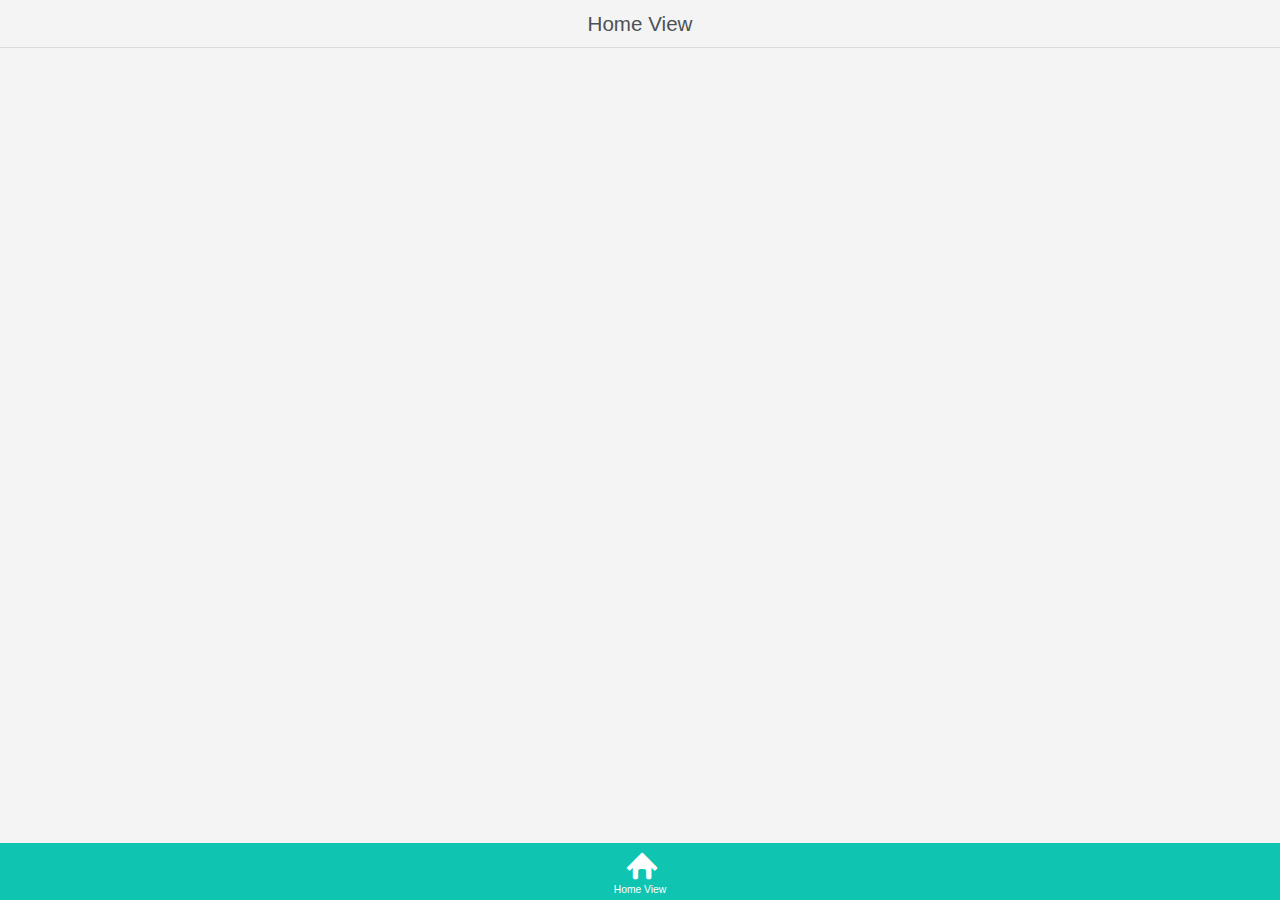
==== Valmar Tracker/index.html @ ebbf05de "App created." ====
<!DOCTYPE html>
<html>

<head>
    <title></title>
    <meta charset="utf-8">
    <link href="kendo/styles/kendo.mobile.all.min.css" rel="stylesheet">
    <link href="styles/main.css" rel="stylesheet">

    <script src="cordova.js"></script>
    <script src="kendo/js/jquery.min.js"></script>
    <script src="kendo/js/kendo.mobile.min.js"></script>
    <script src="app.js"></script>
</head>

<body id="kendoUiMobileApp">
    <script src="components/home/index.js"></script>
    <div data-role="layout" data-id="main">
        <header data-role="header">
            <div data-role="navbar">
                <span data-role="view-title"></span>
            </div>
        </header>

        <!-- application views will be rendered here -->

        <footer data-role="footer">
            <div data-role="tabstrip" id="navigation-container">
                <a href="components/home/view.html" data-icon="home">Home View</a>
            </div>
        </footer>
    </div>

    <div data-role="layout" data-id="main-nonav">
        <header data-role="header">
            <div data-role="navbar">
                <span data-role="view-title"></span>
            </div>
        </header>

        <!-- application views will be rendered here -->

        <footer data-role="footer">
        </footer>
    </div>
    <!-- START_CUSTOM_CODE_kendoUiMobileApp -->
    <!-- Add custom code here. For more information about custom code, see http://docs.telerik.com/platform/screenbuilder/troubleshooting/how-to-keep-custom-code-changes -->

    <!-- END_CUSTOM_CODE_kendoUiMobileApp -->
</body>

</html>
---- Valmar Tracker/kendo/styles/kendo.mobile.all.min.css ----
/*
* Kendo UI Core v2015.3.1023 (http://www.telerik.com/kendo-ui)
* Copyright 2015 Telerik AD. All rights reserved.
*
* The use of Kendo UI mobile widgets in Telerik AppBuilder is governed by the Telerik End User License Agreement for Telerik AppBuilder at
* http://www.telerik.com/license-agreement/appbuilder
*/
@-ms-viewport{width:device-width;user-zoom:fixed;max-zoom:1;min-zoom:1}@media(orientation:landscape){.km-tablet .km-on-ios.km-horizontal.km-web:not(.km-ios-chrome){position:fixed;bottom:0}}.km-root{font-size:.92em}.km-root.km-retina input,.km-root.km-retina select,.km-root.km-retina textarea{font-size:1em}.km-root a{color:inherit}.km-tablet{font-size:1em}.km-root *:focus{outline-width:0}.km-root,.km-pane,.km-pane-wrapper{width:100%;height:100%;-ms-touch-action:none;-ms-content-zooming:none;-ms-user-select:none;-webkit-user-select:none;-webkit-text-size-adjust:none;-ms-text-size-adjust:none;text-size-adjust:none;overflow-x:hidden}.km-pane-wrapper{position:absolute}.km-pane,.km-shim{font-family:sans-serif}.km-pane{overflow-x:hidden;position:relative}.km-vertical .km-collapsible-pane{position:absolute;z-index:2!important;-webkit-transition:-webkit-transform 350ms ease-out;transition:transform 350ms ease-out;-webkit-transform:translatex(-100%);-ms-transform:translatex(-100%);transform:translatex(-100%)}.km-vertical .km-expanded-splitview .km-collapsible-pane{-webkit-transform:translatex(0);-ms-transform:translatex(0);transform:translatex(0)}.km-expanded-pane-shim{position:absolute;left:0;top:0;width:100%;height:100%;display:none}.km-expanded-splitview .km-expanded-pane-shim{display:block;z-index:1}.km-root>*{margin:0;padding:0}.km-root *{-webkit-touch-callout:none;-webkit-tap-highlight-color:rgba(0,0,0,0)}.km-content{display:block}.km-view,.km-split-content{top:0;left:0;position:absolute;display:-webkit-box;display:-webkit-flex;display:-ms-flexbox;display:flex;height:100%;width:100%;-webkit-box-orient:vertical;-webkit-box-direction:normal;-webkit-flex-direction:column;-ms-flex-direction:column;flex-direction:column;-webkit-box-align:stretch;-webkit-align-items:stretch;-ms-flex-align:stretch;align-items:stretch;-webkit-align-content:stretch;-ms-flex-line-pack:stretch;align-content:stretch;vertical-align:top}.k-ff .km-view,.k-ff .km-pane{overflow:hidden}.k-ff18 .km-view,.k-ff18 .km-pane,.k-ff19 .km-view,.k-ff19 .km-pane,.k-ff20 .km-view,.k-ff20 .km-pane,.k-ff21 .km-view,.k-ff21 .km-pane{position:relative}.k-ff .km-view{display:-webkit-inline-box;display:-webkit-inline-flex;display:-ms-inline-flexbox;display:inline-flex}.km-content{min-height:1px;-webkit-box-flex:1;-webkit-flex:1;-ms-flex:1;flex:1;flex-align:stretch;width:auto;overflow:hidden;position:relative}.km-content p,.km-content h1,.km-content h2,.km-content h3,.km-content h4,.km-content h5,.km-content h6{margin-left:1rem;margin-right:1rem}.km-header,.km-footer{display:block;display:-moz-box;-webkit-box-orient:vertical;-webkit-box-direction:normal;-webkit-flex-direction:column;-ms-flex-direction:column;flex-direction:column;width:100%}.km-header{padding:0}.km-footer{background:#1a1a1a}[data-role="layout"]{display:none}[data-role="view"],[data-role="drawer"],kendo-mobile-view,kendo-mobile-split-view,kendo-mobile-drawer{visibility:hidden}.km-view{visibility:visible}.km-header,.km-footer{position:relative;z-index:1}@media all and (-webkit-min-device-pixel-ratio:10000),not all and (-webkit-min-device-pixel-ratio:0){.km-view{display:table}.km-header,.km-footer,.km-content{display:table-row}.km-header,.km-footer{height:1px}}.km-root .k-toolbar,.km-navbar,.km-button,.km-buttongroup,.km-tabstrip,.km-blackberry li.km-actionsheet-cancel>a{-webkit-appearance:none;-moz-appearance:none;appearance:none;-webkit-background-origin:border-box;background-origin:border-box;position:relative;display:inline-block;padding:.4em .7em;margin:.1rem;overflow:visible;text-decoration:none}.km-tabstrip,.km-root .k-toolbar,.km-navbar{display:block;padding:.8em;margin:0;width:100%;border-width:0;-webkit-box-sizing:border-box;box-sizing:border-box}.km-native-scroller{overflow:auto;-webkit-overflow-scrolling:touch;-ms-touch-action:pan-x pan-y;-ms-overflow-style:-ms-autohiding-scrollbar;-ms-scroll-snap-type:proximity}.km-default-content{padding:1em}.km-shim{left:0;bottom:0;position:fixed;width:100%;height:100%!important;background:rgba(0,0,0,0.6);z-index:10001;-webkit-box-sizing:border-box;box-sizing:border-box}.km-root .km-shim{position:absolute}.km-shim:before{content:"\a0";height:100%;width:0;display:inline-block;vertical-align:middle}.km-shim .k-animation-container{-webkit-box-shadow:none;box-shadow:none;border:0;width:auto}.km-loader{top:50%;left:50%;width:180px;height:130px;z-index:100000;padding:30px 30px;position:absolute;margin-top:-70px;margin-left:-90px;-webkit-box-sizing:border-box;box-sizing:border-box;background-color:rgba(0,0,0,0.5)}.km-loader h1{font-size:1rem;color:white;text-align:center;vertical-align:middle}.km-loader .km-loading,.km-load-more .km-icon,.km-scroller-refresh .km-icon{-webkit-animation:km-spin 1s infinite linear;animation:km-spin 1s infinite linear;display:block;margin:0 auto;width:35px;height:35px;font-size:35px}.km-loader .km-loading:after,.km-load-more .km-icon:after{color:#ccc}.km-loading-left,.km-loading-right{display:none}@-webkit-keyframes km-spin{from{-webkit-transform:rotate(0deg)}to{-webkit-transform:rotate(360deg)}}@-webkit-keyframes km-ios-spin{from{-webkit-transform:rotate(0deg)}to{-webkit-transform:rotate(360deg)}}@-webkit-keyframes km-ios-spin1{from{-webkit-transform:rotate(-135deg)}to{-webkit-transform:rotate(225deg)}}@keyframes km-ios-spin{from{-webkit-transform:rotate(0deg);transform:rotate(0deg)}to{-webkit-transform:rotate(360deg);transform:rotate(360deg)}}@keyframes km-ios-spin1{from{-webkit-transform:rotate(-135deg);transform:rotate(-135deg)}to{-webkit-transform:rotate(225deg);transform:rotate(225deg)}}.km-stretched-view{display:-webkit-box;display:-webkit-flex;display:-ms-flexbox;display:flex}.km-stretched-view>*{width:100%}.km-stretched-view>.km-pane-wrapper{position:static}.km-stretched-view>.km-pane-wrapper>.km-pane{position:static}.km-overlay{position:absolute;top:0;left:0;width:100%;height:100%;background:transparent;z-index:100000}.km-root.km-native-scrolling,.km-root.km-native-scrolling .km-view,.km-root.km-native-scrolling .km-splitview .km-pane{min-height:100%;height:auto;-webkit-transform:none;overflow-x:visible}.km-native-scrolling,.km-native-scrolling .km-pane,.km-native-scrolling .km-view{-ms-touch-action:auto}.km-native-scrolling .km-pane,.km-native-scrolling .km-view{display:block}.km-native-scrolling .km-content{-ms-flex:auto}.km-native-scrolling .km-blackberry .km-content{min-height:auto}.km-native-scrolling .km-splitview{position:absolute}.km-native-scrolling .km-header{position:fixed;top:0}.km-native-scrolling .km-android .km-header{top:auto;bottom:0}.km-native-scrolling .km-footer{position:fixed;bottom:0}.km-native-scrolling .km-android .km-footer{top:0;bottom:auto}.km-native-scrolling .km-badge{z-index:auto}.km-native-scrolling .km-splitview .km-header,.km-native-scrolling .km-splitview .km-footer,.km-native-scrolling .km-popup.km-pane .km-header,.km-native-scrolling .km-popup.km-pane .km-footer{position:absolute}.km-native-scrolling .km-modalview .km-header,.km-native-scrolling .km-modalview .km-footer{position:relative}.km-native-scrolling .km-content{width:100%}.km-native-scrolling .km-shim,.km-native-scrolling .km-popup-overlay{position:fixed;top:0;bottom:0;height:auto!important}.km-native-scrolling .km-drawer{position:fixed;top:0;height:100%!important;overflow:auto!important;-webkit-overflow-scrolling:touch}.km-native-scrolling>.km-pane>.km-loader{position:fixed}.km-native-scrolling .km-header,.km-native-scrolling .km-footer{z-index:2}.km-state-disabled{opacity:.5}.km-badge,.km-detail{text-decoration:none;display:inline-block;vertical-align:middle;overflow:hidden;text-align:center;position:absolute;z-index:1;height:2em;font-size:.6rem;text-shadow:none}.km-badge{top:-1em;right:-1em;line-height:2em;margin-left:.5em;min-width:.9em;padding:0 .55em;-webkit-background-clip:padding-box;background-clip:padding-box}.km-tabstrip .km-badge{top:-0.2em;right:auto;margin-left:-1em}.km-detail{position:absolute;float:right;right:.8rem;top:50%;margin-top:-0.7rem;width:1.3rem;height:1.3rem;font-size:1rem;-webkit-box-sizing:border-box;box-sizing:border-box}.km-widget .km-detaildisclose{font-size:.8em}.k-ff .km-detail{width:1rem;height:1rem}.km-detail .km-text{display:none}.km-widget .km-rowinsert:after,.km-widget .km-rowdelete:after,.km-widget .km-contactadd:after,.km-widget .km-detaildisclose:after,.km-widget .km-rowinsert:before,.km-widget .km-rowdelete:before,.km-widget .km-contactadd:before,.km-widget .km-detaildisclose:before,.km-detail .km-icon{left:.15em;top:.15em;line-height:1em;font-size:1em;position:absolute}.km-widget .km-detaildisclose:after{left:.1em;top:.25em;text-align:center;font-weight:bold}.km-button{cursor:pointer;outline:0;text-align:center}button.km-button{display:inline-block;font:inherit}.km-button:hover{text-decoration:none}.km-button::-moz-focus-inner{padding:0;border:0}.km-ios .km-state-disabled .km-button,.km-android .km-state-disabled .km-button,.km-blackberry .km-state-disabled .km-button,.km-meego .km-state-disabled .km-button{color:#aaa;text-shadow:none}.km-root .km-pane .k-button:focus,.km-root .km-pane .k-button:active,.km-root .km-pane .k-button:focus:active{-webkit-box-shadow:none;box-shadow:none}.km-buttongroup{padding:.4rem .7rem;-webkit-margin-collapse:separate;margin-collapse:separate;margin:.5em auto}.km-widget.km-buttongroup{padding:0;border-color:transparent;background:0;white-space:nowrap;display:table}.km-buttongroup>.km-button{display:table-cell}.km-widget.km-buttongroup .km-button{margin:0;border-width:1px 0 1px 1px;padding:.48em .9em .44em}.km-tablet .km-buttongroup .km-button{padding:.4em .8em .34em}.km-widget.km-navbar .km-buttongroup{font-size:.95rem;line-height:1em;margin:0 0 .2em;display:inline-block;height:1.5em;top:-2px}.k-toolbar .km-buttongroup{margin:0;display:inline-block}.km-tablet .km-navbar .km-buttongroup{top:-1px}.km-widget.km-navbar .km-buttongroup>.km-button{font-size:1em;min-width:4rem;text-align:center}.km-tablet .km-navbar .km-buttongroup>.km-button{min-width:6rem}.km-view .km-buttongroup .km-button:last-child{border-right-width:1px}.km-ios .km-buttongroup .km-button{font-size:1.2em;font-weight:bold}.km-collapsible{margin:1em 0}.km-collapsible.km-collapsibleinset{margin:1em}.km-collapsible+.km-collapsible{margin-top:-1em}.km-collapsible-header{position:relative;border-style:solid;border-width:1px 0;padding:.4em 20px}.km-collapsibleinset>.km-collapsible-header{border-width:1px}.km-collapsible+.km-collapsible>.km-collapsible-header{border-top-width:0}.km-collapsibleinset.km-collapsed>.km-collapsible-header{border-radius:.5em}.km-collapsibleinset.km-expanded>.km-collapsible-header{border-radius:.5em .5em 0 0}.km-collapsible-header .km-icon{display:inline-block;font-size:.8em;margin-right:.3em}.km-collapsible-header>h1,.km-collapsible-header>h2,.km-collapsible-header>h3,.km-collapsible-header>h4,.km-collapsible-header>h5,.km-collapsible-header>h6{margin:0}.km-collapsible-content{border-style:solid;border-width:1px 0;border-top:0;padding:.4em;overflow:hidden}.km-collapsible-header .km-arrow-s,.km-collapsible-header .km-arrow-n{position:absolute;top:.4em}.km-icon-left .km-arrow-s,.km-icon-left .km-arrow-n{left:.2em}.km-icon-right .km-arrow-s,.km-icon-right .km-arrow-n{left:auto;right:.2em}.km-icon-top .km-arrow-s,.km-icon-top .km-arrow-n{position:static;display:block;margin:0 auto;width:1em}.km-collapsibleinset>.km-collapsible-content{border-radius:0 0 .5em .5em;border-width:1px}.km-collapsed>.km-collapsible-content.km-animated{-webkit-transform:translateY(-0.8em);-ms-transform:translateY(-0.8em);transform:translateY(-0.8em);border-color:transparent;border-bottom:0;visibility:hidden}.km-animated{-webkit-transition:all .2s ease-in-out;transition:all .2s ease-in-out}.km-hide-title{display:none}.km-show-title:after{display:block;content:"\a0";height:0}.km-fill-title:after{height:auto}.km-footer .km-show-title:after{display:inline-block}.km-view-title,.km-dialog-title{position:relative;visibility:visible;text-align:center;font-size:1.4em;line-height:2.3em;margin-left:auto;margin-right:auto}.km-horizontal .km-view-title{line-height:2em}.km-root .k-toolbar,.km-navbar{padding:0;-webkit-box-flex:1;-webkit-flex:1;-ms-flex:1;flex:1;position:relative;overflow:hidden;display:block;border-width:0 0 1px 0;background-color:#fff}.k-ff.km-root .k-toolbar,.k-ff .km-navbar{overflow:visible}.km-navbar .km-button{margin-top:.5rem;margin-bottom:.5rem}.km-navbar .km-no-title{padding-top:.7rem;padding-bottom:.7rem}.km-horizontal .km-navbar .km-button{margin-top:.3rem;margin-bottom:.3rem}.km-horizontal .km-navbar .km-no-title{padding-top:.5rem;padding-bottom:.5rem}.km-tablet.km-root .km-no-title{padding-top:.55rem;padding-bottom:.55rem}.km-tablet .km-navbar .km-button{margin-top:.45rem;margin-bottom:.45rem}.km-root .km-pane .km-navbar .km-no-title{visibility:visible;line-height:0}.km-on-ios.km-black-translucent-status-bar.km-app .km-header .km-navbar{padding-top:1.4em;-webkit-background-clip:border-box;background-clip:border-box}.km-on-ios.km-ios5.km-cordova .km-header .km-navbar,.km-on-ios.km-ios6.km-cordova .km-header .km-navbar{padding-top:0}.km-leftitem,.km-rightitem{z-index:1;position:absolute;right:.5em}.km-popup .km-rightitem{right:0}.km-leftitem{left:.5em;right:auto}.km-popup .km-leftitem{left:0}.km-leftitem,.km-rightitem{height:100%}.km-on-ios.km-black-translucent-status-bar.km-app .km-leftitem,.km-on-ios.km-black-translucent-status-bar.km-app .km-rightitem{height:auto}.km-leftitem>*,.km-rightitem>*{display:inline-block;vertical-align:middle}.km-leftitem:before,.km-rightitem:before{content:"\a0";display:inline-block;height:100%;width:0;vertical-align:middle}.km-root .k-toolbar{position:relative;display:block;vertical-align:middle;text-align:right;line-height:2.2em;border-style:solid;-webkit-box-shadow:none;box-shadow:none;padding:.55em 3.4em .55em .5em}.km-root .km-widget.k-toolbar{-webkit-box-sizing:border-box;box-sizing:border-box}.km-root .k-toolbar span.km-icon{vertical-align:middle}.km-root .k-toolbar .k-button-icon{padding-left:.4em;padding-right:.4em}.km-root .k-toolbar .k-button-icon .km-icon{margin-left:0;margin-right:0}.km-root .k-toolbar-resizable{overflow:hidden;white-space:nowrap}.km-root .k-toolbar>*{display:inline-block;vertical-align:middle;text-align:left;line-height:inherit}.km-root .k-toolbar .km-button{line-height:inherit}.km-root div.k-toolbar>.k-align-left{float:left;line-height:inherit}.km-root div.k-toolbar>.k-align-right{float:none}.km-root .k-toolbar>.km-button,.km-root .k-toolbar .km-buttongroup,.km-root .k-toolbar .k-split-button,.km-root .k-toolbar .k-widget,.km-root .k-toolbar .km-widget,.km-root .k-toolbar .k-textbox,.km-root .k-toolbar label,.km-root .k-toolbar .k-separator{margin:0 .4em}.km-root .k-toolbar .k-button-icontext .km-icon{margin-left:-0.15em}.km-root .k-toolbar .k-split-button{padding-left:0}.km-root .k-toolbar .k-split-button .km-button,.km-root .k-toolbar .km-buttongroup .km-group-start{margin:0}.km-root .k-toolbar .k-split-button>.km-button{padding-left:1em;padding-right:.6em}.km-root .k-toolbar .k-split-button .k-split-button-arrow{margin:0 0 0 -1px;padding-left:.2em;padding-right:.2em}.km-root .km-pane .k-toolbar .k-overflow-anchor{border-width:0;width:1.5em;height:100%;margin:0;font-size:2.2em;border-radius:0;position:absolute;top:0;right:0;padding:0}.km-root .k-overflow-anchor span.km-icon{position:absolute;top:50%;left:50%;margin:-0.5em 0 0 -0.5em}.km-root .k-overflow-anchor .km-icon:after,.km-root .k-overflow-anchor .km-icon:before{margin-left:0}.km-root .k-overflow-container .k-item{float:none;border:0}.km-root .k-overflow-container .k-overflow-button,.km-root .k-split-container .km-button{text-align:left;display:block;white-space:nowrap;margin:0 0 1px}.km-root .k-overflow-container li:last-child .k-overflow-button,.km-root .k-split-container li:last-child .km-button{margin:0}.km-root .k-overflow-container .km-buttongroup{padding:0}.km-root .k-overflow-container .km-buttongroup>li{display:block}.km-root .k-overflow-container .k-overflow-group{border-width:1px 0;border-style:solid;border-radius:0;padding:1px 0 0;margin:0 0 1px}.km-root .k-overflow-container .km-state-disabled{opacity:1}.km-root .k-overflow-container .k-overflow-hidden{display:none}.km-root .k-overflow-container .k-toolbar-first-visible,.km-root .k-overflow-container .k-overflow-group+.k-overflow-group{border-top:0;margin-top:0;padding-top:0}.km-root .k-overflow-container .k-toolbar-last-visible{border-bottom:0;margin-bottom:0}.km-root .k-overflow-wrapper .km-actionsheet-wrapper .km-actionsheet{overflow:hidden;overflow-y:auto}.km-tabstrip{padding:.4rem .7rem}.km-horizontal .km-tabstrip{padding:.2rem .7rem}.km-tabstrip{flex-align:start;-webkit-box-orient:horizontal;-webkit-box-direction:normal;-webkit-flex-direction:row;-ms-flex-direction:row;flex-direction:row;-moz-box-pack:start;padding:0;text-align:center;word-spacing:-1em}.km-tabstrip .km-button{word-spacing:normal;-webkit-box-shadow:none;box-shadow:none;vertical-align:bottom}@media screen and (-webkit-min-device-pixel-ratio:0){.km-tabstrip{word-spacing:normal;width:100%}}.km-tabstrip .km-button{font-family:Arial,Helvetica,sans-serif;color:#a8a8a8;padding:.4em .8em;border-width:0;border-color:transparent;background:0;margin:0;text-align:center}.km-tabstrip .km-button:first-child{border-left:0}.km-tabstrip .km-button:last-child{border-right:0}.km-switch input[type=checkbox]{display:none}.km-switch,.km-checkbox{text-align:left;font-size:1rem;display:inline-block;width:6.4rem;height:2rem;line-height:2rem;position:relative;overflow:hidden}.km-switch-wrapper,.km-slider-wrapper{display:block;height:100%;width:100%;overflow:hidden}.km-switch-background,.km-slider-background{display:block;margin:0 1px 1px -5em;height:100%;width:200%}.km-switch-container{top:0;left:0;position:absolute;display:block;height:100%;width:100%;overflow:hidden;background:transparent;-webkit-box-sizing:border-box;box-sizing:border-box}.km-checkbox{width:1.8rem;height:1.8rem}.km-checkbox-checked:after{content:"\a0";display:block;width:100%;height:100%}.km-switch-handle{top:0;left:0;width:2.72em;height:100%;display:inline-block;margin:-1px 0 0 -1px;background-color:#000}.km-switch-label-on,.km-switch-label-off{display:block;width:130%;font-size:1em;line-height:2em;text-align:center;position:absolute;text-transform:uppercase}.km-switch-label-off{left:104%}.km-switch-label-on{left:-134%;text-shadow:0 -1px 0 rgba(0,0,0,0.3)}.km-list .km-switch{position:absolute;top:50%;right:.8rem;margin-top:-1rem}.km-listview-link:after{width:.5rem;height:.5rem;content:"\a0";display:inline-block;vertical-align:middle;margin-left:-0.2rem;border-style:solid;border-width:.24rem .24rem 0 0;-webkit-transform:rotate(45deg);-ms-transform:rotate(45deg);transform:rotate(45deg)}.km-listview-wrapper>ul:not(.km-listview){margin:0 auto}.km-list,.km-listview{padding:0;margin:0;list-style-type:none}.km-listinset,.km-listgroupinset{margin:1em}.k-ff .km-listinset:after,.k-ff .km-listgroupinset:after{display:block;height:0;content:"\a0"}.km-listinset,.km-listgroupinset .km-list{overflow:hidden}.km-listview .km-switch{margin-top:-0.95rem;position:absolute;right:.8rem;top:50%}.km-listview .km-list{text-indent:0}.km-list>li,.km-widget .km-listview-link,.km-widget .km-listview-label{margin:0;display:block;position:relative;list-style-type:none;vertical-align:middle;-webkit-box-sizing:border-box;box-sizing:border-box;padding:.5em .7em}.km-list>li{line-height:1.6em;overflow:hidden}.km-virtual-list{position:relative;width:100%;-webkit-transform:translateZ(0)}.km-virtual-list>li{width:100%;position:absolute;top:0;-webkit-transform:translateZ(0)}.km-widget.km-list .km-load-more,.km-widget .km-list .km-load-more{border-bottom:0}.km-list>li>*{line-height:normal}.km-group-title{display:block;font-weight:bold;padding:.2em 0;text-indent:.8em}.km-listgroupinset .km-group-title{margin-top:.65em;line-height:2em}.km-list:not(.km-virtual-list)>li:first-child{border-top-width:0}.km-list:not(.km-virtual-list)>li:last-child{border-bottom-width:0}.km-widget .km-listview-link,.km-widget .km-listview-label{line-height:inherit;text-decoration:none;margin:-0.5em -0.7em}.km-listview-link:after,.km-listview-label:after{border-color:#777;content:"\a0";display:block;position:absolute;right:1rem;top:50%;margin-top:-0.32rem}.km-filter-form{width:100%;padding:.5em 0;border:1px solid transparent;border-width:1px 0;-webkit-transform:translatez(0);-ms-transform:translatez(0);transform:translatez(0)}.km-filter-wrap{position:relative;margin:0 .7em;padding:.2em .4em;border:1px solid transparent}.km-widget .km-filter-wrap:before{display:inline-block;vertical-align:middle;content:"\e0e9";font-size:1.6em;width:1em;height:1em;margin-right:-1em;color:inherit}.km-tablet .km-filter-wrap{max-width:24em;margin:0 auto}.km-filter-wrap>input[type="search"]::-webkit-search-cancel-button{display:none}.km-filter-wrap input{width:100%;-webkit-box-sizing:border-box;box-sizing:border-box;border:0;background:transparent;-moz-appearance:none;-webkit-appearance:none;vertical-align:middle;padding:0 1.4em}.km-filter-reset{display:inline-block;margin-left:-1.6em;vertical-align:middle;text-align:center;z-index:1;text-decoration:none;height:100%}.km-filter-reset .km-clear{font-size:1.6em;width:1em;height:1em;display:block}.km-filter-reset>.km-text{position:absolute;top:-3333px;left:-3333px}.km-load-more{display:block;padding:.3em 0 1.2em;height:3.2em;text-align:center}.km-scroller-pull{width:100%;display:block;position:absolute;line-height:3em;font-size:1.4em;text-align:center;-webkit-transform:translate3d(0,-3em,0);transform:translate3d(0,-3em,0)}.km-scroller-pull .km-template{display:inline-block;min-width:200px;text-align:left}.km-load-more .km-icon,.km-widget .km-scroller-pull .km-icon{display:inline-block;height:2rem;margin-right:1rem;vertical-align:middle;width:2rem;font-size:2rem;-webkit-transform:rotate(0deg);-ms-transform:rotate(0deg);transform:rotate(0deg);-webkit-transition:-webkit-transform 300ms linear;transition:transform 300ms linear}.km-widget .km-scroller-release .km-icon{-webkit-transform:rotate(180deg);-ms-transform:rotate(180deg);transform:rotate(180deg)}.km-widget .km-scroller-refresh .km-icon{-webkit-transition:none;transition:none}.km-touch-scrollbar{position:absolute;visibility:hidden;z-index:200000;height:.4em;width:.4em;background-color:#333;opacity:0;-webkit-transform-origin:0 0;-ms-transform-origin:0 0;transform-origin:0 0;-webkit-transition:opacity .3s linear;transition:opacity .3s linear}.km-vertical-scrollbar{height:100%;right:2px;top:0}.km-horizontal-scrollbar{width:100%;left:0;bottom:2px}.km-scrollview,.km-scroll-container{-webkit-user-select:none;-ms-user-select:none;user-select:none;-moz-user-select:-moz-none;-webkit-margin-collapse:separate;margin-collapse:separate}.km-scroll-wrapper{position:relative}.km-scroll-header{position:absolute;z-index:1001;width:100%;top:0;left:0}.km-scrollview{white-space:nowrap;overflow:hidden;position:relative;width:100%}.km-scrollview>div>*{-webkit-transform:translatez(0)}.km-scrollview>div>[data-role=page]{vertical-align:top;display:inline-block;min-height:1px}.km-scrollview .km-virtual-page{min-height:1px;position:absolute;top:0;left:0;display:inline-block}.k-ff18 .km-scrollview>div,.k-ff19 .km-scrollview>div,.k-ff20 .km-scrollview>div,.k-ff21 .km-scrollview>div{width:0}.km-pages{text-align:center;margin:0;padding:.6em 0 0;height:1.5em}.km-pages li{display:inline-block;width:.5em;height:.55em;margin:0 .3em}.km-root .km-popup .k-item,.km-widget.km-actionsheet>li{list-style-type:none;padding:inherit 1em;border-bottom:1px solid #555;-webkit-box-sizing:border-box;box-sizing:border-box}.km-widget.km-actionsheet>li{line-height:2em;border-bottom:0}.km-widget.km-actionsheet>li>a{line-height:1.5em;text-align:left;background:transparent}.km-root .km-popup .k-list,.km-widget.km-actionsheet{padding:0;margin:0}.km-root .km-popup .k-item:last-child,.km-widget.km-actionsheet>li:last-child{border:0}.km-widget.km-actionsheet-wrapper{width:100%;-webkit-box-shadow:none;box-shadow:none;border:0}.km-actionsheet-root.km-shim .k-animation-container{width:100%!important;height:100%!important}.km-tablet .km-pane div.km-actionsheet-phone{background:transparent}.km-tablet .km-actionsheet-phone li.km-actionsheet-title,.km-tablet div.km-actionsheet-phone li.km-actionsheet-cancel{display:block}.km-popover-root .km-popup-wrapper{position:relative!important}.km-popup-wrapper,.km-modalview-wrapper{z-index:10001;position:relative;background:0;border:0;-webkit-box-shadow:none;box-shadow:none}.km-popup-overlay{position:absolute;top:0;left:0;width:100%;height:100%;z-index:10002}.km-popup-arrow,.km-popup-arrow:after,.km-popup-arrow:before{position:absolute;width:15px;height:15px;top:0;left:0;z-index:2}.km-left .km-popup-arrow,.km-right .km-popup-arrow{margin-top:-8px}.km-up .km-popup-arrow,.km-down .km-popup-arrow{margin-left:-8px}.km-popup-arrow:after,.km-popup-arrow:before{display:block;content:"\a0";width:0;height:0}.km-up .km-popup-arrow{top:auto;bottom:0}.km-left .km-popup-arrow{left:auto;right:0}.km-popup.km-pane{-webkit-box-sizing:border-box;box-sizing:border-box;width:100%;height:100%;min-height:100px;background:transparent}.km-popover-root .km-view{position:relative}.km-popover-root .km-content{-ms-flex:auto}div.km-splitview>.km-content,kendo-mobile-split-view.km-splitview>.km-content{-webkit-box-orient:horizontal;-webkit-box-direction:normal;-webkit-flex-direction:row;-ms-flex-direction:row;flex-direction:row}div.km-split-vertical>.km-content,kendo-mobile-split-view.km-split-vertical>.km-content{-webkit-box-orient:vertical;-webkit-box-direction:normal;-webkit-flex-direction:column;-ms-flex-direction:column;flex-direction:column}div.km-split-content>.km-pane{-webkit-box-flex:2;-webkit-flex:2;-ms-flex:2;flex:2;width:auto;height:auto}div.km-split-content>.km-pane:first-child{-webkit-box-flex:1;-webkit-flex:1;-ms-flex:1;flex:1}div.km-split-horizontal>.km-content>.km-pane{top:0;bottom:0}.km-split-vertical>.km-content>.km-pane>.km-view{display:-webkit-box}.km-modalview-root{text-align:center}.km-modalview-root>.k-animation-container{text-align:left;position:relative!important;top:auto!important;left:auto!important;display:inline-block!important;vertical-align:middle}.km-modalview,.km-modalview-wrapper:before{overflow:hidden;position:relative;display:-webkit-inline-box;display:-webkit-inline-flex;display:-ms-inline-flexbox;display:inline-flex;width:100%;height:100%;vertical-align:middle;max-height:100%}.km-modalview .km-content{box-flex:1}.km-auto-height .km-content{-ms-flex:auto}.km-native-scrolling .km-view.km-modalview{display:-webkit-inline-flex;display:-webkit-inline-box;display:-ms-inline-flexbox;display:inline-flex}.km-modalview-root:before,.km-modalview-wrapper:before{vertical-align:middle;height:100%;margin-left:-1px;content:"\a0";width:0;display:inline-block}.km-drawer,[data-role=drawer]{top:0;left:auto;width:250px}.km-drawer .km-header,.km-drawer .km-footer{z-index:0}.km-left-drawer{left:0}.km-right-drawer{right:0}.km-item label:before,.km-item label.km-item-checked:after{position:absolute;content:" ";display:block;top:50%;left:.6em;width:36px;height:36px;margin-top:-18px}.km-widget .k-slider{line-height:.6em;position:relative;display:inline-block;vertical-align:middle;text-align:center}.km-widget .k-slider-horizontal{width:50%;height:.6em;line-height:.6em}.km-list .k-slider{position:absolute;right:0;margin-top:-0.5em;top:50%}.km-root .k-slider-track{left:1em!important;right:1em;height:100%;display:block;position:absolute;border:.5em solid transparent;border-width:.5em 0}.km-widget .k-slider-horizontal .k-slider-track{width:auto!important}.km-widget .k-slider .k-slider-track{-webkit-background-clip:padding-box;background-clip:padding-box}.km-widget .k-slider-track,.km-widget .k-slider-selection{margin-top:0;border-radius:5px;-webkit-box-shadow:inset 0 0 1px rgba(0,0,0,0.3);box-shadow:inset 0 0 1px rgba(0,0,0,0.3)}.km-widget .k-slider-horizontal .k-slider-selection{top:0;height:100%}.km-widget .k-slider-items{margin:0}.km-widget .k-slider .k-draghandle{text-indent:-3333px;left:0;width:1.2em;height:1.2em;display:block;position:absolute}.km-widget .k-slider-tooltip{display:none}.km-dialog{position:absolute;min-width:19em;max-width:25em;overflow:hidden}.km-dialog-title{position:static;float:none;height:2.6em;margin-top:-2.6em;font-size:1.22em;line-height:3em}.km-dialog:before{content:"\a0";display:block;overflow:visible;width:100%;height:3em;opacity:.2}.km-dialog-content{font-weight:normal;min-height:2em;text-align:center}.km-dialog .km-button{display:block;margin:.4em;font-size:1.3em;text-align:center;padding:.44em;-webkit-user-select:none;-moz-user-select:none;-ms-user-select:none;user-select:none}.km-list input[type=text]:not(.k-input),.km-list input[type=password],.km-list input[type=search],.km-list input[type=number],.km-list input[type=tel],.km-list input[type=url],.km-list input[type=email],.km-list input[type=file],.km-list input[type=month],.km-list input[type=color],.km-list input[type=week],.km-list input[type=date],.km-list input[type=time],.km-list input[type=datetime],.km-list input[type=datetime-local],.km-list select:not([multiple]),.km-list .k-dropdown,.km-list textarea{width:50%;-webkit-box-sizing:border-box;box-sizing:border-box;font-size:1.2em;position:absolute;top:50%;line-height:normal;z-index:1;right:0;margin-top:-1em}.km-widget .k-slider .k-tick,.km-widget .k-slider .k-label,.km-widget .k-slider .k-button{display:none}.km-list textarea{position:relative;width:-webkit-calc(50%+.7em);width:calc(50%+.7em);margin-right:-0.7em}.km-list input,.km-list select,.km-list textarea,.km-list input[type=checkbox],.km-list input[type=radio]{appearance:none;-moz-appearance:none;-webkit-appearance:none}.km-list input[type=checkbox],.km-list input[type=radio]{position:absolute;top:50%;right:.7em;margin-top:-0.5em;background:0}.km-widget input,.km-widget textarea{-webkit-user-select:text;-moz-user-select:text;-ms-user-select:text;user-select:text}.km-widget input[readonly],.km-widget input[type=image],.km-widget select:not([multiple]){-webkit-user-select:none;-moz-user-select:none;-ms-user-select:none;user-select:none}.km-list textarea{top:0}.km-list .k-dropdown{line-height:1.4em}.km-list .k-dropdown,.km-list .k-dropdown .k-input{background-color:transparent}.km-list .k-dropdown-wrap{display:inline-block}.km-list .km-listview-label:after,.km-list input ~ .km-listview-link:after,.km-list textarea ~ .km-listview-link:after,.km-list select ~ .km-listview-link:after,.km-list .k-dropdown ~ .km-listview-link:after{display:none}.km-list .k-dropdown select,.km-list .k-dropdown .k-select{display:none}.km-widget .km-list textarea{position:relative;float:right;margin-top:0;font-family:inherit}.km-listview-label input[type=radio],.km-listview-label input[type=checkbox]{border:0;font-size:inherit;width:1em;height:.9em}.k-fx-end .k-fx-next,.k-fx-end .k-fx-current{-webkit-transition:all 350ms ease-out;transition:all 350ms ease-out}.k-fx{position:relative}.k-fx .k-fx-current{z-index:0}.k-fx .k-fx-next{z-index:1}.k-fx-hidden,.k-fx-hidden *{visibility:hidden!important}.k-fx-reverse .k-fx-current{z-index:1}.k-fx-reverse .k-fx-next{z-index:0}.k-fx-zoom.k-fx-start .k-fx-next{-webkit-transform:scale(0)!important;-ms-transform:scale(0)!important;transform:scale(0)!important}.k-fx-zoom.k-fx-end .k-fx-next{-webkit-transform:scale(1)!important;-ms-transform:scale(1)!important;transform:scale(1)!important}.k-fx-zoom.k-fx-reverse.k-fx-start .k-fx-next,.k-fx-zoom.k-fx-reverse.k-fx-end .k-fx-next{-webkit-transform:scale(1)!important;-ms-transform:scale(1)!important;transform:scale(1)!important}.k-fx-zoom.k-fx-reverse.k-fx-start .k-fx-current{-webkit-transform:scale(1)!important;-ms-transform:scale(1)!important;transform:scale(1)!important}.k-fx-zoom.k-fx-reverse.k-fx-end .k-fx-current{-webkit-transform:scale(0)!important;-ms-transform:scale(0)!important;transform:scale(0)!important}.k-fx-fade.k-fx-start .k-fx-next{will-change:opacity;opacity:0}.k-fx-fade.k-fx-end .k-fx-next{opacity:1}.k-fx-fade.k-fx-reverse.k-fx-start .k-fx-current{will-change:opacity;opacity:1}.k-fx-fade.k-fx-reverse.k-fx-end .k-fx-current{opacity:0}.k-fx-slide.k-fx-end .k-fx-next .km-content,.k-fx-slide.k-fx-end .k-fx-next .km-header,.k-fx-slide.k-fx-end .k-fx-next .km-footer,.k-fx-slide.k-fx-end .k-fx-current .km-content,.k-fx-slide.k-fx-end .k-fx-current .km-header,.k-fx-slide.k-fx-end .k-fx-current .km-footer{-webkit-transition:all 350ms ease-out;transition:all 350ms ease-out}.k-fx-slide.k-fx-start .k-fx-next .km-content{will-change:transform;-webkit-transform:translatex(100%);-ms-transform:translatex(100%);transform:translatex(100%)}.k-fx-slide.k-fx-start .k-fx-next .km-header,.k-fx-slide.k-fx-start .k-fx-next .km-footer{will-change:opacity;opacity:0}.k-fx-slide.k-fx-end .k-fx-current .km-content{-webkit-transform:translatex(-100%);-ms-transform:translatex(-100%);transform:translatex(-100%)}.k-fx-slide.k-fx-end .k-fx-next .km-header,.k-fx-slide.k-fx-end .k-fx-next .km-footer{opacity:1}.k-fx-slide.k-fx-reverse.k-fx-start .k-fx-current .km-content{will-change:transform;-webkit-transform:translatex(0);-ms-transform:translatex(0);transform:translatex(0)}.k-fx-slide.k-fx-reverse.k-fx-end .k-fx-current .km-content{-webkit-transform:translatex(100%);-ms-transform:translatex(100%);transform:translatex(100%)}.k-fx-slide.k-fx-reverse.k-fx-start .k-fx-next .km-content{-webkit-transform:translatex(-100%);-ms-transform:translatex(-100%);transform:translatex(-100%)}.k-fx-slide.k-fx-reverse.k-fx-end .k-fx-next .km-content{-webkit-transform:translatex(0);-ms-transform:translatex(0);transform:translatex(0)}.k-fx-slide.k-fx-reverse.k-fx-start .k-fx-current .km-header,.k-fx-slide.k-fx-reverse.k-fx-start .k-fx-current .km-footer{will-change:opacity;opacity:1}.k-fx-slide.k-fx-reverse.k-fx-start .k-fx-next .km-header,.k-fx-slide.k-fx-reverse.k-fx-start .k-fx-next .km-footer{opacity:1}.k-fx-slide.k-fx-reverse.k-fx-end .k-fx-current .km-header,.k-fx-slide.k-fx-reverse.k-fx-end .k-fx-current .km-footer{opacity:0}.k-fx-slide.k-fx-reverse.k-fx-end .k-fx-next .km-header,.k-fx-slide.k-fx-reverse.k-fx-end .k-fx-next .km-footer{opacity:1}.k-fx-slide.k-fx-right.k-fx-start .k-fx-next .km-content{-webkit-transform:translatex(-100%);-ms-transform:translatex(-100%);transform:translatex(-100%)}.k-fx-slide.k-fx-right.k-fx-end .k-fx-current .km-content{-webkit-transform:translatex(100%);-ms-transform:translatex(100%);transform:translatex(100%)}.k-fx-slide.k-fx-right.k-fx-reverse.k-fx-start .k-fx-current .km-content{-webkit-transform:translatex(0);-ms-transform:translatex(0);transform:translatex(0)}.k-fx-slide.k-fx-right.k-fx-reverse.k-fx-end .k-fx-current .km-content{-webkit-transform:translatex(-100%);-ms-transform:translatex(-100%);transform:translatex(-100%)}.k-fx-slide.k-fx-right.k-fx-reverse.k-fx-start .k-fx-next .km-content{-webkit-transform:translatex(100%);-ms-transform:translatex(100%);transform:translatex(100%)}.k-fx-slide.k-fx-right.k-fx-reverse.k-fx-end .k-fx-next .km-content{-webkit-transform:translatex(0%);-ms-transform:translatex(0%);transform:translatex(0%)}.k-fx-tile.k-fx-start .k-fx-next{will-change:transform;-webkit-transform:translatex(100%);-ms-transform:translatex(100%);transform:translatex(100%)}.k-fx-tile.k-fx-end .k-fx-current{-webkit-transform:translatex(-100%);-ms-transform:translatex(-100%);transform:translatex(-100%)}.k-fx-tile.k-fx-reverse.k-fx-start .k-fx-current{will-change:transform;-webkit-transform:translatex(0);-ms-transform:translatex(0);transform:translatex(0)}.k-fx-tile.k-fx-reverse.k-fx-end .k-fx-current{-webkit-transform:translatex(100%);-ms-transform:translatex(100%);transform:translatex(100%)}.k-fx-tile.k-fx-reverse.k-fx-start .k-fx-next{-webkit-transform:translatex(-100%);-ms-transform:translatex(-100%);transform:translatex(-100%)}.k-fx-tile.k-fx-reverse.k-fx-end .k-fx-next{-webkit-transform:translatex(0);-ms-transform:translatex(0);transform:translatex(0)}.k-fx-tile.k-fx-right.k-fx-start .k-fx-next{-webkit-transform:translatex(-100%);-ms-transform:translatex(-100%);transform:translatex(-100%)}.k-fx-tile.k-fx-right.k-fx-end .k-fx-current{-webkit-transform:translatex(100%);-ms-transform:translatex(100%);transform:translatex(100%)}.k-fx-tile.k-fx-right.k-fx-reverse.k-fx-start .k-fx-current{-webkit-transform:translatex(0);-ms-transform:translatex(0);transform:translatex(0)}.k-fx-tile.k-fx-right.k-fx-reverse.k-fx-end .k-fx-current{-webkit-transform:translatex(-100%);-ms-transform:translatex(-100%);transform:translatex(-100%)}.k-fx-tile.k-fx-right.k-fx-reverse.k-fx-start .k-fx-next{-webkit-transform:translatex(100%);-ms-transform:translatex(100%);transform:translatex(100%)}.k-fx-tile.k-fx-right.k-fx-reverse.k-fx-end .k-fx-next{-webkit-transform:translatex(0%);-ms-transform:translatex(0%);transform:translatex(0%)}.k-fx-tile.k-fx-start .k-fx-next{will-change:transform;-webkit-transform:translatex(100%);-ms-transform:translatex(100%);transform:translatex(100%)}.k-fx-tile.k-fx-end .k-fx-current{-webkit-transform:translatex(-100%);-ms-transform:translatex(-100%);transform:translatex(-100%)}.k-fx-tile.k-fx-reverse.k-fx-start .k-fx-current{will-change:transform;-webkit-transform:translatex(0);-ms-transform:translatex(0);transform:translatex(0)}.k-fx-tile.k-fx-reverse.k-fx-end .k-fx-current{-webkit-transform:translatex(100%);-ms-transform:translatex(100%);transform:translatex(100%)}.k-fx-tile.k-fx-reverse.k-fx-start .k-fx-next{-webkit-transform:translatex(-100%);-ms-transform:translatex(-100%);transform:translatex(-100%)}.k-fx-tile.k-fx-reverse.k-fx-end .k-fx-next{-webkit-transform:translatex(0);-ms-transform:translatex(0);transform:translatex(0)}.k-fx-tile.k-fx-right.k-fx-start .k-fx-next{-webkit-transform:translatex(-100%);-ms-transform:translatex(-100%);transform:translatex(-100%)}.k-fx-tile.k-fx-right.k-fx-end .k-fx-current{-webkit-transform:translatex(100%);-ms-transform:translatex(100%);transform:translatex(100%)}.k-fx-tile.k-fx-right.k-fx-reverse.k-fx-start .k-fx-current{-webkit-transform:translatex(0);-ms-transform:translatex(0);transform:translatex(0)}.k-fx-tile.k-fx-right.k-fx-reverse.k-fx-end .k-fx-current{-webkit-transform:translatex(-100%);-ms-transform:translatex(-100%);transform:translatex(-100%)}.k-fx-tile.k-fx-right.k-fx-reverse.k-fx-start .k-fx-next{-webkit-transform:translatex(100%);-ms-transform:translatex(100%);transform:translatex(100%)}.k-fx-tile.k-fx-right.k-fx-reverse.k-fx-end .k-fx-next{-webkit-transform:translatex(0%);-ms-transform:translatex(0%);transform:translatex(0%)}.k-fx.k-fx-overlay.k-fx-start .k-fx-next,.k-fx.k-fx-overlay.k-fx-left.k-fx-start .k-fx-next{will-change:transform;-webkit-transform:translatex(100%);-ms-transform:translatex(100%);transform:translatex(100%)}.k-fx.k-fx-overlay.k-fx-right.k-fx-start .k-fx-next{-webkit-transform:translatex(-100%);-ms-transform:translatex(-100%);transform:translatex(-100%)}.k-fx.k-fx-overlay.k-fx-up.k-fx-start .k-fx-next{-webkit-transform:translatey(100%);-ms-transform:translatey(100%);transform:translatey(100%)}.k-fx.k-fx-overlay.k-fx-down.k-fx-start .k-fx-next{-webkit-transform:translatey(-100%);-ms-transform:translatey(-100%);transform:translatey(-100%)}.k-fx.k-fx-overlay.k-fx-reverse.k-fx-start .k-fx-next{-webkit-transform:none;-ms-transform:none;transform:none}.k-fx.k-fx-overlay.k-fx-reverse.k-fx-start .k-fx-current{will-change:transform;-webkit-transform:none;-ms-transform:none;transform:none}.k-fx.k-fx-overlay.k-fx-reverse.k-fx-end .k-fx-current,.k-fx.k-fx-overlay.k-fx-reverse.k-fx-left.k-fx-end .k-fx-current{-webkit-transform:translatex(100%);-ms-transform:translatex(100%);transform:translatex(100%)}.k-fx.k-fx-overlay.k-fx-reverse.k-fx-right.k-fx-end .k-fx-current{-webkit-transform:translatex(-100%);-ms-transform:translatex(-100%);transform:translatex(-100%)}.k-fx.k-fx-overlay.k-fx-reverse.k-fx-up.k-fx-end .k-fx-current{-webkit-transform:translatey(100%);-ms-transform:translatey(100%);transform:translatey(100%)}.k-fx.k-fx-overlay.k-fx-reverse.k-fx-down.k-fx-end .k-fx-current{-webkit-transform:translatey(-100%);-ms-transform:translatey(-100%);transform:translatey(-100%)}.km-on-wp .km-view,.km-on-wp .km-header,.km-on-wp .km-footer,.km-on-wp .km-slider,.km-on-wp .km-switch,.km-on-wp .km-filter-reset,.km-on-wp .km-shim .k-animation-container,.km-on-wp .km-scroll-container{-webkit-transform:translateZ(0);transform:translateZ(0)}.km-ios,.km-blackberry,.km-on-ios .km-view,.km-on-ios .km-header,.km-on-ios .km-footer,.km-on-ios .km-slider,.km-on-ios .km-switch,.km-on-ios .km-group-title,.km-on-ios .km-filter-reset,.km-on-ios .km-shim .k-animation-container,.km-on-ios .km-scroll-container,.km-on-blackberry .km-view,.km-on-blackberry .km-content,.km-on-blackberry .km-header,.km-on-blackberry .km-footer,.km-on-blackberry .km-icon,.km-on-blackberry .km-switch,.km-on-blackberry .km-popup .k-item,.km-on-blackberry .km-actionsheet-wrapper,.km-on-android.km-4 .k-slider{-webkit-transform:translatez(0)}.km-on-android.km-4 .km-switch,.km-on-android.km-4 .km-listview-wrapper,.km-on-android.km-4 .km-content,.km-on-android.km-4 .km-switch-handle,.km-android.km-4.km-on-android .km-switch-wrapper,.km-on-android.km-4 .km-scroll-container,.km-on-meego .km-content,.km-on-meego .km-switch,.km-on-meego .km-icon,.km-on-meego .km-header,.km-on-meego .km-footer,.km-on-meego .km-content,.km-on-meego .km-switch-handle,.km-on-meego .km-switch-wrapper{-webkit-transform:translatez(0);-webkit-backface-visibility:hidden}.km-android4.km-ios-chrome .km-listview-wrapper{-webkit-transform:none}.km-native-scrolling .km-header,.km-native-scrolling .km-footer,.km-native-scrolling .km-shim,.km-native-scrolling .km-popup-overlay,.km-native-scrolling .km-drawer,.km-native-scrolling>.km-pane>.km-loader,.km-on-android.km-4 .km-scroller-pull .km-icon{-webkit-backface-visibility:hidden}.km-on-android.km-4 input{-webkit-user-modify:read-write-plaintext-only}.km-wp .km-view .km-absolute,.km-meego .km-view .km-absolute{position:absolute}.km-detail .km-icon,.km-button .km-icon,.km-list .km-icon,.km-ios .km-button .km-icon{width:1em;height:1em;font-size:1em;margin-left:-0.3em;margin-right:.3em;vertical-align:baseline;display:inline-block;-webkit-background-size:auto 100%;background-size:auto 100%}html .km-widget .km-view .km-notext{margin-left:0;margin-right:0}.km-buttongroup .km-button .km-icon{width:1em;height:1em;font-size:1em;margin:.05em .16em 0 0}.km-tabstrip .km-button .km-icon{width:2.5rem;height:2.5rem;font-size:2.5rem}.km-tabstrip .km-image,.km-tabstrip .km-button .km-icon{margin:0 auto .1em;display:inline-block}.km-tabstrip .km-text{display:block}.km-phone .km-tabstrip .km-icon{height:2.2rem;width:2.2rem;font-size:2.2rem}.km-phone .km-horizontal .km-tabstrip .km-icon{height:2rem;width:2rem;font-size:2rem}@font-face{font-family:"Kendo UI";src:url("images/kendoui.woff?v=1.1") format("woff"),url("images/kendoui.ttf?v=1.1") format("truetype"),url("images/kendoui.svg#kendoui") format("svg")}body:before{font-family:"Kendo UI";content:"\a0";font-size:0;width:0;height:0;position:absolute;z-index:-1}.km-root .km-pane .km-view .km-icon{-webkit-background-clip:text;-webkit-background-size:0;background-size:0}.km-icon{position:relative}.km-icon:after,.km-icon:before,.km-contactadd:after,.km-contactadd:before,.km-rowdelete:after,.km-rowdelete:before,.km-rowinsert:after,.km-rowinsert:before,.km-detaildisclose:after,.km-detaildisclose:before,.km-loading:after,.km-filter-wrap:before{position:relative;content:"\a0";display:block;width:100%;height:100%;text-align:left;vertical-align:middle;-webkit-background-size:auto auto;background-size:auto;font:1em/1em "Kendo UI"}.km-icon:before,.km-contactadd:before,.km-rowdelete:before,.km-rowinsert:before,.km-detaildisclose:before{position:absolute;margin-top:1px;color:rgba(0,0,0,0.7);display:none}.km-state-active .km-icon:before,.km-state-active .km-contactadd:before,.km-state-active .km-rowdelete:before,.km-state-active .km-rowinsert:before,.km-state-active .km-detaildisclose:before{display:block}.km-ios7 .km-detaildisclose:after{font-family:serif}.km-ios7 .km-icon:before,.km-ios7 .km-contactadd:before,.km-ios7 .km-rowdelete:before,.km-ios7 .km-rowinsert:before,.km-ios7 .km-detaildisclose:before{display:none}.k-webkit .km-ios:not(.km-android):not(.km-blackberry6):not(.km-blackberry7) .km-icon:after,.k-webkit .km-blackberry:not(.km-android):not(.km-blackberry6):not(.km-blackberry7) .km-icon:after,.k-safari .km-ios:not(.km-android):not(.km-blackberry6):not(.km-blackberry7) .km-icon:after,.k-safari .km-blackberry:not(.km-android):not(.km-blackberry6):not(.km-blackberry7) .km-icon:after{background-image:inherit;background-repeat:inherit;background-position:inherit;background-color:currentcolor;-webkit-background-clip:text;-webkit-text-fill-color:transparent}.km-root .km-pane.km-on-blackberry.km-blackberry6 .km-view .km-icon:after,.km-root .km-pane.km-on-blackberry.km-blackberry7 .km-view .km-icon:after,.km-root .km-pane.km-pane.km-on-android .km-view .km-icon:after,.km-root .km-pane.km-pane.km-on-meego .km-view .km-icon:after{background:0;-webkit-text-fill-color:inherit}.km-contactadd:after,.km-contactadd:before,.km-rowinsert:after,.km-rowinsert:before{content:"\E039"}.km-rowdelete:after,.km-rowdelete:before{content:"\E03a"}.km-detaildisclose:after,.km-detaildisclose:before{content:"\E0E2"}.km-action:after,.km-action:before{content:"\e0ca"}.km-add:after,.km-add:before{content:"\e0cb"}.km-arrow-n:after,.km-arrow-n:before{content:"\e001"}.km-arrow-s:after,.km-arrow-s:before{content:"\e002"}.km-battery:after,.km-battery:before{content:"\e0ce"}.km-bookmarks:after,.km-bookmarks:before{content:"\e0cf"}.km-camera:after,.km-camera:before{content:"\e0d0"}.km-cart:after,.km-cart:before{content:"\e0d1"}.km-edit:after,.km-compose:after,.km-edit:before,.km-compose:before{content:"\e0d5"}.km-contacts:after,.km-contacts:before{content:"\e0e4"}.km-trash:after,.km-delete:after,.km-trash:before,.km-delete:before{content:"\e0ec"}.km-details:after,.km-details:before{content:"\e0e2"}.km-download:after,.km-downloads:after,.km-download:before,.km-downloads:before{content:"\e0d4"}.km-fastforward:after,.km-fastforward:before{content:"\e0d9"}.km-toprated:after,.km-favorites:after,.km-toprated:before,.km-favorites:before{content:"\e0d7"}.km-featured:after,.km-featured:before{content:"\e0d8"}.km-globe:after,.km-globe:before{content:"\e0dc"}.km-history:after,.km-history:before{content:"\e0e7"}.km-home:after,.km-home:before{content:"\e0dd"}.km-info:after,.km-about:after,.km-info:before,.km-about:before{content:"\e0de"}.km-minus:after,.km-minus:before{content:"\e033"}.km-more:after,.km-more:before{content:"\e0e0"}.km-mostrecent:after,.km-mostrecent:before{content:"\e0cc"}.km-mostviewed:after,.km-mostviewed:before{content:"\e0d6"}.km-organize:after,.km-organize:before{content:"\e0eb"}.km-pause:after,.km-pause:before{content:"\e0e3"}.km-play:after,.km-play:before{content:"\e0e5"}.km-plus:after,.km-plus:before{content:"\e032"}.km-recents:after,.km-recents:before{content:"\e0d2"}.km-refresh:after,.km-refresh:before{content:"\e0e6"}.km-reply:after,.km-reply:before{content:"\e0ed"}.km-rewind:after,.km-rewind:before{content:"\e0e8"}.km-search:after,.km-search:before{content:"\e0e9"}.km-settings:after,.km-settings:before{content:"\e0da"}.km-share:after,.km-share:before{content:"\e0df"}.km-sounds:after,.km-volume:after,.km-sounds:before,.km-volume:before{content:"\e0ef"}.km-stop:after,.km-stop:before{content:"\e0ea"}.km-wifi:after,.km-wifi:before{content:"\e0f0"}.km-drawer-icon:after,.km-drawer-icon:before,.km-hamburger:before,.km-hamburger:after{content:"\e105"}.km-root .km-pane .km-icon.km-check{-webkit-background-clip:initial}.km-root .km-pane .km-check:checked:after,.km-widget .km-check:checked:after{content:"\e227"}.km-android .km-more:after,.km-android .km-more:before{content:"\e0e1"}.km-meego .km-more:after,.km-meego .km-more:before{content:"\e0f1"}.km-wp .km-loading:after,.km-wp .km-load-more .km-icon:after,.km-wp .km-scroller-refresh .km-icon:after{content:"\e0f6"}.km-meego .km-loading:after,.km-meego .km-load-more .km-icon:after,.km-meego .km-scroller-refresh .km-icon:after{content:"\e0f6"}.km-root .km-android .km-loading:after,.km-android .km-load-more .km-icon:after,.km-root .km-android .km-scroller-refresh .km-icon:after{content:"\e0f6"}.km-scroller-pull .km-icon:after{content:"\e0f2"}.km-icon.km-phone:after,.km-ios7 .km-state-active .km-phone:after{content:"\e326"}.km-ios7 .km-detaildisclose:after{content:"i"}.km-ios7 .km-action:after{content:"\e1ff"}.km-ios7 .km-add:after{content:"\e200"}.km-ios7 .km-mostrecent:after{content:"\e201"}.km-ios7 .km-battery:after{content:"\e203"}.km-ios7 .km-bookmarks:after{content:"\e204"}.km-ios7 .km-camera:after{content:"\e205"}.km-ios7 .km-cart:after{content:"\e206"}.km-ios7 .km-recents:after{content:"\e207"}.km-ios7 .km-download:after,.km-ios7 .km-downloads:after{content:"\e209"}.km-ios7 .km-edit:after{content:"\e20a"}.km-ios7 .km-mostviewed:after{content:"\e20b"}.km-ios7 .km-toprated:after,.km-ios7 .km-favorites:after{content:"\e20c"}.km-ios7 .km-featured:after{content:"\e20d"}.km-ios7 .km-fastforward:after{content:"\e20e"}.km-ios7 .km-settings:after{content:"\e20f"}.km-ios7 .km-globe:after{content:"\e211"}.km-ios7 .km-home:after{content:"\e212"}.km-ios7 .km-info:after,.km-ios7 .km-about:after{content:"\e213"}.km-ios7 .km-share:after{content:"\e214"}.km-ios7 .km-more:after{content:"\e215"}.km-ios7 .km-details:after{content:"\e217"}.km-ios7 .km-pause:after{content:"\e218"}.km-ios7 .km-contacts:after{content:"\e219"}.km-ios7 .km-play:after{content:"\e21a"}.km-ios7 .km-refresh:after{content:"\e21b"}.km-ios7 .km-history:after{content:"\e21c"}.km-ios7 .km-rewind:after{content:"\e21d"}.km-ios7 .km-search:after{content:"\e21e"}.km-ios7 .km-stop:after{content:"\e21f"}.km-ios7 .km-organize:after{content:"\e220"}.km-ios7 .km-trash:after,.km-ios7 .km-delete:after{content:"\e221"}.km-ios7 .km-reply:after{content:"\e222"}.km-ios7 .km-forward:after{content:"\e223"}.km-ios7 .km-sounds:after,.km-ios7 .km-volume:after{content:"\e224"}.km-ios7 .km-wifi:after{content:"\e225"}.km-ios7 .km-phone:after{content:"\e226"}.km-ios7 .km-state-active .km-action:after{content:"\e2ff"}.km-ios7 .km-state-active .km-add:after{content:"\e300"}.km-ios7 .km-state-active .km-mostrecent:after{content:"\e301"}.km-ios7 .km-state-active .km-battery:after{content:"\e303"}.km-ios7 .km-state-active .km-bookmarks:after{content:"\e304"}.km-ios7 .km-state-active .km-camera:after{content:"\e305"}.km-ios7 .km-state-active .km-cart:after{content:"\e306"}.km-ios7 .km-state-active .km-recents:after{content:"\e307"}.km-ios7 .km-state-active .km-download:after,.km-ios7 .km-state-active .km-downloads:after{content:"\e309"}.km-ios7 .km-state-active .km-edit:after{content:"\e30a"}.km-ios7 .km-state-active .km-mostviewed:after{content:"\e30b"}.km-ios7 .km-state-active .km-toprated:after,.km-ios7 .km-state-active .km-favorites:after{content:"\e30c"}.km-ios7 .km-state-active .km-featured:after{content:"\e30d"}.km-ios7 .km-state-active .km-fastforward:after{content:"\e30e"}.km-ios7 .km-state-active .km-settings:after{content:"\e30f"}.km-ios7 .km-state-active .km-globe:after{content:"\e311"}.km-ios7 .km-state-active .km-home:after{content:"\e312"}.km-ios7 .km-state-active .km-info:after,.km-ios7 .km-state-active .km-about:after{content:"\e313"}.km-ios7 .km-state-active .km-share:after{content:"\e314"}.km-ios7 .km-state-active .km-more:after{content:"\e315"}.km-ios7 .km-state-active .km-details:after{content:"\e317"}.km-ios7 .km-state-active .km-pause:after{content:"\e318"}.km-ios7 .km-state-active .km-contacts:after{content:"\e319"}.km-ios7 .km-state-active .km-play:after{content:"\e31a"}.km-ios7 .km-state-active .km-refresh:after{content:"\e31b"}.km-ios7 .km-state-active .km-history:after{content:"\e31c"}.km-ios7 .km-state-active .km-rewind:after{content:"\e31d"}.km-ios7 .km-state-active .km-search:after{content:"\e31e"}.km-ios7 .km-state-active .km-stop:after{content:"\e31f"}.km-ios7 .km-state-active .km-organize:after{content:"\e320"}.km-ios7 .km-state-active .km-trash:after,.km-ios7 .km-state-active .km-delete:after{content:"\e321"}.km-ios7 .km-state-active .km-reply:after{content:"\e322"}.km-ios7 .km-state-active .km-forward:after{content:"\e323"}.km-ios7 .km-state-active .km-sounds:after,.km-ios7 .km-state-active .km-volume:after{content:"\e324"}.km-ios7 .km-state-active .km-wifi:after{content:"\e325"}.km-arrowdown:after,.km-arrowdown:before{content:"\e002"}.km-wp .km-scroller-pull .km-icon:after{content:"\E0D4"}.km-on-wp.km-app .km-icon:after,.km-on-wp.km-app .km-filter-wrap:before,.km-on-wp.km-app .km-state-active .km-icon:after{color:transparent;background-image:url("images/wp8_icons.png");-webkit-background-size:auto 100%;background-size:auto 100%;height:1em;margin-top:0;vertical-align:middle}.km-wp-light.km-app .km-icon:after,.km-wp-light.km-app .km-filter-wrap:before{background-image:url("images/wp8_inverseicons.png")}.km-on-wp.km-app .km-icon{line-height:1em}.km-on-wp.km-app .km-icon:before{display:none}.km-on-wp.km-app .km-action:after{background-position-x:20%}.km-on-wp.km-app .km-add:after,.km-on-wp.km-app .km-filter-reset .km-clear:after{background-position-x:22%}.km-on-wp.km-app .km-battery:after{background-position-x:24%}.km-on-wp.km-app .km-bookmarks:after{background-position-x:26%}.km-on-wp.km-app .km-camera:after{background-position-x:28%}.km-on-wp.km-app .km-cart:after{background-position-x:30%}.km-on-wp.km-app .km-edit:after,.km-on-wp.km-app .km-compose:after{background-position-x:32%}.km-on-wp.km-app .km-contacts:after{background-position-x:34%}.km-on-wp.km-app .km-trash:after,.km-on-wp.km-app .km-delete:after{background-position-x:36%}.km-on-wp.km-app .km-details:after{background-position-x:38%}.km-on-wp.km-app .km-download:after,.km-on-wp.km-app .km-downloads:after{background-position-x:40%}.km-on-wp.km-app .km-fastforward:after{background-position-x:42%}.km-on-wp.km-app .km-toprated:after,.km-on-wp.km-app .km-favorites:after{background-position-x:44%}.km-on-wp.km-app .km-featured:after{background-position-x:46%}.km-on-wp.km-app .km-globe:after{background-position-x:48%}.km-on-wp.km-app .km-history:after{background-position-x:50%}.km-on-wp.km-app .km-home:after{background-position-x:52%}.km-on-wp.km-app .km-info:after,.km-on-wp.km-app .km-about:after{background-position-x:54%}.km-on-wp.km-app .km-more:after{background-position-x:56%}.km-on-wp.km-app .km-mostrecent:after{background-position-x:58%}.km-on-wp.km-app .km-mostviewed:after{background-position-x:60%}.km-on-wp.km-app .km-organize:after{background-position-x:62%}.km-on-wp.km-app .km-pause:after{background-position-x:64%}.km-on-wp.km-app .km-play:after{background-position-x:66%}.km-on-wp.km-app .km-recents:after{background-position-x:68%}.km-on-wp.km-app .km-refresh:after{background-position-x:70%}.km-on-wp.km-app .km-reply:after{background-position-x:72%}.km-on-wp.km-app .km-rewind:after{background-position-x:74%}.km-on-wp.km-app .km-search:after,.km-on-wp.km-app .km-filter-wrap:before{background-position-x:76%}.km-on-wp.km-app .km-settings:after{background-position-x:78%}.km-on-wp.km-app .km-share:after{background-position-x:80%}.km-on-wp.km-app .km-sounds:after,.km-on-wp.km-app .km-volume:after{background-position-x:82%}.km-on-wp.km-app .km-stop:after{background-position-x:84%}.km-on-wp.km-app .km-wifi:after{background-position-x:86%}.km-on-wp.km-app.km-android .km-more:after{background-position-x:88%}.km-on-wp.km-app.km-meego .km-more:after{background-position-x:90%}.km-on-wp.km-app.km-meego .km-loading:after,.km-on-wp.km-app.km-meego .km-load-more .km-icon:after,.km-on-wp.km-app.km-meego .km-scroller-refresh .km-icon:after{background-position-x:94%}.km-on-wp.km-app .km-scroller-pull .km-icon:after{background-position-x:100%}.km-on-wp.km-app .km-filter-wrap:before{display:inline-block;content:"\a0"}.km-on-wp.km-app .km-filter-reset .km-clear:after{-webkit-transform:rotate(45deg);-ms-transform:rotate(45deg);transform:rotate(45deg)}@media only screen and (height:320px) and (orientation:landscape){.km-ios6{height:100%!important}}.km-ios:after{content:url("images/back.png");display:none}.km-ios{font:bold .9em HelveticaNeue,sans-serif}.km-ios .km-view{overflow:hidden}.km-ios .km-toolbar,.km-ios .km-navbar,.km-ios .km-button,.km-ios .km-tabstrip,.km-ios .km-popup .k-item,.km-ios .km-actionsheet>li>a{overflow:visible;text-decoration:none;border-width:1px;border-style:solid;-webkit-tap-highlight-color:rgba(0,0,0,0);border-radius:5px}.k-ff .km-ios .km-detail .km-icon{top:5%;left:7%}.km-ios .km-button .km-icon:before,.km-ios .km-button .km-contactadd:before,.km-ios .km-button .km-rowdelete:before,.km-ios .km-button .km-rowinsert:before,.km-ios .km-button .km-detaildisclose:before{display:block;margin-top:-1px}.km-ios .km-button .km-icon,.km-ios .km-button.km-state-active .km-icon{text-shadow:none}.km-ios .km-buttongroup .km-icon{margin-top:.1em}.k-webkit .km-ios .km-icon:after,.k-safari .km-ios .km-icon:after{background-color:currentcolor}.km-ios .km-tabstrip .km-icon:before{display:block;margin-top:1px}.km-ios .km-tabstrip .km-state-active .km-icon:before{margin-top:2px}.km-ios .km-navbar,.km-ios .km-toolbar,.km-ios .km-tabstrip{border:0;border-radius:0}.km-ios.km-pane>.km-loader,.km-ios .km-pane>.km-loader{width:100%;height:100%;top:0;left:0;margin:0;text-align:center;-webkit-box-sizing:border-box;box-sizing:border-box}.km-ios .km-loader:before{content:"\a0";display:inline-block;height:100%;width:0;vertical-align:middle}.km-ios .km-load-more,.km-ios .km-scroller-pull{font-size:1em}.km-ios .km-scroller-pull{opacity:.5}.km-ios .km-list>.km-load-more{border-top:0}.km-ios .km-loader h1,.km-ios .km-scroller-refresh .km-template{display:inline-block;vertical-align:middle;margin-left:2em}.km-ios .km-scroller-pull .km-template{min-width:0}.km-ios .km-loading,.km-ios .km-loader .km-loading-left,.km-root .km-ios .km-load-more.km-scroller-refresh .km-icon,.km-root .km-ios .km-scroller-pull.km-scroller-refresh .km-icon,.km-ios .km-scroller-refresh .km-loading-left{display:inline-block;top:auto;left:auto;width:8px;height:2px;font-size:1em;margin:0;border:0;border-radius:5px;vertical-align:middle;-webkit-transform-origin:150% 50%;-ms-transform-origin:150% 50%;transform-origin:150% 50%;background:currentcolor;-webkit-animation:km-ios-spin 1.5s infinite steps(8);animation:km-ios-spin 1.5s infinite steps(8);-webkit-box-shadow:16px 0 rgba(0,0,0,0.6);box-shadow:16px 0 rgba(0,0,0,0.6)}.km-ios .km-loading,.km-ios .km-loader .km-loading-left{margin:2px 0 0}.km-ios .km-loading:before,.km-ios .km-loading:after,.km-ios .km-load-more.km-scroller-refresh .km-icon:after,.km-ios .km-load-more.km-scroller-refresh .km-icon:before,.km-ios .km-scroller-pull.km-scroller-refresh .km-icon:after,.km-ios .km-scroller-pull.km-scroller-refresh .km-icon:before{color:inherit;content:"\a0";display:block;position:absolute;left:0;top:0;margin-left:0;margin-top:0;-webkit-transform-origin:inherit;-ms-transform-origin:inherit;transform-origin:inherit;-webkit-transform:rotate(-45deg);-ms-transform:rotate(-45deg);transform:rotate(-45deg);width:inherit;height:inherit;border-radius:inherit;background:inherit;-webkit-background-clip:border-box;-webkit-text-fill-color:inherit;-webkit-box-shadow:16px 0 rgba(0,0,0,0.5);box-shadow:16px 0 rgba(0,0,0,0.5)}.km-ios .km-loading:after,.km-ios .km-load-more.km-scroller-refresh .km-icon:after,.km-ios .km-scroller-pull.km-scroller-refresh .km-icon:after{-webkit-transform:rotate(-90deg);-ms-transform:rotate(-90deg);transform:rotate(-90deg);-webkit-box-shadow:16px 0 rgba(0,0,0,0.4);box-shadow:16px 0 rgba(0,0,0,0.4)}.km-ios .km-loader .km-loading-left,.km-ios .km-scroller-refresh .km-loading-left{margin-left:-8px;-webkit-box-shadow:16px 0 rgba(0,0,0,0.3);box-shadow:16px 0 rgba(0,0,0,0.3);-webkit-animation:km-ios-spin1 1.5s infinite steps(8);animation:km-ios-spin1 1.5s infinite steps(8)}.km-ios .km-loading-left:after,.km-ios .km-loading-left:before,.km-ios .km-loading-right{display:none}.km-ios .km-loading,.km-ios .km-loading:after,.km-ios .km-loading:before{color:black}.km-ios .km-loading:before{color:rgba(0,0,0,0.9)}.km-ios .km-loading:after{color:rgba(0,0,0,0.8)}.km-ios .km-loading-left{color:rgba(0,0,0,0.7)}.km-ios .km-popup .k-popup{font-size:.8em}.km-ios .km-popup .k-item,.km-ios .km-actionsheet>li>a{overflow:hidden;border-width:3px;border-radius:.6em;-webkit-box-sizing:border-box;box-sizing:border-box;-webkit-background-clip:padding-box;background-clip:padding-box;font-size:1.5em;padding:.35em 0 .35em .6em;text-shadow:none}.km-root .km-ios .km-popup .k-item{border-width:3px;border-style:solid}.km-ios .km-popup .k-item,.km-ios .km-actionsheet>li{margin:.5em 0}.km-ios .km-popup .k-item:first-child,.km-ios .km-actionsheet>li:first-child{margin:1em 0 .5em}.km-ios .km-popup .k-item:last-child{margin:.5em 0 1em}.km-ios .km-popup .k-state-hover,.km-ios .km-popup .k-state-focused,.km-ios .km-popup .k-state-selected,.km-ios .km-actionsheet>li>a:active,.km-ios .km-actionsheet>li>a:hover,.km-ios li.km-actionsheet-cancel>a{-webkit-background-clip:padding-box;background-clip:padding-box}.km-ios .km-popup{left:0!important;top:0!important;width:100%!important;height:100%!important;-webkit-box-sizing:border-box;box-sizing:border-box}.km-ios .km-popup .k-list-container{width:100%!important}.km-ios .km-actionsheet,.km-phone .km-ios .km-popup .k-list-container{max-height:80%}.km-ios .km-actionsheet-wrapper,.km-ios .km-popup .k-list-container{bottom:0;border:0;border-radius:0;-webkit-box-sizing:border-box;box-sizing:border-box;padding:1em 1.5em}.km-phone .km-ios .km-actionsheet-wrapper,.km-phone .km-ios .km-popup .k-list-container{border-top:0}.km-ios .km-popup-wrapper,.km-ios .km-modalview-wrapper{padding:15px}.km-ios .km-popup.km-pane{border:5px solid transparent}.km-ios .km-popup.km-pane,.km-tablet .km-ios .km-actionsheet-wrapper{border-radius:5px}.km-ios .km-modalview,.km-ios .km-popup.km-pane .km-view{overflow:visible;border-radius:0}html .km-ios .km-modalview .km-navbar,html .km-ios .km-modalview .km-toolbar,html .km-ios .km-popup.km-pane .km-navbar,html .km-ios .km-popup.km-pane .km-toolbar,html .km-ios .km-popup.km-pane .km-tabstrip{background:0;-webkit-box-shadow:none;box-shadow:none}.km-ios .km-modalview .km-header,.km-ios .km-popup.km-pane .km-header{padding:0 5px;margin:-5px -5px 2px;border-radius:5px 5px 0 0;-webkit-margin-collapse:separate}.km-ios .km-listview-label input[type=radio]:checked,.km-ios .km-listview-label input[type=checkbox]:checked{font-size:1.2em}.km-tablet .km-ios .km-tabstrip{padding:.2rem 0 .2rem}.km-tablet .km-ios.km-horizontal .km-tabstrip{padding:.2rem 0 0}.km-tablet .km-pane.km-ios .km-tabstrip{padding:0}.km-tablet .km-ios .km-tabstrip .km-icon{margin:.3rem auto}.km-tablet .km-ios.km-horizontal .km-tabstrip .km-icon{margin:.1rem auto}.km-tablet .km-ios .km-tabstrip .km-button{padding:.1rem .3rem;margin:0;min-width:8em}.km-tablet .km-ios.km-horizontal .km-tabstrip .km-button{padding:0 .2rem}.km-tablet .km-ios .km-view-title,.km-tablet .km-ios .km-modalview .km-view-title{line-height:2.2em}.km-tablet .km-ios .km-actionsheet-title,.km-tablet .km-ios li.km-actionsheet-cancel{display:none}.km-tablet .km-ios .km-actionsheet-wrapper,.km-tablet .km-ios .km-popup .k-list-container{padding:.6em 1em}.km-ios,.km-ios .km-listview-wrapper .km-filter-wrap{background:#fff}.km-ios .k-toolbar,.km-ios .km-navbar,.km-ios .km-button,.km-ios .km-tabstrip,.km-ios .km-popup .k-item,.km-ios .km-actionsheet>li>a{background-image:-webkit-gradient(linear,left top,left bottom,from(rgba(255,255,255,0.5)),color-stop(6%,rgba(255,255,255,0.45)),color-stop(50%,rgba(255,255,255,0.2)),color-stop(50%,rgba(255,255,255,0.15)),to(rgba(100,100,100,0)));background-image:-webkit-linear-gradient(top,rgba(255,255,255,0.5),rgba(255,255,255,0.45) 6%,rgba(255,255,255,0.2) 50%,rgba(255,255,255,0.15) 50%,rgba(100,100,100,0));background-image:linear-gradient(to bottom,rgba(255,255,255,0.5),rgba(255,255,255,0.45) 6%,rgba(255,255,255,0.2) 50%,rgba(255,255,255,0.15) 50%,rgba(100,100,100,0));border-color:#2f3740 #394d68 #375073;background-color:#7185a2}.km-ios .km-view-title,.km-ios .km-dialog-title{-webkit-box-shadow:inset 0 -1px 0 rgba(0,0,0,0.3);box-shadow:inset 0 -1px 0 rgba(0,0,0,0.3)}.km-ios .k-toolbar,.km-ios .km-navbar,.km-ios .km-button,.km-ios .km-tabstrip,.km-ios .km-view-title,.km-ios .km-dialog-title,.km-ios .km-popup .k-item,.km-ios .km-actionsheet>li>a,.km-ios .k-split-container>li>.km-button,.km-ios .k-overflow-container>li>.km-button{color:#fff;text-shadow:0 -1px rgba(0,0,0,0.3)}.km-ios .km-button{border-bottom-color:rgba(255,255,255,0.5);background:transparent,#496b9a;background-image:-webkit-gradient(linear,left top,left bottom,from(rgba(255,255,255,0.35)),color-stop(50%,rgba(255,255,255,0.1)),color-stop(50%,rgba(255,255,255,0)),to(rgba(255,255,255,0)));background-image:-webkit-linear-gradient(top,rgba(255,255,255,0.35),rgba(255,255,255,0.1) 50%,rgba(255,255,255,0) 50%,rgba(255,255,255,0));background-image:linear-gradient(to bottom,rgba(255,255,255,0.35),rgba(255,255,255,0.1) 50%,rgba(255,255,255,0) 50%,rgba(255,255,255,0))}.km-ios .km-button,.km-ios .k-toolbar .km-buttongroup{-webkit-box-shadow:inset 0 0 0 1px rgba(0,0,0,.3),inset 0 1px 3px rgba(0,0,0,.5);box-shadow:inset 0 0 0 1px rgba(0,0,0,.3),inset 0 1px 3px rgba(0,0,0,.5)}.km-ios .km-button:active,.km-ios .km-button.km-state-active{background-color:#264e8c;-webkit-box-shadow:inset 0 0 0 1px rgba(0,0,0,.3),inset 0 1px 3px rgba(0,0,0,.5),inset 0 0 0 1000px rgba(0,0,0,.2);box-shadow:inset 0 0 0 1px rgba(0,0,0,.3),inset 0 1px 3px rgba(0,0,0,.5),inset 0 0 0 1000px rgba(0,0,0,.2)}.km-ios .km-icon,.km-ios .km-detail .km-icon,.km-ios li.km-state-active .km-icon,.km-ios li.km-state-active,.km-ios .km-switch-label-on{color:#fff}.km-ios .km-checkbox,.km-ios .km-switch-wrapper{background-color:#f0f0f0}.km-ios .km-switch-background,.km-ios .k-slider-selection{background-color:#007ee9;background-image:-webkit-gradient(linear,left top,left bottom,from(#dbdbdb),color-stop(50%,#eee));background-image:-webkit-linear-gradient(top,#dbdbdb,#eee 50%);background-image:linear-gradient(to bottom,#dbdbdb,#eee 50%)}.km-ios .km-switch-background:after{background-image:-webkit-gradient(linear,left top,left bottom,color-stop(0,rgba(255,255,255,0.14)),to(rgba(255,255,255,0.4)));background-image:-webkit-linear-gradient(top,rgba(255,255,255,0.14) 0,rgba(255,255,255,0.4));background-image:linear-gradient(to bottom,rgba(255,255,255,0.14) 0,rgba(255,255,255,0.4))}.km-ios .km-switch-container{-webkit-box-shadow:inset 0 2px 2px 0 rgba(0,0,0,.3),inset 0 -1px 1px 0 rgba(0,0,0,.2);box-shadow:inset 0 2px 2px 0 rgba(0,0,0,.3),inset 0 -1px 1px 0 rgba(0,0,0,.2);background-image:-webkit-gradient(linear,left top,left bottom,from(rgba(0,0,0,0)),color-stop(95%,rgba(0,0,0,0)),to(rgba(0,0,0,0.2)));background-image:-webkit-linear-gradient(top,rgba(0,0,0,0),rgba(0,0,0,0) 95%,rgba(0,0,0,0.2));background-image:linear-gradient(to bottom,rgba(0,0,0,0),rgba(0,0,0,0) 95%,rgba(0,0,0,0.2))}.km-ios .km-checkbox{border-color:#e5e5e5}.km-ios .km-checkbox-checked{border-color:#fff;background-color:#b00;background-image:-webkit-gradient(linear,left top,left bottom,from(#f1969b),color-stop(50%,rgba(230,70,78,0.5)),color-stop(50%,rgba(222,11,21,0.5)),to(rgba(183,0,0,0)));background-image:-webkit-linear-gradient(top,#f1969b,rgba(230,70,78,0.5) 50%,rgba(222,11,21,0.5) 50%,rgba(183,0,0,0));background-image:linear-gradient(to bottom,#f1969b,rgba(230,70,78,0.5) 50%,rgba(222,11,21,0.5) 50%,rgba(183,0,0,0));-webkit-box-shadow:0 2px 3px #333;box-shadow:0 2px 3px #333}.km-ios .km-switch-handle{border-color:rgba(102,102,102,0.8);-webkit-box-shadow:inset 0 0 0 1px #fff;box-shadow:inset 0 0 0 1px #fff;background-image:-webkit-gradient(linear,left top,left bottom,from(#fff),color-stop(5%,#d7d7d7),to(#fff));background-image:-webkit-linear-gradient(top,#fff,#d7d7d7 5%,#fff);background-image:linear-gradient(to bottom,#fff,#d7d7d7 5%,#fff)}.km-ios .km-switch-label-off{color:#7f7f7f}.km-ios .km-switch-container,.km-ios .km-switch-wrapper{border-color:#f0f0f0}.km-ios .km-badge,.km-ios .km-detail{background-image:-webkit-gradient(linear,left top,left bottom,from(rgba(255,255,255,0.5)),color-stop(50%,rgba(255,255,255,0.2)),color-stop(50%,rgba(255,255,255,0.1)),to(rgba(255,255,255,0)));background-image:-webkit-linear-gradient(top,rgba(255,255,255,0.5),rgba(255,255,255,0.2) 50%,rgba(255,255,255,0.1) 50%,rgba(255,255,255,0));background-image:linear-gradient(to bottom,rgba(255,255,255,0.5),rgba(255,255,255,0.2) 50%,rgba(255,255,255,0.1) 50%,rgba(255,255,255,0));color:#FFF;background-color:#bc0404}.km-ios .km-detail{background-color:#1f6dd8}.km-ios .km-detail:active,.km-ios .km-detail.km-state-active{-webkit-box-shadow:inset 0 0 0 .16rem #fff,0 1px 3px rgba(0,0,0,.5),inset 0 0 0 1000px rgba(0,0,0,.2);box-shadow:inset 0 0 0 .16rem #fff,0 1px 3px rgba(0,0,0,.5),inset 0 0 0 1000px rgba(0,0,0,.2)}.km-ios .km-filter-form{color:#b1b3b8;background-image:-webkit-gradient(linear,left top,left bottom,from(rgba(255,255,255,0.6)),to(rgba(255,255,255,0.3)));background-image:-webkit-linear-gradient(top,rgba(255,255,255,0.6),rgba(255,255,255,0.3));background-image:linear-gradient(to bottom,rgba(255,255,255,0.6),rgba(255,255,255,0.3))}.km-ios .km-filter-wrap:before,.km-ios .km-filter-reset .km-clear{color:#adadad}.km-ios .km-list li>.km-icon,.km-ios .km-listview-link>.km-icon{color:#000}.km-ios .km-button .km-icon:before,.km-ios .km-button .km-contactadd:before,.km-ios .km-button .km-rowdelete:before,.km-ios .km-button .km-rowinsert:before,.km-ios .km-button .km-detaildisclose:before{color:rgba(0,0,0,0.3)}.km-ios .km-rowinsert{background-color:#24870d}.km-ios .km-rowdelete{background-color:#b01b1a}.km-ios .km-buttongroup .km-button,.km-tablet .km-ios .km-buttongroup .km-button{border-color:rgba(0,0,0,0.3);-webkit-box-shadow:0 1px 0 0 rgba(255,255,255,0.4);box-shadow:0 1px 0 0 rgba(255,255,255,0.4)}.km-ios .km-header>.km-buttongroup .km-button:not(.km-state-active),.km-ios .km-footer>.km-buttongroup .km-button:not(.km-state-active),.km-ios .km-content .km-buttongroup .km-button:not(.km-state-active){color:#929292;text-shadow:0 1px rgba(255,255,255,0.8)}.km-ios .km-header>.km-buttongroup .km-button,.km-ios .km-footer>.km-buttongroup .km-button,.km-ios .km-content .km-buttongroup .km-button{background-color:#fff;background-image:-webkit-gradient(linear,left top,left bottom,from(rgba(0,0,0,0)),color-stop(50%,rgba(0,0,0,0.12)),to(rgba(0,0,0,0.25)));background-image:-webkit-linear-gradient(top,rgba(0,0,0,0),rgba(0,0,0,0.12) 50%,rgba(0,0,0,0.25));background-image:linear-gradient(to bottom,rgba(0,0,0,0),rgba(0,0,0,0.12) 50%,rgba(0,0,0,0.25))}.km-root .km-ios .km-buttongroup .km-state-active{-webkit-box-shadow:0 1px 0 0 rgba(255,255,255,.4),inset 0 0 0 1000px rgba(0,0,0,.2);box-shadow:0 1px 0 0 rgba(255,255,255,.4),inset 0 0 0 1000px rgba(0,0,0,.2)}.km-ios .km-header>.km-buttongroup .km-state-active,.km-ios .km-footer>.km-buttongroup .km-state-active,.km-ios .km-content .km-buttongroup .km-state-active{color:#fff;border-color:rgba(0,0,0,0.4);background-color:#3d7eeb;background-image:-webkit-gradient(linear,left top,left bottom,from(rgba(0,0,0,0.3)),color-stop(50%,rgba(0,0,0,0)),color-stop(50%,rgba(255,255,255,0.05)),to(rgba(255,255,255,0.25)));background-image:-webkit-linear-gradient(top,rgba(0,0,0,0.3),rgba(0,0,0,0) 50%,rgba(255,255,255,0.05) 50%,rgba(255,255,255,0.25));background-image:linear-gradient(to bottom,rgba(0,0,0,0.3),rgba(0,0,0,0) 50%,rgba(255,255,255,0.05) 50%,rgba(255,255,255,0.25));-webkit-box-shadow:inset -1px 0 2px rgba(0,0,0,0.3);box-shadow:inset -1px 0 2px rgba(0,0,0,0.3)}.km-ios .km-navbar,.km-ios .k-toolbar{background-image:-webkit-gradient(linear,left top,left bottom,from(rgba(255,255,255,0.65)),to(rgba(255,255,255,0)));background-image:-webkit-linear-gradient(top,rgba(255,255,255,0.65),rgba(255,255,255,0));background-image:linear-gradient(to bottom,rgba(255,255,255,0.65),rgba(255,255,255,0));background-color:#506d93;-webkit-box-shadow:inset 0 1px 0 rgba(255,255,255,0.3);box-shadow:inset 0 1px 0 rgba(255,255,255,0.3)}.km-ios .km-view-title{-webkit-box-shadow:rgba(0,0,0,.3) 0 -1px 0 inset,rgba(0,0,0,.3) 0 1px 3px;box-shadow:rgba(0,0,0,.3) 0 -1px 0 inset,rgba(0,0,0,.3) 0 1px 3px}.km-ios .km-tabstrip{border-top-color:rgba(255,255,255,0.2);background-image:-webkit-gradient(linear,left top,left bottom,from(rgba(46,46,46,0.8)),color-stop(50%,rgba(21,21,21,0.5)),color-stop(50%,rgba(0,0,0,0.8)),to(rgba(0,0,0,0.8)));background-image:-webkit-linear-gradient(top,rgba(46,46,46,0.8),rgba(21,21,21,0.5) 50%,rgba(0,0,0,0.8) 50%,rgba(0,0,0,0.8));background-image:linear-gradient(to bottom,rgba(46,46,46,0.8),rgba(21,21,21,0.5) 50%,rgba(0,0,0,0.8) 50%,rgba(0,0,0,0.8));-webkit-box-shadow:0 -1px 0 0 #000;box-shadow:0 -1px 0 0 #000;background-color:#1a1a1a;text-shadow:0 1px 1px #000;background-image:-webkit-gradient(linear,left top,left bottom,from(rgba(255,255,255,0.18)),to(rgba(255,255,255,0)));background-image:-webkit-linear-gradient(top,rgba(255,255,255,0.18),rgba(255,255,255,0));background-image:linear-gradient(to bottom,rgba(255,255,255,0.18),rgba(255,255,255,0))}html .km-ios .km-tabstrip .km-button{color:#d1d1d1;-webkit-box-shadow:1px 0 0 rgba(255,255,255,.2),2px 0 0 rgba(0,0,0,.5);box-shadow:1px 0 0 rgba(255,255,255,.2),2px 0 0 rgba(0,0,0,.5)}html .km-ios .km-tabstrip .km-button:active,html .km-ios .km-tabstrip .km-state-active,html .km-ios .km-tabstrip .km-state-active:last-child,html .km-ios .km-tabstrip .km-button:active:last-child{color:#FFF;background-color:#1a1a1a;-webkit-box-shadow:0 0 2px rgba(255,255,255,.4);box-shadow:0 0 2px rgba(255,255,255,.4);background-image:-webkit-gradient(linear,left top,left bottom,from(rgba(255,255,255,0)),color-stop(rgba(255,255,255,0.18)),color-stop(right,to),color-stop(rgba(0,0,0,0.6)),color-stop(3%,rgba(0,0,0,0)),color-stop(97%,rgba(0,0,0,0)),to(rgba(0,0,0,0.6)));background-image:-webkit-linear-gradient(top,rgba(255,255,255,0),rgba(255,255,255,0.18),to right,rgba(0,0,0,0.6),rgba(0,0,0,0) 3%,rgba(0,0,0,0) 97%,rgba(0,0,0,0.6));background-image:linear-gradient(to bottom,rgba(255,255,255,0),rgba(255,255,255,0.18),to right,rgba(0,0,0,0.6),rgba(0,0,0,0) 3%,rgba(0,0,0,0) 97%,rgba(0,0,0,0.6))}.km-ios .km-listinset>li:first-child,.km-ios .km-listgroupinset .km-list>li:first-child{border-color:#b1b3b8;-webkit-box-shadow:0 1px 0 0 rgba(255,255,255,.4),inset 0 1px 0 0 rgba(200,200,200,.4),inset 0 -1px 0 rgba(0,0,0,.2);box-shadow:0 1px 0 0 rgba(255,255,255,.4),inset 0 1px 0 0 rgba(200,200,200,.4),inset 0 -1px 0 rgba(0,0,0,.2)}.km-ios .km-list>li{border-top-color:rgba(255,255,255,0.1);border-bottom-color:rgba(0,0,0,0.1)}.km-ios .km-listinset>li,.km-ios .km-listgroupinset .km-list>li{border-color:#b1b3b8;-webkit-box-shadow:inset 0 -1px 0 rgba(0,0,0,.2),inset 0 1px 0 rgba(255,255,255,.4);box-shadow:inset 0 -1px 0 rgba(0,0,0,.2),inset 0 1px 0 rgba(255,255,255,.4)}.km-ios .km-listinset>li:last-child,.km-ios .km-listgroupinset .km-list>li:last-child{border-color:#b1b3b8;-webkit-box-shadow:0 1px 0 0 rgba(255,255,255,.4),inset 0 1px 0 rgba(255,255,255,.4);box-shadow:0 1px 0 0 rgba(255,255,255,.4),inset 0 1px 0 rgba(255,255,255,.4)}.km-ios li.km-state-active .km-listview-link,.km-ios li.km-state-active .km-listview-label{color:#fff;background:#0260e8;background-image:-webkit-gradient(linear,left top,left bottom,from(rgba(255,255,255,0.28)),color-stop(50%,rgba(255,255,255,0.1)),to(rgba(255,255,255,0)));background-image:-webkit-linear-gradient(top,rgba(255,255,255,0.28),rgba(255,255,255,0.1) 50%,rgba(255,255,255,0));background-image:linear-gradient(to bottom,rgba(255,255,255,0.28),rgba(255,255,255,0.1) 50%,rgba(255,255,255,0))}.km-ios .km-listview-link:after{color:#7b7b7b}.km-ios .km-state-active .km-listview-link:after{color:#fff}.km-ios .km-group-title{color:#FFF;text-shadow:0 1px 1px rgba(100,100,100,0.8);border-top-color:rgba(255,255,255,0.2);border-bottom-color:rgba(0,0,0,0);background-color:#94a3ae;background-image:-webkit-gradient(linear,left top,left bottom,from(rgba(255,255,255,0)),to(rgba(255,255,255,0.3)));background-image:-webkit-linear-gradient(top,rgba(255,255,255,0),rgba(255,255,255,0.3));background-image:linear-gradient(to bottom,rgba(255,255,255,0),rgba(255,255,255,0.3));-webkit-box-shadow:0 -1px 0 #86929a;box-shadow:0 -1px 0 #86929a}.km-ios .km-listgroupinset .km-group-title{color:#4c566c;text-shadow:0 1px 1px rgba(255,255,255,0.8)}.km-ios .km-list>li{background:#f0f0f0}.km-ios,.km-ios .km-content{background:#f0f0f0;color:#000}.km-ios .km-insetcontent{background:#c4ccd5 url("[data-uri]")}.km-ios .km-button .km-icon,.km-ios .k-toolbar .km-button .km-icon,.km-ios .km-button.km-state-active .km-icon{background-image:-webkit-gradient(linear,left top,left bottom,from(rgba(255,255,255,0.7)),to(rgba(255,255,255,0.9)));background-image:-webkit-linear-gradient(top,rgba(255,255,255,0.7),rgba(255,255,255,0.9));background-image:linear-gradient(to bottom,rgba(255,255,255,0.7),rgba(255,255,255,0.9))}.km-ios .km-buttongroup .km-icon{background-image:-webkit-gradient(linear,left top,left bottom,from(rgba(0,0,0,0.5)),to(rgba(0,0,0,0.3)));background-image:-webkit-linear-gradient(top,rgba(0,0,0,0.5),rgba(0,0,0,0.3));background-image:linear-gradient(to bottom,rgba(0,0,0,0.5),rgba(0,0,0,0.3))}.km-ios .km-tabstrip .km-icon{background-image:-webkit-gradient(linear,left top,left bottom,from(rgba(255,255,255,0.4)),to(rgba(255,255,255,0)));background-image:-webkit-linear-gradient(top,rgba(255,255,255,0.4),rgba(255,255,255,0));background-image:linear-gradient(to bottom,rgba(255,255,255,0.4),rgba(255,255,255,0));color:#666}.km-ios .km-tabstrip .km-state-active .km-icon{background-image:-webkit-gradient(linear,left top,left bottom,color-stop(0,rgba(255,255,255,0.6)),color-stop(50%,rgba(255,255,255,0)),to(rgba(255,255,255,0.3)));background-image:-webkit-linear-gradient(top,rgba(255,255,255,0.6) 0,rgba(255,255,255,0) 50%,rgba(255,255,255,0.3) 100%);background-image:linear-gradient(to bottom,rgba(255,255,255,0.6) 0,rgba(255,255,255,0) 50%,rgba(255,255,255,0.3) 100%);color:#00b0ff}.km-root .km-ios .km-load-more,.km-ios .km-scroller-pull{color:#656565;text-shadow:0 1px 1px rgba(255,255,255,0.5)}.km-ios .km-load-more .km-icon,.km-ios .km-scroller-pull .km-icon{color:#656565;text-shadow:0 1px 1px rgba(255,255,255,0.5)}.k-webkit .km-ios .km-load-more .km-icon:after,.k-safari .km-ios .km-load-more .km-icon:after,.k-webkit .km-ios .km-scroller-pull .km-icon:after,.k-safari .km-ios .km-scroller-pull .km-icon:after{background:rgba(255,255,255,0.5);text-shadow:0 1px 1px #656565}.km-ios .km-pages li{background:rgba(0,0,0,0.1);border-color:rgba(0,0,0,0.3);border-radius:1em;-webkit-box-shadow:0 1px 1px rgba(255,255,255,0.5);box-shadow:0 1px 1px rgba(255,255,255,0.5)}.km-ios .km-pages .km-current-page{background:rgba(0,0,0,0.3)}.km-ios .k-slider .k-draghandle,.km-ios .k-slider .k-draghandle:hover{background-color:#fff;background-image:-webkit-gradient(linear,left top,left bottom,from(#ccc),to(#fff));background-image:-webkit-linear-gradient(top,#ccc,#fff);background-image:linear-gradient(to bottom,#ccc,#fff);-webkit-box-shadow:inset 0 0 0 1px #f9f9f9,1px 1px 3px rgba(0,0,0,.3);box-shadow:inset 0 0 0 1px #f9f9f9,1px 1px 3px rgba(0,0,0,.3)}.km-ios .k-slider-selection{background-image:-webkit-gradient(linear,left top,left bottom,from(rgba(0,0,0,0.5)),color-stop(15%,rgba(0,0,0,0)),color-stop(90%,rgba(0,0,0,0)),color-stop(rgba(0,0,0,0.4)),color-stop(bottom,to),color-stop(#2a5db2),to(#6da9f7));background-image:-webkit-linear-gradient(top,rgba(0,0,0,0.5),rgba(0,0,0,0) 15%,rgba(0,0,0,0) 90%,rgba(0,0,0,0.4),to bottom,#2a5db2,#6da9f7);background-image:linear-gradient(to bottom,rgba(0,0,0,0.5),rgba(0,0,0,0) 15%,rgba(0,0,0,0) 90%,rgba(0,0,0,0.4),to bottom,#2a5db2,#6da9f7)}.km-ios .k-slider-track{background-image:-webkit-gradient(linear,left top,left bottom,from(rgba(0,0,0,0.3)),color-stop(30%,rgba(0,0,0,0)),color-stop(90%,rgba(0,0,0,0)),color-stop(rgba(0,0,0,0.4)),color-stop(bottom,to),color-stop(#dbdbdb),to(#fff));background-image:-webkit-linear-gradient(top,rgba(0,0,0,0.3),rgba(0,0,0,0) 30%,rgba(0,0,0,0) 90%,rgba(0,0,0,0.4),to bottom,#dbdbdb,#fff);background-image:linear-gradient(to bottom,rgba(0,0,0,0.3),rgba(0,0,0,0) 30%,rgba(0,0,0,0) 90%,rgba(0,0,0,0.4),to bottom,#dbdbdb,#fff)}.km-ios .km-dialog{background:rgba(10,25,65,0.8);border-color:rgba(255,255,255,0.8);-webkit-box-shadow:3px 3px 5px #111;box-shadow:3px 3px 5px #111}.km-ios .km-dialog-title{background-image:-webkit-gradient(linear,left top,left bottom,from(rgba(255,255,255,0.3)),color-stop(60%,rgba(255,255,255,0)));background-image:-webkit-linear-gradient(top,rgba(255,255,255,0.3),rgba(255,255,255,0) 60%);background-image:linear-gradient(to bottom,rgba(255,255,255,0.3),rgba(255,255,255,0) 60%);text-shadow:0 -1px #333}.km-ios .km-dialog:before{background:url('data:image/svg+xml;utf8,<svg xmlns=%22http://www.w3.org/2000/svg%22><defs><clipPath id=%22clip%22><rect x=%220%22 y=%220%22 width=%22100%%22 height=%22100%%22 rx=%2210%22 ry=%2210%22/></clipPath></defs><ellipse fill=%22white%22 cx=%2250%%22 cy=%220%22 rx=%2280%%22 ry=%2260%%22 clip-path=%22url(%23clip)%22/></svg>')}.km-ios .km-dialog-content{color:#fff;text-shadow:0 -1px #333}.km-ios .km-loader{background-color:rgba(0,0,0,0.1)}.km-ios .km-loader h1,.km-ios .km-scroller-refresh .km-template{color:#222;text-shadow:0 1px 0 rgba(255,255,255,0.8)}.km-ios .km-scroller-pull .km-template{color:#656565}.km-ios .km-list input[type=password],.km-ios .km-list input[type=search],.km-ios .km-list input[type=number],.km-ios .km-list input[type=tel],.km-ios .km-list input[type=url],.km-ios .km-list input[type=email],.km-ios .km-list input[type=month],.km-ios .km-list input[type=color],.km-ios .km-list input[type=week],.km-ios .km-list input[type=date],.km-ios .km-list input[type=time],.km-ios .km-list input[type=datetime],.km-ios .km-list input[type=datetime-local],.km-ios .km-list input[type=text]:not(.k-input),.km-ios .km-list select:not([multiple]),.km-ios .km-list .k-dropdown-wrap,.km-ios .km-list textarea{color:#385487}.km-ios .km-list .k-dropdown-wrap .k-input{color:#385487}.km-ios .km-list select:not([multiple]) option{color:#333}.km-ios .km-content .km-list .km-state-active input[type=password],.km-ios .km-content .km-list .km-state-active input[type=search],.km-ios .km-content .km-list .km-state-active input[type=number],.km-ios .km-content .km-list .km-state-active input[type=tel],.km-ios .km-content .km-list .km-state-active input[type=url],.km-ios .km-content .km-list .km-state-active input[type=email],.km-ios .km-content .km-list .km-state-active input[type=month],.km-ios .km-content .km-list .km-state-active input[type=color],.km-ios .km-content .km-list .km-state-active input[type=week],.km-ios .km-content .km-list .km-state-active input[type=date],.km-ios .km-content .km-list .km-state-active input[type=time],.km-ios .km-content .km-list .km-state-active input[type=datetime],.km-ios .km-content .km-list .km-state-active input[type=datetime-local],.km-ios .km-content .km-list .km-state-active input[type=text]:not(.k-input),.km-ios .km-content .km-list .km-state-active select:not([multiple]),.km-ios .km-content .km-list .km-state-active textarea{color:#fff}.km-ios .km-actionsheet>li>a{color:#000}.km-ios .km-popup .k-item,.km-ios .km-actionsheet>li>a,.km-ios .k-split-container.km-actionsheet>li>.km-button,.km-ios .k-overflow-container.km-actionsheet>li>.km-button{color:#000;-webkit-box-shadow:inset 0 1px 1px rgba(255,255,255,.5),0 1px 1px rgba(255,255,255,.3);box-shadow:inset 0 1px 1px rgba(255,255,255,.5),0 1px 1px rgba(255,255,255,.3);border-color:rgba(40,40,40,0.9);background:#fff;background-image:-webkit-gradient(linear,left top,left bottom,from(rgba(0,0,0,0)),color-stop(50%,rgba(0,0,0,0.2)),color-stop(85%,rgba(0,0,0,0.25)),to(rgba(0,0,0,0.15)));background-image:-webkit-linear-gradient(top,rgba(0,0,0,0),rgba(0,0,0,0.2) 50%,rgba(0,0,0,0.25) 85%,rgba(0,0,0,0.15));background-image:linear-gradient(to bottom,rgba(0,0,0,0),rgba(0,0,0,0.2) 50%,rgba(0,0,0,0.25) 85%,rgba(0,0,0,0.15))}.km-root .km-ios .km-popup .k-item{border-color:rgba(0,0,0,0.8)}.km-ios .km-actionsheet>li>a:active,.km-ios .km-actionsheet-wrapper .km-actionsheet>li>.km-state-active,.km-ios .km-actionsheet>li>a:hover,.km-ios li.km-actionsheet-cancel>a{color:#fff}.km-ios .km-popup .k-state-hover,.km-ios .km-popup .k-state-focused,.km-ios .km-popup .k-state-selected,.km-ios .km-actionsheet>li>a:active,.km-ios .km-actionsheet-wrapper .km-actionsheet>li>.km-state-active,.km-ios .km-actionsheet>li>a:hover,.km-ios li.km-actionsheet-cancel>a{color:#fff;background:#1537c6;background-image:-webkit-gradient(linear,left top,left bottom,from(rgba(255,255,255,0.45)),color-stop(60%,rgba(255,255,255,0.1)),color-stop(80%,rgba(255,255,255,0)),to(rgba(255,255,255,0.15)));background-image:-webkit-linear-gradient(top,rgba(255,255,255,0.45),rgba(255,255,255,0.1) 60%,rgba(255,255,255,0) 80%,rgba(255,255,255,0.15));background-image:linear-gradient(to bottom,rgba(255,255,255,0.45),rgba(255,255,255,0.1) 60%,rgba(255,255,255,0) 80%,rgba(255,255,255,0.15));text-shadow:0 1px rgba(0,0,0,0.3)}.km-ios li.km-actionsheet-cancel>a{background-color:#2b3038;background-image:-webkit-gradient(linear,left top,left bottom,from(rgba(255,255,255,0.3)),color-stop(60%,rgba(255,255,255,0)),color-stop(85%,rgba(255,255,255,0)),to(rgba(255,255,255,0.08)));background-image:-webkit-linear-gradient(top,rgba(255,255,255,0.3),rgba(255,255,255,0) 60%,rgba(255,255,255,0) 85%,rgba(255,255,255,0.08));background-image:linear-gradient(to bottom,rgba(255,255,255,0.3),rgba(255,255,255,0) 60%,rgba(255,255,255,0) 85%,rgba(255,255,255,0.08))}.km-ios .km-popup{background:rgba(0,0,0,0.6)}.km-ios .km-actionsheet-wrapper,.km-ios .k-split-wrapper .km-actionsheet-wrapper,.km-ios .k-overflow-wrapper .km-actionsheet-wrapper,.km-ios .km-popup .k-list-container{color:#fff;border-top:1px solid rgba(255,255,255,0.5);background:rgba(23,37,64,0.6);background-image:-webkit-gradient(linear,left top,left bottom,from(rgba(255,255,255,0.5)),color-stop(10%,rgba(255,255,255,0.2)),to(rgba(255,255,255,0)));background-image:-webkit-linear-gradient(top,rgba(255,255,255,0.5),rgba(255,255,255,0.2) 10%,rgba(255,255,255,0));background-image:linear-gradient(to bottom,rgba(255,255,255,0.5),rgba(255,255,255,0.2) 10%,rgba(255,255,255,0))}.km-phone .km-ios .km-actionsheet-wrapper,.km-phone .km-ios .km-popup .k-list-container{-webkit-box-shadow:0 -1px 2px rgba(0,0,0,.3),inset 0 1px 0 rgba(255,255,255,.5);box-shadow:0 -1px 2px rgba(0,0,0,.3),inset 0 1px 0 rgba(255,255,255,.5)}.km-root .km-ios .k-split-container.km-actionsheet,.km-root .km-ios .k-overflow-container.km-actionsheet{-webkit-box-shadow:none;box-shadow:none}.km-ios .km-shim{background:rgba(23,23,46,0.5)}.km-ios .km-listview-label input[type=radio]:checked,.km-ios .km-listview-label input[type=checkbox]:checked{font-size:1.2em;color:#3e4e65}.km-ios .km-state-active input[type=radio]:checked,.km-ios .km-state-active input[type=checkbox]:checked{color:#fff}.km-tablet .km-ios .km-view-title,.km-tablet .km-ios .km-modalview .km-view-title{color:#848b92;text-shadow:0 1px rgba(255,255,255,0.8)}.km-tablet .km-ios .k-toolbar .km-buttongroup .km-button,.km-tablet .km-ios *:not(.km-tabstrip):not(.km-buttongroup)>.km-button{background-color:#6a727d}.km-ios .k-toolbar .km-buttongroup .km-button,.km-ios *:not(.km-tabstrip):not(.km-buttongroup)>.km-button,.km-tablet .km-ios *:not(.km-tabstrip):not(.km-buttongroup)>.km-button{background-image:-webkit-gradient(linear,left top,left bottom,from(rgba(255,255,255,0.5)),to(rgba(255,255,255,0)));background-image:-webkit-linear-gradient(top,rgba(255,255,255,0.5),rgba(255,255,255,0));background-image:linear-gradient(to bottom,rgba(255,255,255,0.5),rgba(255,255,255,0))}.km-ios .k-toolbar .km-buttongroup .km-button,.km-ios *:not(.km-tabstrip):not(.km-buttongroup)>.km-button{background-color:#44648f}.km-tablet .km-ios .km-navbar,.km-tablet .km-ios .k-toolbar,.km-tablet .km-ios .km-modalview .km-header{background:#a8acb9;background-image:-webkit-gradient(linear,left top,left bottom,from(rgba(255,255,255,0.9)),to(rgba(255,255,255,0)));background-image:-webkit-linear-gradient(top,rgba(255,255,255,0.9),rgba(255,255,255,0));background-image:linear-gradient(to bottom,rgba(255,255,255,0.9),rgba(255,255,255,0))}.km-tablet .km-ios .km-content{background:#d7d9df none}.km-ios .km-splitview{background:#000}.km-ios .km-splitview>.km-split-content>.km-pane{border-right-color:#000;background:#fff}.km-ios .km-splitview>.km-collapsible-pane{-webkit-box-shadow:3px 3px 5px rgba(0,0,0,0.3);box-shadow:3px 3px 5px rgba(0,0,0,0.3)}.km-ios .km-split-vertical>.km-split-content>.km-pane{border-bottom-color:#000}.km-ios .km-popup.km-pane,.km-ios .k-split-wrapper .km-actionsheet-wrapper,.km-ios .k-overflow-wrapper .km-actionsheet-wrapper,.km-tablet .km-ios .km-actionsheet-wrapper{-webkit-box-shadow:0 0 15px rgba(0,0,0,.5),0 0 2px rgba(0,0,0,.5);box-shadow:0 0 15px rgba(0,0,0,.5),0 0 2px rgba(0,0,0,.5)}.km-ios .km-modalview .km-header,.km-ios .km-popup.km-pane .km-header{background-image:-webkit-gradient(linear,left top,left bottom,from(rgba(255,255,255,0.35)),color-stop(50%,rgba(255,255,255,0.1)),color-stop(50%,rgba(255,255,255,0)),to(rgba(255,255,255,0)));background-image:-webkit-linear-gradient(top,rgba(255,255,255,0.35),rgba(255,255,255,0.1) 50%,rgba(255,255,255,0) 50%,rgba(255,255,255,0));background-image:linear-gradient(to bottom,rgba(255,255,255,0.35),rgba(255,255,255,0.1) 50%,rgba(255,255,255,0) 50%,rgba(255,255,255,0))}.km-ios .km-popup.km-pane,.km-ios .k-split-wrapper .km-actionsheet-wrapper,.km-ios .k-overflow-wrapper .km-actionsheet-wrapper,.km-tablet .km-ios .km-actionsheet-wrapper,.km-ios .km-popup.km-pane .km-navbar .km-button{background-color:rgba(10,18,38,0.9)}.km-ios .km-popup-arrow:after,.km-ios .km-popup-arrow:before{border-color:rgba(0,0,0,0.5) transparent}.km-ios .km-popup-arrow:after{border-color:rgba(24,31,49,0.9) transparent}.km-ios .km-left .km-popup-arrow:after,.km-ios .km-right .km-popup-arrow:after{border-color:transparent rgba(24,31,49,0.9)}.km-ios .km-down .km-popup-arrow:after{border-color:rgba(106,111,124,0.9) transparent}.km-ios .km-modalview{background-color:#7185a2;-webkit-box-shadow:0 0 15px rgba(0,0,0,.5),0 0 2px rgba(0,0,0,.5);box-shadow:0 0 15px rgba(0,0,0,.5),0 0 2px rgba(0,0,0,.5)}.km-ios .km-collapsible-header,.km-ios .km-collapsible-content{border-color:transparent;-webkit-box-shadow:0 1px 0 0 rgba(255,255,255,.4),inset 0 1px 0 0 rgba(200,200,200,.4),inset 0 -1px 0 rgba(0,0,0,.2);box-shadow:0 1px 0 0 rgba(255,255,255,.4),inset 0 1px 0 0 rgba(200,200,200,.4),inset 0 -1px 0 rgba(0,0,0,.2);background:#f7f7f7}.km-ios .km-collapsible-header .km-icon{color:#7f7f7f}.km-ios .km-button{text-align:center;padding:.4em .8em;border-width:0;border-bottom-width:1px;border-bottom-style:solid}.k-webkit .km-ios .km-back,.k-safari .km-ios .km-back{overflow:hidden;margin-left:-1em;padding-left:2.1em;-webkit-mask-image:url("images/back.png");-webkit-mask-size:auto 100%;-webkit-mask-repeat:no-repeat;-webkit-mask-position-x:1em}.km-ios .km-back:after{content:"\a0";display:none;position:absolute;left:1em;top:0;bottom:0;width:12px;background:url("[data-uri]");-webkit-background-size:auto 100%;background-size:auto 100%;background-repeat:no-repeat}.k-webkit .km-ios .km-back:after,.k-safari .km-ios .km-back:after{display:block}.k-webkit .km-ios.km-on-android .km-back,.k-safari .km-ios.km-on-android .km-back{-webkit-mask-image:none;padding-left:.8em;margin-left:0}.k-webkit .km-ios.km-on-android .km-back:after,.k-safari .km-ios.km-on-android .km-back:after{display:none}.k-ff .km-ios .km-back{overflow:hidden;margin-left:0;padding-left:1.4em;-webkit-background-size:auto 100%;background-size:auto 100%;-webkit-clip-path:url('data:image/svg+xml;utf-8,<svg xmlns=%22http:%2F%2Fwww.w3.org%2F2000%2Fsvg%22 viewBox=%220 0 1 1%22><clipPath id=%22backbutton%22 clipPathUnits=%22objectBoundingBox%22><path fill=%22black%22 d=%22M8.7,1c0,0-8,0-8,0C0,1,0.2,1,0,0.5 C0.2-0,0,0,0.5,0H9V1z%22%2F><%2FclipPath><%2Fsvg>#backbutton');clip-path:url('data:image/svg+xml;utf-8,<svg xmlns=%22http:%2F%2Fwww.w3.org%2F2000%2Fsvg%22 viewBox=%220 0 1 1%22><clipPath id=%22backbutton%22 clipPathUnits=%22objectBoundingBox%22><path fill=%22black%22 d=%22M8.7,1c0,0-8,0-8,0C0,1,0.2,1,0,0.5 C0.2-0,0,0,0.5,0H9V1z%22%2F><%2FclipPath><%2Fsvg>#backbutton')}.k-ff .km-ios .km-back:after{display:block;left:0}.km-ios .km-badge{border-radius:3em;-webkit-box-shadow:inset 0 0 0 .16rem #fff,0 1px 3px rgba(0,0,0,.5);box-shadow:inset 0 0 0 .16rem #fff,0 1px 3px rgba(0,0,0,.5)}.km-ios .km-detail{border-radius:3em;-webkit-box-shadow:inset 0 0 0 .16rem #fff,0 1px 3px rgba(0,0,0,.5);box-shadow:inset 0 0 0 .16rem #fff,0 1px 3px rgba(0,0,0,.5);border:0}.km-ios .km-buttongroup{border:0;background:0;padding:0 1px 1px 0}.km-ios .km-buttongroup .km-button,.km-tablet .km-ios .km-buttongroup .km-button{border-radius:0;border-width:1px;border-right-width:0}.km-ios .km-navbar .km-buttongroup .km-button:not(.km-state-active){background-color:transparent}.km-ios .km-view .km-buttongroup .km-button:first-child{border-radius:5pt 0 0 5pt}.km-ios .km-view .km-buttongroup .km-button:last-child{border-radius:0 5pt 5pt 0}.km-ios .k-toolbar .km-buttongroup{border-radius:6pt}.km-ios .km-buttongroup .km-button:last-child{border-right-width:1px}.km-ios .km-buttongroup .km-state-active{text-shadow:none;border-width:1px 0 1px 1px}.km-ios .km-buttongroup .km-state-active:last-child{margin-left:-1px}.km-ios .km-view-title,.km-ios .km-dialog-title{position:relative;visibility:visible;text-align:center;font-size:1.4em;line-height:2.3em;font-weight:bold;margin-left:auto;margin-right:auto}.km-ios.km-horizontal .km-view-title{line-height:2em}.km-ios .km-navbar,.km-ios .km-toolbar{overflow:visible}.km-ios .k-toolbar>.km-button,.km-ios .k-toolbar .k-split-button>.km-button,.km-ios .k-toolbar .km-buttongroup,.km-ios .k-toolbar .k-split-button{padding-top:0;padding-bottom:1px;font-size:1em}.km-ios .k-toolbar .km-buttongroup .km-button{padding:0 .8em}.km-ios .k-toolbar .k-button-icon .km-icon,.km-ios .k-toolbar .k-button-icontext .km-icon,.km-ios .k-split-button .km-arrowdown{width:1em;height:1em;font-size:1.2em;margin-top:-8px;margin-bottom:-5px;vertical-align:middle}.km-ios .k-split-button .km-arrowdown{margin-left:2px;margin-right:1px}.km-ios .k-split-button .km-button:first-child{border-top-right-radius:0;border-bottom-right-radius:0}.km-ios .k-split-button-arrow{border-top-left-radius:0;border-bottom-left-radius:0}.km-ios .km-actionsheet.k-split-container>li>.km-button,.km-ios .km-actionsheet.k-overflow-container>li>.km-button{min-width:10em;text-align:center;font-size:1.1em;border-radius:5px;margin:.4em 0;padding:.35em .6em;text-shadow:none}.km-ios .km-actionsheet.k-split-container>li>.km-button{min-width:5em}.km-ios .k-split-wrapper .km-popup-wrapper,.km-ios .k-overflow-wrapper .km-popup-wrapper{padding:7px}.km-ios .k-split-wrapper .km-actionsheet-wrapper,.km-ios .k-overflow-wrapper .km-actionsheet-wrapper{border-radius:7px;padding:.4em 1em .7em}html .km-ios .k-split-container.km-actionsheet>li,html .km-ios .k-overflow-container.km-actionsheet>li{margin-top:0;margin-bottom:0}.km-ios .k-split-container.km-actionsheet,.km-ios .k-overflow-container.km-actionsheet{border-top:0;background:0;padding:0}.km-ios .km-tabstrip{padding:.1em 0;border-top-width:1px;border-top-style:solid}.km-phone .km-ios .km-tabstrip{display:table;border-collapse:separate;border-spacing:3px 0}.km-phone .km-ios .km-tabstrip .km-button{display:table-cell}.km-root .km-ios .km-tabstrip{border-spacing:0;padding:0}.km-ios .km-tabstrip .km-button{-webkit-box-shadow:none;box-shadow:none;background:transparent;border:0;font-size:.7em;min-width:6em;text-shadow:inherit;margin:0;padding:.1em .3em .4em;border-radius:0}.km-ios .km-tabstrip .km-button:last-child{-webkit-box-shadow:none;box-shadow:none}.km-ios .km-switch{width:5rem;height:1.8rem;line-height:1.65rem;overflow:hidden;font-family:HelveticaNeue,Arial,sans-serif}.km-ios .km-switch-wrapper{overflow:hidden}.km-ios .km-switch-background,.km-ios .k-slider-selection{background-position:4.25em 0;background-repeat:no-repeat}.km-ios .km-switch-background,.km-ios .k-slider-horizontal .k-slider-selection{margin-left:-3.4rem}.km-ios .km-switch-background:after{content:"\a0";display:inline-block;margin:0 0 0 .3rem;width:78%;height:50%;line-height:100%;vertical-align:bottom}.km-ios .km-switch-container{padding:1px 0 1px 1px;border-width:0}.km-ios .km-checkbox{border-width:3px;border-style:solid;border-radius:15px;-webkit-transition:all 100ms ease-out;transition:all 100ms ease-out}.km-ios .km-switch-handle{width:1.6em;margin:-1px 3px 0 -1px;border-width:1px;border-style:solid}.km-ios .km-switch-label-off{left:1.5em}.km-ios .km-switch-label-on{left:-3em}.km-ios .km-switch-label-on,.km-ios .km-switch-label-off{width:195%;font-size:1em;line-height:1.5em;vertical-align:middle}.km-ios .km-switch-handle,.km-ios .km-switch-wrapper,.km-ios .km-switch-container,.km-ios .km-switch-background{border-radius:1.3em}.km-ios .km-switch-container,.km-ios .km-switch-wrapper{border-radius:1.5em;-webkit-box-sizing:border-box;box-sizing:border-box;border-width:1px;border-style:solid;-webkit-background-clip:content-box;background-clip:content-box}.km-ios .km-switch-background:after{border-radius:1em 1em .5em .5em}.km-ios li.km-state-active{border-width:0}.km-ios .km-listview .km-switch{margin-top:-0.85rem}.km-ios .km-filter-form{border-color:currentcolor;background-color:currentcolor}.km-ios .km-filter-wrap{color:inherit;border-radius:2em;-webkit-box-shadow:inset 0 1px 3px #b1b3b8;box-shadow:inset 0 1px 3px #b1b3b8;-webkit-box-shadow:inset 0 1px 3px currentcolor;box-shadow:inset 0 1px 3px currentcolor;border-color:currentcolor;background:transparent}.km-ios .km-filter-wrap .km-clear:after{content:"\e031"}.km-ios .km-list{overflow:visible}.km-ios .km-listinset>li:first-child,.km-ios .km-listgroupinset .km-list>li:first-child{border-width:1px 1px 0;border-style:solid;border-radius:7px 7px 0 0}.km-ios .km-list>li{border-top-width:1px;border-bottom-width:1px}.km-ios .km-listinset>li,.km-ios .km-listgroupinset .km-list>li{border-style:solid;border-width:0 1px}.km-ios .km-listinset>li:last-child,.km-ios .km-listgroupinset .km-list>li:last-child{border-width:0 1px 1px 1px;border-style:solid;border-radius:0 0 7px 7px}.km-ios .km-listinset>li:first-child:last-child,.km-ios .km-listgroupinset .km-list>li:first-child:last-child{border-width:1px;border-radius:7px}.km-ios .km-state-active .km-listview-link:after{border-color:inherit}.km-on-ios.km-ios .km-listview-link:after{width:.66rem;height:.64rem;border-width:0;-webkit-box-shadow:inset -0.2rem .2rem 0;box-shadow:inset -0.2rem .2rem 0}.km-ios .km-listinset>li:first-child,.km-ios .km-listgroupinset .km-list>li:first-child,.km-ios .km-listinset li:first-child>.km-listview-link,.km-ios .km-listgroupinset li:first-child>.km-listview-link,.km-ios .km-listinset li:first-child>.km-listview-label,.km-ios .km-listgroupinset li:first-child>.km-listview-label{border-radius:6px 6px 0 0}.km-ios .km-listinset li:last-child>.km-listview-link,.km-ios .km-listgroupinset li:last-child>.km-listview-link,.km-ios .km-listinset li:last-child>.km-listview-label,.km-ios .km-listgroupinset li:last-child>.km-listview-label{border-radius:0 0 6px 6px}.km-ios .km-listinset li:first-child:last-child>.km-listview-link,.km-ios .km-listgroupinset li:first-child:last-child>.km-listview-link,.km-ios .km-listinset li:first-child:last-child>.km-listview-label,.km-ios .km-listgroupinset li:first-child:last-child>.km-listview-label{border-radius:6px}.km-ios .km-group-title{border-top-width:1px;border-top-style:solid;border-bottom-width:1px;border-bottom-style:solid;position:relative}.km-ios .km-listgroupinset .km-group-title{font-size:1.2em;padding:0;background:0;border:0;-webkit-box-shadow:none;box-shadow:none}.km-ios .km-list>li{display:block;vertical-align:middle;line-height:1.6em;font-size:1.2em;font-weight:bold;overflow:hidden}.km-ios .km-insetcontent .km-content{background:0}.km-root .km-ios .km-load-more,.km-ios .km-scroller-pull{font-size:1em;background:0}.km-ios .km-load-more .km-icon,.km-ios .km-scroller-pull .km-icon{width:2rem;height:2rem;font-size:2rem}.km-ios .km-pages li{border-width:1px;border-style:solid;border-radius:1em}.km-ios .k-slider .k-draghandle,.km-ios .k-slider .k-draghandle:hover{border:0;border-radius:5em}.km-ios .k-slider-vertical .k-draghandle{margin-left:-0.3em}.km-ios .k-slider-selection{background:0 0 no-repeat}.km-ios .k-slider-horizontal .k-draghandle{top:-0.4em}.km-ios .k-slider-track{margin:-0.5em .5em 0 0;-webkit-box-sizing:content-box;box-sizing:content-box}.km-ios .k-slider-horizontal .k-slider-selection{margin-left:0}.km-ios .km-dialog{border-width:2px;border-style:solid}.km-ios .km-dialog .km-button{display:block;margin:.4em;font-size:1.3em;text-align:center;padding:.44em;-webkit-user-select:none;-moz-user-select:none;-ms-user-select:none;user-select:none;border-radius:4px}.km-ios .km-list input[type=password],.km-ios .km-list input[type=search],.km-ios .km-list input[type=number],.km-ios .km-list input[type=tel],.km-ios .km-list input[type=url],.km-ios .km-list input[type=email],.km-ios .km-list input[type=month],.km-ios .km-list input[type=color],.km-ios .km-list input[type=week],.km-ios .km-list input[type=date],.km-ios .km-list input[type=time],.km-ios .km-list input[type=datetime],.km-ios .km-list input[type=datetime-local],.km-ios .km-list input[type=text]:not(.k-input),.km-ios .km-list select:not([multiple]),.km-ios .km-list .k-dropdown-wrap,.km-ios .km-list textarea{-webkit-appearance:none;-moz-appearance:none;appearance:none;font-size:1.1rem;min-width:6em;border:0;padding:.4em;outline:0;background:transparent}.km-ios .km-list .k-dropdown-wrap{padding:.2em .8em}.km-ios .km-list .k-dropdown{margin-top:-1.05em;font-weight:normal}.km-ios .km-list input[type=color],.km-ios .km-list input[type=week],.km-ios .km-list input[type=date],.km-ios .km-list input[type=time],.km-ios .km-list input[type=month],.km-ios .km-list input[type=datetime],.km-ios .km-list input[type=datetime-local],.km-ios .km-list .k-dropdown{text-align:right}.km-ios .km-list .k-dropdown .k-dropdown-wrap{display:block;border-radius:0;background:transparent;-webkit-box-shadow:none;box-shadow:none}.km-ios .km-actionsheet>li>a{text-align:center}.km-ios .km-actionsheet>.km-actionsheet-cancel{margin:1.5em 0 1em}.km-ios .km-actionsheet-wrapper,.km-ios .km-actionsheet-root>.k-animation-container{-webkit-box-sizing:border-box;box-sizing:border-box}.km-ios .km-actionsheet>li>a{display:block}.km-ios .km-shim.km-actionsheet-root>.k-animation-container{left:0!important;width:100%;top:auto!important;bottom:0!important}.km-ios .km-shim li.km-actionsheet-title{visibility:hidden;height:0;margin:.5em 0 0}.km-ios .km-popup-arrow:after{border-style:solid;border-width:0 15px 15px}.km-ios .km-down .km-popup-arrow:before{margin-top:-1px}.km-ios .km-up .km-popup-arrow:after{border-width:15px 15px 0 15px}.km-ios .km-left .km-popup-arrow:after{border-width:15px 0 15px 15px}.km-ios .km-right .km-popup-arrow:after{border-width:15px 15px 15px 0}.km-ios .km-modalview{-webkit-box-sizing:border-box;box-sizing:border-box}.km-root .km-ios .km-modalview{border-radius:5px}.km-ios .km-modalview .km-header{padding:0;margin:-1px 0 0}.km-ios .km-modalview>:first-child{border:0}.km-ios .km-splitview>.km-split-content>.km-pane{border-radius:5px}.km-ios .km-split-vertical>.km-split-content>.km-pane{border-right:0}.km-ios .km-splitview>.km-split-content>.km-pane{border-right-width:1px;border-right-style:solid}.km-ios .km-split-vertical>.km-split-content>.km-pane{border-bottom-width:1px;border-bottom-style:solid}.km-ios .km-splitview .km-navbar,.km-ios .km-splitview .km-toolbar,.km-ios .km-modalview>:first-child,.km-ios .km-splitview .km-view>:first-child{border-radius:5px 5px 0 0}.km-ios .km-splitview .km-tabstrip,.km-ios .km-modalview>:last-child,.km-ios .km-splitview .km-view>:last-child{border-radius:0 0 5px 5px}.km-ios .km-modalview>:first-child:last-child,.km-ios .km-pane>.km-view>:first-child:last-child{border-radius:5px}.km-ios .km-splitview .km-pane:last-child{border:0}.km-ios7{font:normal 1em "HelveticaNeue Ultra Light","Roboto Light","Slate Light","Segoe WP",NokiaPureTextLight,sans-serif}.km-root .km-ios7.km-pane,.km-root .km-ios7 .km-view,.km-root .km-ios7 .km-slider,.km-root .km-ios7 .km-switch,.km-root .km-ios7 .km-group-title,.km-root .km-ios7 .km-filter-reset,.km-root .km-ios7 .km-shim .k-animation-container{-webkit-transform:none}.km-ios7 .km-navbar,.km-ios7 .k-toolbar,.km-ios7 .km-tabstrip{-webkit-background-clip:border-box;background-clip:border-box}.km-ios7 .km-view:not([data-use-native-scrolling]),.km-ios7 .km-splitview{overflow:hidden}.km-ios7 .km-view:not([data-use-native-scrolling]) .km-content{overflow:visible!important}.km-ios7,.km-ios7 *{-webkit-box-sizing:border-box;box-sizing:border-box;-webkit-background-clip:content-box;background-clip:content-box}.km-ios7 [class^=k-],.km-ios7 [class^=k-] *{-webkit-box-sizing:content-box;box-sizing:content-box;-webkit-background-clip:border-box;background-clip:border-box}.km-ios7.km-on-android *{-webkit-background-clip:border-box;background-clip:border-box}.km-ios7 .km-navbar,.km-ios7 .k-toolbar,.km-ios7 .km-tabstrip{border-style:solid;border-width:0 0 1px}.km-ios7 .km-footer .km-navbar,.km-ios7 .km-footer .k-toolbar,.km-ios7 .km-tabstrip{border-width:1px 0 0}.km-ios7 .km-navbar,.km-ios7 .k-toolbar,.km-ios7 .km-tabstrip,.km-ios7 .km-tabstrip .km-button{border-radius:0}.km-ios7 .km-actionsheet,.km-ios7 .km-popup .k-popup{background:transparent;padding:0 .5em}.km-ios7 .km-popup .k-popup{font-size:1em}.km-ios7 .km-popup .k-item,.km-ios7 .km-actionsheet>li>a{font-size:1.3em;font-weight:normal;text-align:center;text-decoration:none;padding:.3em 0;border:0;border-radius:0;border-bottom-width:1px;border-bottom-style:solid;-webkit-box-sizing:border-box;box-sizing:border-box}.km-ios7 .km-popup{left:0!important;top:0!important;width:100%!important;height:100%!important;-webkit-box-sizing:border-box;box-sizing:border-box}.km-ios7 .km-popup .k-list-container{width:100%!important;height:auto!important}.km-ios7 .km-actionsheet,.km-ios7 .km-popup .k-list-container{max-height:80%}.km-ios7 .km-actionsheet-wrapper,.km-ios7 .km-popup .k-list-container{background:transparent;bottom:0;border:0;border-radius:0;-webkit-box-sizing:border-box;box-sizing:border-box}.km-ios7 .km-popup .k-item:last-child,.km-ios7 .km-actionsheet>li:last-child>a{border:0}.km-ios7 .km-shim .k-animation-container{left:0;top:auto;bottom:0}.km-ios7 .km-popup .k-item:first-child,.km-ios7 .km-actionsheet>li:nth-child(2)>a{border-top-left-radius:3px;border-top-right-radius:3px}.km-ios7 .km-popup .k-item:last-child,.km-ios7 .km-actionsheet>li:nth-last-child(2)>a{border-bottom-left-radius:3px;border-bottom-right-radius:3px}.km-ios7 .km-popup .k-item:last-child{margin:0 0 .5em}.km-ios7 .km-popup-wrapper{padding:15px}.km-ios7 .km-actionsheet-wrapper.km-popup{padding:2px 0}.km-ios7.km-pane>.km-loader,.km-ios7 .km-pane>.km-loader{width:100%;height:100%;top:0;left:0;margin:0;text-align:center;-webkit-box-sizing:border-box;box-sizing:border-box}.km-ios7 .km-loader:before{content:"\a0";display:inline-block;height:100%;width:0;vertical-align:middle}.km-ios7 .km-load-more,.km-ios7 .km-scroller-pull{font-size:1em}.km-ios7 .km-scroller-pull{opacity:.5}.km-ios7 .km-list>.km-load-more{border-top:0}.km-ios7 .km-loader h1,.km-ios7 .km-scroller-refresh .km-template{display:inline-block;vertical-align:middle;margin-left:2em}.km-ios7 .km-scroller-pull .km-template{min-width:0}.km-ios7 .km-loading,.km-ios7 .km-loader .km-loading-left,.km-root .km-ios7 .km-load-more.km-scroller-refresh .km-icon,.km-root .km-ios7 .km-scroller-pull.km-scroller-refresh .km-icon,.km-ios7 .km-scroller-refresh .km-loading-left{display:inline-block;top:auto;left:auto;width:8px;height:2px;font-size:1em;margin:0;border:0;border-radius:5px;vertical-align:middle;-webkit-transform-origin:150% 50%;-ms-transform-origin:150% 50%;transform-origin:150% 50%;background:currentcolor;-webkit-animation:km-ios-spin 1.5s infinite steps(8);animation:km-ios-spin 1.5s infinite steps(8);-webkit-box-shadow:16px 0 rgba(0,0,0,0.6);box-shadow:16px 0 rgba(0,0,0,0.6)}.km-ios7 .km-loading,.km-ios7 .km-loader .km-loading-left{margin:2px 0 0}.km-ios7 .km-loading:before,.km-ios7 .km-loading:after,.km-ios7 .km-load-more.km-scroller-refresh .km-icon:after,.km-ios7 .km-load-more.km-scroller-refresh .km-icon:before,.km-ios7 .km-scroller-pull.km-scroller-refresh .km-icon:after,.km-ios7 .km-scroller-pull.km-scroller-refresh .km-icon:before{color:inherit;content:"\a0";display:block;position:absolute;left:0;top:0;margin-left:0;margin-top:0;-webkit-transform-origin:inherit;-ms-transform-origin:inherit;transform-origin:inherit;-webkit-transform:rotate(-45deg);-ms-transform:rotate(-45deg);transform:rotate(-45deg);width:inherit;height:inherit;border-radius:inherit;background:inherit;-webkit-background-clip:border-box;-webkit-text-fill-color:inherit;-webkit-box-shadow:16px 0 rgba(0,0,0,0.5);box-shadow:16px 0 rgba(0,0,0,0.5)}.km-ios7 .km-loading:after,.km-ios7 .km-load-more.km-scroller-refresh .km-icon:after,.km-ios7 .km-scroller-pull.km-scroller-refresh .km-icon:after{-webkit-transform:rotate(-90deg);-ms-transform:rotate(-90deg);transform:rotate(-90deg);-webkit-box-shadow:16px 0 rgba(0,0,0,0.4);box-shadow:16px 0 rgba(0,0,0,0.4)}.km-ios7 .km-loader .km-loading-left,.km-ios7 .km-scroller-refresh .km-loading-left{margin-left:-8px;-webkit-box-shadow:16px 0 rgba(0,0,0,0.3);box-shadow:16px 0 rgba(0,0,0,0.3);-webkit-animation:km-ios-spin1 1.5s infinite steps(8);animation:km-ios-spin1 1.5s infinite steps(8)}.km-ios7 .km-loading-left:after,.km-ios7 .km-loading-left:before,.km-ios7 .km-loading-right{display:none}.km-ios7 .km-loading,.km-ios7 .km-loading:after,.km-ios7 .km-loading:before{color:black}.km-ios7 .km-loading:before{color:rgba(0,0,0,0.9)}.km-ios7 .km-loading:after{color:rgba(0,0,0,0.8)}.km-ios7 .km-loading-left{color:rgba(0,0,0,0.7)}.km-ios7 .km-navbar,.km-ios7 .k-toolbar,.km-ios7 .km-tabstrip{background-color:rgba(244,244,244,0.95)}.km-ios7,.km-ios7.km-pane .km-content{color:#000;background-color:#fff}.km-ios7 .km-splitview>.km-split-content>.km-pane:first-child{border-right-color:rgba(180,180,180,0.5)}.km-ios7 .km-navbar,.km-ios7 .k-toolbar,.km-ios7 .km-tabstrip{border-color:rgba(180,180,180,0.5)}.km-ios7 .km-view-title{color:#000}.km-ios7 .km-button{background:rgba(0,0,0,0)}.km-ios7 .km-state-active[style*=background]{-webkit-box-shadow:inset 0 0 0 1000px rgba(0,0,0,0.2);box-shadow:inset 0 0 0 1000px rgba(0,0,0,0.2)}.km-ios7 .km-back:before{-webkit-box-shadow:inset .25rem -0.25rem 0 #007aff;box-shadow:inset .25rem -0.25rem 0 #007aff}.km-ios7 .km-detail{color:#007aff;background-color:#fff}.km-ios7 .km-detail:active,.km-ios7 .km-state-active .km-detail{-webkit-box-shadow:inset 0 0 0 1000px rgba(0,0,0,0);box-shadow:inset 0 0 0 1000px rgba(0,0,0,0)}.km-ios7 .km-detail.km-rowinsert{color:green}.km-ios7 .km-detail.km-rowdelete{color:red}.km-ios7 .km-switch-wrapper{background-color:#bababa}.km-ios7 .km-switch-background,.km-ios7 .k-slider-selection{background-image:-webkit-gradient(linear,left top,left bottom,from(#fff),to(#fff));background-image:-webkit-linear-gradient(top,#fff,#fff);background-image:linear-gradient(to bottom,#fff,#fff)}.km-ios7 .km-switch-handle{background:#fff;-webkit-box-shadow:0 3px 8px rgba(0,0,0,0.4),0 0 0 1px currentcolor;box-shadow:0 3px 8px rgba(0,0,0,0.4),0 0 0 1px currentcolor}.km-ios7 .km-switch-off .km-switch-handle{-webkit-box-shadow:0 3px 8px rgba(0,0,0,0.4),0 0 0 1px #fff;box-shadow:0 3px 8px rgba(0,0,0,0.4),0 0 0 1px #fff}.km-ios7 .km-switch-container,.km-ios7 .km-switch-wrapper{border-color:#efeff4}.km-ios7 .k-slider .k-draghandle,.km-ios7 .k-slider .k-draghandle:hover{-webkit-box-shadow:0 5px 5px #d9d9d9,inset 0 0 0 1px rgba(180,180,180,0.5);box-shadow:0 5px 5px #d9d9d9,inset 0 0 0 1px rgba(180,180,180,0.5)}.km-ios7 .k-slider-track{background-color:#bababa}.km-ios7 .km-list>li{color:#000;border-top-color:rgba(180,180,180,0.5);-webkit-border-image:-webkit-gradient(linear,left top,right top,color-stop(1em,transparent),color-stop(1em,rgba(180,180,180,0.5)),to(rgba(180,180,180,0.5))) 1 stretch;-webkit-border-image:-webkit-linear-gradient(left,transparent 1em,rgba(180,180,180,0.5) 1em,rgba(180,180,180,0.5) 100%) 1 stretch;border-image:-webkit-gradient(linear,left top,right top,color-stop(1em,transparent),color-stop(1em,rgba(180,180,180,0.5)),to(rgba(180,180,180,0.5))) 1 stretch;border-image:linear-gradient(to right,transparent 1em,rgba(180,180,180,0.5) 1em,rgba(180,180,180,0.5) 100%) 1 stretch}.km-ios7 .km-list>li:last-child{-webkit-box-shadow:inset 0 -1px 0 rgba(180,180,180,0.5);box-shadow:inset 0 -1px 0 rgba(180,180,180,0.5)}.km-ios7 .km-list>li.km-state-active,.km-ios7 .km-list>li.km-state-active+li{-webkit-border-image:none;border-image:none}.km-ios7 .km-listview-link:after{color:#999ea9;-webkit-box-shadow:inset -0.2rem .2rem 0 #999ea9;box-shadow:inset -0.2rem .2rem 0 #999ea9}.km-ios7 .km-group-title{color:rgba(104,104,104,0.5);border-bottom-color:rgba(180,180,180,0.5);background:#efeff4}.km-ios7 .km-listgroup .km-group-title,.km-ios7 .km-listgroupinset .km-group-title{border-top-color:#efeff4}.km-ios7 .km-filter-form{color:#efeff4;background-image:-webkit-gradient(linear,left top,left bottom,from(rgba(255,255,255,0.6)),to(rgba(255,255,255,0.3)));background-image:-webkit-linear-gradient(top,rgba(255,255,255,0.6),rgba(255,255,255,0.3));background-image:linear-gradient(to bottom,rgba(255,255,255,0.6),rgba(255,255,255,0.3))}.km-ios7 .km-filter-wrap>input{text-shadow:0 0 0 rgba(0,0,0,0.4)}.km-ios7 .km-filter-wrap:before,.km-ios7 .km-filter-reset .km-clear{color:rgba(0,0,0,0.4)}.km-ios7 .km-touch-scrollbar{background-color:#919191}.km-ios7 .km-shim,.km-ios7 .km-popup-overlay{background:rgba(0,0,0,0.4)}.km-ios7 .km-popup .k-item,.km-ios7 .km-actionsheet>li>a,.km-ios7 .k-overflow-container a.km-state-disabled,.km-ios7 .k-overflow-container .km-state-disabled:active{background:#f7f7f8;border-bottom-color:rgba(180,180,180,0.5)}.km-ios7 .km-popup{background:rgba(0,0,0,0.4)}.km-ios7 .km-popup.km-pane,.km-tablet .km-ios7 .km-actionsheet-wrapper{background-color:#f7f7f8}.km-ios7 .km-popup.km-pane{-webkit-box-shadow:0 0 0 1px rgba(180,180,180,0.5);box-shadow:0 0 0 1px rgba(180,180,180,0.5)}.km-ios7 .k-split-wrapper .km-popup,.km-ios7 .k-overflow-wrapper .km-popup{-webkit-box-shadow:0 0 5px rgba(180,180,180,0.5);box-shadow:0 0 5px rgba(180,180,180,0.5)}.km-ios7 .km-popup-arrow:after{border-color:#f7f7f8 transparent}.km-ios7 .km-left .km-popup-arrow:after,.km-ios7 .km-right .km-popup-arrow:after{border-color:transparent #f7f7f8}.km-ios7.km-pane>.km-loader,.km-ios7 .km-pane>.km-loader{background:rgba(0,0,0,0.1)}.km-ios7 .k-split-wrapper .km-actionsheet-wrapper,.km-ios7 .k-overflow-wrapper .km-actionsheet-wrapper{background:rgba(0,0,0,0.2)}.km-ios7 .km-loader h1,.km-ios7 .km-scroller-refresh .km-template{color:#222;text-shadow:0 1px 0 rgba(255,255,255,0.5)}.km-ios7 .km-scroller-pull .km-template{color:#363940}.km-ios7 .km-list select:not([multiple]) option{color:#333}.km-ios7 .km-collapsible-header,.km-ios7 .km-collapsible-content{border-color:rgba(180,180,180,0.5);color:#000}.km-ios7 .km-collapsible-header .km-icon{color:#bababa}.km-ios7 .km-badge,.km-ios7 .k-slider .k-draghandle,.km-ios7 .k-slider .k-draghandle:hover,.km-ios7 .km-buttongroup .km-state-active .km-icon,.km-ios7 .km-state-active .km-text,.km-ios7 .km-state-active.km-detail:after,.km-ios7 .km-state-active.km-detail .km-icon:after,.km-ios7 .km-switch-handle.km-state-active{color:#fff}.km-ios7 .km-tabstrip .km-state-active .km-text,.km-ios7 .k-toolbar .km-state-active .km-text,.km-ios7 .k-overflow-container .km-state-active .km-text{color:inherit}.km-ios7 .k-slider .k-draghandle,.km-ios7 .k-slider .k-draghandle:hover{background:#fff}.km-ios7 span.km-switch{color:#4cda64}.km-ios7 .km-badge{background:#fd472b}.km-ios7 .km-popup .k-state-hover,.km-ios7 .km-popup .k-state-focused,.km-ios7 .km-popup .k-state-selected,.km-ios7 .km-actionsheet>li>a:active,.km-ios7 li.km-state-active .km-listview-link,.km-ios7 li.km-state-active .km-listview-label{background:#d9d9d9}.km-ios7 li.km-state-active .km-listview-link,.km-ios7 li.km-state-active .km-listview-label{color:#000}.km-ios7 .km-tabstrip .km-button:not(.km-state-active){color:#929292}.km-ios7 .k-list,.km-ios7 .k-slider,.km-ios7 .km-widget{color:#007aff}.km-ios7 .km-tabstrip .km-button,.km-ios7 .km-popup .k-item,.km-ios7 .k-slider-selection,.km-ios7 .km-actionsheet>li>a{color:inherit}.km-ios7 .km-state-active .km-badge{-webkit-text-fill-color:initial}.km-ios7 .km-state-active,.km-ios7 .k-slider-selection,.km-ios7 .km-pages .km-current-page,.km-ios7 .k-split-container .km-state-active,.km-ios7 .k-overflow-container .km-state-active,.km-ios7 .k-split-container li>a:active,.km-ios7 .k-overflow-container li>a:active{background:currentcolor}.km-ios7 .k-overflow-container .km-state-disabled .km-text{opacity:.5}.km-ios7 .km-leftitem .km-button.km-state-active,.km-ios7 .km-rightitem .km-button.km-state-active{background:0;opacity:.4}.km-ios7 .k-toolbar>.km-state-active,.km-ios7 .k-toolbar .k-split-button .km-state-active{background:0;text-shadow:.5px 0 1px currentcolor;-webkit-text-fill-color:initial}.km-root .km-ios7 .k-toolbar .km-state-disabled{text-shadow:none}.km-root .km-ios7.k-fx-slide.k-fx-end .k-fx-current .km-content{-webkit-transform:translatex(-50%);-ms-transform:translatex(-50%);transform:translatex(-50%);-webkit-filter:brightness(70%)}.km-root .km-ios7.k-fx-slide.k-fx-reverse.k-fx-end .k-fx-next{-webkit-box-shadow:none;box-shadow:none}.km-root .km-ios7.k-fx-slide.k-fx-reverse.k-fx-end .k-fx-current .km-content{-webkit-transform:translatex(100%);-ms-transform:translatex(100%);transform:translatex(100%);-webkit-filter:none}.km-root .km-ios7.k-fx-slide.k-fx-reverse.k-fx-start .k-fx-next .km-content{-webkit-transform:translatex(-50%);-ms-transform:translatex(-50%);transform:translatex(-50%);-webkit-filter:brightness(70%)}.km-root .km-ios7.k-fx-slide.k-fx-right.k-fx-end .k-fx-current .km-content{-webkit-transform:translatex(50%);-ms-transform:translatex(50%);transform:translatex(50%)}.km-root .km-ios7.k-fx-slide.k-fx-right.k-fx-reverse.k-fx-end .k-fx-current .km-content{-webkit-transform:translatex(-100%);-ms-transform:translatex(-100%);transform:translatex(-100%);-webkit-filter:none}.km-root .km-ios7.k-fx-slide.k-fx-right.k-fx-reverse.k-fx-start .k-fx-next .km-content{-webkit-transform:translatex(50%);-ms-transform:translatex(50%);transform:translatex(50%)}.km-ios7 .km-button{font-size:.9em;padding:.5em .8em;border:1px solid currentcolor;border-radius:3px}.km-ios7 .km-leftitem .km-button,.km-ios7 .km-rightitem .km-button{border:0;margin-top:0;margin-bottom:0;padding-left:.2em;padding-right:.2em}.km-ios7 .k-toolbar>.km-button,.km-ios7 .k-split-button>.km-button{border:0;margin-top:0;margin-bottom:0;padding-top:0;padding-bottom:0}.km-ios7 .km-footer,.km-ios7 .km-tabstrip .km-button{background:0}.km-ios7 .km-back:before{content:"\a0";display:inline-block;color:currentcolor;width:.8em;height:.8em;border-width:0;-webkit-box-shadow:inset .25rem -0.25rem 0 currentcolor;box-shadow:inset .25rem -0.25rem 0 currentcolor;-webkit-transform:rotate(45deg);-ms-transform:rotate(45deg);transform:rotate(45deg)}.km-ios7 .km-badge,.km-ios7 .km-detail{font-size:.9em;border:0;min-width:1.8em;height:1.8em;line-height:1.8em;text-align:center;border-radius:5em}.km-ios7 .km-detail{font-size:1.1em;min-width:1.4em;height:1.4em;line-height:1.4em;border:1px solid currentcolor}.km-ios7 .km-detail:after{left:auto;top:auto;line-height:1.3em;text-align:center}.km-ios7 .km-detaildisclose:after{font-size:1.2em;line-height:1em}.km-ios7 .km-detail:after,.km-ios7 .km-detail:after,.km-ios7 .km-detail .km-icon:after,.km-ios7 .km-detail .km-icon:after{color:inherit}.km-ios7 .km-buttongroup{font-size:1em}.km-ios7 .km-buttongroup>*:not(:first-child):not(:last-child){border-radius:0}.km-ios7 .km-buttongroup>*:first-child{border-radius:3px 0 0 3px}.km-ios7 .km-buttongroup>*:last-child{border-radius:0 3px 3px 0}.km-ios7 .km-buttongroup>*.km-state-active{border-right-width:1px}.km-ios7 .km-buttongroup>*.km-state-active+*{border-left-width:0}.km-ios7 .km-view-title .km-buttongroup{font-weight:normal}.km-ios7 .km-view-title,.km-ios7 .km-navbar .km-button{font-size:1.2em}.km-ios7 .km-view-title{font-weight:bold;line-height:2.5em}.km-ios7.k-fx-slide.k-fx-end .k-fx-next .km-view-title,.km-ios7.k-fx-slide.k-fx-end .k-fx-next .km-leftitem,.km-ios7.k-fx-slide.k-fx-end .k-fx-current .km-view-title,.km-ios7.k-fx-slide.k-fx-end .k-fx-current .km-leftitem{-webkit-transition:all 350ms ease-out;transition:all 350ms ease-out}.km-ios7.k-fx-slide.k-fx-start .k-fx-next .km-view-title{-webkit-transform:translatex(100%);-ms-transform:translatex(100%);transform:translatex(100%)}.km-ios7.k-fx-slide.k-fx-start .k-fx-next .km-leftitem{-webkit-transform:translatex(50%);-ms-transform:translatex(50%);transform:translatex(50%);opacity:0}.km-ios7.k-fx-slide.k-fx-end .k-fx-current .km-view-title{-webkit-transform:translatex(-50%);-ms-transform:translatex(-50%);transform:translatex(-50%)}.km-ios7.k-fx-slide.k-fx-end .k-fx-current .km-leftitem{-webkit-transform:translatex(-100%);-ms-transform:translatex(-100%);transform:translatex(-100%)}.km-ios7.k-fx-slide.k-fx-reverse.k-fx-start .k-fx-next .km-leftitem{-webkit-transform:translatex(-100%);-ms-transform:translatex(-100%);transform:translatex(-100%)}.km-ios7.k-fx-slide.k-fx-reverse.k-fx-end .k-fx-current .km-view-title{-webkit-transform:translatex(100%);-ms-transform:translatex(100%);transform:translatex(100%)}.km-ios7.k-fx-slide.k-fx-reverse.k-fx-start .k-fx-next .km-view-title{-webkit-transform:translatex(-50%);-ms-transform:translatex(-50%);transform:translatex(-50%)}.km-ios7.k-fx-slide.k-fx-reverse.k-fx-end .k-fx-current .km-leftitem{-webkit-transform:translatex(50%);-ms-transform:translatex(50%);transform:translatex(50%);opacity:0}.km-ios7.k-fx-slide.k-fx-reverse.k-fx-end .k-fx-current .km-view-title{-webkit-transform:translatex(100%);-ms-transform:translatex(100%);transform:translatex(100%)}.km-ios7.k-fx-slide.k-fx-reverse.k-fx-start .k-fx-current .km-leftitem{-webkit-transform:translatex(-100%);-ms-transform:translatex(-100%);transform:translatex(-100%)}.km-ios7.k-fx-slide.k-fx-right.k-fx-start .k-fx-next .km-view-title{-webkit-transform:translatex(-100%);-ms-transform:translatex(-100%);transform:translatex(-100%)}.km-ios7.k-fx-slide.k-fx-right.k-fx-start .k-fx-next .km-leftitem{-webkit-transform:translatex(-50%);-ms-transform:translatex(-50%);transform:translatex(-50%)}.km-ios7.k-fx-slide.k-fx-right.k-fx-end .k-fx-current .km-view-title{-webkit-transform:translatex(50%);-ms-transform:translatex(50%);transform:translatex(50%)}.km-ios7.k-fx-slide.k-fx-right.k-fx-end .k-fx-current .km-leftitem{-webkit-transform:translatex(100%);-ms-transform:translatex(100%);transform:translatex(100%)}.km-ios7.k-fx-slide.k-fx-right.k-fx-reverse.k-fx-start .k-fx-next .km-leftitem{-webkit-transform:translatex(100%);-ms-transform:translatex(100%);transform:translatex(100%)}.km-ios7.k-fx-slide.k-fx-right.k-fx-reverse.k-fx-end .k-fx-current .km-view-title{-webkit-transform:translatex(-100%);-ms-transform:translatex(-100%);transform:translatex(-100%)}.km-ios7.k-fx-slide.k-fx-right.k-fx-reverse.k-fx-start .k-fx-next .km-view-title{-webkit-transform:translatex(50%);-ms-transform:translatex(50%);transform:translatex(50%)}.km-ios7.k-fx-slide.k-fx-right.k-fx-reverse.k-fx-end .k-fx-current .km-leftitem{-webkit-transform:translatex(-50%);-ms-transform:translatex(-50%);transform:translatex(-50%);opacity:0}.km-ios7.k-fx-slide.k-fx-right.k-fx-reverse.k-fx-end .k-fx-current .km-view-title{-webkit-transform:translatex(-100%);-ms-transform:translatex(-100%);transform:translatex(-100%)}.km-ios7.k-fx-slide.k-fx-right.k-fx-reverse.k-fx-start .k-fx-current .km-leftitem{-webkit-transform:translatex(100%);-ms-transform:translatex(100%);transform:translatex(100%)}.km-ios7 .k-toolbar .km-buttongroup .km-button{padding-top:0;padding-bottom:0;line-height:2em}.km-ios7 .k-toolbar .k-button-icon .km-icon,.km-ios7 .k-toolbar .k-button-icontext .km-icon,.km-ios7 .k-split-button .km-arrowdown{width:1em;height:1em;font-size:1.2em;margin-top:-3px;vertical-align:middle}.km-ios7 .km-actionsheet.k-split-container>li>.km-button,.km-ios7 .km-actionsheet.k-overflow-container>li>.km-button{min-width:10em;text-align:center;font-size:1.1em;border:0;border-radius:0}.km-ios7 .km-actionsheet.k-split-container>li>.km-button{min-width:5em}.km-ios7 .k-split-wrapper .km-actionsheet-wrapper,.km-ios7 .k-overflow-wrapper .km-actionsheet-wrapper{padding:1px}html .km-ios7 .k-split-container.km-actionsheet>li,html .km-ios7 .k-overflow-container.km-actionsheet>li{margin-top:0;margin-bottom:0}.km-ios7 .km-tabstrip{padding:0;display:table;table-layout:fixed}.km-ios7 .km-tabstrip .km-button{font-size:.7em;display:table-cell;border:0;padding:.6em .8em .195em;line-height:1em}.km-ios7 .km-tabstrip .km-icon{font-size:1.6rem;height:1.6rem}.km-ios7 .km-tabstrip .km-icon:before{display:none}.km-ios7 .km-tabstrip .km-icon:after{text-align:center}.km-ios7 .km-tabstrip .km-image,.km-ios7 .km-tabstrip .km-button .km-icon{margin:0 auto .326em;display:inline-block}.km-tablet .km-ios7 .km-tabstrip .km-text{font-size:1.125em}.km-tablet .km-ios7 .km-tabstrip .km-button{padding-top:.364em}.km-tablet .km-ios7 .km-tabstrip .km-image,.km-tablet .km-ios7 .km-tabstrip .km-button .km-icon{margin-bottom:.231em}.km-ios7 .km-switch{width:3.6rem;height:2.2rem;overflow:visible}.km-ios7 .km-switch-wrapper{overflow:hidden}.km-ios7 .km-switch-background,.km-ios7 .k-slider-selection{background-position:4.25em 0;background-repeat:no-repeat;background-color:currentcolor;margin-left:-3.4rem}.km-ios7 .km-switch-container{overflow:visible;border-width:0;padding:0 0 0 1px}.km-ios7 .km-switch-handle{width:2.2em;-webkit-transition:width .2s linear;transition:width .2s linear;margin:0 3px 0 0}.km-ios7 .km-switch-handle.km-state-active{width:2.6em}.km-ios7 .km-switch-label-on,.km-ios7 .km-switch-label-off{display:none}.km-ios7 .km-switch-handle,.km-ios7 .km-switch-wrapper,.km-ios7 .km-switch-container,.km-ios7 .km-switch-background{border-radius:3em}.km-ios7 .km-switch-container,.km-ios7 .km-switch-wrapper{-webkit-box-sizing:border-box;box-sizing:border-box;border-width:1px;border-style:solid;-webkit-background-clip:content-box;background-clip:content-box}.km-ios7 .km-switch-on .km-switch-container{border-color:currentcolor}.km-ios7 .km-listinset,.km-ios7 .km-listgroupinset{margin:0}.km-ios7 .km-list>li{font-size:1.1em;padding-left:1em;background:transparent;border-radius:0;border-width:1px 0 0;border-style:solid}.km-ios7 .km-list>.km-load-more+li{border-top:0}.km-ios7 .km-listview-link:after{width:.66rem;height:.64rem;border-width:0;-webkit-box-shadow:inset -0.2rem .2rem 0 currentcolor;box-shadow:inset -0.2rem .2rem 0 currentcolor}.km-ios7 .km-list li>.km-listview-link,.km-ios7 .km-list li>.km-listview-label{margin-left:-1em;padding-left:1em;border-radius:0}.km-ios7 .km-group-title{font-size:.95em;position:-webkit-sticky;text-indent:1em;margin-top:0;font-weight:normal;text-transform:uppercase;border-bottom-width:1px;border-bottom-style:solid}.km-ios7 .km-listgroup .km-group-title,.km-ios7 .km-listgroupinset .km-group-title{line-height:2em;border-top-width:2em;border-top-style:solid}.km-ios7 .km-listview .km-switch{margin-top:-1.1rem}.km-ios7 .km-filter-wrap{color:inherit;border-radius:5px;background:currentcolor}.km-ios7 .km-filter-wrap>input{padding:0 1.8em;color:transparent;background:transparent}.km-ios7 .km-filter-wrap>input::-webkit-input-placeholder{text-align:center}.km-ios7 .km-filter-wrap>input::-moz-placeholder{text-align:center}.km-ios7 .km-filter-wrap>input::-ms-input-placeholder{text-align:center}.km-ios7 .km-filter-wrap>input:focus::-webkit-input-placeholder{text-align:left}.km-ios7 .km-filter-wrap>input:focus::-moz-placeholder{text-align:left}.km-ios7 .km-filter-wrap>input:focus::-ms-input-placeholder{text-align:left}.km-ios7 .km-filter-wrap:before,.km-ios7 .km-filter-reset .km-clear{position:absolute;top:50%;margin-top:-0.55em}.km-ios7 .km-filter-wrap:before{font-size:1em;content:"\e21e"}.km-ios7 .km-filter-wrap .km-clear:after{content:"\e031"}.km-ios7 .km-pages{padding-top:.4em}.km-ios7 .km-pages li{background:transparent;border:1px solid currentcolor;height:.5em;border-radius:3em}.km-ios7 .k-slider{margin-top:-0.15em;height:.2em}.km-ios7 .k-slider .k-draghandle,.km-ios7 .k-slider .k-draghandle:hover{top:-0.8em;border:0;width:1.6em;height:1.6em;border-radius:5em}.km-ios7 .k-slider-track{margin:-0.5em .5em 0 -0.5em;-webkit-box-sizing:content-box;box-sizing:content-box}.km-ios7 .k-slider-selection{margin-left:0}.km-ios7 .km-listview-label input[type=radio]:checked,.km-ios7 .km-listview-label input[type=checkbox]:checked{font-size:1.2em}.km-ios7 .km-list input[type=password],.km-ios7 .km-list input[type=search],.km-ios7 .km-list input[type=number],.km-ios7 .km-list input[type=tel],.km-ios7 .km-list input[type=url],.km-ios7 .km-list input[type=email],.km-ios7 .km-list input[type=month],.km-ios7 .km-list input[type=color],.km-ios7 .km-list input[type=week],.km-ios7 .km-list input[type=date],.km-ios7 .km-list input[type=time],.km-ios7 .km-list input[type=datetime],.km-ios7 .km-list input[type=datetime-local],.km-ios7 .km-list input[type=text]:not(.k-input),.km-ios7 .km-list select:not([multiple]),.km-ios7 .km-list .k-dropdown-wrap,.km-ios7 .km-list textarea{-webkit-appearance:none;-moz-appearance:none;appearance:none;font-size:1.1rem;min-width:6em;border:0;padding:.4em;outline:0;right:.8em;background:transparent}.km-ios7 .km-list .k-dropdown-wrap{padding:.2em}.km-ios7 .km-list .k-dropdown{margin-top:-1.05em;font-weight:normal}.km-ios7 .km-list input[type=color],.km-ios7 .km-list input[type=week],.km-ios7 .km-list input[type=date],.km-ios7 .km-list input[type=time],.km-ios7 .km-list input[type=month],.km-ios7 .km-list input[type=datetime],.km-ios7 .km-list input[type=datetime-local],.km-ios7 .km-list .k-dropdown{text-align:right}.km-ios7 .km-list .k-dropdown .k-dropdown-wrap{display:block;border-radius:0;background:transparent;-webkit-box-shadow:none;box-shadow:none}.km-ios7 .km-popup .km-actionsheet>li>a{padding:.5em 0}.km-ios7 .km-popup .km-actionsheet>li:nth-last-child(2)>a{border:0}.km-ios7 .km-actionsheet>li>a{display:block}.km-ios7 .km-actionsheet>.km-actionsheet-cancel>a{font-weight:bold}.km-ios7 .km-shim li.km-actionsheet-title,.km-ios7 .km-popup li.km-actionsheet-title,.km-ios7 .km-popup .km-actionsheet-cancel{display:none}.km-ios7 .km-actionsheet>.km-actionsheet-cancel>a{border-radius:3px}.km-ios7 .km-actionsheet>li:first-child,.km-ios7 .km-actionsheet>.km-actionsheet-cancel{margin:.5em 0}.km-ios7 .km-popup .km-actionsheet{padding:0}.km-ios7 .km-popup.km-pane{overflow:visible}.km-ios7 .km-popup.km-pane .km-leftitem{left:.5em}.km-ios7 .km-popup.km-pane .km-rightitem{right:.5em}.km-ios7 .km-popup.km-pane{overflow:visible;-webkit-box-sizing:border-box;box-sizing:border-box;border-bottom:1px solid transparent;border-radius:5px}.km-ios7 .km-popup.km-pane>.km-view{height:100%;border-radius:3px}.km-ios7 .km-popup.km-pane>.km-view>:first-child,.km-ios7 .km-popup.km-pane>.km-view>:first-child>*{border-top-left-radius:3px;border-top-right-radius:3px;-webkit-margin-collapse:separate}.km-ios7 .km-popup.km-pane>.km-view>:last-child,.km-ios7 .km-popup.km-pane>.km-view>:last-child>*{border-bottom-left-radius:3px;border-bottom-right-radius:3px;-webkit-margin-collapse:separate}.km-ios7 .km-popup-arrow:after{border-left-color:transparent;border-right-color:transparent;border-style:solid;border-width:0 15px 15px}.km-ios7 .km-down .km-popup-arrow:before{margin-top:-1px}.km-ios7 .km-up .km-popup-arrow:before{margin-top:1px}.km-ios7 .km-up .km-popup-arrow:after,.km-ios7 .km-up .km-popup-arrow:before{border-width:15px 15px 0 15px}.km-ios7 .km-left .km-popup-arrow:after,.km-ios7 .km-left .km-popup-arrow:before{border-width:15px 0 15px 15px}.km-ios7 .km-right .km-popup-arrow:after,.km-ios7 .km-right .km-popup-arrow:before{border-width:15px 15px 15px 0}.km-ios7 .km-touch-scrollbar{border:0;width:3px;border-radius:1em}.km-ios7 .km-horizontal-scrollbar{width:100%;height:3px}.km-ios7 .km-splitview>.km-split-content>.km-pane:first-child{border-right-width:1px;border-right-style:solid}.km-android{font-size:.9em;font-weight:bold;font-family:Roboto,HelveticaNeue,sans-serif}.km-android .km-view{-webkit-box-orient:vertical;-webkit-box-direction:reverse;-webkit-flex-direction:column-reverse;-ms-flex-direction:column-reverse;flex-direction:column-reverse}.km-root .km-android .km-tabstrip .km-button{background:transparent}.km-android .km-view>*,.km-android .km-modalview,.km-android .km-popover-root .km-view,.km-android .km-splitview .km-view,.km-android .km-pane-wrapper .km-view{-webkit-box-orient:vertical;-webkit-box-direction:normal;-webkit-flex-direction:column;-ms-flex-direction:column;flex-direction:column}html .km-android .km-stretched-view{-webkit-box-orient:horizontal;-webkit-box-direction:normal;-webkit-flex-direction:row;-ms-flex-direction:row;flex-direction:row}.km-android .km-view{overflow:hidden}.km-android .km-tabstrip .km-button{height:auto;-webkit-box-shadow:none;box-shadow:none}.km-android .km-navbar,.km-android .k-toolbar,.km-android .km-button,.km-android .km-switch,.km-android .km-buttongroup,.km-android .km-tabstrip{text-shadow:none}.km-android .km-navbar [class*=item] .km-text,.km-android .km-tabstrip .km-text{position:relative;float:left;left:0;top:0;width:100%;height:2.2em;margin-top:-2.5em;border:1em solid transparent;border-right-width:1px;border-left:0;text-indent:-9999px;-webkit-box-sizing:border-box;box-sizing:border-box}.km-android .km-navbar .km-button:last-child .km-text,.km-android .k-toolbar .km-button:last-child .km-text,.km-android .km-tabstrip .km-button:last-child .km-text{border-right:0}.km-android .km-icon,.km-android .k-button-icontext .km-icon{text-indent:0;z-index:1}.km-android .km-notext,.km-android .k-buttonicon .km-icon{margin-left:0;margin-right:0}.km-android .km-navbar .km-icon{margin-left:.5rem;margin-right:-0.3rem;font-size:1.4em}html .km-android .km-navbar .km-notext{margin-left:1em;margin-right:1em}.km-android .km-tabstrip .km-icon{position:relative;left:0;margin-bottom:.3rem;z-index:2;color:#555}.km-android.km-horizontal .km-tabstrip .km-icon{margin-bottom:0}.km-android .km-loader{width:100%;height:100%;padding:0;margin:0;top:auto;bottom:0;left:0;opacity:1;border-radius:0}.km-android .km-loader h1{display:none;position:absolute;overflow:hidden;width:1em;left:50%;height:1.2em;bottom:0;font-size:1rem;margin-left:-0.5em}.km-android .km-loading{width:1em;height:1em;font-size:1.8rem;line-height:1em;vertical-align:middle;text-align:center;display:inline-block;position:absolute;left:50%;margin-left:-0.9rem;bottom:.4rem;border-radius:50%;border-style:solid;border-width:2px;-webkit-box-sizing:border-box;box-sizing:border-box}.km-android .km-loading:before,.km-android .km-loading:after{display:none}.km-android .km-popup{left:0!important;top:0!important;width:100%!important;height:100%!important}.km-android .km-popup .k-list-container{position:static!important;margin-left:10%!important;width:80%!important;display:inline-block!important}.km-android .km-actionsheet,.km-android .km-popup .k-list-container{position:static;margin-left:5%;width:90%;display:inline-block;border:0;padding:0;vertical-align:middle;border-radius:0}.km-phone .km-android .km-popup .k-list-container{max-height:80%}.km-android .km-popup .k-list-container .km-scroll-container{padding:0}.km-android .km-popup:not(.km-pane):before,.km-android .km-actionsheet-wrapper:before{content:"\a0";display:inline-block;vertical-align:middle;height:100%;width:0}.km-android li.km-actionsheet-title,.km-android .km-popup .k-item,.km-android .km-actionsheet>li>a{font-size:1.1em;font-weight:normal;display:block;line-height:3rem;border-width:0 0 1px;padding:0 1em;border-radius:0;text-decoration:none;border-style:solid}.km-android .km-popup-wrapper{padding:7px 7px 13px}.km-android .km-actionsheet-root .km-popup-wrapper{padding:15px}.km-android,.km-android .km-header,.km-android .km-footer,.km-android .km-content,.km-android .km-pane,.km-android .km-scroll-header .km-group-title,.km-android input[type=password],.km-android input[type=search],.km-android input[type=number],.km-android input[type=tel],.km-android input[type=url],.km-android input[type=email],.km-android input[type=text]:not(.k-input),.km-root .km-android textarea{background:#000;outline-color:#000}.km-android-light,.km-android-light .km-header,.km-android-light .km-footer,.km-android-light .km-content,.km-android-light .km-pane,.km-android-light .km-scroll-header .km-group-title,.km-android-light input[type=password],.km-android-light input[type=search],.km-android-light input[type=number],.km-android-light input[type=tel],.km-android-light input[type=url],.km-android-light input[type=email],.km-android-light input[type=text]:not(.k-input),.km-root .km-android-light textarea{background:#fcfcfc;outline-color:#fcfcfc}.km-android .km-navbar,.km-android .k-toolbar,.km-android .km-button,.km-android .km-switch,.km-android .km-buttongroup,.km-android .km-popup .k-item,.km-android .km-actionsheet>li>a,.km-android select:not([multiple]):focus option{color:#fff;border-color:rgba(153,153,153,0.7);background-color:#000}.km-android-light .km-navbar,.km-android-light .k-toolbar,.km-android-light .km-button,.km-android-light .km-switch,.km-android-light .km-buttongroup,.km-android-light .km-tabstrip,.km-android-light .km-popup .k-item,.km-android-light .km-actionsheet>li>a,.km-android-light select:not([multiple]):focus option{color:#222;background-color:#fcfcfc}.km-android-light .km-navbar,.km-android-light .k-toolbar,.km-android-light .km-switch,.km-android-light .km-tabstrip,.km-android-light .km-popup .k-item,.km-android-light .km-actionsheet>li>a{background-color:#e9e9e9}.km-android input,.km-android select,.km-android textarea,.km-android .km-widget{color:#fff;border-color:rgba(153,153,153,0.7)}.km-android-light input,.km-android-light select,.km-android-light textarea,.km-android-light .km-widget{color:#222}.km-android .km-navbar,.km-android .k-toolbar,.km-android .km-tabstrip{-webkit-box-shadow:0 0 1px #999,0 0 4px #999;box-shadow:0 0 1px #999,0 0 4px #999}.km-android .km-button,.km-android .km-switch-handle,.km-android .km-buttongroup .km-button,.km-android .km-navbar .km-buttongroup .km-button{border-color:rgba(204,204,204,0.5) rgba(102,102,102,0.5) rgba(102,102,102,0.5) rgba(204,204,204,0.5);background:rgba(153,153,153,0.5)}.km-android .km-switch-container{background:#222}.km-android-light .km-switch-container{background:#dadada}.km-android .km-badge{-webkit-box-shadow:0 2px 2px rgba(102,102,102,0.5);box-shadow:0 2px 2px rgba(102,102,102,0.5)}.km-android .km-badge,.km-android .km-detail,.km-android .km-rowdelete{background-image:-webkit-gradient(linear,left top,left bottom,from(rgba(255,255,255,0.5)),color-stop(50%,rgba(204,204,204,0.5)),color-stop(50%,rgba(255,255,255,0.1)),to(rgba(255,255,255,0)));background-image:-webkit-linear-gradient(top,rgba(255,255,255,0.5),rgba(204,204,204,0.5) 50%,rgba(255,255,255,0.1) 50%,rgba(255,255,255,0));background-image:linear-gradient(to bottom,rgba(255,255,255,0.5),rgba(204,204,204,0.5) 50%,rgba(255,255,255,0.1) 50%,rgba(255,255,255,0));border-color:#fff;background-color:#b01b1a}.km-android-light .km-badge,.km-android-light .km-detail,.km-android-light .km-rowdelete{background-image:-webkit-gradient(linear,left top,left bottom,from(rgba(34,34,34,0.5)),color-stop(50%,rgba(204,204,204,0.5)),color-stop(50%,rgba(34,34,34,0.1)),to(rgba(34,34,34,0)));background-image:-webkit-linear-gradient(top,rgba(34,34,34,0.5),rgba(204,204,204,0.5) 50%,rgba(34,34,34,0.1) 50%,rgba(34,34,34,0));background-image:linear-gradient(to bottom,rgba(34,34,34,0.5),rgba(204,204,204,0.5) 50%,rgba(34,34,34,0.1) 50%,rgba(34,34,34,0));border-color:#222}.km-android .km-detail .km-text{border-left-color:#ddd}.km-android .km-rowinsert{background-color:#24870d}.km-android .k-toolbar,.km-android .km-tabstrip{border-bottom-color:rgba(255,255,255,0.4)}.km-android-light .k-toolbar,.km-android-light .km-tabstrip{border-bottom-color:rgba(34,34,34,0.4)}.km-android .km-header{-webkit-box-shadow:0 2px 0 #222 0 -2px 0 #222;box-shadow:0 2px 0 #222 0 -2px 0 #222}.km-android .km-navbar [class*=item] .km-text,.km-android .km-tabstrip .km-text{border-right-color:rgba(0,0,0,0.265)}.km-android .km-navbar [class*=item] .km-text{border-right-color:rgba(255,255,255,0.4)}.km-android-light .km-navbar [class*=item] .km-text,.km-android-light .km-tabstrip .km-text{border-right-color:rgba(252,252,252,0.265)}.km-android-light .km-navbar [class*=item] .km-text{border-right-color:rgba(34,34,34,0.4)}.km-android .km-list>li{-webkit-box-shadow:0 1px 1px rgba(255,255,255,0.135);box-shadow:0 -1px 0 rgba(255,255,255,0.135)}.km-android-light .km-list>li{-webkit-box-shadow:0 1px 1px rgba(34,34,34,0.135);box-shadow:0 -1px 0 rgba(34,34,34,0.135)}.km-android .km-group-title{color:rgba(255,255,255,0.4);-webkit-box-shadow:inset 0 -1px 1px rgba(255,255,255,0.3);box-shadow:inset 0 -1px 0 rgba(255,255,255,0.3)}.km-android-light .km-group-title{color:rgba(34,34,34,0.4);-webkit-box-shadow:inset 0 -1px 1px rgba(34,34,34,0.3);box-shadow:inset 0 -1px 0 rgba(34,34,34,0.3)}.km-android .km-scroll-header .km-group-title{border-bottom-color:#333}.km-android-light .km-scroll-header .km-group-title{border-bottom-color:#fff}.km-android .km-filter-wrap:before,.km-android .km-filter-reset .km-clear{color:rgba(153,153,153,0.7)}.km-android .km-item label:before{border-color:#000;background-color:#363636;background-image:-webkit-gradient(linear,left top,left bottom,from(#363636),to(#2b2b2b));background-image:-webkit-linear-gradient(top,#363636,#2b2b2b);background-image:linear-gradient(to bottom,#363636,#2b2b2b);-webkit-box-shadow:0 0 1px 2px #808080;box-shadow:0 0 1px 2px #808080}.km-android-light .km-item label:before{border-color:#fcfcfc;background-color:#c6c6c6;background-image:-webkit-gradient(linear,left top,left bottom,from(#c6c6c6),to(#d1d1d1));background-image:-webkit-linear-gradient(top,#c6c6c6,#d1d1d1);background-image:linear-gradient(to bottom,#c6c6c6,#d1d1d1);-webkit-box-shadow:0 0 1px 2px #999;box-shadow:0 0 1px 2px #999}.km-android .km-button .km-icon,.km-android .km-navbar .km-icon{color:rgba(255,255,255,0.8)}.km-android-light .km-button .km-icon,.km-android-light .km-navbar .km-icon{color:rgba(34,34,34,0.8)}.km-android .km-tabstrip .km-icon{color:rgba(255,255,255,0.4)}.km-android-light .km-tabstrip .km-icon{color:rgba(34,34,34,0.4)}.km-android .km-loader{background:rgba(0,0,0,0.1)}.km-android .km-loading{border-color:#fff rgba(255,255,255,0.2);-webkit-box-shadow:0 1px 0 rgba(0,0,0,0.1),0 -1px 0 rgba(0,0,0,0.1),inset 0 1px 0 rgba(0,0,0,0.1),inset 0 -1px 0 rgba(0,0,0,0.1);box-shadow:0 1px 0 rgba(0,0,0,0.1),0 -1px 0 rgba(0,0,0,0.1),inset 0 1px 0 rgba(0,0,0,0.1),inset 0 -1px 0 rgba(0,0,0,0.1)}.km-android-light .km-loading{border-color:#222 rgba(34,34,34,0.2);-webkit-box-shadow:0 1px 0 rgba(252,252,252,0.1),0 -1px 0 rgba(252,252,252,0.1),inset 0 1px 0 rgba(252,252,252,0.1),inset 0 -1px 0 rgba(252,252,252,0.1);box-shadow:0 1px 0 rgba(252,252,252,0.1),0 -1px 0 rgba(252,252,252,0.1),inset 0 1px 0 rgba(252,252,252,0.1),inset 0 -1px 0 rgba(252,252,252,0.1)}.km-android .k-slider-track{background:rgba(153,153,153,0.5)}.km-android input[type=password],.km-android input[type=search],.km-android input[type=number],.km-android input[type=tel],.km-android input[type=url],.km-android input[type=email],.km-android input[type=text]:not(.k-input),.km-root .km-android textarea{border-color:rgba(153,153,153,0.5)}.km-android input[type=radio],.km-android input[type=checkbox]{color:rgba(153,153,153,0.5);border-color:currentcolor;-webkit-box-shadow:0 0 1px currentcolor;box-shadow:0 0 1px currentcolor}.km-android input[type=month],.km-android input[type=color],.km-android input[type=week],.km-android input[type=date],.km-android input[type=time],.km-android input[type=datetime],.km-android input[type=datetime-local],.km-android select:not([multiple]),.km-android .k-dropdown .k-dropdown-wrap{border-bottom-color:rgba(127,127,127,0.5);background:100% 100% no-repeat url("[data-uri]") transparent;-webkit-background-size:auto 100%;background-size:auto 100%}.km-android li.km-actionsheet-title{color:inherit;border-color:inherit}.km-android .km-shim,.km-phone .km-android .km-actionsheet-wrapper{background:rgba(102,102,102,0.5)}.km-android .km-actionsheet,.km-android .km-popup .k-list-container{background:#000;-webkit-box-shadow:2px 2px 5px rgba(102,102,102,0.5);box-shadow:2px 2px 5px rgba(102,102,102,0.5)}.km-android-light .km-actionsheet,.km-android-light .km-popup .k-list-container{background:#fcfcfc}.km-android .km-popup .k-item,.km-android .km-actionsheet>li>a{border-color:rgba(255,255,255,0.2)}.km-android-light .km-popup .k-item,.km-android-light .km-actionsheet>li>a{border-color:rgba(34,34,34,0.2)}.km-android .km-popup-arrow:before{border-color:rgba(153,153,153,0.7) transparent}.km-android .km-left .km-popup-arrow:before,.km-android .km-right .km-popup-arrow:before,.km-android .k-toolbar .km-buttongroup{border-color:transparent rgba(153,153,153,0.7)}.km-android .km-popup-arrow:after{border-color:#000 transparent}.km-android .km-left .km-popup-arrow:after,.km-android .km-right .km-popup-arrow:after{border-color:transparent #000}.km-android-light .km-popup-arrow:after{border-color:#e9e9e9 transparent}.km-android-light .km-left .km-popup-arrow:after,.km-android-light .km-right .km-popup-arrow:after{border-color:transparent #e9e9e9}.km-android .km-state-active input[type=radio],.km-android .km-state-active input[type=checkbox]{border-color:#ddd;-webkit-box-shadow:0 0 1px #ddd;box-shadow:0 0 1px #ddd}.km-android-light .km-state-active input[type=radio],.km-android-light .km-state-active input[type=checkbox]{border-color:#fff;-webkit-box-shadow:0 0 1px #fff;box-shadow:0 0 1px #fff}.km-android .km-splitview .km-pane:last-child{-webkit-box-shadow:-1px 0 1px 1px rgba(102,102,102,0.5);box-shadow:-1px 0 1px 1px rgba(102,102,102,0.5)}.km-android .km-popup.km-pane .km-view,.km-android .km-splitview .km-pane:last-child .km-content{border-color:rgba(128,128,128,0.4);-webkit-box-shadow:inset 0 0 1px 1px #000;box-shadow:inset 0 0 1px 1px #000}.km-android-light .km-popup.km-pane .km-view,.km-android-light .km-splitview .km-pane:last-child .km-content{border-color:rgba(0,0,0,0.4);-webkit-box-shadow:inset 0 0 1px 1px #fcfcfc;box-shadow:inset 0 0 1px 1px #fcfcfc}.km-android .km-modalview{-webkit-box-shadow:0 0 10px rgba(102,102,102,0.5) 0 0 2px rgba(255,255,255,0.7);box-shadow:0 0 10px rgba(102,102,102,0.5) 0 0 2px rgba(255,255,255,0.7);border-color:#000}.km-android .km-modalview .km-view-title{-webkit-box-shadow:inset 0 -2px rgba(255,255,255,0.1);box-shadow:inset 0 -2px rgba(255,255,255,0.1)}.km-android-light .km-modalview{-webkit-box-shadow:0 0 10px rgba(102,102,102,0.5) 0 0 2px rgba(34,34,34,0.7);box-shadow:0 0 10px rgba(102,102,102,0.5) 0 0 2px rgba(34,34,34,0.7);border-color:#fcfcfc}.km-android .km-collapsible-header,.km-android .km-collapsible-content{border-color:rgba(102,102,102,0.5)}.km-android-light .km-collapsible-header,.km-android-light .km-collapsible-content{border-color:rgba(204,204,204,0.5)}.km-android .km-collapsible-header .km-icon{color:#999}.km-tablet .km-android *:not(.km-actionsheet-phone)>.km-actionsheet{-webkit-box-shadow:0 0 7px rgba(153,153,153,0.5);box-shadow:0 0 7px rgba(153,153,153,0.5)}.km-android .k-list,.km-android .k-draghandle,.km-android .km-actionsheet,.km-android .km-actionsheet-wrapper,.km-android .k-dropdown .k-input,.km-android .km-tabstrip .km-button,.km-android .km-actionsheet>li>a:focus,.km-android .km-actionsheet>li>a:active,.km-android .km-widget .k-state-hover,.km-android .km-widget .k-state-focused,.km-android .km-widget .k-state-selected,.km-android .km-popup>.k-list-container,.km-android .km-state-active .km-detail,.km-android .km-state-active .km-listview-link,.km-android .km-state-active .km-listview-label{color:inherit}.km-android .km-badge,.km-android .k-slider-selection,.km-android .km-touch-scrollbar,.km-android .km-state-active,.km-android .km-widget .km-state-active,.km-android .km-popup .k-state-hover,.km-android .km-popup .k-state-focused,.km-android .km-popup .k-state-selected,.km-android .km-actionsheet>li>a:focus,.km-android .km-actionsheet>li>a:active,.km-android .km-detail.km-state-active,.km-android .km-state-active .km-detail,.km-android .km-pages .km-current-page,.km-android .k-slider .k-draghandle,.km-android .k-slider .k-draghandle:hover,.km-android .k-slider .k-draghandle:before,.km-android .km-switch-on .km-switch-handle,.km-android select:not([multiple]):focus option,.km-android .km-listview-label input[type=radio]:checked:after{background:currentcolor}.km-android .km-switch-label-on,.km-android .km-state-active .km-switch-label-off,.km-android .km-state-active .km-text,.km-android .km-state-active .km-icon,.km-android .km-state-active.km-detail:after,.km-android .km-state-active .km-detail:after{color:#fff}.km-android .km-actionsheet>li>a:focus,.km-android .km-actionsheet>li>a:active,.km-android .km-popup .k-state-hover,.km-android .km-popup .k-state-focused,.km-android .km-popup .k-state-selected{text-indent:-10000px;text-shadow:10000px 0 0 #fff}.km-android2 .km-actionsheet>li>a:focus,.km-android2 .km-actionsheet>li>a:active,.km-android2 .km-popup .k-state-hover,.km-android2 .km-popup .k-state-focused,.km-android2 .km-popup .k-state-selected{text-shadow:10000px 0 1px #fff}.km-android .km-state-active .km-listview-link,.km-android .km-state-active .km-listview-label{color:#fff;background:#33b5e5}.km-android li.km-actionsheet-cancel>a:focus,.km-android li.km-actionsheet-cancel>a:active,.km-android .km-badge{text-indent:-10000px;text-shadow:5000px 0 0 #fff;opacity:.8}.km-android2 li.km-actionsheet-cancel>a:focus,.km-android2 li.km-actionsheet-cancel>a:active,.km-android2 .km-badge{text-shadow:5000px 0 1px #fff}.km-android .k-split-container>li>a:focus,.km-android .k-split-container>li>a:active,.km-android .k-overflow-container>li>a:focus,.km-android .k-overflow-container>li>a:active{text-indent:0;text-shadow:none}.km-android .km-actionsheet>li>a:focus>*,.km-android .km-actionsheet>li>a:active>*,.km-android .km-popup .k-state-hover>*,.km-android .km-popup .k-state-focused>*,.km-android .km-popup .k-state-selected>*,.km-android li.km-actionsheet-cancel>a:focus>*,.km-android li.km-actionsheet-cancel>a:active>*,.km-android .km-badge>*{text-indent:0;text-shadow:none;color:#fff}.km-android select:focus,.km-android textarea:focus,.km-android.km-pane input:focus,.km-android li.km-actionsheet-title,.km-android .k-dropdown .k-state-focused{border-color:currentcolor}.km-android .km-listview-label input[type=checkbox]:checked:after{text-shadow:0 1px 1px rgba(0,0,0,0.2)}.km-android .km-state-active input[type=radio]:before,.km-android .km-state-active input[type=checkbox]:before{background-color:rgba(0,0,0,0.2)}.km-android-light .km-listview-label input[type=checkbox]:checked:after{text-shadow:0 1px 1px rgba(252,252,252,0.2)}.km-android-light .km-state-active input[type=radio]:before,.km-android-light .km-state-active input[type=checkbox]:before{background-color:rgba(252,252,252,0.2)}.km-android .km-icon:before,.km-android .km-contactadd:before,.km-android .km-rowdelete:before,.km-android .km-rowinsert:before,.km-android .km-detaildisclose:before,.km-android .k-overflow-container .km-state-disabled{display:block;color:#999}.km-android .k-overflow-container a.km-state-disabled{color:#999;background-color:#000;border-color:rgba(153,153,153,0.7)}.km-android-light .k-overflow-container a.km-state-disabled{color:#999;background-color:#e9e9e9;border-color:rgba(204,204,204,0.5)}.km-android .km-state-active.km-state-disabled .km-text{color:#999}.km-android .km-shim,.km-android .km-popup,.km-android .k-slider,.km-android .km-badge,.km-android .km-switch-on,.km-android .km-current-page,.km-android input:focus,.km-android select:focus,.km-android textarea:focus,.km-android input:checked,.km-android .km-touch-scrollbar,.km-android .km-widget .k-state-focused,.km-android .km-widget .km-state-active{color:#33b5e5}.km-android .km-button.km-state-active,.km-android input[type=file]:active,.km-android input[type=file]:focus{overflow:visible}.km-android .km-button.km-state-active:after,.km-android .km-buttongroup .km-state-active:after{content:"\a0";display:block;top:-4px;left:-4px;width:100%;height:100%;position:absolute;border:4px solid transparent;background:inherit;border-radius:2px;opacity:.5}.km-android .km-navbar .km-state-active:after,.km-android .k-toolbar .km-state-active:after,.km-android .k-split-container .km-state-active:after,.km-android .k-overflow-container .km-state-active:after,.km-android .km-tabstrip .km-state-active:after,.km-android2 .km-buttongroup .km-state-active:after{display:none}.km-tablet .km-android .km-actionsheet-title,.km-tablet .km-android li.km-actionsheet-cancel{display:none}.km-tablet .km-android .km-actionsheet-wrapper{-webkit-box-sizing:border-box;box-sizing:border-box}.km-tablet .km-android *:not(.km-actionsheet-phone)>.km-actionsheet{margin:0;width:100%}.km-tablet .km-android *:not(.km-actionsheet-phone)>.km-actionsheet:nth-last-child(2)>a{border-bottom-width:0}.km-android .km-button{border-radius:1px;padding:.6em 1em;border-width:1px;border-style:solid}.km-android .km-button .km-text{position:relative;z-index:1}.km-android .km-button .km-notext{width:1em}.km-android .km-back:before{display:none}.km-android .km-badge,.km-android .km-detail{border-width:.3em;border-style:solid}.km-android .km-badge{opacity:.8;border:0;top:-1.05em;min-width:1.1em;height:2em;line-height:2.2em;border-radius:3em}.km-android .km-detail{position:absolute;top:0;right:0;border:0;background:transparent;-webkit-box-shadow:none;box-shadow:none;-webkit-box-sizing:border-box;box-sizing:border-box}.km-android .km-detail:before{content:"\a0";display:inline-block;width:0;height:100%;vertical-align:middle}.km-root .km-android .km-detail{height:100%;width:3rem;font-size:1.8rem;margin:0}.km-android .km-detail .km-icon,.km-android .km-detail .km-icon:after,.km-android .km-detail .km-icon:before,.km-root .km-android .km-detail:after{line-height:3.4rem;text-align:center;top:0;left:0;width:100%;height:3.4rem;vertical-align:middle}.km-android .km-detail .km-icon{display:inline-block;position:relative}.km-android .km-detail .km-text{width:100%;display:block;height:1.6rem;position:absolute;top:50%;left:0;margin-top:-0.8rem;border-left-width:1px;border-left-style:dotted}.km-android .km-widget.km-buttongroup{background:0}.km-android .km-navbar .km-buttongroup{margin-top:.2em;line-height:1.2em;height:1.8em}.km-android .km-buttongroup .km-button,.km-android .km-navbar .km-buttongroup .km-button{border-radius:1px;padding:.6em 1em;border-style:solid;border-width:1px 0 1px 1px}.km-android .km-navbar .km-buttongroup .km-button{font-size:.9em}.k-ff .km-android .km-buttongroup .km-button{display:inline-block;margin-left:-4px}.km-android .km-buttongroup .km-state-active,.km-android .km-navbar .km-buttongroup .km-state-active{overflow:visible;z-index:1}.km-android .km-buttongroup .km-button .km-text{position:relative;width:100%;z-index:1}.km-android .km-buttongroup .km-button .km-icon{width:1.1em;height:1.1em}.km-root .km-android .km-buttongroup .km-button:first-child{margin-left:0;border-radius:1px 0 0 1px}.km-root .km-android .km-buttongroup .km-button:last-child{border-radius:0 1px 1px 0}.km-android .km-view-title{visibility:hidden}.km-android .km-popover-root .km-view-title,.km-android .km-modalview .km-view-title,.km-android .km-splitview .km-view-title{visibility:visible;display:block}.km-android .km-view-title,.km-android .km-dialog-title{text-align:center;font-size:1.4em;line-height:2.4em;font-weight:bold}.km-android.km-horizontal .km-view-title{line-height:2.1em}.km-root .km-android .km-navbar,.km-root .km-android .k-toolbar{font-size:.8em}.km-android .km-navbar{padding:0 .5em}.km-android .km-navbar .km-button,.km-android .k-toolbar .km-button{margin:0;border-style:none;-webkit-box-shadow:none;box-shadow:none;background:0}.km-android .km-navbar .km-button{display:inline}.km-android .km-navbar [class*=item] .km-button{padding:.95em 0;text-transform:uppercase}.km-android .k-toolbar>.km-button{text-transform:uppercase}.km-android .km-navbar [class*=item] .km-text{float:none;border:0;border-right-width:1px;border-right-style:solid;padding:0 .95em}.km-android.km-horizontal .km-leftitem .km-button,.km-android.km-horizontal .km-rightitem .km-button{padding:.4em 0}html .km-android .km-navbar .km-state-active,html .km-android .k-toolbar .km-state-active{background:currentcolor;opacity:.6}html .km-android .k-toolbar .km-state-active{opacity:1}.km-android .k-toolbar{border:0;padding-top:0;padding-bottom:0;line-height:2.6em;background-image:none}.km-android .k-toolbar>*{vertical-align:top}.km-android .k-toolbar .k-button-icon .km-icon,.km-android .k-toolbar .k-button-icontext .km-icon,.km-android .k-split-button .km-arrowdown{width:1em;height:1em;font-size:2.4em;margin-top:-8px;margin-bottom:-5px;margin-right:.1em;vertical-align:middle}.km-android .k-toolbar .km-button{-webkit-box-sizing:border-box;box-sizing:border-box}.km-android .k-toolbar .km-text{vertical-align:middle}.km-android .k-toolbar .km-buttongroup .k-button-icon{padding-left:.6em;padding-right:.6em}.km-android .k-toolbar .km-buttongroup{border-width:0 1px;border-style:solid;padding:0 .5em}.km-android .k-toolbar .km-buttongroup .km-button{border-style:solid;border-color:transparent;border-width:1px 0}.km-android .k-toolbar .km-buttongroup+.km-buttongroup{padding-left:0;border-left:0;margin-left:0}.km-root .k-toolbar .km-buttongroup.k-toolbar-last-visible{padding-right:0;border-right:0;margin-right:0}.km-android .k-toolbar .k-split-button-arrow{border-radius:0}.km-android .k-split-button .km-arrowdown{margin:0}.km-android .km-popup .k-split-container,.km-android .km-popup .k-overflow-container{margin-left:0!important;width:100%!important}.km-android .k-split-wrapper>.km-popup-wrapper,.km-android .k-overflow-wrapper>.km-popup-wrapper{padding:7px 7px 13px}.km-tablet .km-android .k-split-wrapper>.km-popup-wrapper,.km-tablet .km-android .k-overflow-wrapper>.km-popup-wrapper{padding:9px 9px 15px}.km-android .k-split-container .km-actionsheet-cancel,.km-android .k-overflow-container .km-actionsheet-cancel{display:none}.km-android .k-split-container .km-button,.km-android .k-overflow-container .km-button{margin:0;padding-right:3em}.km-android .k-overflow-wrapper{height:auto!important;bottom:0}.km-android .km-tabstrip{display:table;padding:0;-webkit-background-clip:padding-box;background-clip:padding-box}.km-android .km-tabstrip .km-text{font-size:0}.km-android .km-tabstrip .km-button{display:table-cell;font-size:.8em;padding:.5em 0 .4em 0;border-radius:0;border-style:solid;border-color:transparent;border-width:0;-webkit-background-clip:padding-box;background-clip:padding-box;min-width:5em}.km-android.km-horizontal .km-tabstrip .km-text{height:2em}.km-android.km-horizontal .km-tabstrip .km-text{margin-top:-2.2em}.km-android.km-horizontal .km-tabstrip .km-button{padding:0}.km-android .km-tabstrip .km-badge{top:0}.km-android .km-tabstrip .km-state-active{border-bottom-width:.4em;padding-bottom:0;-webkit-box-shadow:none;box-shadow:none;border-color:currentcolor}.km-android .km-tabstrip .km-state-active .km-icon{color:inherit}.km-android .km-tabstrip .km-icon:before{display:none}.km-android .km-tabstrip .km-state-active .km-icon:before{display:block}.km-android .km-switch-background,.km-android .km-slider-background{display:none}.km-android .km-switch{background:transparent;width:7em;height:1.8em;line-height:1.8em}.km-android .km-switch-container{overflow:hidden;border-radius:0;border:2px solid transparent;border-left-width:1px}.km-android .km-switch-handle{width:3em;margin:0 3px 1px 1px;border-width:1px;border-style:solid;border-radius:2px;-webkit-box-shadow:none;box-shadow:none;-webkit-box-sizing:border-box;box-sizing:border-box}.km-android2 .km-switch-handle{border-radius:0}.km-android .km-switch-label-on,.km-android .km-switch-label-off{font-size:.8em;left:0;width:100%;line-height:1.9em;height:100%;text-align:center;text-shadow:none;position:absolute;z-index:1}.km-android .km-switch-off .km-switch-label-on,.km-android .km-switch-on .km-switch-label-off{display:none}.km-android li.km-state-active{border:0}.km-android .km-listinset,.km-android .km-listgroupinset{margin:0}.km-android .km-listview-wrapper{padding:0 1em}.km-android .km-list>li{font-size:1.3em;font-weight:normal;line-height:2em;overflow:hidden}.km-android .km-list{margin-bottom:1em;-webkit-margin-collapse:separate}.km-android .km-group-title{margin-top:0;background:transparent;padding:.8em 0 .5em;line-height:inherit;text-transform:uppercase}.km-android .km-scroll-header .km-group-title{margin:0 1em;border-bottom-width:1px;border-bottom-style:solid}.km-android .km-listview-link:after,.km-android .km-listview-label:after{display:none}.km-android .km-list .km-item{height:56px}.km-android .km-listview .km-switch{margin-top:-0.8em}.km-android .km-listview-wrapper form .km-filter-wrap>input{font-size:1.2em;padding-left:1.8em;padding-right:1.8em}.km-android .km-filter-wrap:before{margin:0 -1.3em 0 .3em}.km-android .km-filter-wrap:before,.km-android .km-filter-reset .km-clear{font-size:1.4em}.km-android .km-filter-reset .km-clear:after{content:"\e038"}.km-root .km-android .km-load-more,.km-android .km-scroller-pull{font-size:1.2em}.km-android .km-load-more .km-icon,.km-android .km-scroller-pull .km-icon{width:1em;height:1em;font-size:1.7em}.km-android .km-scroller-pull .km-template{min-width:0}.km-android .km-item label:before{border-width:1px;border-style:solid;border-radius:2px;-webkit-box-sizing:border-box;box-sizing:border-box}.km-android .km-pages{display:table;width:100%;height:3px}.km-android .km-pages li{display:table-cell;height:2px;background:transparent}.km-android .km-pages .km-current-page{opacity:.6}.km-android .k-slider-horizontal{margin-top:-0.5em;height:.1em}.km-android .k-slider .k-draghandle,.km-android .k-slider .k-draghandle:hover{width:.4em;height:.4em;-webkit-box-shadow:none;box-shadow:none;border-radius:5em;border:0}.km-android .k-slider-horizontal .k-draghandle{top:-3px}.km-android .k-slider-vertical .k-draghandle{left:-0.5em}.km-android .k-slider-horizontal .k-slider-selection{margin-top:-1px;height:.2em}.km-android .k-slider-vertical .k-slider-selection{margin-left:-0.1em;width:.2em}.km-android .k-slider-horizontal .k-slider-track{height:.1em}.km-android .k-slider-vertical .k-slider-track{width:.1em}.km-android .k-slider-selection{margin-left:0}.km-android input[type=password],.km-android input[type=search],.km-android input[type=number],.km-android input[type=tel],.km-android input[type=url],.km-android input[type=email],.km-android input[type=month],.km-android input[type=color],.km-android input[type=week],.km-android input[type=date],.km-android input[type=time],.km-android input[type=datetime],.km-android input[type=datetime-local],.km-android input[type=text]:not(.k-input),.km-android select:not([multiple]),.km-android .k-dropdown,.km-android textarea{-webkit-appearance:none;-moz-appearance:none;appearance:none;padding:.4em;border-radius:0;-webkit-box-sizing:border-box;box-sizing:border-box}.km-android .km-list input[type=password],.km-android .km-list input[type=search],.km-android .km-list input[type=number],.km-android .km-list input[type=tel],.km-android .km-list input[type=url],.km-android .km-list input[type=email],.km-android .km-list input[type=month],.km-android .km-list input[type=color],.km-android .km-list input[type=week],.km-android .km-list input[type=date],.km-android .km-list input[type=time],.km-android .km-list input[type=datetime],.km-android .km-list input[type=datetime-local],.km-android .km-list input[type=text]:not(.k-input),.km-android .km-list select:not([multiple]),.km-android .km-list .k-dropdown{margin-top:-1.05em;font-size:1em}.km-native-scrolling .km-android .km-list input[type=password],.km-native-scrolling .km-android .km-list input[type=search],.km-native-scrolling .km-android .km-list input[type=number],.km-native-scrolling .km-android .km-list input[type=tel],.km-native-scrolling .km-android .km-list input[type=url],.km-native-scrolling .km-android .km-list input[type=email],.km-native-scrolling .km-android .km-list input[type=month],.km-native-scrolling .km-android .km-list input[type=color],.km-native-scrolling .km-android .km-list input[type=week],.km-native-scrolling .km-android .km-list input[type=date],.km-native-scrolling .km-android .km-list input[type=time],.km-native-scrolling .km-android .km-list input[type=datetime],.km-native-scrolling .km-android .km-list input[type=datetime-local],.km-native-scrolling .km-android .km-list input[type=text]:not(.k-input),.km-native-scrolling .km-android .km-list select:not([multiple]),.km-native-scrolling .km-android .km-list textarea{position:static;float:right;margin-top:0;margin-bottom:-0.2em}.km-android input[type=file]{padding:.25em;outline:0}.km-android .km-list textarea{font-size:1em}.km-native-scrolling .km-android .km-list textarea{width:50%;margin:0}.km-android .k-dropdown{padding:0;min-width:8em}.km-root .km-android .k-dropdown{margin-top:-1.2em}.km-native-scrolling .km-android .km-list .k-dropdown{width:48%;width:-webkit-calc(50% - .7em);width:calc(50% - .7em);margin-right:.7em}.km-android .k-dropdown .k-dropdown-wrap{width:100%;padding:.1em .3em;border-radius:0;-webkit-box-sizing:border-box;box-sizing:border-box;-webkit-box-shadow:none;box-shadow:none}.km-android .k-dropdown .k-input{border-radius:0}.km-android input[type=password],.km-android input[type=search],.km-android input[type=number],.km-android input[type=tel],.km-android input[type=url],.km-android input[type=email],.km-android input[type=text]:not(.k-input),.km-root .km-android textarea{outline-width:4px;outline-style:solid;outline-offset:-5px;border-width:0 0 5px;border-style:solid}.km-android input[type=password]:focus,.km-android input[type=search]:focus,.km-android input[type=number]:focus,.km-android input[type=tel]:focus,.km-android input[type=url]:focus,.km-android input[type=email]:focus,.km-android input[type=text]:not(.k-input):focus,.km-android textarea:focus{outline-offset:-6px}.km-android input[type=month],.km-android input[type=color],.km-android input[type=week],.km-android input[type=date],.km-android input[type=time],.km-android input[type=datetime],.km-android input[type=datetime-local],.km-android select:not([multiple]),.km-android .k-dropdown .k-dropdown-wrap{border-width:0 0 1px;border-style:solid;margin-bottom:1px;-webkit-background-clip:border-box;background-clip:border-box}.km-android .k-slider .k-draghandle,.km-android .k-slider .k-draghandle:hover{margin-top:-0.5em;padding:.5em;background-clip:content-box;-webkit-background-clip:content-box}.km-android .k-slider .k-draghandle:before{content:"\a0";display:block;margin-top:-0.5em;margin-left:-0.5em;width:100%;height:100%;opacity:.3;border-radius:5em;padding:.5em;margin-bottom:.5em}.km-android .k-slider .k-draghandle:active:before{opacity:.4}.km-android .km-popup .k-state-hover{opacity:.6}.km-android .km-listview-label input[type=radio],.km-android .km-listview-label input[type=checkbox]{border-width:1px;border-style:solid;width:1em;height:1em;font-size:1.2em}.km-android .km-listview-label input[type=radio],.km-android .km-listview-label input[type=radio]:after,.km-android .km-state-active input[type=radio]:before{border-radius:1em}.km-android .km-listview-label input[type=radio]:after,.km-android .km-listview-label input[type=checkbox]:after,.km-android .km-state-active input[type=radio]:before,.km-android .km-state-active input[type=checkbox]:before{content:"\a0";display:block;width:78%;height:78%}.km-android .km-listview-label input[type=radio]:after{margin:11% 0 0 11%}.km-android .km-listview-label input[type=checkbox]:after{margin:-20% 0 0 20%;width:120%;height:120%;-webkit-transform:scale(1,1.2);-ms-transform:scale(1,1.2);transform:scale(1,1.2)}.km-android .km-state-active input[type=radio]:before,.km-android .km-state-active input[type=checkbox]:before{position:absolute;margin:-45% 0 0 -45%;width:190%;height:190%}.km-android .km-state-active input[type=radio],.km-android .km-state-active input[type=checkbox]{border-width:1px;border-style:solid}.km-android .km-listview-label input[type=radio]:checked:after{content:"\a0";-webkit-box-shadow:0 0 3px currentcolor;box-shadow:0 0 3px currentcolor}.km-android .km-shim.km-actionsheet-root{left:0!important;width:100%;height:100%!important}.km-android .km-actionsheet-wrapper{left:0;top:0;width:100%;height:100%}.km-android .km-actionsheet>li:last-child>a{border:0}.km-android li.km-actionsheet-cancel>a{text-align:center;font-size:1em}.km-android li.km-actionsheet-title{font-weight:normal;line-height:normal;padding:.8em 1em;font-size:1.2em;border-bottom-width:2px;border-radius:5px 5px 0 0}.km-android .km-popup.km-pane .km-view{padding:1px}.km-android .km-popup.km-pane{-webkit-box-shadow:0 0 10px rgba(0,0,0,0.5);box-shadow:0 0 10px rgba(0,0,0,0.5)}.km-android .km-popover-root .km-list:last-child{margin-bottom:0}.km-android .km-left .km-popup-arrow,.km-android .km-right .km-popup-arrow{margin-top:0}.km-android .km-popup-arrow:after,.km-android .km-popup-arrow:before{border-style:solid;border-width:0 10px 10px}.km-android .km-down .km-popup-arrow:after{margin-top:-1px}.km-android .km-down .km-popup-arrow:before{margin-top:-2px}.km-android .km-up .km-popup-arrow:before{margin-top:1px}.km-android .km-up .km-popup-arrow:after,.km-android .km-up .km-popup-arrow:before{border-width:10px 10px 0 10px}.km-android .km-left .km-popup-arrow:after,.km-android .km-left .km-popup-arrow:before{border-width:10px 0 10px 10px}.km-android .km-right .km-popup-arrow:after,.km-android .km-right .km-popup-arrow:before{border-width:10px 10px 10px 0}.km-android .km-modalview-wrapper{padding:10px}.km-android .km-modalview{-webkit-box-sizing:border-box;box-sizing:border-box;border-width:1px;border-style:solid}.km-android .km-touch-scrollbar{border-radius:0}.km-android .km-vertical-scrollbar{width:.3em}.km-android .km-horizontal-scrollbar{height:.3em}.km-android .km-popup.km-pane .km-view,.km-android .km-scrollview .km-pane:last-child .km-content{border-width:1px;border-style:solid;-webkit-box-sizing:border-box;box-sizing:border-box;-webkit-background-clip:padding-box;background-clip:padding-box}.km-android .km-pane{z-index:1}.km-android .km-pane:first-child{z-index:0}.km-root .km-blackberry.km-pane,.km-root .km-blackberry .km-view,.km-root .km-blackberry .km-slider,.km-root .km-blackberry .km-switch,.km-root .km-blackberry .km-group-title,.km-root .km-blackberry .km-filter-reset,.km-root .km-blackberry .km-shim .k-animation-container{-webkit-transform:none}.km-blackberry{font:1em Slate,Helvetica,sans-serif}.km-blackberry .km-navbar,.km-blackberry .km-toolbar,.km-blackberry .km-button,.km-blackberry .km-buttongroup,.km-blackberry .km-tabstrip,.km-blackberry input[type=file]{font-weight:normal;border:0;border-radius:3px}.km-blackberry .km-toolbar,.km-blackberry .km-navbar,.km-blackberry .km-tabstrip{border-radius:0}.km-blackberry .km-tabstrip .km-icon{width:2.4rem;height:2.4rem;font-size:2.4rem;position:relative;margin:.3rem auto}.km-blackberry.km-vertical .km-tabstrip .km-icon{margin:.2rem auto .1rem}.km-blackberry .km-buttongroup *:active .km-icon:before,.km-blackberry .km-buttongroup .km-state-active .km-icon:before{display:none}.km-blackberry .km-load-more{height:3.4em}.km-blackberry .km-load-more .km-button{margin:0 .8em;display:block}.km-blackberry .km-loader,.km-blackberry .km-scroller-refresh.km-load-more,.km-blackberry .km-scroller-pull{overflow:visible;background:transparent}.km-blackberry .km-loader{margin-top:-2em;margin-left:-2em;width:4em;height:4em}.km-blackberry .km-scroller-refresh.km-load-more{padding:0;position:relative;margin:auto}.km-blackberry .km-scroller-refresh.km-load-more,.km-blackberry .km-scroller-pull{font-size:1em;width:2.5em;height:2.5em;top:.25em;white-space:nowrap}.km-blackberry .km-scroller-pull{left:50%;margin:0 0 0 -90px}.km-blackberry .km-loader h1{display:none;font-size:1em;position:absolute;left:-50%;width:200%;top:auto;bottom:-2em}.km-blackberry .km-scroller-pull .km-template{position:absolute;line-height:2em;font-size:1.2em;min-width:0;top:0;left:3em}.km-blackberry .km-loading,.km-blackberry .km-loader .km-loading-left,.km-blackberry .km-load-more.km-scroller-refresh .km-icon,.km-blackberry .km-scroller-pull.km-scroller-refresh .km-icon,.km-blackberry .km-scroller-refresh .km-loading-left{font-size:1em;display:block;width:2.5em;height:2.5em;top:10%;left:10%;position:absolute;border-width:2px;border-style:solid;border-radius:1em;-webkit-animation:km-blackberryload 10s infinite linear;animation:km-blackberryload 10s infinite linear;-webkit-background-clip:none}.km-blackberry .km-loading,.km-blackberry .km-loader .km-loading-left{width:3em;height:3em}.km-blackberry .km-loader .km-loading-left,.km-blackberry .km-scroller-refresh .km-loading-left{-webkit-transform:rotate(45deg) scale(0.8);-ms-transform:rotate(45deg) scale(0.8);transform:rotate(45deg) scale(0.8);-webkit-animation:km-blackberryload2 2.5s infinite linear;animation:km-blackberryload2 2.5s infinite linear}.km-blackberry .km-scroller-pull .km-icon{margin-right:0;display:block;position:absolute}.km-blackberry .km-scroller-pull .km-icon:after{content:"\e012";margin-left:-3px}.km-blackberry .km-scroller-refresh .km-icon:after{display:none}@keyframes km-blackberryload{0%{-webkit-transform:rotate(0deg);transform:rotate(0deg)}100%{-webkit-transform:rotate(360deg);transform:rotate(360deg)}}@-webkit-keyframes km-blackberryload{0%{-webkit-transform:rotate(0deg)}100%{-webkit-transform:rotate(360deg)}}@keyframes km-blackberryload2{0%{-webkit-transform:rotate(45deg) scale(0.82);transform:rotate(45deg) scale(0.82)}25%{-webkit-transform:rotate(90deg) scale(0.86);transform:rotate(90deg) scale(0.86)}50%{-webkit-transform:rotate(135deg) scale(1);transform:rotate(135deg) scale(1)}75%{-webkit-transform:rotate(180deg) scale(0.86);transform:rotate(180deg) scale(0.86)}100%{-webkit-transform:rotate(225deg) scale(0.82);transform:rotate(225deg) scale(0.82)}}@-webkit-keyframes km-blackberryload2{0%{-webkit-transform:rotate(45deg) scale(0.82)}25%{-webkit-transform:rotate(90deg) scale(0.86)}50%{-webkit-transform:rotate(135deg) scale(1)}75%{-webkit-transform:rotate(180deg) scale(0.86)}100%{-webkit-transform:rotate(225deg) scale(0.82)}}.km-blackberry .km-popup .k-item{padding:0 1em;border:0}.km-blackberry .km-popup .k-list-container{margin-right:1px;margin-bottom:1px;border-width:1px;border-style:solid}.km-blackberry .k-dropdown.k-state-border-up,.km-blackberry .k-dropdown.k-state-border-down{background:transparent;background-position:0 0,100% 0,0 0;background-repeat:no-repeat;-webkit-background-size:1px 100%,1px 100%,auto;background-size:1px 100%,1px 100%,auto}.km-blackberry .km-popup .k-state-border-up{border-top:0;border-radius:0 0 3px 3px}.km-blackberry .km-popup .k-state-border-down{border-bottom:0;margin-top:1px;border-radius:3px 3px 0 0}.km-blackberry .km-popup-wrapper,.km-blackberry .km-modalview-wrapper{padding:10px}.km-blackberry .km-popup.km-pane,.km-blackberry .k-split-wrapper .km-actionsheet-wrapper,.km-blackberry .k-overflow-wrapper .km-actionsheet-wrapper,.km-tablet .km-blackberry .km-actionsheet-wrapper:not(.km-actionsheet-phone){-webkit-box-sizing:border-box;box-sizing:border-box;border:3px solid transparent;border-radius:3px}.km-blackberry,.km-blackberry .km-content{color:#000;background:#fff}.km-blackberry .km-navbar,.km-blackberry .k-toolbar,.km-blackberry .km-button,.km-blackberry .km-buttongroup,.km-blackberry .km-tabstrip,.km-blackberry input[type=file]{color:#000;background-color:#e6e6e6;background-image:-webkit-gradient(linear,left top,left bottom,from(rgba(255,255,255,0.7)),color-stop(70%,rgba(255,255,255,0)));background-image:-webkit-linear-gradient(top,rgba(255,255,255,0.7),rgba(255,255,255,0) 70%);background-image:linear-gradient(to bottom,rgba(255,255,255,0.7),rgba(255,255,255,0) 70%);-webkit-box-shadow:0 1px 4px 0 rgba(0,0,0,.3);box-shadow:0 1px 4px 0 rgba(0,0,0,.3)}.km-blackberry .km-button,.km-blackberry .km-buttongroup{background-image:-webkit-gradient(linear,left top,left bottom,from(rgba(0,0,0,0)),to(rgba(0,0,0,0.1)));background-image:-webkit-linear-gradient(top,rgba(0,0,0,0),rgba(0,0,0,0.1));background-image:linear-gradient(to bottom,rgba(0,0,0,0),rgba(0,0,0,0.1));border-color:rgba(0,0,0,0.2)}.km-blackberry .km-button:after,.km-blackberry .km-buttongroup,.km-blackberry .km-button:before{-webkit-box-shadow:inset 0 1px 1px rgba(0,0,0,.2),inset 0 0 0 2px rgba(0,0,0,.1);box-shadow:inset 0 1px 1px rgba(0,0,0,.2),inset 0 0 0 2px rgba(0,0,0,.1)}.km-blackberry .km-navbar .km-button,.km-blackberry .k-toolbar .km-button{color:#fff;background-image:-webkit-gradient(linear,left top,left bottom,from(rgba(255,255,255,0.2)),to(rgba(255,255,255,0)));background-image:-webkit-linear-gradient(top,rgba(255,255,255,0.2),rgba(255,255,255,0));background-image:linear-gradient(to bottom,rgba(255,255,255,0.2),rgba(255,255,255,0))}.km-blackberry .km-view-title{-webkit-box-shadow:0 1px 3px rgba(0,0,0,0.3);box-shadow:0 1px 3px rgba(0,0,0,0.3)}.km-blackberry .km-view-title,.km-blackberry .km-dialog-title{color:#fff;text-shadow:0 1px 0 #000}.km-blackberry .km-badge,.km-blackberry .km-detail{color:#fff;background-color:#00aae7}.km-blackberry .km-badge{-webkit-box-shadow:0 0 0 1px #fff;box-shadow:0 0 0 1px #fff}.km-blackberry .km-detail{background:#999;-webkit-box-shadow:inset 0 1px 3px rgba(0,0,0,0.4);box-shadow:inset 0 1px 3px rgba(0,0,0,0.4)}.km-blackberry .km-rowinsert{background-color:#24870d}.km-blackberry .km-rowdelete{background-color:#b01b1a}.km-blackberry .k-toolbar,.km-blackberry .km-navbar,.km-blackberry .km-popup.km-pane .km-header{background-color:#015e98;background-image:-webkit-gradient(linear,left top,left bottom,color-stop(40%,rgba(255,255,255,0.2)),color-stop(rgba(255,255,255,0)),color-stop(left),color-stop(0,rgba(255,255,255,0)),to(rgba(255,255,255,0.3)));background-image:-webkit-linear-gradient(top,rgba(255,255,255,0.2) 40%,rgba(255,255,255,0),left,rgba(255,255,255,0) 0,rgba(255,255,255,0.3));background-image:linear-gradient(to bottom,rgba(255,255,255,0.2) 40%,rgba(255,255,255,0),left,rgba(255,255,255,0) 0,rgba(255,255,255,0.3))}.km-blackberry .km-tabstrip{-webkit-box-shadow:inset 0 2px 0 rgba(0,0,0,0.3);box-shadow:inset 0 2px 0 rgba(0,0,0,0.3);background-color:#1a1a1a;background-image:-webkit-gradient(linear,left top,left bottom,from(rgba(255,255,255,0.18)),to(rgba(255,255,255,0)));background-image:-webkit-linear-gradient(top,rgba(255,255,255,0.18),rgba(255,255,255,0));background-image:linear-gradient(to bottom,rgba(255,255,255,0.18),rgba(255,255,255,0))}.km-blackberry .km-tabstrip .km-button{color:#d1d1d1;-webkit-box-shadow:-1px 0 0 rgba(0,0,0,.5);box-shadow:-1px 0 0 rgba(0,0,0,.5)}.km-blackberry .km-switch-container{border-color:rgba(104,104,104,0.3);background-color:rgba(180,180,180,0.5);-webkit-box-shadow:inset 0 1px 3px rgba(27,27,27,0.3);box-shadow:inset 0 1px 3px rgba(27,27,27,0.3)}.km-blackberry .km-switch-handle{background:rgba(255,255,255,0.9);background-image:-webkit-gradient(linear,left top,left bottom,from(rgba(0,0,0,0)),to(rgba(0,0,0,0.15)));background-image:-webkit-linear-gradient(top,rgba(0,0,0,0),rgba(0,0,0,0.15));background-image:linear-gradient(to bottom,rgba(0,0,0,0),rgba(0,0,0,0.15));-webkit-box-shadow:inset 0 0 0 1px rgba(255,255,255,0.3),0 0 0 1px rgba(27,27,27,0.3);box-shadow:inset 0 0 0 1px rgba(255,255,255,0.3),0 0 0 1px rgba(27,27,27,0.3)}.km-blackberry .km-switch-on .km-switch-handle{background-color:#0879c6}.km-blackberry .km-switch-label-on,.km-blackberry .km-switch-label-off{color:#000}.km-blackberry .km-buttongroup>.km-button{color:#fff}.km-blackberry .km-content .km-buttongroup>.km-button{color:#000}.km-blackberry div.km-group-title{border-top-color:rgba(180,180,180,0.3);border-bottom-color:#00aae7}.km-blackberry .km-scroll-header .km-group-title{background-color:#fff}.km-blackberry .km-list>li{border-bottom-color:rgba(180,180,180,0.3)}.km-blackberry .km-filter-wrap:before,.km-blackberry .km-filter-reset .km-clear{color:#adadad}.km-blackberry .km-load-more .km-icon,.km-blackberry .km-scroller-pull .km-icon{color:#259fff}.km-blackberry .km-content .km-button .km-icon,.km-blackberry .km-content .km-buttongroup .km-button:active .km-icon,.km-blackberry .km-content .km-buttongroup .km-state-active .km-icon{color:#057fe4}.km-blackberry .km-listview-link .km-icon{color:#2a3235}.km-blackberry .km-detail .km-icon,.km-blackberry .km-listview-link:active .km-icon,.km-blackberry .km-button:active .km-icon,.km-blackberry .km-state-active .km-icon,.km-blackberry .km-tabstrip .km-icon{color:#eee}.km-blackberry .km-pages .km-current-page{background:rgba(150,150,150,0.7)}.km-blackberry .k-slider .k-draghandle,.km-blackberry .k-slider .k-draghandle:hover{background-color:#eee;background-image:-webkit-gradient(linear,left top,left bottom,from(rgba(255,255,255,0.6)),to(rgba(255,255,255,0)));background-image:-webkit-linear-gradient(top,rgba(255,255,255,0.6),rgba(255,255,255,0));background-image:linear-gradient(to bottom,rgba(255,255,255,0.6),rgba(255,255,255,0));-webkit-box-shadow:inset 0 0 0 1px #fff,0 0 1px 1px rgba(0,0,0,.3);box-shadow:inset 0 0 0 1px #fff,0 0 1px 1px rgba(0,0,0,.3)}.km-blackberry .k-slider .k-draghandle:active{background-color:#00aae7;-webkit-box-shadow:0 0 1px 1px rgba(0,0,0,.3),0 0 0 .5em rgba(0,170,231,.2),0 0 .5em rgba(0,170,231,.6);box-shadow:0 0 1px 1px rgba(0,0,0,.3),0 0 0 .5em rgba(0,170,231,.2),0 0 .5em rgba(0,170,231,.6)}.km-blackberry .k-slider-selection{background:#0879c6;-webkit-box-shadow:inset 0 4px 8px rgba(255,255,255,.3),inset 0 0 0 1px #005d9c;box-shadow:inset 0 4px 8px rgba(255,255,255,.3),inset 0 0 0 1px #005d9c}.km-blackberry .k-slider-track{background:#e7e3e7;-webkit-box-shadow:inset 0 2px 4px rgba(0,0,0,0.3);box-shadow:inset 0 2px 4px rgba(0,0,0,0.3)}.km-blackberry .km-touch-scrollbar{background-color:#777;border-color:rgba(255,255,255,0.5)}.km-blackberry .km-loading,.km-blackberry .km-loader .km-loading-left,.km-blackberry .km-load-more.km-scroller-refresh .km-icon,.km-blackberry .km-scroller-pull.km-scroller-refresh .km-icon,.km-blackberry .km-scroller-refresh .km-loading-left{border-color:#000}.km-blackberry .km-loader h1,.km-blackberry .km-scroller-pull .km-icon{color:#000}.km-blackberry input[type=password],.km-blackberry input[type=search],.km-blackberry input[type=number],.km-blackberry input[type=tel],.km-blackberry input[type=url],.km-blackberry input[type=email],.km-blackberry input[type=month],.km-blackberry input[type=color],.km-blackberry input[type=week],.km-blackberry input[type=date],.km-blackberry input[type=time],.km-blackberry input[type=datetime],.km-blackberry input[type=datetime-local],.km-blackberry input[type=text]:not(.k-input),.km-blackberry select:not([multiple]),.km-blackberry .k-dropdown,.km-blackberry textarea{border-color:rgba(27,27,27,0.3);background:rgba(27,27,27,0.03)}.km-blackberry .k-dropdown .k-dropdown-wrap{border-color:rgba(27,27,27,0.3)}.km-blackberry input[type=password],.km-blackberry input[type=search],.km-blackberry input[type=number],.km-blackberry input[type=tel],.km-blackberry input[type=url],.km-blackberry input[type=email],.km-blackberry input[type=text]:not(.k-input),.km-blackberry textarea{-webkit-box-shadow:inset 0 1px 1px rgba(180,180,180,0.3);box-shadow:inset 0 1px 1px rgba(180,180,180,0.3)}.km-blackberry input[type=password]:focus,.km-blackberry input[type=search]:focus,.km-blackberry input[type=number]:focus,.km-blackberry input[type=tel]:focus,.km-blackberry input[type=url]:focus,.km-blackberry input[type=email]:focus,.km-blackberry input[type=text]:not(.k-input):focus,.km-blackberry textarea:focus{border-color:#00aae7}.km-blackberry input[type=color],.km-blackberry input[type=week],.km-blackberry input[type=date],.km-blackberry input[type=time],.km-blackberry input[type=month],.km-blackberry input[type=datetime],.km-blackberry input[type=datetime-local],.km-blackberry select:not([multiple]),.km-blackberry .k-dropdown-wrap{background:transparent 100% 0 no-repeat;background-image:-webkit-gradient(linear,left top,left bottom,from(rgba(0,0,0,0)),to(rgba(0,0,0,0.1)));background-image:-webkit-linear-gradient(top,rgba(0,0,0,0),rgba(0,0,0,0.1));background-image:linear-gradient(to bottom,rgba(0,0,0,0),rgba(0,0,0,0.1));-webkit-background-size:1.8em 100%,auto;background-size:1.8em 100%,auto;background:-webkit-calc(100% - 5px) 50% no-repeat url("[data-uri]"),-webkit-gradient(linear,0 0,0 100%,from(rgba(0,0,0,0)),to(rgba(0,0,0,0.1))) transparent;-webkit-background-size:auto 90%,auto}.km-blackberry input[type=color]:active,.km-blackberry input[type=week]:active,.km-blackberry input[type=date]:active,.km-blackberry input[type=time]:active,.km-blackberry input[type=month]:active,.km-blackberry input[type=datetime]:active,.km-blackberry input[type=datetime-local]:active,.km-blackberry input[type=color]:focus,.km-blackberry input[type=week]:focus,.km-blackberry input[type=date]:focus,.km-blackberry input[type=time]:focus,.km-blackberry input[type=month]:focus,.km-blackberry input[type=datetime]:focus,.km-blackberry input[type=datetime-local]:focus,.km-blackberry select:not([multiple]):focus,.km-blackberry .k-dropdown .k-state-focused{color:#fff;background-color:#00aae7;background:-webkit-calc(100% - 5px) 50% no-repeat url("[data-uri]"),-webkit-gradient(linear,0 0,0 100%,from(rgba(0,0,0,0)),to(rgba(0,0,0,0.1))),#00aae7;-webkit-background-size:auto 90%,auto}.km-blackberry .k-dropdown .k-state-focused .k-input{color:#fff}.km-blackberry select:not([multiple]):focus option{color:#000;background-color:#fff}.km-blackberry .km-shim{background:rgba(27,27,27,0.3)}.km-blackberry .km-popup .k-item{color:#000;background:#fff}.km-blackberry .km-popup .k-state-hover,.km-blackberry .km-popup .k-state-focused,.km-blackberry .km-popup .k-state-selected{color:#fff;background:#00aae7;background-image:-webkit-gradient(linear,left top,left bottom,from(rgba(0,0,0,0)),to(rgba(0,0,0,0.2)));background-image:-webkit-linear-gradient(top,rgba(0,0,0,0),rgba(0,0,0,0.2));background-image:linear-gradient(to bottom,rgba(0,0,0,0),rgba(0,0,0,0.2))}.km-blackberry .km-popup .k-state-hover{background-color:rgba(0,170,231,0.8)}.km-blackberry .km-popup .k-list-container{background:#fff;border-color:#777}.km-blackberry .k-dropdown.k-state-border-up{background-image:-webkit-gradient(linear,left top,left bottom,from(#777),color-stop(10%,#777),color-stop(10%,transparent),color-stop(top),color-stop(#777),color-stop(10%,#777),color-stop(10%,transparent),color-stop(top),color-stop(#fff),color-stop(10%,#fff),color-stop(10%,transparent));background-image:-webkit-linear-gradient(top,#777,#777 10%,transparent 10%,top,#777,#777 10%,transparent 10%,top,#fff,#fff 10%,transparent 10%);background-image:linear-gradient(to bottom,#777,#777 10%,transparent 10%,top,#777,#777 10%,transparent 10%,top,#fff,#fff 10%,transparent 10%)}.km-blackberry .k-dropdown.k-state-border-down{background-image:-webkit-gradient(linear,left top,left bottom,color-stop(90%,transparent),color-stop(90%,#777),color-stop(#777),color-stop(top),color-stop(90%,transparent),color-stop(90%,#777),color-stop(#777),color-stop(top),color-stop(90%,transparent),color-stop(90%,#fff),to(#fff));background-image:-webkit-linear-gradient(top,transparent 90%,#777 90%,#777,top,transparent 90%,#777 90%,#777,top,transparent 90%,#fff 90%,#fff);background-image:linear-gradient(to bottom,transparent 90%,#777 90%,#777,top,transparent 90%,#777 90%,#777,top,transparent 90%,#fff 90%,#fff)}.km-blackberry .km-popup .k-state-border-up{-webkit-box-shadow:1px 1px 1px rgba(0,0,0,.3);box-shadow:1px 1px 1px rgba(0,0,0,.3)}.km-blackberry .km-popup .k-state-border-down{-webkit-box-shadow:1px 0 1px rgba(0,0,0,.3);box-shadow:1px 0 1px rgba(0,0,0,.3)}.km-blackberry .km-listview-label input[type=radio],.km-blackberry .km-listview-label input[type=checkbox]{border-color:rgba(0,0,0,0.4);-webkit-box-shadow:inset 0 0 2px 1px rgba(0,0,0,.2),0 1px 0 rgba(255,255,255,.3);box-shadow:inset 0 0 2px 1px rgba(0,0,0,.2),0 1px 0 rgba(255,255,255,.3)}.km-blackberry .km-listview-label input[type=radio]:checked,.km-blackberry .km-listview-label input[type=checkbox]:checked{color:#fff;background-color:#00aae7}.km-blackberry.km-pane .km-listview-label input[type=checkbox]:after{text-shadow:0 1px 1px rgba(0,0,0,0.2)}.km-root .km-blackberry.km-pane .km-listview-label input[type=radio]:checked:after{-webkit-background-clip:inherit;background-image:-webkit-gradient(linear,left top,left bottom,from(#fff),color-stop(10%,#f9f9f9),to(#eee));background-image:-webkit-linear-gradient(top,#fff,#f9f9f9 10%,#eee);background-image:linear-gradient(to bottom,#fff,#f9f9f9 10%,#eee);-webkit-box-shadow:0 1px 1px rgba(0,0,0,0.7);box-shadow:0 1px 1px rgba(0,0,0,0.7)}.km-blackberry.km-pane div.km-actionsheet-wrapper{background-color:#000}.km-blackberry.km-pane .km-actionsheet-title{color:#9a9a9a}.km-blackberry .km-actionsheet>li>a{color:#fff;border-color:rgba(180,180,180,0.3)}.km-blackberry .km-actionsheet>li:nth-child(2)>a{border-top-color:rgba(180,180,180,0.3)}.km-blackberry .km-pane{-webkit-box-shadow:-3px 0 10px 1px rgba(0,0,0,0.5);box-shadow:-3px 0 10px 1px rgba(0,0,0,0.5)}.km-blackberry .km-popup.km-pane,.km-blackberry .k-split-wrapper div.km-actionsheet-wrapper,.km-blackberry .k-overflow-wrapper div.km-actionsheet-wrapper,.km-tablet .km-blackberry .km-actionsheet-wrapper:not(.km-actionsheet-phone){background:#015e98;-webkit-box-shadow:0 0 15px rgba(0,0,0,.5),0 0 2px rgba(0,0,0,.5);box-shadow:0 0 15px rgba(0,0,0,.5),0 0 2px rgba(0,0,0,.5)}.km-blackberry .km-popup-arrow:after,.km-blackberry .km-popup-arrow:before{border-color:rgba(0,0,0,0.5) transparent}.km-blackberry .km-popup-arrow:after,.km-blackberry .km-down .km-popup-arrow:after{border-color:#015e98 transparent}.km-blackberry .km-left .km-popup-arrow:after,.km-blackberry .km-right .km-popup-arrow:after{border-color:transparent #015e98}.km-blackberry .k-split-container.km-actionsheet,.km-blackberry .k-overflow-container.km-actionsheet,.km-tablet .km-blackberry *:not(.km-actionsheet-phone)>.km-actionsheet,.km-blackberry .km-popup.km-pane .km-content{background-image:-webkit-gradient(linear,left top,left bottom,from(rgba(0,0,0,0.2)),color-stop(10%,rgba(0,0,0,0)));background-image:-webkit-linear-gradient(top,rgba(0,0,0,0.2),rgba(0,0,0,0) 10%);background-image:linear-gradient(to bottom,rgba(0,0,0,0.2),rgba(0,0,0,0) 10%);border-color:rgba(255,255,255,0.7)}.km-blackberry .km-modalview{background-color:#7185a2;-webkit-box-shadow:0 0 15px rgba(0,0,0,.5),0 0 2px rgba(0,0,0,.5);box-shadow:0 0 15px rgba(0,0,0,.5),0 0 2px rgba(0,0,0,.5)}.km-blackberry .km-collapsible-header,.km-blackberry .km-collapsible-content{border-color:rgba(180,180,180,0.3)}.km-blackberry input[type=file]:active,.km-blackberry input[type=file]:focus{color:#fff;background-color:rgba(0,0,0,0.2)}.km-blackberry .km-button:active:before,.km-blackberry .km-button.km-state-active:before{-webkit-box-shadow:inset 0 2px 3px rgba(0,0,0,.5),0 0 0 1px rgba(255,255,255,.2),inset 0 0 1000px rgba(0,0,0,.2);box-shadow:inset 0 2px 3px rgba(0,0,0,.5),0 0 0 1px rgba(255,255,255,.2),inset 0 0 1000px rgba(0,0,0,.2)}.km-blackberry .km-detail.km-state-active,.km-blackberry .km-state-active .km-detail,.km-blackberry a.km-listview-link:active,.km-blackberry .km-state-active a.km-listview-link{-webkit-box-shadow:inset 0 0 0 2px #00aae7;box-shadow:inset 0 0 0 2px #00aae7;background:rgba(0,170,231,0.5)}.km-blackberry .k-toolbar .km-buttongroup .km-state-active{-webkit-box-shadow:inset 0 0 1000px rgba(0,0,0,0.1);box-shadow:inset 0 0 1000px rgba(0,0,0,0.1)}.km-blackberry *:not(.km-buttongroup)>.km-button:active .km-text,.km-blackberry *:not(.km-buttongroup)>.km-button.km-state-active .km-text{top:1px}.km-blackberry .km-actionsheet>li>a:hover,.km-blackberry .km-actionsheet>li>a:focus,.km-blackberry .km-actionsheet>li>a:active,.km-blackberry .km-actionsheet>li>.km-state-active{background:#00aae7;color:#fff}.km-tablet .km-blackberry *:not(.km-actionsheet-phone)>.km-actionsheet{background-color:#fff}.km-tablet .km-blackberry .km-popup-arrow:after{border-color:#cfd1d3 transparent}.km-tablet .km-blackberry .km-left .km-popup-arrow:after,.km-tablet .km-blackberry .km-right .km-popup-arrow:after{border-color:transparent #cfd1d3}.km-blackberry .k-split-container>li>a,.km-blackberry .k-overflow-container>li>a,.km-tablet .km-blackberry *:not(.km-actionsheet-phone)>.km-actionsheet>li:not(.km-actionsheet-cancel)>a{color:#000}.km-tablet .km-blackberry *:not(.km-actionsheet-phone)>.km-actionsheet>li:not(.km-actionsheet-cancel)>a:hover,.km-tablet .km-blackberry *:not(.km-actionsheet-phone)>.km-actionsheet>li:not(.km-actionsheet-cancel)>a:focus,.km-tablet .km-blackberry *:not(.km-actionsheet-phone)>.km-actionsheet>li:not(.km-actionsheet-cancel)>a:active,.km-tablet .km-blackberry *:not(.km-actionsheet-phone)>.km-actionsheet>li:not(.km-actionsheet-cancel)>.km-state-active{color:#fff;background:#00aae7;background-image:-webkit-gradient(linear,left top,left bottom,from(rgba(255,255,255,0.3)),to(rgba(255,255,255,0)));background-image:-webkit-linear-gradient(top,rgba(255,255,255,0.3),rgba(255,255,255,0));background-image:linear-gradient(to bottom,rgba(255,255,255,0.3),rgba(255,255,255,0))}.km-blackberry .km-button,.km-blackberry .km-buttongroup{text-align:center;padding:.44em 1em;min-width:1em;background-color:transparent;border-width:1px;border-style:solid}.km-tablet .km-blackberry{font-size:1.2em}.km-tablet .km-blackberry .km-view-title,.km-tablet .km-blackberry .km-dialog-title{line-height:2.1em}.km-tablet .km-blackberry .km-content .km-button{padding:.5rem 2rem}.km-tablet .km-blackberry .km-header>.km-buttongroup .km-button,.km-tablet .km-blackberry .km-footer>.km-buttongroup .km-button,.km-tablet .km-blackberry .km-content .km-buttongroup .km-button{padding:.6rem 3rem}.km-tablet .km-blackberry .km-tabstrip .km-icon{margin:.5rem auto}.km-tablet .km-blackberry.km-vertical .km-tabstrip .km-icon{margin:.1rem auto .2rem}.km-tablet .km-blackberry .km-tabstrip .km-button{width:auto;min-width:7em;padding:.2em 1em}.km-tablet .km-blackberry.km-vertical .km-tabstrip .km-button{padding:.1em 1em}.km-tablet .km-blackberry *:not(.km-actionsheet-phone)>.km-actionsheet{margin:0;padding:0;width:100%;height:100%;border-radius:0;-webkit-box-shadow:none;box-shadow:none}.km-tablet .km-blackberry *:not(.km-actionsheet-phone)>*>.km-actionsheet-title,.km-tablet .km-blackberry *:not(.km-actionsheet-phone)>*>li.km-actionsheet-cancel{display:none}.km-tablet .km-blackberry *:not(.km-actionsheet-phone)>.km-actionsheet>li:not(.km-actionsheet-cancel)>a{border-radius:0}.km-tablet .km-blackberry .km-detail .km-icon,.km-tablet .km-blackberry .km-detail .km-icon:after,.km-tablet .km-blackberry .km-detail .km-icon:before,.km-tablet .km-blackberry .km-detail:before,.km-tablet .km-blackberry .km-detail:after{line-height:1.5rem}.km-blackberry .km-button{margin-left:4px;margin-right:4px;-webkit-box-shadow:none;box-shadow:none}.km-blackberry .km-button:before{content:"\a0";display:block;position:absolute;width:100%;height:100%;padding:0;top:-1px;left:-1px;background-color:inherit;border:inherit;border-radius:inherit;z-index:-1}.km-blackberry .km-button:before{z-index:0;display:none}.km-blackberry .km-button .km-text{position:relative}.km-blackberry .km-badge{min-width:1em;font-size:.7rem;border-radius:2rem}.km-blackberry .km-detail{line-height:.95rem;border-radius:.2rem}.km-root .km-blackberry .km-detail{width:1.35rem;height:1.4rem}.km-blackberry .km-detail .km-icon,.km-blackberry .km-detail .km-icon:after,.km-blackberry .km-detail .km-icon:before,.km-root .km-blackberry .km-detail:before,.km-root .km-blackberry .km-detail:after{line-height:1.4rem;text-align:center;top:0;left:0;width:100%;height:100%;vertical-align:middle}.km-blackberry .km-detail .km-icon:after,.km-blackberry .km-detail .km-icon:before{text-shadow:none}.km-blackberry .km-detail .km-icon:before,.km-root .km-blackberry .km-detail:before{display:block}.km-blackberry .km-detail .km-text{display:none}.km-blackberry .km-button:active:before,.km-blackberry .km-button.km-state-active:before{display:block}.km-blackberry .km-content .km-button:after{background-color:transparent}.km-blackberry .km-buttongroup{padding:.25em;border-radius:4px;border-collapse:separate;background-image:none;border-color:transparent}.km-blackberry .km-navbar .km-buttongroup{font-size:.8em;text-shadow:none;top:0;margin-top:.16em;height:auto;line-height:1.2em}.km-blackberry .km-buttongroup>.km-button{display:inline-block;border-right-width:1px;float:left;-webkit-box-shadow:none;box-shadow:none}.km-blackberry .km-content .km-buttongroup>.km-button{margin:0 5px 0 0}.km-blackberry .km-buttongroup>.km-button:after,.km-blackberry .km-buttongroup>.km-button:before{display:none}.km-blackberry .km-header>.km-buttongroup .km-button,.km-blackberry .km-footer>.km-buttongroup .km-button,.km-blackberry .km-content .km-buttongroup .km-button{padding:.3em 1.5em}.km-root .km-blackberry .km-view .km-buttongroup>.km-state-active{border-radius:3px;background:transparent}.km-blackberry .km-buttongroup>.km-button:not(.km-state-active){border-color:transparent;background:transparent}.km-blackberry .km-buttongroup>.km-button:last-child{margin-right:0}.km-blackberry .km-view-title{visibility:visible}.km-blackberry .km-view-title,.km-blackberry .km-dialog-title{text-align:center;font-size:1.2em;line-height:2.4em;font-weight:bold}.km-blackberry.km-vertical .km-view-title{line-height:2.6em}.km-blackberry .km-toolbar .km-button,.km-blackberry .km-navbar [class*=item] .km-button{margin-top:.44rem;margin-bottom:.44rem}.km-blackberry.km-vertical .km-toolbar .km-button,.km-blackberry.km-vertical .km-navbar [class*=item] .km-button{margin-top:.54rem;margin-bottom:.54rem}.km-blackberry.km-horizontal .km-no-title{padding-top:.2rem;padding-bottom:.2rem}.km-blackberry.km-vertical .km-no-title{padding-top:.3rem;padding-bottom:.3rem}.km-blackberry .k-toolbar{line-height:1.8em}.km-blackberry .k-toolbar .km-button{padding-top:3px;padding-bottom:3px}.km-blackberry .k-toolbar .km-buttongroup{padding:3px}.km-blackberry .k-toolbar .km-buttongroup .km-button{padding-top:1px;padding-bottom:1px;line-height:1.6em}.km-blackberry .k-toolbar .k-button-icon .km-icon,.km-blackberry .k-toolbar .k-button-icontext .km-icon,.km-blackberry .k-split-button .km-arrowdown{width:1em;height:1em;font-size:1.2em;margin-top:-7px;margin-bottom:-2px;vertical-align:middle}.km-blackberry .k-split-button .km-arrowdown{margin-left:2px;margin-right:1px}.km-blackberry .k-split-button .k-button-icontext{border-top-right-radius:0;border-bottom-right-radius:0}.km-blackberry .k-split-button-arrow{border-top-left-radius:0;border-bottom-left-radius:0}.km-blackberry .km-actionsheet.k-split-container>li>.km-button,.km-blackberry .km-actionsheet.k-overflow-container>li>.km-button{min-width:10em;text-align:center;font-size:1.1em;border:0;border-radius:0}.km-blackberry .km-actionsheet.k-split-container>li>.km-button{min-width:5em}.km-blackberry .k-split-wrapper .km-actionsheet-wrapper,.km-blackberry .k-overflow-wrapper .km-actionsheet-wrapper{padding:1px}.km-blackberry .k-split-wrapper .km-actionsheet-wrapper:before,.km-blackberry .k-overflow-wrapper .km-actionsheet-wrapper:before{display:none}html .km-blackberry .k-split-container.km-actionsheet>li,html .km-blackberry .k-overflow-container.km-actionsheet>li{margin-top:0;margin-bottom:0}.km-blackberry .k-split-container.km-actionsheet,.km-blackberry .k-overflow-container.km-actionsheet{border-top:0}.km-phone .km-blackberry .km-tabstrip{display:table;table-layout:fixed;border-collapse:separate;border-spacing:0}.km-phone .km-blackberry .km-tabstrip .km-button{display:table-cell}.km-blackberry .km-tabstrip{font-size:.7em;padding:0}.km-blackberry .km-tabstrip .km-button{border:0;margin:0;border-radius:0;background:transparent;padding:.1em .3em .4em;border-top:2px solid transparent;-webkit-box-sizing:border-box;box-sizing:border-box}.km-root .km-blackberry .km-tabstrip .km-button:before{display:none}.km-blackberry .km-tabstrip .km-button:first-child,.km-blackberry .km-tabstrip .km-button:active+.km-button,.km-blackberry .km-tabstrip .km-button.km-state-active+.km-button{-webkit-box-shadow:none;box-shadow:none}.km-blackberry .km-tabstrip .km-button:active,.km-blackberry .km-tabstrip .km-button.km-state-active{background:rgba(255,255,255,0.1);border-top:2px solid #057fe4;-webkit-box-shadow:0 1px 5px #000;box-shadow:0 1px 5px #000}.km-blackberry .km-tabstrip.km-vertical .km-button{padding:0 .7em}.km-blackberry .km-tabstrip .km-badge{text-indent:0}.km-blackberry .km-switch{width:6rem;height:2rem;line-height:2rem}.km-blackberry .km-switch-wrapper{display:none}.km-blackberry .km-switch-container{padding:1px 0 1px 1px;-webkit-box-sizing:border-box;box-sizing:border-box;border-radius:3em;border-width:1px;border-style:solid}.km-blackberry .km-switch-handle{border-radius:2em;width:1.7em;height:1.7em;margin:0 4px 0 0}.km-blackberry .km-switch-label-off{left:1.7em}.km-blackberry .km-switch-label-on{left:-4.1em}.km-blackberry .km-switch-label-on,.km-blackberry .km-switch-label-off{text-transform:capitalize;text-shadow:none;width:240%;line-height:1.8em;vertical-align:middle}.km-blackberry .km-listinset,.km-blackberry .km-listgroupinset{margin:0}.km-blackberry .km-listview{margin:0}.km-blackberry div.km-group-title{margin-top:0;padding:.2em 0;border-top-width:1px;border-top-style:solid;border-bottom-width:2px;border-bottom-style:solid}.km-blackberry .km-list>li{font-size:1em;font-weight:normal;line-height:2em;border-bottom-width:1px;border-bottom-style:solid;overflow:hidden}.km-blackberry .km-list .km-button{line-height:1.2em}.km-blackberry .km-group-title{color:#333;background:transparent;padding-top:.2em;line-height:inherit}.km-blackberry .km-list{margin-top:0}.km-blackberry .km-listview-link:after{display:none}.km-blackberry .km-list .km-item{height:56px}.km-blackberry .km-listview .km-switch{margin-top:-1em}.km-blackberry .km-listview-wrapper form .km-filter-wrap>input{font-size:1.2em;padding-left:1.8em;padding-right:1.8em}.km-blackberry .km-filter-wrap:before{margin:0 -1.3em 0 .3em}.km-blackberry .km-filter-reset{margin-left:-2em}.km-blackberry .km-filter-reset .km-clear:after{content:"\e038"}.km-blackberry .km-load-more,.km-blackberry .km-scroller-pull{font-size:1.4rem}.km-blackberry .km-load-more .km-icon,.km-blackberry .km-scroller-pull .km-icon{width:2.4rem;height:2.4rem;font-size:2.4rem}.km-blackberry .km-scroller-refresh .km-icon{width:2rem;height:2rem;font-size:2rem}.km-blackberry .km-pages{display:table;width:100%}.km-blackberry .km-pages li{display:table-cell;height:2px;background:transparent}.km-blackberry .k-slider .k-draghandle,.km-blackberry .k-slider .k-draghandle:hover{border:0;border-radius:5em}.km-blackberry .k-slider-horizontal .k-draghandle{top:-0.34em}.km-blackberry .k-slider-vertical .k-draghandle{left:-0.34em}.km-blackberry .k-slider-horizontal .k-slider-selection{top:0;height:100%}.km-blackberry .k-slider-track{border-width:1px}.km-blackberry .k-slider-horizontal .k-slider-track{margin-top:.4em}.km-blackberry input[type=password],.km-blackberry input[type=search],.km-blackberry input[type=number],.km-blackberry input[type=tel],.km-blackberry input[type=url],.km-blackberry input[type=email],.km-blackberry input[type=month],.km-blackberry input[type=color],.km-blackberry input[type=week],.km-blackberry input[type=date],.km-blackberry input[type=time],.km-blackberry input[type=datetime],.km-blackberry input[type=datetime-local],.km-blackberry input[type=text]:not(.k-input),.km-blackberry select:not([multiple]),.km-blackberry .k-dropdown,.km-blackberry textarea{font-size:1em;-webkit-appearance:none;-moz-appearance:none;appearance:none;border-style:solid;padding:.4em;outline:0;border-width:1px;border-radius:3px}.km-phone .km-blackberry .km-list input[type=text]:not(.k-input),.km-phone .km-blackberry .km-list input[type=password],.km-phone .km-blackberry .km-list input[type=search],.km-phone .km-blackberry .km-list input[type=number],.km-phone .km-blackberry .km-list input[type=tel],.km-phone .km-blackberry .km-list input[type=url],.km-phone .km-blackberry .km-list input[type=email] .km-phone .km-blackberry .km-list input[type=datetime],.km-blackberry .k-dropdown{margin-top:-1em}.km-phone .km-blackberry .km-list input[type=color],.km-phone .km-blackberry .km-list input[type=month],.km-phone .km-blackberry .km-list input[type=week],.km-phone .km-blackberry .km-list input[type=date],.km-phone .km-blackberry .km-list input[type=time],.km-phone .km-blackberry .km-list input[type=datetime-local],.km-phone .km-blackberry .km-list select:not([multiple]),.km-blackberry .k-dropdown{margin-top:-1.2em}.km-blackberry .km-list input[type=password],.km-blackberry .km-list input[type=search],.km-blackberry .km-list input[type=number],.km-blackberry .km-list input[type=tel],.km-blackberry .km-list input[type=url],.km-blackberry .km-list input[type=email],.km-blackberry .km-list input[type=month],.km-blackberry .km-list input[type=color],.km-blackberry .km-list input[type=week],.km-blackberry .km-list input[type=date],.km-blackberry .km-list input[type=time],.km-blackberry .km-list input[type=datetime],.km-blackberry .km-list input[type=datetime-local],.km-blackberry .km-list input[type=text]:not(.k-input),.km-blackberry .km-list select:not([multiple]),.km-blackberry .km-list .k-dropdown,.km-blackberry .km-list textarea,.km-blackberry .km-list .k-slider{right:.8em}.km-root .km-blackberry .km-view .km-content .km-list input[type=file]{padding:.2em;outline:0;right:.8em;margin-top:-1.1em}.km-blackberry .k-dropdown{border:0;padding:0;width:10em;border-radius:0}.km-blackberry .k-dropdown .k-dropdown-wrap{display:block;padding:.05em 2em .05em .4em;border-style:solid;border-width:1px;border-radius:3px}.km-blackberry select:not([multiple]){min-width:6em;padding-right:2em}.km-blackberry input[type=password]:focus,.km-blackberry input[type=search]:focus,.km-blackberry input[type=number]:focus,.km-blackberry input[type=tel]:focus,.km-blackberry input[type=url]:focus,.km-blackberry input[type=email]:focus,.km-blackberry input[type=text]:not(.k-input):focus,.km-blackberry textarea:focus{border-width:2px;border-style:solid;padding:-webkit-calc(.4em - 1px);padding:calc(.4em - 1px)}.km-blackberry .km-list .k-dropdown .k-input{background-color:transparent}.km-blackberry .km-listview-label input[type=checkbox]{margin-top:-0.4em}.km-blackberry .km-listview-label input[type=radio],.km-blackberry .km-listview-label input[type=checkbox]{border-width:1px;border-style:solid;width:1.05em;height:1em;font-size:1.6em;border-radius:3px}.km-blackberry .km-listview-label input[type=radio],.km-blackberry .km-listview-label input[type=radio]:after{border-radius:2em}.km-blackberry .km-listview-label input[type=radio]:after,.km-blackberry .km-listview-label input[type=checkbox]:after,.km-blackberry .km-listview-label input[type=checkbox]:before{content:"\a0";display:block;left:0;width:100%;height:100%;position:absolute}.km-blackberry .km-listview-label input[type=radio]:after{position:relative;margin:20% auto;width:70%;height:70%}.km-blackberry .km-listview-label input[type=checkbox]:after{-webkit-transform:scale(0.8,1);-ms-transform:scale(0.8,1);transform:scale(0.8,1);-webkit-transform-origin:25% 50%;-ms-transform-origin:25% 50%;transform-origin:25% 50%}.km-blackberry .km-listview-label input[type=radio]:checked:after{color:transparent}.km-blackberry .km-shim.km-actionsheet-root>.k-animation-container{top:0;right:0;left:auto!important;height:100%!important;width:80%!important}.km-blackberry.km-pane div.km-actionsheet-wrapper{top:0;left:0;width:100%;height:100%}.km-blackberry .km-actionsheet{position:relative;display:inline-block;width:100%;border:0;vertical-align:middle;padding:0;border-radius:0;-webkit-box-sizing:border-box;box-sizing:border-box}.km-blackberry.km-pane .km-actionsheet-title{text-align:center}.km-blackberry .km-actionsheet-title,.km-blackberry .km-actionsheet-cancel{display:none}.km-blackberry .km-actionsheet-wrapper:before{content:"\a0";display:inline-block;vertical-align:middle;height:100%;width:0}.km-blackberry .km-actionsheet>li>a{font-size:1em;font-weight:normal;display:block;line-height:3rem;padding:0 1em;border-radius:0;border-style:solid;border-width:0 0 1px;text-decoration:none;white-space:nowrap}.km-blackberry .km-actionsheet>li:nth-child(2)>a{border-top-width:1px;border-style:solid}.km-blackberry .km-popup-arrow{width:10px;height:10px}.km-blackberry .km-popup.km-pane .km-view{overflow:visible;border-radius:0}.km-blackberry .km-popup.km-pane .km-navbar,.km-blackberry .km-popup.km-pane .km-toolbar,.km-blackberry .km-popup.km-pane .km-tabstrip{background:0;-webkit-box-shadow:none;box-shadow:none}.km-blackberry .km-popup.km-pane .km-header{padding:2px 3px 0;margin:-3px -3px 2px;border-radius:3px;-webkit-margin-collapse:separate;background-color:transparent}.km-blackberry .km-popup-arrow:after,.km-blackberry .km-popup-arrow:before{border-style:solid;border-width:0 10px 10px}.km-blackberry .km-down .km-popup-arrow:before{margin-top:-1px}.km-blackberry .km-up .km-popup-arrow:after{border-width:10px 10px 0 10px}.km-blackberry .km-left .km-popup-arrow:after{border-width:10px 0 10px 10px}.km-blackberry .km-right .km-popup-arrow:after{border-width:10px 10px 10px 0}.km-blackberry .km-left .km-popup-arrow,.km-blackberry .km-right .km-popup-arrow{margin-top:-2px}.km-blackberry .km-up .km-popup-arrow,.km-blackberry .km-down .km-popup-arrow{margin-left:-2px}.km-tablet .km-blackberry *:not(.km-actionsheet-phone)>.km-actionsheet,.km-blackberry .km-popup.km-pane .km-content{border-width:1px;border-style:solid}.km-blackberry .km-modalview{border-radius:3px;-webkit-box-sizing:border-box;box-sizing:border-box}.km-blackberry .km-modalview .km-header{padding:0;margin:-1px 0 0}.km-blackberry .km-modalview>:first-child{border:0}.km-blackberry .km-modalview .km-navbar,.km-blackberry .km-modalview .km-toolbar,.km-blackberry .km-modalview>:first-child{border-radius:3px 3px 0 0}.km-blackberry .km-modalview>:last-child{border-radius:0 0 3px 3px}.km-blackberry .km-touch-scrollbar{border-width:1px;border-style:solid;-webkit-box-sizing:border-box;box-sizing:border-box}.km-blackberry .km-pane{z-index:1}.km-blackberry .km-pane:first-child{z-index:0}.km-wp{font-size:1em;font-family:'Segoe WP','Segoe UI Symbol','Segoe UI',sans-serif}.km-wp a{text-decoration:none}.km-wp .km-button,.km-root .km-wp .km-view .km-buttongroup .km-button{border-style:solid;border-width:.1em;border-radius:0;line-height:1em;padding:.04em .5em .16em}.km-root .km-wp .km-tabstrip .km-icon,.km-wp .km-scroller-pull .km-icon{width:1em;height:1em;font-size:3.2em;border-width:.08em;border-style:solid;border-radius:5em;margin-bottom:.2em;padding:.1em}.km-wp .km-scroller-pull .km-icon{width:1em;height:1em;font-size:1.2em}.km-wp .km-icon{line-height:1em}.km-wp .km-icon:before{margin-top:.08em}.km-wp .km-icon:after{margin-top:.04em;vertical-align:middle;height:1em}.km-wp .km-tabstrip .km-icon:after,.km-wp .km-tabstrip .km-icon:before{margin-top:.02em;margin-left:-0.05em}.km-wp .km-tabstrip .km-icon:before{margin-top:.06em}.km-wp .km-touch-scrollbar{border-width:1px;border-style:solid}.km-wp .km-vertical-scrollbar{width:2px}.km-wp .km-horizontal-scrollbar{height:2px}.km-wp .km-scrollview{overflow:hidden}@media all and (orientation:landscape){.km-root>.km-pane{-webkit-animation-name:-kendo-landscape;animation-name:-kendo-landscape}}.km-wp .km-load-more,.km-wp .km-scroller-pull{font-size:1.2em}.km-wp .km-popup{left:0!important;top:0!important;width:100%!important;height:100%!important;background:rgba(0,0,0,0.6);-webkit-box-sizing:border-box;box-sizing:border-box}.km-wp .km-popup .k-list-container{width:100%!important;height:auto!important;bottom:0;border:0;padding:0;border-radius:0;-webkit-box-sizing:border-box;box-sizing:border-box}.km-wp .km-actionsheet,.km-phone .km-wp .km-popup .k-list-container{max-height:80%}.km-wp .km-popup li.k-state-hover{color:inherit}.km-wp .km-loader,.km-wp .km-loading-right,.km-wp .km-scroller-refresh{display:block;width:100%;height:4em;padding:0;top:50%;left:0;border-radius:0;border:0;margin:-2em 0 0;font-size:1.2em;text-align:center;vertical-align:middle;line-height:.65rem}.km-wp .km-loading-right{position:absolute;z-index:-1}.km-wp .km-loader{margin:0;top:0;height:100%;background:transparent}.km-wp .km-scroller-refresh{background:transparent;height:3em;margin:0;width:100%;font-size:1.2rem}.km-load-more.km-scroller-refresh{position:relative}.km-wp .km-loader h1,.km-wp .km-scroller-refresh .km-template{position:absolute;display:none;font-size:1em;width:100%;left:0;margin-left:0;top:50%}.km-wp .km-scroller-refresh .km-template{left:0;margin-left:0;text-align:center;width:100%}.km-wp .km-loader .km-loading,.km-wp .km-scroller-refresh .km-icon{-webkit-animation:none;animation:none;margin:0;position:absolute;top:0;left:0;border-radius:0}.km-wp .km-loader:before,.km-wp .km-loader:after,.km-wp .km-loader .km-loading,.km-wp .km-loader .km-loading:after,.km-wp .km-loader .km-loading:before,.km-wp .km-scroller-refresh:after,.km-wp .km-scroller-refresh:before,.km-wp .km-scroller-refresh .km-icon,.km-wp .km-scroller-refresh .km-icon:after,.km-wp .km-scroller-refresh .km-icon:before{position:absolute;display:inline-block;content:"\a0";top:0;left:0;border:0;width:12em;margin:0;padding:0;height:0;text-align:left;font-family:"Kendo UI";vertical-align:top}.km-wp .km-scroller-refresh:after,.km-wp .km-scroller-refresh:before,.km-wp .km-scroller-refresh .km-icon,.km-wp .km-scroller-refresh .km-icon:after,.km-wp .km-scroller-refresh .km-icon:before{width:100%}.km-wp .km-scroller-refresh:after,.km-wp .km-scroller-refresh:before,.km-wp .km-scroller-refresh .km-icon{top:46%;font-size:.3em}.km-wp .km-loader:before,.km-wp .km-loader:after,.km-wp .km-loader .km-loading{left:50%;margin-left:-7em;top:50%;font-size:.3em;line-height:0}.km-wp .km-loader:before,.km-wp .km-loader:after,.km-wp .km-loader .km-loading:after,.km-wp .km-loader .km-loading:before,.km-wp .km-scroller-refresh:after,.km-wp .km-scroller-refresh:before,.km-wp .km-scroller-refresh .km-icon:after,.km-wp .km-scroller-refresh .km-icon:before{opacity:0;height:.6em;border-left:.7em solid;-webkit-animation:km-wpload 2s infinite linear;animation:km-wpload 2s infinite linear}.km-wp .km-loader .km-loading:after,.km-wp .km-scroller-refresh .km-icon:after{-webkit-animation-delay:0;animation-delay:0}.km-wp .km-loader .km-loading:before,.km-wp .km-scroller-refresh .km-icon:before{-webkit-animation-delay:.3s;animation-delay:.3s}.km-wp .km-loader:before,.km-wp .km-scroller-refresh:before{-webkit-animation-delay:.6s;animation-delay:.6s}.km-wp .km-loader:after,.km-wp .km-scroller-refresh:after{-webkit-animation-delay:.9s;animation-delay:.9s}@keyframes km-wpload{0%{-webkit-transform:translateX(0);transform:translateX(0);opacity:0}8%{-webkit-transform:translateX(30%);transform:translateX(30%)}16%{opacity:1}34%{opacity:1}42%{-webkit-transform:translateX(70%);transform:translateX(70%)}50%{-webkit-transform:translateX(100%);transform:translateX(100%);opacity:0}100%{opacity:0}}@-webkit-keyframes km-wpload{0%{-webkit-transform:translateX(0);opacity:0}8%{-webkit-transform:translateX(30%)}16%{opacity:1}34%{opacity:1}42%{-webkit-transform:translateX(70%)}50%{-webkit-transform:translateX(100%);opacity:0}100%{opacity:0}}.km-wp .km-view:not(.km-splitview) .km-content:not(.km-stretched-view){display:block}.km-wp,.km-wp .km-content,.km-wp .km-button{background-color:Background}.km-wp-dark-force,.km-wp-dark-force .km-content,.km-wp-dark-force .km-button{background-color:#000}.km-wp-light-force,.km-wp-light-force .km-content,.km-wp-light-force .km-button{background-color:#fff}.km-wp-dark,.km-wp-dark a,.km-wp-dark .k-widget,.km-wp-dark .k-group,.km-wp-dark .k-content,.km-wp-dark .km-button,.km-wp-dark .km-load-more,.km-wp-dark .km-scroller-pull,.km-wp-dark .km-detail,.km-wp-dark .km-popup .km-item,.km-wp-dark .k-dropdown .k-dropdown-wrap{color:#fff}.km-wp-light,.km-wp-light a,.km-wp-light .k-widget,.km-wp-light .k-group,.km-wp-light .k-content,.km-wp-light .km-button,.km-wp-light .km-load-more,.km-wp-light .km-scroller-pull,.km-wp-light .km-detail,.km-wp-light .km-popup .km-item,.km-wp-light .k-dropdown .k-dropdown-wrap{color:#000}.km-wp-dark .km-actionsheet-wrapper,.km-wp-dark .km-popup .k-list-container,.km-wp-dark .km-modalview,.km-wp-dark .km-popup-wrapper,.km-wp-dark .km-footer{background-color:#1f1f1f}.km-wp-light .km-actionsheet-wrapper,.km-wp-light .km-popup .k-list-container,.km-wp-light .km-modalview,.km-wp-light .km-popup-wrapper,.km-wp-light .km-footer{background-color:#ddd}.km-wp-dark .km-button,.km-wp-dark .km-listview-link:after{border-color:#fff}.km-wp-light .km-button,.km-wp-light .km-listview-link:after{border-color:#000}.km-wp .km-detail:active,.km-wp .km-button:active,.km-wp .km-detail.km-state-active,.km-wp .km-button.km-state-active,.km-wp .km-actionsheet>li>a:hover,.km-wp .km-actionsheet>li>a:active,.km-wp .km-actionsheet>li>.k-state-active,.km-wp .km-popup li.k-item:active,.km-wp .km-popup li.k-state-selected{background:Highlight}.km-wp .km-detail:active,.km-wp .km-detail.km-state-active,.km-wp *:not(.km-tabstrip)>.km-button:active,.km-wp *:not(.km-tabstrip)>.km-button.km-state-active,.km-wp .km-actionsheet>li>a:hover,.km-wp .km-actionsheet>li>a:active,.km-wp .km-actionsheet>li>.k-state-active,.km-wp .km-popup li.k-item:active,.km-wp .km-popup li.k-state-selected{color:HighlightText}.km-wp-dark .km-list>li>.km-icon,.km-wp-dark .km-listview-link>.km-icon{background:#333}.km-wp-light .km-list>li>.km-icon,.km-wp-light .km-listview-link>.km-icon{background:#bebebe}.km-wp-dark .km-state-active .km-listview-link,.km-wp-dark .km-state-active .km-listview-label{color:#ddd}.km-wp-light .km-state-active .km-listview-link,.km-wp-light .km-state-active .km-listview-label{color:#1f1f1f}.km-wp .km-badge,.km-wp .km-state-active .km-listview-link:after{border-color:HighlightText}.km-wp .km-listview-label input[type=radio],.km-wp .km-listview-label input[type=checkbox]{border-color:#fff;-webkit-box-shadow:0 0 1px #fff;box-shadow:0 0 1px #fff}.km-wp-light .km-listview-label input[type=radio],.km-wp-light .km-listview-label input[type=checkbox]{border-color:#000;-webkit-box-shadow:0 0 1px #000;box-shadow:0 0 1px #000}.km-wp .km-listview-label input[type=checkbox]:checked:after{color:#fff}.km-wp-light .km-listview-label input[type=checkbox]:checked:after{color:#000}.km-wp .km-listview-label input[type=radio]:checked:after{color:transparent;background:#fff}.km-wp-light .km-listview-label input[type=radio]:checked:after{background:#000}.km-wp .km-badge,.km-wp .km-group-title{background-color:Highlight;color:HighlightText}.km-wp-dark .km-loader h1,.km-wp-dark .km-filter-wrap:before,.km-wp-dark .km-filter-reset .km-clear{color:#fff}.km-wp-light .km-loader h1,.km-wp-light .km-filter-wrap:before,.km-wp-light .km-filter-reset .km-clear{color:#000}.km-wp .km-navbar,.km-wp .k-toolbar{background:Background}.km-wp-dark-force .km-navbar,.km-wp-dark-force .k-toolbar{background:#000}.km-wp-light-force .km-navbar,.km-wp-light-force .k-toolbar{background:#fff}.km-wp-dark .km-pages>li{background:#fff}.km-wp-light .km-pages>li{background:#000}.km-wp .km-pages .km-current-page{background:Highlight}.km-wp-dark .km-switch-wrapper{border-color:#fff}.km-wp-light .km-switch-wrapper{border-color:#000}.km-wp-light .km-switch-container{-webkit-box-shadow:inset 0 0 0 .2em #fff;box-shadow:inset 0 0 0 .2em #fff}.km-wp-dark .km-switch-container{-webkit-box-shadow:inset 0 0 0 .2em #000;box-shadow:inset 0 0 0 .2em #000}.km-wp-dark .km-switch-handle{-webkit-box-shadow:0 0 0 .3em #000;box-shadow:0 0 0 .3em #000;background:#fff}.km-wp-light .km-switch-handle{-webkit-box-shadow:0 0 0 .3em #fff;box-shadow:0 0 0 .3em #fff;background:#000}.km-wp .km-switch-background{background:Highlight}.km-wp .km-tabstrip .km-state-active .km-icon{background-color:Highlight;color:HighlightText}.km-wp-dark .km-scroller-pull .km-icon,.km-wp-dark .km-tabstrip .km-state-active .km-icon{border-color:#fff}.km-wp-light .km-scroller-pull .km-icon,.km-wp-light .km-tabstrip .km-state-active .km-icon{border-color:#000}.km-wp-light .km-loader:before,.km-wp-light .km-loader:after,.km-wp-light .km-loader .km-loading,.km-wp-light .km-loader .km-loading:after,.km-wp-light .km-loader .km-loading:before,.km-wp-light .km-scroller-refresh:after,.km-wp-light .km-scroller-refresh:before,.km-wp-light .km-scroller-refresh .km-icon,.km-wp-light .km-scroller-refresh .km-icon:after,.km-wp-light .km-scroller-refresh .km-icon:before{color:#000}.km-wp-dark .km-loading-right{background:#1f1f1f}.km-wp-light .km-loading-right{background:#ddd}.km-wp .km-touch-scrollbar{border-color:rgba(255,255,255,0.4)}.km-wp input[type=password],.km-wp input[type=search],.km-wp input[type=number],.km-wp input[type=tel],.km-wp input[type=url],.km-wp input[type=email],.km-wp input[type=text]:not(.k-input),.km-wp input[type=month],.km-wp input[type=color],.km-wp input[type=week],.km-wp input[type=date],.km-wp input[type=time],.km-wp input[type=datetime],.km-wp input[type=datetime-local],.km-wp select:not([multiple]),.km-wp .k-dropdown,.km-wp textarea{border-color:#fff;background:Background;color:#fff}.km-wp input::-moz-selection,.km-wp textarea::-moz-selection{color:HighlightText;background:Highlight}.km-wp input::selection,.km-wp textarea::selection{color:HighlightText;background:Highlight}.km-wp-light input[type=password],.km-wp-light input[type=search],.km-wp-light input[type=number],.km-wp-light input[type=tel],.km-wp-light input[type=url],.km-wp-light input[type=email],.km-wp-light input[type=text]:not(.k-input),.km-wp-light input[type=month],.km-wp-light input[type=color],.km-wp-light input[type=week],.km-wp-light input[type=date],.km-wp-light input[type=time],.km-wp-light input[type=datetime],.km-wp-light input[type=datetime-local],.km-wp-light select:not([multiple]),.km-wp-light .k-dropdown,.km-wp-light textarea{border-color:#000;color:#000}.km-wp-dark-force input[type=password],.km-wp-dark-force input[type=search],.km-wp-dark-force input[type=number],.km-wp-dark-force input[type=tel],.km-wp-dark-force input[type=url],.km-wp-dark-force input[type=email],.km-wp-dark-force input[type=text]:not(.k-input),.km-wp-dark-force input[type=month],.km-wp-dark-force input[type=color],.km-wp-dark-force input[type=week],.km-wp-dark-force input[type=date],.km-wp-dark-force input[type=time],.km-wp-dark-force input[type=datetime],.km-wp-dark-force input[type=datetime-local],.km-wp-dark-force select:not([multiple]),.km-wp-dark-force .k-dropdown,.km-wp-dark-force textarea{background:#000}.km-wp-light-force input[type=password],.km-wp-light-force input[type=search],.km-wp-light-force input[type=number],.km-wp-light-force input[type=tel],.km-wp-light-force input[type=url],.km-wp-light-force input[type=email],.km-wp-light-force input[type=text]:not(.k-input),.km-wp-light-force input[type=month],.km-wp-light-force input[type=color],.km-wp-light-force input[type=week],.km-wp-light-force input[type=date],.km-wp-light-force input[type=time],.km-wp-light-force input[type=datetime],.km-wp-light-force input[type=datetime-local],.km-wp-light-force select:not([multiple]),.km-wp-light-force .k-dropdown,.km-wp-light-force textarea{background:#fff}.km-wp input[type=password]:focus,.km-wp input[type=search]:focus,.km-wp input[type=number]:focus,.km-wp input[type=tel]:focus,.km-wp input[type=url]:focus,.km-wp input[type=email]:focus,.km-wp input[type=text]:not(.k-input):focus,.km-wp input[type=month]:focus,.km-wp input[type=color]:focus,.km-wp input[type=week]:focus,.km-wp input[type=date]:focus,.km-wp input[type=time]:focus,.km-wp input[type=datetime]:focus,.km-wp input[type=datetime-local]:focus,.km-wp textarea:focus{border-color:Highlight}.km-wp select:not([multiple]):focus,.km-wp .k-dropdown .k-state-active,.km-wp .k-dropdown .k-state-focused{color:HighlightText;border-color:HighlightText;background-color:Highlight}.km-wp .k-slider .k-draghandle,.km-wp .k-slider .k-draghandle:hover{background:#fff}.km-wp-light .k-slider .k-draghandle,.km-wp-light .k-slider .k-draghandle:hover{background:#000}.km-wp .k-slider .k-tick-large:before{background:#000}.km-wp-light .k-slider .k-tick-large:before{background:#fff}.km-wp .k-slider-selection{background:Highlight}.km-wp .k-slider-track{background:#333}.km-wp-light .k-slider-track{background:#bebebe}.km-wp .km-collapsible-header,.km-wp .km-collapsible-content{border-color:transparent}.km-wp .km-collapsible-content{color:#999}.km-wp .km-button{text-transform:lowercase}.km-wp .km-button{font-size:.9em;line-height:1.3em;margin-top:0;margin-bottom:0;padding-top:0;padding-bottom:0}.km-wp .km-button .km-icon{margin-top:2px;margin-bottom:2px;vertical-align:text-top}.km-wp .km-button .km-text{margin-top:-3px;display:inline-block;padding-bottom:3px}.km-wp .km-badge{border-width:.1em;border-style:solid;-webkit-background-clip:border-box;background-clip:border-box;line-height:1.9em;border-radius:2em}.km-wp .km-tabstrip .km-badge{margin-top:-0.7em;line-height:2.1em}html .km-wp .km-buttongroup{top:0;display:block;margin:auto;text-align:center}.km-wp .k-toolbar .km-buttongroup{display:inline-block}.km-root .km-wp .km-view .km-buttongroup .km-button{border-radius:0;display:inline-block;margin-left:1px;-webkit-box-sizing:border-box;box-sizing:border-box;height:100%}.km-root .km-wp .km-view .km-buttongroup .km-button:first-child{margin-left:0}.km-wp .km-buttongroup .km-icon{vertical-align:middle}.km-wp .km-leftitem,.km-wp .km-rightitem{line-height:2.6rem;vertical-align:middle}.km-wp .km-navbar .km-view-title{visibility:visible;font-size:1.6em;line-height:2.6rem;text-align:left;margin-left:.5em;-webkit-box-sizing:border-box;box-sizing:border-box}.km-wp .km-navbar .km-back{display:none}.km-wp .km-leftitem{position:relative;float:left;margin-right:1em}.km-wp .k-toolbar{line-height:1.6em}.km-wp .k-toolbar .km-button,.km-wp .k-toolbar .k-split-button,.km-root .km-wp .k-toolbar .km-buttongroup .km-button{padding-top:0;padding-bottom:0}.km-wp .k-toolbar>*{color:inherit}.km-wp .k-toolbar>.km-button,.km-wp .k-toolbar .km-buttongroup,.km-wp .k-toolbar .k-split-button,.km-wp .k-toolbar .k-widget,.km-wp .k-toolbar .km-widget,.km-wp .k-toolbar .k-textbox,.km-wp .k-toolbar label,.km-wp .k-toolbar .k-separator{margin:0 .3em}.km-wp .k-toolbar .km-button,.km-wp .k-toolbar .k-split-button,.km-wp .k-toolbar .km-buttongroup,.km-root .km-wp .k-toolbar .km-buttongroup .km-button{line-height:inherit}.km-wp .k-toolbar .km-button .km-text{padding-bottom:0}.km-wp .k-toolbar .k-split-button-arrow{border-radius:0}.km-root .km-wp .k-toolbar .km-buttongroup .km-button{margin-left:-2px;height:auto;padding-bottom:.3em}.km-wp .k-overflow-anchor .km-icon:after,.km-wp .k-overflow-anchor .km-icon:before{margin-top:0}.km-wp .k-toolbar .k-button-icon .km-icon,.km-wp .k-toolbar .k-button-icontext .km-icon,.km-wp .k-split-button .km-arrowdown{width:1em;height:1em;font-size:1.2em;margin-top:-5px;margin-bottom:-1px;vertical-align:middle}.km-wp .k-split-button .km-arrowdown{margin-left:2px;margin-right:1px}.km-wp .k-split-button .k-button-icontext{border-top-right-radius:0;border-bottom-right-radius:0}.km-wp .k-split-button-arrow{border-top-left-radius:0;border-bottom-left-radius:0}.km-wp .km-actionsheet.k-split-container>li>.km-button,.km-wp .km-actionsheet.k-overflow-container>li>.km-button{min-width:10em;text-align:center;font-size:1.1em;border:0;border-radius:0}.km-wp .km-actionsheet.k-split-container>li>.km-button{min-width:5em}.km-wp .k-split-wrapper .km-actionsheet-wrapper,.km-wp .k-overflow-wrapper .km-actionsheet-wrapper{padding:1px}html .km-wp .k-split-container.km-actionsheet>li,html .km-wp .k-overflow-container.km-actionsheet>li{margin-top:0;margin-bottom:0}.km-wp .k-split-container.km-actionsheet,.km-wp .k-overflow-container.km-actionsheet{border-top:0;touch-action:pan-y;-ms-touch-action:pan-y}.km-wp .k-split-container.km-actionsheet,.km-wp .k-overflow-container.km-actionsheet{border-top:0}.km-wp .k-split-container.km-actionsheet *,.km-wp .k-overflow-container.km-actionsheet *{touch-action:pan-y;-ms-touch-action:pan-y}.km-wp .km-tabstrip .km-text{display:block}.km-wp .km-tabstrip{padding:.7em 0 .2em;background:transparent}.km-wp.km-horizontal .km-tabstrip{padding:.4em 0 .2em}.km-wp .km-tabstrip .km-button{border-width:0;margin:0 1.2em;background-color:transparent;font-size:.5em}.km-wp .km-tabstrip .km-icon:after,.km-wp .km-tabstrip .km-icon:before{vertical-align:middle;line-height:.8em}.km-wp .km-switch{font-size:.7em;width:6.4em;height:2.4em;line-height:2.4em}.km-wp .km-list .km-switch{margin-top:-1.2em}.km-wp .km-switch-wrapper,.km-wp .km-switch-handle,.km-wp .km-switch-container{border-radius:0}.km-wp .km-switch-wrapper{border-style:solid;border-width:.2em;-webkit-box-sizing:border-box;box-sizing:border-box}.km-wp .km-switch-container{left:.2em;top:.2em;right:.2em;bottom:.2em;width:auto;height:auto;overflow:visible}.km-wp .km-switch-handle{width:1.4em;margin-top:-0.2em;padding-bottom:.4em;z-index:1}.km-wp .km-switch-handle>span{display:none}.km-wp .km-switch-background{width:100%;margin-left:-6em}.km-wp .km-listinset,.km-wp .km-listgroupinset{margin:0 1em}.km-wp .km-list>li>.km-icon,.km-wp .km-listview-link>.km-icon{margin:-0.1em .2em 0 -0.4em;width:1.3em;height:1.3em;text-align:center;font-size:1.6em;vertical-align:middle}.km-wp .km-list>li>.km-icon:before,.km-wp .km-listview-link>.km-icon:before{display:none}.km-wp .km-list>li>.km-icon:after,.km-wp .km-listview-link>.km-icon:after{display:inline-block;width:auto}.km-wp .km-listview-link,.km-wp .km-listview-label{padding-bottom:.3em;-webkit-transition:-webkit-transform .1s,color .1s;transition:transform .1s,color .1s}.km-wp .km-state-active .km-listview-link,.km-wp .km-state-active .km-listview-label{background:0;-webkit-transform:scale(0.98,0.94);-ms-transform:scale(0.98,0.94);transform:scale(0.98,0.94)}.km-wp .km-listview-link:after{display:none}.km-wp .km-group-title{text-transform:uppercase;font-size:1em;padding:0;margin-bottom:.2em}.km-wp .km-group-title .km-text{text-indent:0;padding-left:.7em}.km-wp .km-scroller-pull .km-template{text-transform:lowercase}.km-wp .km-listview-wrapper form .km-filter-wrap>input{margin-top:-1px;font-size:1.2em;padding-left:1.6em;padding-right:1.8em}.km-wp .km-filter-wrap>input::-ms-clear{display:none}.km-wp .km-filter-wrap:before,.km-wp .km-filter-reset .km-clear{font-size:1em}.km-wp .km-filter-wrap:before{font-size:.8em;margin:.05em -1.3em 0 .3em}.km-wp .km-filter-reset .km-clear:after{content:"\e038"}.km-wp .km-list>li{overflow:hidden}.km-wp .km-detail{position:absolute;height:1.2em;width:1.3em;right:.4em;font-size:1.5em;margin-top:-0.6em;border:0;background:Background;-webkit-box-sizing:border-box;box-sizing:border-box}.km-wp .km-detaildisclose:after,.km-wp .km-detaildisclose:before{font-size:.86em;margin-left:-2px}.km-wp .km-pages>li{width:.2em;height:.2em}.km-wp .km-listview-label input[type=radio],.km-wp .km-listview-label input[type=checkbox]{border-width:1px;border-style:solid;width:1em;height:1em}.km-wp .km-listview-label input[type=radio],.km-wp .km-listview-label input[type=radio]:after,.km-wp .km-state-active input[type=radio]:before{border-radius:1em}.km-wp .km-listview-label input[type=radio]:after,.km-wp .km-listview-label input[type=checkbox]:after,.km-wp .km-state-active input[type=radio]:before,.km-wp .km-state-active input[type=checkbox]:before{content:"\a0";display:block;margin:16% 0 0 16%;width:78%;height:78%}.km-wp .km-listview-label input[type=radio]:after{margin:11% 0 0 11%}.km-wp .km-listview-label input[type=checkbox]:after{margin:-60% 0 0 10%;width:120%;height:120%}.km-wp .km-listview-label input[type=checkbox]:checked:after{font-size:1.2em;-webkit-transform:scale(1,1.2);-ms-transform:scale(1,1.2);transform:scale(1,1.2)}.km-wp .km-state-active input[type=radio]:before,.km-wp .km-state-active input[type=checkbox]:before{position:absolute;margin:-45% 0 0 -45%;width:190%;height:190%}.km-wp input[type=password],.km-wp input[type=search],.km-wp input[type=number],.km-wp input[type=tel],.km-wp input[type=url],.km-wp input[type=email],.km-wp input[type=text]:not(.k-input),.km-wp input[type=month],.km-wp input[type=color],.km-wp input[type=week],.km-wp input[type=date],.km-wp input[type=time],.km-wp input[type=datetime],.km-wp input[type=datetime-local],.km-wp select:not([multiple]),.km-wp .k-dropdown,.km-wp textarea{border-width:2px;border-style:solid;font-size:100%;font-family:inherit;padding:0 .3em;margin-top:-0.65em}.km-wp .k-dropdown{padding:0;width:auto;min-width:8em;margin-top:-0.75em;border-radius:0}.km-wp .k-dropdown .k-dropdown-wrap{width:100%;padding:0;display:block;border-radius:0;-webkit-box-sizing:border-box;box-sizing:border-box;-webkit-box-shadow:none;box-shadow:none;background:0;border:0}.km-wp .k-dropdown .k-input{color:inherit;height:1.5em;line-height:1.5em;padding:0 .2em;border-radius:0;-webkit-box-shadow:none;box-shadow:none}.km-wp select::-ms-expand{display:none}.km-wp .k-slider-horizontal{height:.5em;margin:-0.65em .35em 0 0;width:-webkit-calc(50% - .7em);width:calc(50% - .7em)}.km-wp .k-slider-vertical{width:.5em}.km-wp .k-slider .k-draghandle,.km-wp .k-slider .k-draghandle:hover{border:0;border-radius:0;z-index:1}.km-wp .k-slider-horizontal .k-draghandle{top:-0.25em;height:200%;width:.6em}.km-wp .k-slider-vertical .k-draghandle{left:-0.25em;width:200%;height:.6em}.km-wp .k-slider-track,.km-wp .k-slider-selection{top:0;left:0!important;right:0;border-radius:0}.km-wp .k-slider-vertical .k-slider-track,.km-wp .k-slider-vertical .k-slider-selection{top:auto;bottom:0}.km-wp .k-slider .k-tick,.km-wp .k-slider .k-tick-large{visibility:hidden;display:inline-block;float:none}.km-wp .k-slider .k-tick-large{background:0;visibility:visible}.km-wp .k-slider .k-tick-large:before{content:"\a0";display:inline-block;text-align:center;position:relative;width:2px;height:100%}.km-wp .k-slider-items{top:100%;white-space:nowrap}.km-wp .k-slider-items,.km-wp .k-slider .k-tick-large{position:relative}.km-wp .k-slider .k-tick-large{z-index:1}.km-wp .k-slider-selection{margin-left:0}.km-wp .k-slider-track{-webkit-background-clip:padding-box;background-clip:padding-box;border:.5em solid transparent;border-width:.5em 0}.km-wp-light .k-slider-track{-webkit-background-clip:padding-box;background-clip:padding-box}.km-wp .km-actionsheet-root>.k-animation-container{left:0!important}.km-wp .km-actionsheet-wrapper{bottom:0}.km-wp .km-popup .k-item,.km-wp .km-actionsheet>li{padding:0}.km-wp .km-popup .k-item,.km-wp li.km-actionsheet-title,.km-wp .km-actionsheet>li>a{display:block;padding:.3em .8em;border-radius:0;background:0;-webkit-box-shadow:none;box-shadow:none;border:0}.km-wp li.km-actionsheet-title{font-weight:bold}.km-flat{font:normal 1em "HelveticaNeue Light","Roboto Light","Slate Light","Segoe WP",NokiaPureTextLight,sans-serif}.km-root .km-flat.km-pane,.km-root .km-flat .km-view,.km-root .km-flat .km-slider,.km-root .km-flat .km-switch,.km-root .km-flat .km-group-title,.km-root .km-flat .km-filter-reset,.km-root .km-flat .km-shim .k-animation-container{-webkit-transform:none}.km-flat,.km-flat *{-webkit-box-sizing:border-box;box-sizing:border-box;-webkit-background-clip:border-box;background-clip:border-box}.km-flat [class^=k-]{-webkit-box-sizing:content-box;box-sizing:content-box}.km-flat .km-tabstrip .km-button{background:0}.km-flat .km-popup .k-popup{font-size:1em!important}.km-flat .km-popup .k-item,.km-flat .km-actionsheet>li>a{text-decoration:none;padding:.5em .6em;border-radius:0;border-width:0 0 1px;border-style:solid;-webkit-box-sizing:border-box;box-sizing:border-box}.km-flat .km-popup{left:0!important;top:0!important;width:100%!important;height:100%!important;-webkit-box-sizing:border-box;box-sizing:border-box}.km-flat .km-popup .k-list-container{width:100%!important;height:auto!important}.km-flat .km-actionsheet,.km-flat .km-popup .k-list-container{max-height:80%}.km-flat .km-actionsheet-wrapper,.km-flat .km-popup .k-list-container{bottom:0;border-width:1px 0 0;border-style:solid;border-radius:0;-webkit-box-sizing:border-box;box-sizing:border-box}.km-flat .km-shim .k-animation-container{left:0;top:auto;bottom:0}.km-flat .km-popup-wrapper{padding:15px}.km-flat .km-popup.km-pane,.km-flat .km-actionsheet-wrapper.km-popup{border-radius:3px}.km-flat .km-load-more{height:3.4em}.km-flat .km-load-more .km-button{margin:0 .8em;display:block}.km-flat .km-loader:before,.km-flat .km-scroller-refresh.km-load-more,.km-flat .km-scroller-pull{border-radius:20em;overflow:visible}.km-flat .km-loader:before{content:"\a0";display:block;position:absolute;margin-top:-2em;margin-left:-2em;width:4em;height:4em;top:50%;left:50%;border-radius:5em}.km-flat .km-loader{left:0;top:0;margin:0;width:100%;height:100%}.km-flat .km-scroller-refresh.km-load-more{padding:0;position:relative;margin:auto}.km-flat .km-scroller-refresh.km-load-more,.km-flat .km-scroller-pull{font-size:1em;width:2.5em;height:2.5em;top:.25em;white-space:nowrap}.km-flat .km-scroller-pull{left:50%;margin:0 0 0 -90px}.km-flat .km-loader h1{display:none;font-size:1em;position:absolute;left:-50%;width:200%;top:55%}.km-flat .km-scroller-pull .km-template{position:absolute;line-height:2em;font-size:1.2em;min-width:0;top:0;left:3em}.km-flat .km-loading,.km-flat .km-loader .km-loading-left,.km-flat .km-loader .km-loading-right,.km-flat .km-load-more.km-scroller-refresh .km-icon,.km-flat .km-scroller-pull.km-scroller-refresh .km-icon,.km-flat .km-scroller-refresh .km-loading-left,.km-flat .km-scroller-refresh .km-loading-right{font-size:1em;display:block;width:.36em;height:1em;position:absolute;top:50%;left:50%;margin-left:-0.8em;margin-top:-0.5em;border-radius:1em;-webkit-animation:km-flatload .6s infinite linear;animation:km-flatload .6s infinite linear;-webkit-background-clip:none}.km-flat .km-scroller-pull .km-icon{margin-right:0;display:block;position:absolute;top:50%;left:50%;margin-left:-1rem;margin-top:-1rem}.km-flat .km-load-more.km-scroller-refresh .km-icon,.km-flat .km-scroller-pull.km-scroller-refresh .km-icon,.km-flat .km-scroller-refresh .km-loading-left,.km-flat .km-scroller-refresh .km-loading-right{height:.6em;margin-top:-0.3em;margin-left:-0.6em;width:.25em;-webkit-animation:km-flatrefresh .6s infinite linear;animation:km-flatrefresh .6s infinite linear}.km-flat .km-scroller-pull .km-icon:after{content:"\e012";margin-left:-3px}.km-flat .km-scroller-refresh .km-icon:after{display:none}.km-root .km-flat .km-loading-left{margin-left:-0.2em;-webkit-animation-delay:.2s;animation-delay:.2s}.km-root .km-flat .km-loading-right{margin-left:.42em;-webkit-animation-delay:.4s;animation-delay:.4s}.km-flat .km-scroller-refresh .km-loading-left{margin-left:-0.18em}.km-flat .km-scroller-refresh .km-loading-right{margin-left:.28em}@keyframes km-flatload{0%{height:1em;margin-top:-0.5em}33%{height:2em;margin-top:-1em}66%{height:1em;margin-top:-0.5em}}@-webkit-keyframes km-flatload{0%{height:1em;margin-top:-0.5em}33%{height:2em;margin-top:-1em}66%{height:1em;margin-top:-0.5em}}@keyframes km-flatrefresh{0%{height:.6em;margin-top:-0.3em}33%{height:1.2em;margin-top:-0.6em}66%{height:.6em;margin-top:-0.3em}}@-webkit-keyframes km-flatrefresh{0%{height:.6em;margin-top:-0.3em}33%{height:1.2em;margin-top:-0.6em}66%{height:.6em;margin-top:-0.3em}}.km-flat,.km-flat .km-navbar,.km-flat .k-toolbar,.km-flat .km-detail,.km-flat .km-content{color:#4c5356;background-color:#f4f4f4}.km-flat .km-button{background:rgba(0,0,0,0.1);border-color:rgba(0,0,0,0.1)}.km-flat .km-detail,.km-flat .k-toolbar{border-color:rgba(0,0,0,0.1)}.km-flat .km-switch-wrapper{background-color:#bababa}.km-flat .km-switch-background,.km-flat .k-slider-selection{background-image:-webkit-gradient(linear,left top,left bottom,from(#bababa),to(#bababa));background-image:-webkit-linear-gradient(top,#bababa,#bababa);background-image:linear-gradient(to bottom,#bababa,#bababa)}.km-flat .km-switch-handle{background:#f4f4f4;border-color:rgba(0,0,0,0.1);-webkit-box-shadow:0 1px 0 1px currentcolor,0 -1px 0 1px currentcolor;box-shadow:0 1px 0 1px currentcolor,0 -1px 0 1px currentcolor}.km-flat .km-switch-off .km-switch-handle{-webkit-box-shadow:0 1px 0 1px #bababa,0 -1px 0 1px #bababa;box-shadow:0 1px 0 1px #bababa,0 -1px 0 1px #bababa}.km-flat .km-switch-container,.km-flat .km-switch-wrapper{border-color:#f0f0f0}.km-flat .k-slider-track{background-color:#bababa}.km-flat .km-list>li{background:#fcfcfc;border-color:rgba(0,0,0,0.1);-webkit-box-shadow:inset 0 1px 0 rgba(255,255,255,0.2);box-shadow:inset 0 1px 0 rgba(255,255,255,0.2)}.km-flat .km-listinset>li:first-child,.km-flat .km-listgroupinset .km-list>li:first-child{border-color:rgba(0,0,0,0.1)}.km-flat .km-listinset>li:last-child,.km-flat .km-listgroupinset .km-list>li:last-child{border-color:rgba(0,0,0,0.1)}.km-flat .km-listview-link:after{color:#97a0a4;border-color:currentcolor}.km-flat .km-group-title{background:#f4f4f4;border-color:rgba(0,0,0,0.1)}.km-flat .km-filter-wrap:before,.km-flat .km-filter-reset .km-clear{color:#4c5356}.km-flat .km-filter-wrap>input{color:#4c5356;border-color:rgba(0,0,0,0.1)}.km-flat .km-filter-wrap>input:focus{border-color:#000}.km-flat .km-pages li{background:rgba(0,0,0,0.1)}.km-flat .km-list input[type=password],.km-flat .km-list input[type=search],.km-flat .km-list input[type=number],.km-flat .km-list input[type=tel],.km-flat .km-list input[type=url],.km-flat .km-list input[type=email],.km-flat .km-list input[type=month],.km-flat .km-list input[type=color],.km-flat .km-list input[type=week],.km-flat .km-list input[type=date],.km-flat .km-list input[type=time],.km-flat .km-list input[type=datetime],.km-flat .km-list input[type=datetime-local],.km-flat .km-list input[type=text]:not(.k-input),.km-flat .km-list select:not([multiple]),.km-flat .km-list .k-dropdown-wrap,.km-flat .km-list textarea,.km-flat .km-list .k-dropdown-wrap .k-input{color:#4c5356}.km-flat .km-list select:not([multiple]) option{color:#333}.km-flat .km-content .km-list .km-state-active input[type=password],.km-flat .km-content .km-list .km-state-active input[type=search],.km-flat .km-content .km-list .km-state-active input[type=number],.km-flat .km-content .km-list .km-state-active input[type=tel],.km-flat .km-content .km-list .km-state-active input[type=url],.km-flat .km-content .km-list .km-state-active input[type=email],.km-flat .km-content .km-list .km-state-active input[type=month],.km-flat .km-content .km-list .km-state-active input[type=color],.km-flat .km-content .km-list .km-state-active input[type=week],.km-flat .km-content .km-list .km-state-active input[type=date],.km-flat .km-content .km-list .km-state-active input[type=time],.km-flat .km-content .km-list .km-state-active input[type=datetime],.km-flat .km-content .km-list .km-state-active input[type=datetime-local],.km-flat .km-content .km-list .km-state-active input[type=text]:not(.k-input),.km-flat .km-content .km-list .km-state-active select:not([multiple]),.km-flat .km-content .km-list .km-state-active textarea{color:#fff}.km-flat .km-listview-label input[type=radio],.km-flat .km-listview-label input[type=checkbox]{border-color:rgba(0,0,0,0.1);background:#f4f4f4}.km-flat .km-listview-label input[type=checkbox]:checked:after{color:#eee}.km-flat .km-shim,.km-phone .km-flat .km-actionsheet-wrapper{background:rgba(0,0,0,0.4)}.km-flat .km-popup .k-item,.km-flat .km-actionsheet>li>a{background:#363940;border-bottom-color:rgba(255,255,255,0.2)}.km-flat .km-popup{background:rgba(0,0,0,0.4)}.km-flat .km-actionsheet-wrapper,.km-flat .km-popup .k-list-container{background:rgba(0,0,0,0.4);border-top-color:rgba(255,255,255,0.2)}.km-flat .km-popup.km-pane,.km-tablet .km-flat .km-actionsheet-wrapper{background-color:#363940}.km-flat .km-popup-arrow:after{border-color:#363940 transparent}.km-flat .km-left .km-popup-arrow:after,.km-flat .km-right .km-popup-arrow:after{border-color:transparent #363940}.km-flat .km-loader{background:rgba(0,0,0,0.05)}.km-flat .km-loader h1{color:#4c5356}.km-flat .km-collapsible-header,.km-flat .km-collapsible-content{border-color:rgba(0,0,0,0.1)}.km-flat .km-collapsible-header{background:#ededed}.km-flat .km-detail:active,.km-flat .km-state-active .km-detail,.km-flat .km-state-active[style*=background]{-webkit-box-shadow:inset 0 0 0 1000px rgba(0,0,0,0.2);box-shadow:inset 0 0 0 1000px rgba(0,0,0,0.2)}.km-flat .km-badge,.km-flat .km-rowinsert,.km-flat .km-rowdelete,.km-flat .km-state-active,.km-flat .km-switch-label-on,.km-flat .km-switch-label-off,.km-flat .km-tabstrip .km-button,.km-flat .km-popup .k-item,.km-flat .km-actionsheet>li>a,.km-flat .km-tabstrip .km-state-active,.km-flat .k-slider .k-draghandle,.km-flat .k-slider .k-draghandle:hover,.km-flat .km-scroller-pull .km-icon,.km-flat .km-popup.km-pane .km-navbar,.km-flat .km-popup.km-pane .k-toolbar,.km-flat .km-popup.km-pane .km-tabstrip,.km-flat .km-popup .k-state-hover,.km-flat .km-popup .k-state-focused,.km-flat .km-popup .k-state-selected,.km-flat .km-actionsheet>li>a:active,.km-flat .km-actionsheet>li>a:hover,.km-flat .km-actionsheet>li>.km-state-active,.km-flat li.km-state-active .km-listview-link,.km-flat li.km-state-active .km-listview-label,.km-flat .km-state-active .km-listview-link:after{color:#fff}.km-flat .km-loader>*:not(h1),.km-flat .km-filter-wrap>input,.km-flat .km-switch-handle.km-state-active,.km-root .km-flat .km-scroller-refresh span:not(.km-template){background:#fff}.km-flat .km-switch-handle,.km-flat .k-slider-selection,.km-flat .km-switch-background{color:#10c4b2}.km-flat .km-rowinsert,.km-flat .km-state-active,.km-flat .km-scroller-pull,.km-flat .km-loader:before,.km-flat .k-slider-selection,.km-flat .km-touch-scrollbar,.km-flat .km-pages .km-current-page,.km-flat .k-slider .k-draghandle,.km-flat .k-slider .k-draghandle:hover,.km-flat .km-tabstrip .km-state-active,.km-flat .km-scroller-refresh.km-load-more,.km-flat .km-popup .k-state-hover,.km-flat .km-popup .k-state-focused,.km-flat .km-popup .k-state-selected,.km-flat .km-actionsheet>li>a:active,.km-flat .km-actionsheet>li>a:hover,.km-flat .km-actionsheet>li>.km-state-active,.km-flat li.km-state-active .km-listview-link,.km-flat li.km-state-active .km-listview-label,.km-flat .km-listview-label input[type=radio]:checked,.km-flat .km-listview-label input[type=checkbox]:checked{background:#10c4b2}.km-flat .km-filter-wrap>input:focus{border-color:#10c4b2}.km-flat .km-badge,.km-flat .km-rowdelete{background:#da2228}.km-tablet .km-flat.km-horizontal .km-navbar .km-button,.km-tablet .km-flat.km-horizontal .km-toolbar .km-button{margin-top:.2rem;margin-bottom:.2rem}.km-flat .km-button{padding:.5em .8em;border-style:solid;border-width:1px;border-radius:3px}.km-flat .km-badge,.km-flat .km-detail{border:0;min-width:1.8em;height:1.8em;line-height:1.8em;border-radius:5em}.km-flat .km-detail{min-width:1.4em;height:1.4em;line-height:1.4em;border-width:1px;border-style:solid}.km-flat .km-detaildisclose{min-width:1.8em;height:1.8em;line-height:1.8em}.km-flat .km-detaildisclose:after,.km-flat .km-detaildisclose:before{left:.1em;top:.35em}.km-flat .km-detail .km-icon:before{display:none}.km-flat .km-buttongroup>*:not(:first-child):not(:last-child){border-radius:0}.km-flat .km-buttongroup>*:first-child{border-radius:3px 0 0 3px}.km-flat .km-buttongroup>*:last-child{border-radius:0 3px 3px 0}.km-flat .km-buttongroup>*.km-state-active{border-right-width:1px}.km-flat .km-buttongroup>*.km-state-active+*{border-left-width:0}.km-flat .km-navbar{border:1px solid rgba(0,0,0,0.1)}.km-flat .km-header .km-navbar{border-width:0 0 1px}.km-flat .km-footer .km-navbar{border-width:1px 0 0}.km-flat .km-toolbar,.km-flat .km-navbar,.km-flat .km-tabstrip,.km-flat .km-tabstrip .km-button{border-radius:0}.km-flat .k-toolbar{line-height:2.1em}.km-flat .k-toolbar .km-button,.km-flat .k-toolbar .k-split-button{padding-top:0;padding-bottom:0;line-height:inherit}.km-flat .k-toolbar .k-button-icon .km-icon,.km-flat .k-toolbar .k-button-icontext .km-icon,.km-flat .k-split-button .km-arrowdown{width:1em;height:1em;font-size:1.2em;margin-top:-7px;margin-bottom:-2px;vertical-align:middle}.km-flat .k-split-button .km-arrowdown{margin-left:2px;margin-right:1px}.km-flat .k-split-button .k-button-icontext{border-top-right-radius:0;border-bottom-right-radius:0}.km-flat .k-split-button-arrow{border-top-left-radius:0;border-bottom-left-radius:0}.km-flat .km-actionsheet.k-split-container>li>.km-button,.km-flat .km-actionsheet.k-overflow-container>li>.km-button{min-width:10em;text-align:center;font-size:1.1em;border:0;border-radius:0}.km-flat .km-actionsheet.k-split-container>li>.km-button{min-width:5em}.km-flat .k-split-wrapper .km-actionsheet-wrapper,.km-flat .k-overflow-wrapper .km-actionsheet-wrapper{padding:1px}html .km-flat .k-split-container.km-actionsheet>li,html .km-flat .k-overflow-container.km-actionsheet>li{margin-top:0;margin-bottom:0}.km-flat .k-split-container.km-actionsheet,.km-flat .k-overflow-container.km-actionsheet{border-top:0}.km-flat .km-tabstrip{padding:0;display:table;table-layout:fixed}.km-flat .km-tabstrip .km-button{font-size:.7em;display:table-cell;border:0}.km-flat .km-tabstrip .km-icon:before{display:none}.km-flat .km-switch{width:4.6rem;height:1.9rem;line-height:1.76rem;overflow:hidden}.km-flat .km-switch-wrapper{overflow:hidden}.km-flat .km-switch-background,.km-flat .k-slider-selection{background-position:4.25em 0;background-repeat:no-repeat;background-color:currentcolor;margin-left:-3.4rem}.km-flat .km-switch-container{padding:1px 0 1px 1px;border-width:0}.km-flat .km-switch-handle{width:1.6em;margin:0 4px 0 0;border-width:1px;border-style:solid}.km-flat .km-switch-label-off{left:1.5em}.km-flat .km-switch-label-on{left:-2.8em}.km-flat .km-switch-label-on,.km-flat .km-switch-label-off{text-shadow:none;width:185%;font-size:1em;line-height:1.5em;vertical-align:middle}.km-flat .km-switch-wrapper,.km-flat .km-switch-container,.km-flat .km-switch-background{border-radius:4px}.km-flat .km-switch-handle{border-radius:3px}.km-flat .km-switch-container,.km-flat .km-switch-wrapper{-webkit-box-sizing:border-box;box-sizing:border-box;border-width:1px;border-style:solid;-webkit-background-clip:content-box;background-clip:content-box}.km-flat .km-list>li{border-style:solid;border-width:0 0 1px 0}.km-flat .km-listinset>li:first-child,.km-flat .km-listgroupinset .km-list>li:first-child{border-style:solid;border-width:1px;border-radius:3px 3px 0 0}.km-flat .km-listinset>li,.km-flat .km-listgroupinset .km-list>li{border-width:0 1px 1px 1px}.km-flat .km-listinset>li:last-child,.km-flat .km-listgroupinset .km-list>li:last-child{border-style:solid;border-width:0 1px 1px 1px;border-radius:0 0 3px 3px}.km-flat .km-listinset>li:first-child:last-child,.km-flat .km-listgroupinset .km-list>li:first-child:last-child{border-width:1px;border-radius:3px}.km-flat .km-listview-link:after{border-width:.2rem .2rem 0 0}.km-flat:not(.km-on-android) .km-listview-link:after{width:.66rem;height:.64rem;border-width:0;-webkit-box-shadow:inset -0.2rem .2rem 0;box-shadow:inset -0.2rem .2rem 0}.km-flat .km-listinset li:first-child>.km-listview-link,.km-flat .km-listgroupinset li:first-child>.km-listview-link,.km-flat .km-listinset li:first-child>.km-listview-label,.km-flat .km-listgroupinset li:first-child>.km-listview-label{border-radius:2px 2px 0 0}.km-flat .km-listinset li:last-child>.km-listview-link,.km-flat .km-listgroupinset li:last-child>.km-listview-link,.km-flat .km-listinset li:last-child>.km-listview-label,.km-flat .km-listgroupinset li:last-child>.km-listview-label{border-radius:0 0 2px 2px}.km-flat .km-listinset li:first-child:last-child>.km-listview-link,.km-flat .km-listgroupinset li:first-child:last-child>.km-listview-link,.km-flat .km-listinset li:first-child:last-child>.km-listview-label,.km-flat .km-listgroupinset li:first-child:last-child>.km-listview-label{border-radius:2px}.km-flat .km-group-title{border-style:solid;border-width:1px 0}.km-flat .km-scroll-header .km-group-title{border-width:0 0 1px}.km-flat .km-listgroupinset .km-group-title{border:0;background:0}.km-flat .km-listview .km-switch{margin-top:-0.9rem}.km-flat .km-listview-wrapper form .km-filter-wrap>input{font-size:1.2em;padding:.3em 1.8em}.km-flat .km-filter-wrap:before{margin:.05em -1.3em 0 .3em}.km-flat .km-filter-reset{margin:.05em 0 0 -2em}.km-flat .km-filter-reset .km-clear:after{content:"\e038"}.km-flat .km-filter-wrap>input{border-radius:3px;border-width:1px;border-style:solid}.km-flat .km-filter-wrap>input:focus{border-width:1px;border-style:solid}.km-flat .km-pages{padding-top:.4em}.km-flat .km-pages li{border-radius:1em}.km-flat .k-slider .k-draghandle,.km-flat .k-slider .k-draghandle:hover{border:0;border-radius:5em;-webkit-box-shadow:0 0 0 3px currentcolor;box-shadow:0 0 0 3px currentcolor}.km-flat .k-slider-track{margin:-0.5em .5em 0 0;-webkit-box-sizing:content-box;box-sizing:content-box;border-radius:.5em;background-color:#bababa}.km-flat .k-slider-selection{margin-left:0}.km-flat .km-list input[type=password],.km-flat .km-list input[type=search],.km-flat .km-list input[type=number],.km-flat .km-list input[type=tel],.km-flat .km-list input[type=url],.km-flat .km-list input[type=email],.km-flat .km-list input[type=month],.km-flat .km-list input[type=color],.km-flat .km-list input[type=week],.km-flat .km-list input[type=date],.km-flat .km-list input[type=time],.km-flat .km-list input[type=datetime],.km-flat .km-list input[type=datetime-local],.km-flat .km-list input[type=text]:not(.k-input),.km-flat .km-list select:not([multiple]),.km-flat .km-list .k-dropdown-wrap,.km-flat .km-list textarea{-webkit-appearance:none;-moz-appearance:none;appearance:none;font-size:1.1rem;min-width:6em;border:0;padding:.4em;outline:0;background:transparent}.km-flat .km-list .k-dropdown-wrap{padding:.2em}.km-flat .km-list .k-dropdown{margin-top:-1.05em;font-weight:normal}.km-flat .km-list input[type=color],.km-flat .km-list input[type=week],.km-flat .km-list input[type=date],.km-flat .km-list input[type=time],.km-flat .km-list input[type=month],.km-flat .km-list input[type=datetime],.km-flat .km-list input[type=datetime-local],.km-flat .km-list .k-dropdown{text-align:left}.km-flat .km-list .k-dropdown .k-dropdown-wrap{display:block;border-radius:0;background:transparent;-webkit-box-shadow:none;box-shadow:none}.km-flat .km-listview-label input[type=checkbox]{margin-top:-0.7em}.km-flat .km-listview-label input[type=radio],.km-flat .km-listview-label input[type=checkbox]{border-width:1px;border-style:solid;width:1.4em;height:1.4em;border-radius:3px}.km-flat .km-listview-label input[type=radio]{width:1.2em;height:1.2em;border-radius:1em}.km-flat .km-listview-label input[type=checkbox]:after{content:"\a0";display:block;width:90%;height:76%;-webkit-transform:scale(0.9,1);-ms-transform:scale(0.9,1);transform:scale(0.9,1);-webkit-transform-origin:10% 50%;-ms-transform-origin:10% 50%;transform-origin:10% 50%}.km-flat .km-listview-label input[type=checkbox]:checked:after{font-size:1.4em}.km-flat .km-listview-label input[type=radio]:after{color:transparent}.km-flat .km-actionsheet>li>a{font-size:1.4em;font-weight:normal;text-align:center}.km-flat li.km-actionsheet-cancel>a{color:#bababa}.km-flat .km-actionsheet>li>a{display:block}.km-flat .km-actionsheet>li:last-child>a{border:0}.km-flat .km-shim li.km-actionsheet-title,.km-flat .km-popup li.km-actionsheet-title{display:none}.km-flat .km-actionsheet-wrapper.km-popup{padding:2px 0}.km-flat .km-popup.km-pane{border:5px solid transparent}.km-flat .km-popup.km-pane .km-navbar,.km-flat .km-popup.km-pane .km-toolbar,.km-flat .km-popup.km-pane .km-tabstrip{background:0}.km-flat .km-popup.km-pane .km-header{padding:0 5px;margin:-5px -5px 2px;border-radius:3px 3px 0 0;-webkit-margin-collapse:separate}.km-flat .km-popup-arrow:after{border-color:rgba(0,0,0,0.5) transparent;border-style:solid;border-width:0 15px 15px}.km-flat .km-down .km-popup-arrow:before{margin-top:-1px}.km-flat .km-up .km-popup-arrow:after{border-width:15px 15px 0 15px}.km-flat .km-left .km-popup-arrow:after{border-width:15px 0 15px 15px}.km-flat .km-right .km-popup-arrow:after{border-width:15px 15px 15px 0}.km-flat .km-touch-scrollbar{border:0;-webkit-box-sizing:border-box;box-sizing:border-box;border-radius:1em}.km-flat .km-scroller-pull .km-icon:after{margin-left:-5px;margin-top:-2px}.km-material{font-family:"Roboto",Helvetica,Arial,sans-serif}.km-root .km-material.km-pane,.km-root .km-material .km-view,.km-root .km-material .km-slider,.km-root .km-material .km-switch,.km-root .km-material .km-group-title,.km-root .km-material .km-filter-reset,.km-root .km-material .km-shim .k-animation-container{-webkit-transform:none}.km-material,.km-material *{-webkit-box-sizing:border-box;box-sizing:border-box;-webkit-background-clip:border-box;background-clip:border-box}.km-material [class^=k-]{-webkit-box-sizing:content-box;box-sizing:content-box}.km-material .km-tabstrip .km-button{background:0}.km-material .km-popup .k-popup{font-size:1em!important}.km-material .km-popup .k-item,.km-material .km-actionsheet>li>a{text-decoration:none;padding:.5em .6em;border-radius:0;border-width:0;border-style:solid;-webkit-box-sizing:border-box;box-sizing:border-box}.km-material .km-popup{left:0!important;top:0!important;width:100%!important;height:100%!important;-webkit-box-sizing:border-box;box-sizing:border-box}.km-material .km-popup .k-list-container{width:100%!important;height:auto!important}.km-material .km-actionsheet,.km-material .km-popup .k-list-container{max-height:80%}.km-material .km-actionsheet-wrapper,.km-material .km-popup .k-list-container{bottom:0;border-width:0;border-style:solid;border-radius:0;-webkit-box-sizing:border-box;box-sizing:border-box}.km-material .km-shim .k-animation-container{left:0;top:auto;bottom:0}.km-material .km-popup-wrapper{padding:15px}.km-material .km-popup.km-pane,.km-material .km-actionsheet-wrapper.km-popup{border-radius:2px}.km-material .km-load-more{height:3.4em}.km-material .km-load-more .km-button{margin:0 .8em;display:block}.km-material .km-scroller-refresh.km-load-more,.km-material .km-scroller-pull{border-radius:50%;overflow:visible}.km-material .km-loader{left:0;top:0;margin:0;width:100%;height:100%;background:0}.km-material .km-loading,.km-material .km-scroller-refresh .km-icon{position:absolute;top:50%;left:50%;margin-top:-13px;margin-left:-13px;width:26px;height:26px;border:5px solid transparent;border-radius:50%;-webkit-animation:none;animation:none}.km-material .km-loading:before,.km-material .km-scroller-refresh .km-icon:before{content:"\a0";display:block;position:absolute;top:0;left:0;width:12px;height:12px;border-width:2px;border-style:solid;border-radius:50%}.km-root .km-material .km-scroller-pull .km-icon{-webkit-background-clip:inherit;-webkit-background-size:inherit inherit;background-size:inherit;border-radius:50%}.km-material .km-loading:after{display:none}.km-material .km-loading-left,.km-material .km-loading-right{display:block;position:absolute;top:50%;left:50%;overflow:hidden;margin-top:-13px;margin-left:-13px;width:26px;height:26px;border-radius:50%}.km-material .km-loader .km-loading-left,.km-material .km-loader .km-loading-right,.km-material .km-scroller-refresh .km-loading-left,.km-material .km-scroller-refresh .km-loading-right{-webkit-animation:materialdrive 4s infinite linear;animation:materialdrive 4s infinite linear}.km-material .km-scroller-refresh.km-load-more{padding:0;position:relative;margin:auto}.km-material .km-scroller-refresh.km-load-more,.km-material .km-scroller-pull{font-size:1em;width:2.5em;height:2.5em;top:.25em;white-space:nowrap}.km-material .km-scroller-pull{left:50%;margin:0 0 0 -90px}.km-material .km-loader h1{display:none;font-size:1em;position:absolute;left:-50%;width:200%;top:55%}.km-material .km-scroller-pull .km-template{position:absolute;line-height:2em;font-size:1.2em;min-width:0;top:0;left:3em}.km-material .km-loader .km-loading-left:before,.km-material .km-loader .km-loading-left:after,.km-material .km-loader .km-loading-right:before,.km-material .km-loader .km-loading-right:after,.km-material .km-scroller-refresh .km-loading-left:before,.km-material .km-scroller-refresh .km-loading-left:after,.km-material .km-scroller-refresh .km-loading-right:before,.km-material .km-scroller-refresh .km-loading-right:after{content:"\a0";display:block;position:absolute;top:-13px;left:-13px;width:26px;height:26px;-webkit-transform-origin:24px 24px;-ms-transform-origin:24px 24px;transform-origin:24px 24px;-webkit-animation:materialrotate1 1.5s infinite ease-out;animation:materialrotate1 1.5s infinite ease-out}.km-material .km-loader .km-loading-left:after,.km-material .km-scroller-refresh .km-loading-left:after{-webkit-animation-name:materialrotate2;animation-name:materialrotate2}.km-material .km-loader .km-loading-right:before,.km-material .km-scroller-refresh .km-loading-right:before{-webkit-animation-name:materialrotate3;animation-name:materialrotate3}.km-material .km-loader .km-loading-right:after,.km-material .km-scroller-refresh .km-loading-right:after{-webkit-animation-name:materialrotate4;animation-name:materialrotate4}.km-material .km-scroller-pull .km-icon{margin-right:0;display:block;position:absolute;top:50%;left:50%;margin-left:-1rem;margin-top:-1rem}.km-material .km-scroller-pull .km-icon:after{content:"\e012";margin-left:-3px}.km-material .km-scroller-refresh .km-icon:after{display:none}.km-material .km-load-more .km-icon,.km-material .km-scroller-pull .km-icon{-webkit-transform:rotate(0deg);-ms-transform:rotate(0deg);transform:rotate(0deg);-webkit-transition:none;transition:none}.km-material .km-load-more .km-icon:after,.km-material .km-scroller-pull .km-icon:after{-webkit-transform:rotate(0deg);-ms-transform:rotate(0deg);transform:rotate(0deg);-webkit-transform-origin:62% 50%;-ms-transform-origin:62% 50%;transform-origin:62% 50%;-webkit-transition:-webkit-transform 300ms linear;transition:transform 300ms linear}.km-material .km-scroller-release .km-icon:after{-webkit-transform:rotate(180deg);-ms-transform:rotate(180deg);transform:rotate(180deg)}.km-material .km-scroller-refresh .km-icon:after{-webkit-transition:none;transition:none}@-webkit-keyframes materialrotate1{0%{-webkit-transform:rotate(0deg)}10%{-webkit-transform:rotate(0deg)}50%{-webkit-transform:rotate(270deg)}90%{-webkit-transform:rotate(360deg)}100%{-webkit-transform:rotate(360deg)}}@-webkit-keyframes materialrotate2{0%{-webkit-transform:rotate(0deg)}10%{-webkit-transform:rotate(0deg)}50%{-webkit-transform:rotate(20deg)}90%{-webkit-transform:rotate(360deg)}100%{-webkit-transform:rotate(360deg)}}@-webkit-keyframes materialrotate3{0%{-webkit-transform:rotate(0deg)}10%{-webkit-transform:rotate(0deg)}50%{-webkit-transform:rotate(90deg)}90%{-webkit-transform:rotate(360deg)}100%{-webkit-transform:rotate(360deg)}}@-webkit-keyframes materialrotate4{0%{-webkit-transform:rotate(0deg)}10%{-webkit-transform:rotate(0deg)}50%{-webkit-transform:rotate(180deg)}90%{-webkit-transform:rotate(360deg)}100%{-webkit-transform:rotate(360deg)}}@keyframes materialrotate1{0%{-webkit-transform:rotate(0deg);transform:rotate(0deg)}10%{-webkit-transform:rotate(0deg);transform:rotate(0deg)}50%{-webkit-transform:rotate(270deg);transform:rotate(270deg)}90%{-webkit-transform:rotate(360deg);transform:rotate(360deg)}100%{-webkit-transform:rotate(360deg);transform:rotate(360deg)}}@keyframes materialrotate2{0%{-webkit-transform:rotate(0deg);transform:rotate(0deg)}10%{-webkit-transform:rotate(0deg);transform:rotate(0deg)}50%{-webkit-transform:rotate(20deg);transform:rotate(20deg)}90%{-webkit-transform:rotate(360deg);transform:rotate(360deg)}100%{-webkit-transform:rotate(360deg);transform:rotate(360deg)}}@keyframes materialrotate3{0%{-webkit-transform:rotate(0deg);transform:rotate(0deg)}10%{-webkit-transform:rotate(0deg);transform:rotate(0deg)}50%{-webkit-transform:rotate(90deg);transform:rotate(90deg)}90%{-webkit-transform:rotate(360deg);transform:rotate(360deg)}100%{-webkit-transform:rotate(360deg);transform:rotate(360deg)}}@keyframes materialrotate4{0%{-webkit-transform:rotate(0deg);transform:rotate(0deg)}10%{-webkit-transform:rotate(0deg);transform:rotate(0deg)}50%{-webkit-transform:rotate(180deg);transform:rotate(180deg)}90%{-webkit-transform:rotate(360deg);transform:rotate(360deg)}100%{-webkit-transform:rotate(360deg);transform:rotate(360deg)}}@-webkit-keyframes materialdrive{100%{-webkit-transform:rotate(360deg)}}@keyframes materialdrive{100%{-webkit-transform:rotate(360deg);transform:rotate(360deg)}}.km-material .km-button{background:#fafafa;border-color:transparent;-webkit-box-shadow:0 1px 4px rgba(0,0,0,0.4);box-shadow:0 1px 4px rgba(0,0,0,0.4)}.km-material-dark .km-button{background:#3f51b5}.km-material .k-toolbar{border-color:rgba(0,0,0,0.12)}.km-material .km-switch-handle{background:#3f51b5;border-color:rgba(0,0,0,0.1);-webkit-box-shadow:0 2px 4px #3f51b5,0 2px #3f51b5;box-shadow:0 2px 4px #3f51b5,0 2px #3f51b5}.km-material .km-switch-off .km-switch-handle{background-color:#fafafa;-webkit-box-shadow:0 2px 4px rgba(0,0,0,0.12),0 2px rgba(0,0,0,0.2);box-shadow:0 2px 4px rgba(0,0,0,0.12),0 2px rgba(0,0,0,0.2)}.km-material-dark .km-switch-off .km-switch-handle{background-color:#212121}.km-material .km-switch-container,.km-material .km-switch-wrapper{border-color:#333}.km-material-dark .km-switch-container,.km-material-dark .km-switch-wrapper{border-color:#fafafa}.km-material .km-group-container,.km-material .km-list>li,.km-material .km-listinset>li:first-child,.km-material .km-listgroupinset .km-list>li:first-child,.km-material .km-listinset>li:last-child,.km-material .km-listgroupinset .km-list>li:last-child{border-color:rgba(0,0,0,0.12)}.km-material .km-group-title,.km-material .km-listview-link:after{color:#808080}.km-material .km-group-title{border-color:rgba(0,0,0,0.12)}.km-material .km-filter-wrap:before,.km-material .km-filter-reset .km-clear,.km-material .km-filter-wrap>input{color:#333}.km-material-dark .km-filter-wrap:before,.km-material-dark .km-filter-reset .km-clear,.km-material-dark .km-filter-wrap>input{color:#fafafa}.km-material .km-pages li{background:rgba(128,128,128,0.3)}.km-material .km-list select:not([multiple]) option{color:#333}.km-material .km-listview-label input[type=radio],.km-material .km-listview-label input[type=checkbox]{border-color:rgba(0,0,0,0.54);background:#fafafa}.km-material-dark .km-listview-label input[type=radio],.km-material-dark .km-listview-label input[type=checkbox]{border-color:#fafafa;background:#333}.km-material .km-listview-label input[type=checkbox]:checked:after{color:#fafafa}.km-material-dark .km-listview-label input[type=checkbox]:checked:after{color:#333}.km-material .km-shim{background:rgba(0,0,0,0.2)}.km-phone .km-material .km-actionsheet-wrapper{background:#fafafa}.km-phone .km-material-dark .km-actionsheet-wrapper{background:#333}.km-material .km-popup .k-item,.km-material .km-actionsheet>li>a{color:#333;background:#fafafa;border-bottom-color:#fafafa}.km-material-dark .km-popup .k-item,.km-material-dark .km-actionsheet>li>a{color:#fafafa;background:#333;border-bottom-color:#333}.km-material .km-popup{background:#fafafa}.km-material-dark .km-popup{background:#333}.km-material .km-actionsheet-wrapper,.km-material .km-popup .k-list-container{background:#fafafa;border-top-color:#fafafa;-webkit-box-shadow:0 15px 30px 3px rgba(0,0,0,0.3);box-shadow:0 15px 30px 3px rgba(0,0,0,0.3)}.km-material-dark .km-actionsheet-wrapper,.km-material-dark .km-popup .k-list-container{background:#333;border-top-color:#333}.km-material .km-popup.km-pane,.km-tablet .km-material .km-actionsheet-wrapper{color:#333;background-color:#fafafa}.km-material-dark .km-popup.km-pane,.km-tablet .km-material-dark .km-actionsheet-wrapper{color:#fafafa;background-color:#333}.km-material .km-popup-arrow:after{border-color:#fafafa transparent}.km-material-dark .km-popup-arrow:after{border-color:#333 transparent}.km-material .km-left .km-popup-arrow:after,.km-material .km-right .km-popup-arrow:after{border-color:transparent #fafafa}.km-material-dark .km-left .km-popup-arrow:after,.km-material-dark .km-right .km-popup-arrow:after{border-color:transparent #333}.km-material .km-loading:before,.km-material .km-scroller-refresh .km-icon:before{border-color:#3f51b5}.km-material .km-scroller-pull.km-scroller-refresh .km-icon:before{border-color:rgba(51,51,51,0.5)}.km-material-dark .km-scroller-pull.km-scroller-refresh .km-icon:before{border-color:rgba(250,250,250,0.5)}.km-material .km-loading,.km-material .km-scroller-refresh .km-icon,.km-material .km-loading-left:before,.km-material .km-loading-left:after,.km-material .km-loading-right:before,.km-material .km-loading-right:after{background-color:#fafafa}.km-material-dark .km-loading,.km-material-dark .km-scroller-refresh .km-icon,.km-material-dark .km-loading-left:before,.km-material-dark .km-loading-left:after,.km-material-dark .km-loading-right:before,.km-material-dark .km-loading-right:after{background-color:#3f51b5}.km-material-dark .km-loading:before,.km-material-dark .km-scroller-refresh .km-icon:before{border-color:#fafafa}.km-material .km-loading,.km-material .km-scroller-pull .km-icon{-webkit-box-shadow:0 1px 4px rgba(0,0,0,0.4);box-shadow:0 1px 4px rgba(0,0,0,0.4)}.km-material .km-loader h1{color:#333}.km-material-dark .km-loader h1{color:#fafafa}.km-material .km-collapsible-header,.km-material .km-collapsible-content{border-color:rgba(0,0,0,0.12)}.km-material .km-collapsible-header .km-icon{color:#7d7d7d}.km-material .km-expanded .km-collapsible-header .km-icon{color:#283593}.km-material-dark .km-collapsible-header,.km-material-dark .km-collapsible-content{border-color:#4d4d4d}.km-material .km-detail.km-state-active,.km-material .km-state-active[style*=background]{-webkit-box-shadow:inset 0 0 0 1000px rgba(128,128,128,0.2);box-shadow:inset 0 0 0 1000px rgba(128,128,128,0.2)}.km-material .km-badge,.km-material .km-switch-label-on,.km-material .km-switch-label-off,.km-material .k-slider .k-draghandle,.km-material .k-slider .k-draghandle:hover,.km-material .km-actionsheet>li>a:focus,.km-material .km-actionsheet>li>a:active,.km-material .km-popup.km-pane .k-toolbar,.km-material .km-popup.km-pane .km-tabstrip,.km-material .km-popup .k-state-hover,.km-material .km-popup .k-state-focused,.km-material .km-state-active .km-listview-link:after{color:#fafafa}.km-material-dark .km-switch-label-on,.km-material-dark .km-switch-label-off,.km-material-dark .k-slider .k-draghandle,.km-material-dark .k-slider .k-draghandle:hover,.km-material-dark .km-popup.km-pane .k-toolbar,.km-material-dark .km-popup.km-pane .km-tabstrip,.km-material-dark .km-popup .k-state-hover,.km-material-dark .km-popup .k-state-focused,.km-material-dark .km-state-active .km-listview-link:after{color:#333}.km-material .km-filter-wrap>input,.km-material .km-switch-handle.km-state-active{background:#fafafa}.km-material-dark .km-filter-wrap>input,.km-material-dark .km-switch-handle.km-state-active{background:#333}.km-material .km-switch-handle,.km-material .k-slider-selection{color:#3f51b5}.km-material .km-switch-background{color:#8591d5}.km-material .km-switch-off .km-switch-background{background-color:rgba(128,128,128,0.3)}.km-material .k-slider-selection,.km-material .km-touch-scrollbar,.km-material .km-pages .km-current-page,.km-material .k-slider .k-draghandle,.km-material .k-slider .k-draghandle:hover,.km-material .km-actionsheet>li>a:focus,.km-material .km-actionsheet>li>a:active,.km-material li.km-state-active .km-listview-label,.km-material .km-listview-label input[type=radio]:checked:after,.km-material .km-listview-label input[type=checkbox]:checked{background:#3f51b5}.km-material .km-filter-wrap>input:focus,.km-material .km-listview-label input[type=radio]:checked,.km-material .km-listview-label input[type=checkbox]:checked{border-color:#3f51b5}.km-material-dark .k-slider-selection,.km-material-dark .km-touch-scrollbar,.km-material-dark .km-pages .km-current-page,.km-material-dark .k-slider .k-draghandle,.km-material-dark .k-slider .k-draghandle:hover,.km-material-dark .km-actionsheet>li>a:focus,.km-material-dark .km-actionsheet>li>a:active,.km-material-dark li.km-state-active .km-listview-label,.km-material-dark .km-listview-label input[type=radio]:checked:after,.km-material-dark .km-listview-label input[type=checkbox]:checked{background:#55c6ff}.km-material-dark .km-filter-wrap>input:focus,.km-material-dark .km-listview-label input[type=radio]:checked,.km-material-dark .km-listview-label input[type=checkbox]:checked{border-color:#55c6ff}.km-material .km-badge{background:#da2228}.km-material .km-tabstrip .km-button,.km-material .km-popover-root .km-header .km-button,.km-material .km-popover-root .km-footer .km-button,.km-material .km-modalview .km-header .km-button,.km-material .km-modalview .km-footer .km-button{color:#3f51b5}.km-material-dark .km-tabstrip .km-button,.km-material-dark .km-popover-root .km-header .km-button,.km-material-dark .km-popover-root .km-footer .km-button,.km-material-dark .km-modalview .km-header .km-button,.km-material-dark .km-modalview .km-footer .km-button{color:#55c6ff}.km-material-dark .km-pages .km-current-page{background:#55c6ff}.km-material .km-tabstrip .km-button.km-state-active{border-color:currentcolor}.km-material li.km-state-active .km-listview-label,.km-material li.km-state-active .km-listview-link{background-color:rgba(128,128,128,0.3)}.km-material .km-content .km-button.km-state-active{-webkit-box-shadow:0 1px 3px rgba(0,0,0,0.4),0 5px 8px rgba(0,0,0,0.4),inset 0 0 0 1000px rgba(128,128,128,0.2);box-shadow:0 1px 3px rgba(0,0,0,0.4),0 5px 8px rgba(0,0,0,0.4),inset 0 0 0 1000px rgba(128,128,128,0.2)}.km-material .km-content .km-button.km-state-active[style*=background]{-webkit-box-shadow:0 1px 3px rgba(0,0,0,0.4),0 5px 8px rgba(0,0,0,0.4),inset 0 0 0 1000px rgba(26,26,26,0.2);box-shadow:0 1px 3px rgba(0,0,0,0.4),0 5px 8px rgba(0,0,0,0.4),inset 0 0 0 1000px rgba(26,26,26,0.2)}.km-root .km-material .km-button.km-state-disabled{color:rgba(128,128,128,0.3);opacity:1}.km-material .km-buttongroup,.km-material .km-widget.km-navbar .km-buttongroup,.km-pane-wrapper .k-mobile-list .k-edit-field.k-scheduler-toolbar{border-color:rgba(0,0,0,0.12)}.km-material .km-buttongroup .km-button,.km-pane-wrapper .k-mobile-list .k-scheduler-toolbar .k-link{color:#333}.km-material-dark .km-buttongroup .km-button{color:#fafafa}.km-material .km-widget.km-navbar .km-buttongroup .km-button{color:#fafafa}.km-material-dark .km-widget.km-navbar .km-buttongroup .km-button{color:#333}.km-root .km-material .km-buttongroup>.km-state-active{color:#3f51b5;background-color:transparent;border-color:#3f51b5;-webkit-box-shadow:none;box-shadow:none}.km-root .km-material-dark .km-buttongroup>.km-state-active,.km-root .km-material .km-widget.km-navbar .km-buttongroup .km-state-active{color:#55c6ff;background-color:transparent;border-color:#55c6ff}.km-pane-wrapper .k-mobile-list .k-edit-field.k-scheduler-toolbar{-webkit-box-shadow:none;box-shadow:none}.km-pane-wrapper .k-mobile-list .k-scheduler-toolbar ul li{border-color:transparent}.km-pane-wrapper .k-mobile-list .k-scheduler-toolbar ul li.k-state-selected{border-bottom-color:#3f51b5;-webkit-box-shadow:none;box-shadow:none}.km-material .km-content,.km-material .km-tabstrip,.km-material .km-popover-root .km-navbar,.km-material .km-modalview .km-navbar{color:#333;background-color:#fafafa}.km-material-dark .km-content,.km-material-dark .km-tabstrip,.km-material-dark .km-popover-root .km-navbar,.km-material-dark .km-modalview .km-navbar{color:#fafafa;background-color:#333}.km-material-dark .km-content button{color:#fafafa}.km-material .km-navbar,.km-material .k-toolbar{background-color:#3f51b5;border-color:#3f51b5;color:#fafafa}.km-material .km-navbar,.km-material .k-toolbar,.km-material .km-tabstrip{-webkit-box-shadow:0 0 1px rgba(0,0,0,0.4),0 0 4px rgba(0,0,0,0.4);box-shadow:0 0 1px rgba(0,0,0,0.4),0 0 4px rgba(0,0,0,0.4)}.km-material .km-navbar .km-button.km-state-active,.km-material .k-toolbar .km-button.km-state-active{color:rgba(250,250,250,0.5)}.km-material .km-popup .k-state-hover,.km-material .km-popup .k-state-focused,.km-material .km-popup .k-state-selected,.km-material .km-popup .k-list-container{border-color:#3f51b5}.km-material .k-toolbar .km-state-active{background-color:#283593}.km-material .km-popup .k-popup .k-item.k-state-selected,.km-material .km-popup .k-popup .k-item.k-state-focused{color:#333;background-color:rgba(128,128,128,0.2)}.km-material .km-popup .k-popup .k-item.k-state-hover{color:#333}.km-material-dark .km-popup .k-popup .k-item.k-state-selected,.km-material-dark .km-popup .k-popup .k-item.k-state-focused,.km-material-dark .km-popup .k-popup .k-item.k-state-hover{color:#fafafa}.km-material .km-modalview{-webkit-box-shadow:0 15px 30px 3px rgba(0,0,0,0.3);box-shadow:0 15px 30px 3px rgba(0,0,0,0.3)}.km-material,.km-material .km-header,.km-material .km-content,.km-material .km-pane,.km-material .km-scroll-header .km-group-title,.km-material input[type=password],.km-material input[type=search],.km-material input[type=number],.km-material input[type=tel],.km-material input[type=url],.km-material input[type=email],.km-material input[type=text]:not(.k-input),.km-root .km-material textarea{background:#fafafa}.km-material-dark,.km-material-dark .km-header,.km-material-dark .km-content,.km-material-dark .km-pane,.km-material-dark .km-scroll-header .km-group-title,.km-material-dark input[type=password],.km-material-dark input[type=search],.km-material-dark input[type=number],.km-material-dark input[type=tel],.km-material-dark input[type=url],.km-material-dark input[type=email],.km-material-dark input[type=text]:not(.k-input),.km-root .km-material-dark textarea{background:#333}.km-material input,.km-material select,.km-material textarea,.km-material .k-dropdown .k-input,.km-material input[type=password],.km-material input[type=search],.km-material input[type=number],.km-material input[type=tel],.km-material input[type=url],.km-material input[type=email],.km-material input[type=text]:not(.k-input),.km-root .km-material textarea{color:rgba(128,128,128,0.3);border-color:currentcolor}.km-material-dark input,.km-material-dark select,.km-material-dark textarea,.km-material-dark .k-dropdown .k-input,.km-material-dark input[type=password],.km-material-dark input[type=search],.km-material-dark input[type=number],.km-material-dark input[type=tel],.km-material-dark input[type=url],.km-material-dark input[type=email],.km-material-dark input[type=text]:not(.k-input),.km-root .km-material-dark textarea{color:rgba(255,255,255,0.5)}.km-material input[type=radio],.km-material input[type=checkbox]{color:#333;border-color:rgba(0,0,0,0.12)}.km-material-dark input[type=radio],.km-material-dark input[type=checkbox]{color:#fafafa}.km-material .km-shim,.km-material .km-popup,.km-material .k-slider,.km-material .km-switch-on,.km-material .km-current-page,.km-material input:focus,.km-material select:focus,.km-material textarea:focus,.km-material input:checked,.km-material .km-touch-scrollbar,.km-material input[type=text]:not(.k-input):focus{color:#3f51b5}.km-material-dark select:focus,.km-material-dark input:checked,.km-material-dark textarea:focus,.km-material-dark.km-pane input:focus,.km-material-dark li.km-actionsheet-title,.km-material-dark .k-dropdown .k-state-focused,.km-material-dark input[type=text]:not(.k-input):focus{color:#55c6ff}.km-material .km-button[data-animated]{-webkit-transition:-webkit-box-shadow 300ms linear;transition:box-shadow 300ms linear;-webkit-transition-property:-webkit-box-shadow,background-color;transition-property:box-shadow,background-color}.km-tablet .km-material.km-horizontal .km-navbar .km-button,.km-tablet .km-material.km-horizontal .km-toolbar .km-button{margin-top:.2rem;margin-bottom:.2rem}.km-material .km-view-title{font-size:1.25em;font-weight:500;margin-top:.5em}.km-material .k-popup .km-button{text-transform:uppercase}.km-material .km-button{padding:.714em 1.143em;border-style:solid;border-width:0;border-radius:2px;text-transform:uppercase;font-size:.875em;font-weight:600}.km-material .km-badge,.km-material .km-detail{border:0;min-width:1.8em;height:1.8em;line-height:1.8em;border-radius:5em}.km-material .km-detail{min-width:1.4em;height:1.4em;line-height:1.4em;border-width:0;border-style:solid}.km-material .km-detaildisclose{min-width:1.4em;height:1.4em;line-height:1.4em}.km-material .km-detaildisclose:after,.km-material .km-detaildisclose:before{left:.1em;top:.35em}.km-material .km-detail .km-icon:before{display:none}.km-material .km-navbar .km-button,.km-material .k-toolbar .km-button{margin-top:0;margin-bottom:0}.km-material .km-navbar .km-button,.km-material .k-toolbar .km-button,.km-material .km-buttongroup .km-button{background:transparent;border-color:transparent;-webkit-box-shadow:none;box-shadow:none}.km-material .km-navbar .km-button .km-icon,.km-material .k-toolbar .km-button .km-icon{font-size:1.2em}.km-material .km-navbar .km-back:before,.km-material .k-toolbar .km-back:before{content:"\a0";display:inline-block;color:currentcolor;width:.8em;height:.8em;border-width:0;-webkit-box-shadow:inset .25rem -0.25rem 0 currentcolor;box-shadow:inset .25rem -0.25rem 0 currentcolor;-webkit-transform:rotate(45deg);-ms-transform:rotate(45deg);transform:rotate(45deg)}.km-material .km-navbar .km-back .km-text,.km-material .k-toolbar .km-back .km-text{display:none}.km-material .km-buttongroup>*:not(:first-child):not(:last-child){border-radius:0}.km-material .km-buttongroup>*:first-child{border-radius:2px 0 0 2px;border-radius:0}.km-material .km-buttongroup>*:last-child{border-radius:0 2px 2px 0;border-radius:0}.km-material .km-buttongroup{margin:0}.km-material .km-buttongroup{border-bottom-width:1px;border-bottom-style:solid;width:100%;text-align:center}.km-material .km-buttongroup .km-button{padding:1.429em 1.267em 1.357em;border-width:0 0 2px;display:inline-block}.km-material .km-buttongroup .km-button:last-child{border-right-width:0}.km-material .km-widget.km-navbar .km-buttongroup{font-size:.875em;line-height:1em;margin:0;display:inline-block;top:0;height:auto;margin-bottom:-1px}.km-material .km-widget.km-navbar .km-buttongroup>.km-button{font-size:.778em;text-indent:0}.km-material .km-navbar{border:0 solid rgba(0,0,0,0.12)}.km-material .km-header .km-navbar{border-width:0}.km-material .km-footer .km-navbar{border-width:0}.km-material .km-toolbar,.km-material .km-navbar,.km-material .km-tabstrip,.km-material .km-tabstrip .km-button{border-radius:0}.km-material .km-navbar .km-view-title{line-height:2.8em;margin-top:0}.km-material .km-navbar .km-icon+.km-text{display:none}.km-material .km-navbar .km-no-title{padding-top:0;padding-bottom:0}.km-material .k-toolbar{line-height:2.25em}.km-material .k-toolbar .km-button,.km-material .k-toolbar .k-split-button{padding-top:0;padding-bottom:0;line-height:inherit}.km-material .k-toolbar .k-button-icon .km-icon,.km-material .k-toolbar .k-button-icontext .km-icon,.km-material .k-split-button .km-arrowdown{width:1em;height:1em;font-size:1.286em;vertical-align:middle;margin-top:-7px;margin-bottom:-2px;margin-left:-1px;margin-right:1px}.km-material .k-split-button .km-arrowdown{margin-left:2px;margin-right:1px}.km-material .k-split-button .k-button-icontext{border-top-right-radius:0;border-bottom-right-radius:0}.km-material .k-split-button-arrow{border-top-left-radius:0;border-bottom-left-radius:0}.km-material .km-actionsheet.k-split-container>li>.km-button,.km-material .km-actionsheet.k-overflow-container>li>.km-button{min-width:10em;text-align:center;font-size:1.1em;border:0;border-radius:0}.km-material .km-actionsheet.k-split-container>li>.km-button{min-width:5em}.km-material .k-split-wrapper .km-actionsheet-wrapper,.km-material .k-overflow-wrapper .km-actionsheet-wrapper{padding:1px}html .km-material .k-split-container.km-actionsheet>li,html .km-material .k-overflow-container.km-actionsheet>li{margin-top:0;margin-bottom:0}.km-material .k-split-container.km-actionsheet,.km-material .k-overflow-container.km-actionsheet{border-top:0}.km-material .k-toolbar .k-button-icon{padding:0 .643em}.km-material .km-tabstrip{padding:0;display:table;table-layout:fixed}.km-material .km-tabstrip .km-button{border:0;border-top:2px solid transparent;-webkit-box-shadow:none;box-shadow:none;font-size:.7em;display:table-cell}.km-material .km-tabstrip .km-icon:before{display:none}.km-material .km-switch{width:2.25rem;height:.875rem;line-height:.875rem;overflow:visible}.km-material .km-switch-wrapper{overflow:hidden}.km-material .km-switch-background,.km-material .k-slider-selection{background-position:4.25em 0;background-repeat:no-repeat;background-color:currentcolor;margin-left:-1.125rem}.km-material .km-switch-container{padding:1px 0;border-width:0;overflow:visible}.km-material .km-switch-handle{width:1.125em;height:1.125em;margin:-4px 0 0;border-width:0;border-style:solid;border-radius:50%}.km-material .km-switch-label-off{left:1.5em}.km-material .km-switch-label-on{left:-2.8em}.km-material .km-switch-label-on,.km-material .km-switch-label-off{display:none;text-shadow:none;width:185%;font-size:1em;line-height:1.5em;vertical-align:middle}.km-material .km-switch-wrapper,.km-material .km-switch-container,.km-material .km-switch-background{border-radius:5px}.km-material .km-switch-container,.km-material .km-switch-wrapper{-webkit-box-sizing:border-box;box-sizing:border-box;border-width:0;border-style:solid;-webkit-background-clip:content-box;background-clip:content-box}.km-material .km-switch-background{width:150%}.km-material .km-list{font-size:1.2em}.km-material .km-list>li{padding:1em;line-height:1.4em}.km-material .km-group-container{border-bottom-width:1px;border-bottom-style:solid}.km-material .km-listinset,.km-material .km-listgroupinset{margin:.64em 0}.km-material .km-group-title{text-indent:1.4em;font-size:.9em;font-weight:500}.km-material .km-list .km-icon{font-size:1.5em;vertical-align:middle}.km-material .km-icon:before{margin-top:0}.km-material .km-contactadd:before,.km-material .km-rowdelete:before,.km-material .km-rowinsert:before,.km-material .km-detaildisclose:before{display:none}.km-material .km-contactadd:after,.km-material .km-rowdelete:after,.km-material .km-rowinsert:after{font-size:1.4em}.km-material .km-listview-link,.km-material .km-listview-label{margin:-1em -1em;padding:1em 1em}.km-material .km-detail{width:2em;height:2em;margin-top:-1em}.km-material .km-detaildisclose{font-size:.86em}.km-material .km-list>li{border-style:solid;border-width:0}.km-material .km-listinset>li:first-child,.km-material .km-listgroupinset .km-list>li:first-child{border-style:solid;border-width:0;border-radius:0}.km-material .km-listinset>li,.km-material .km-listgroupinset .km-list>li{border-width:0}.km-material .km-listinset>li:last-child,.km-material .km-listgroupinset .km-list>li:last-child{border-style:solid;border-width:0;border-radius:0}.km-material .km-listinset>li:first-child:last-child,.km-material .km-listgroupinset .km-list>li:first-child:last-child{border-width:0;border-radius:2px}.km-material .km-listview-link:after{display:none}.km-material .km-listinset li:first-child>.km-listview-link,.km-material .km-listgroupinset li:first-child>.km-listview-link,.km-material .km-listinset li:first-child>.km-listview-label,.km-material .km-listgroupinset li:first-child>.km-listview-label{border-radius:1px 1px 0 0}.km-material .km-listinset li:last-child>.km-listview-link,.km-material .km-listgroupinset li:last-child>.km-listview-link,.km-material .km-listinset li:last-child>.km-listview-label,.km-material .km-listgroupinset li:last-child>.km-listview-label{border-radius:0 0 1px 1px}.km-material .km-listinset li:first-child:last-child>.km-listview-link,.km-material .km-listgroupinset li:first-child:last-child>.km-listview-link,.km-material .km-listinset li:first-child:last-child>.km-listview-label,.km-material .km-listgroupinset li:first-child:last-child>.km-listview-label{border-radius:1px}.km-material .km-group-title{border-style:solid;border-width:0}.km-material .km-scroll-header .km-group-title{border-width:0}.km-material .km-listgroupinset .km-group-title{border:0;background:0}.km-material .km-listview .km-switch{margin-top:-0.44rem}.km-material .km-listview-wrapper form .km-filter-wrap>input{font-size:1.2em;padding:.3em 1.8em}.km-material .km-filter-wrap:before{margin:.05em -1.3em 0 .3em}.km-material .km-filter-reset{margin:.05em 0 0 -2em}.km-material .km-filter-reset .km-clear:after{content:"\e038"}.km-material .km-filter-wrap>input{border-radius:2px;border-width:0;border-style:solid}.km-material .km-filter-wrap>input:focus{border-width:0;border-style:solid}.km-material .km-pages{padding-top:.4em}.km-material .km-pages li{border-radius:1em}.km-material .k-slider .k-draghandle,.km-material .k-slider .k-draghandle:hover{border:0;border-radius:5em}.km-material .k-slider-track{margin:-0.5em .5em 0 0;-webkit-box-sizing:content-box;box-sizing:content-box;border-radius:.5em;background-color:rgba(128,128,128,0.3)}.km-material .k-slider-selection{margin-left:0}.km-material .km-list input[type=password],.km-material .km-list input[type=search],.km-material .km-list input[type=number],.km-material .km-list input[type=tel],.km-material .km-list input[type=url],.km-material .km-list input[type=email],.km-material .km-list input[type=month],.km-material .km-list input[type=color],.km-material .km-list input[type=week],.km-material .km-list input[type=date],.km-material .km-list input[type=time],.km-material .km-list input[type=datetime],.km-material .km-list input[type=datetime-local],.km-material .km-list input[type=text]:not(.k-input),.km-material .km-list select:not([multiple]),.km-material .km-list .k-dropdown-wrap,.km-material .km-list textarea{-webkit-appearance:none;-moz-appearance:none;appearance:none;font-size:1.1rem;min-width:6em;padding:.4em;outline:0;background:transparent}.km-material .km-list .k-dropdown-wrap{padding:.2em}.km-material .km-list input[type=color],.km-material .km-list input[type=week],.km-material .km-list input[type=date],.km-material .km-list input[type=time],.km-material .km-list input[type=month],.km-material .km-list input[type=datetime],.km-material .km-list input[type=datetime-local],.km-material .km-list .k-dropdown{text-align:left}.km-material .km-list .k-dropdown .k-dropdown-wrap{display:block;border-radius:0;background:transparent;-webkit-box-shadow:none;box-shadow:none}.km-material .km-listview-label input[type=checkbox]{margin-top:-0.7em}.km-material .km-listview-label input[type=radio],.km-material .km-listview-label input[type=checkbox]{border-width:2px;border-style:solid;width:1.2em;height:1.2em;border-radius:2px}.km-material .km-listview-label input[type=radio]{width:1.2em;height:1.2em;border-radius:50%}.km-material .km-listview-label input[type=radio]:checked:after,.km-material .km-listview-label input[type=checkbox]:after{content:"\a0";display:block;width:90%;height:76%;-webkit-transform:scale(0.9,1);-ms-transform:scale(0.9,1);transform:scale(0.9,1);-webkit-transform-origin:10% 50%;-ms-transform-origin:10% 50%;transform-origin:10% 50%}.km-material .km-listview-label input[type=radio]:checked:after{margin:11% 0 0 11%;height:85%;border-radius:50%}.km-material .km-listview-label input[type=checkbox]:checked:after{font-size:1em}.km-material .km-list .km-icon.km-check{font-size:1.071em}.km-material input[type=password],.km-material input[type=search],.km-material input[type=number],.km-material input[type=tel],.km-material input[type=url],.km-material input[type=email],.km-material input[type=month],.km-material input[type=color],.km-material input[type=week],.km-material input[type=date],.km-material input[type=time],.km-material input[type=datetime],.km-material input[type=datetime-local],.km-material input[type=text]:not(.k-input),.km-material select:not([multiple]),.km-material .k-dropdown,.km-material textarea{padding:.4em;border-radius:0;-webkit-box-sizing:border-box;box-sizing:border-box}.km-material .km-list input[type=password],.km-material .km-list input[type=search],.km-material .km-list input[type=number],.km-material .km-list input[type=tel],.km-material .km-list input[type=url],.km-material .km-list input[type=email],.km-material .km-list input[type=month],.km-material .km-list input[type=color],.km-material .km-list input[type=week],.km-material .km-list input[type=date],.km-material .km-list input[type=time],.km-material .km-list input[type=datetime],.km-material .km-list input[type=datetime-local],.km-material .km-list input[type=text]:not(.k-input),.km-material .km-list select:not([multiple]),.km-material .km-list .k-dropdown{margin-top:-1.05em;width:45%;right:1em;font-size:1em}.km-material .km-list .k-dropdown{margin-top:-1.5em;font-weight:normal;padding:0}.km-native-scrolling .km-material .km-list input[type=password],.km-native-scrolling .km-material .km-list input[type=search],.km-native-scrolling .km-material .km-list input[type=number],.km-native-scrolling .km-material .km-list input[type=tel],.km-native-scrolling .km-material .km-list input[type=url],.km-native-scrolling .km-material .km-list input[type=email],.km-native-scrolling .km-material .km-list input[type=month],.km-native-scrolling .km-material .km-list input[type=color],.km-native-scrolling .km-material .km-list input[type=week],.km-native-scrolling .km-material .km-list input[type=date],.km-native-scrolling .km-material .km-list input[type=time],.km-native-scrolling .km-material .km-list input[type=datetime],.km-native-scrolling .km-material .km-list input[type=datetime-local],.km-native-scrolling .km-material .km-list input[type=text]:not(.k-input),.km-native-scrolling .km-material .km-list select:not([multiple]),.km-native-scrolling .km-material .km-list textarea{position:static;float:right;margin-top:0;margin-bottom:-0.2em}.km-material input[type=file]{padding:.25em;outline:0}.km-material textarea{outline:0;border-width:0 0 1px;margin-right:0}.km-material .k-dropdown .k-input{border-radius:0}.km-material input[type=password],.km-material input[type=search],.km-material input[type=number],.km-material input[type=tel],.km-material input[type=url],.km-material input[type=email],.km-material input[type=text]:not(.k-input){outline-width:2px;outline-style:solid;outline-offset:-5px;border-width:0 0 1px;border-style:solid}.km-material input[type=password]:focus,.km-material input[type=search]:focus,.km-material input[type=number]:focus,.km-material input[type=tel]:focus,.km-material input[type=url]:focus,.km-material input[type=email]:focus,.km-material input[type=text]:not(.k-input):focus,.km-material textarea:focus{outline-offset:-6px}.km-material input[type=month],.km-material input[type=color],.km-material input[type=week],.km-material input[type=date],.km-material input[type=time],.km-material input[type=datetime],.km-material input[type=datetime-local],.km-material select:not([multiple]),.km-material .k-dropdown .k-dropdown-wrap{border-width:0 0 1px;border-style:solid;margin-bottom:1px;-webkit-background-clip:border-box;background-clip:border-box}.km-material input[type=password]:focus,.km-material input[type=search]:focus,.km-material input[type=number]:focus,.km-material input[type=tel]:focus,.km-material input[type=url]:focus,.km-material input[type=email]:focus,.km-material input[type=text]:not(.k-input):focus{border-width:0 0 2px}.km-material .k-slider-horizontal{margin-top:0;height:.1em}.km-material .k-slider .k-draghandle{width:.857em;height:.857em;-webkit-box-shadow:none;box-shadow:none;border-radius:5em;border:0}.km-material .k-slider-horizontal .k-draghandle{top:2px}.km-material .k-slider-vertical .k-draghandle{left:-0.5em}.km-material .k-slider-horizontal .k-slider-selection{margin-top:0}.km-material .k-slider-vertical .k-slider-selection{margin-left:-0.1em;width:.2em}.km-material .k-slider-horizontal .k-slider-track{height:.143em}.km-material .k-slider-vertical .k-slider-track{width:.143em}.km-material .k-slider-selection{margin-left:0}.km-material .k-slider .k-draghandle,.km-material .k-slider .k-draghandle:hover{margin-top:-0.5em;padding:0;background-clip:content-box;-webkit-background-clip:content-box}.km-material .k-slider .k-draghandle:before{content:"\a0";display:block;margin-top:-0.5em;margin-left:-0.5em;width:100%;height:100%;opacity:.3;border-radius:5em;padding:.5em;margin-bottom:.5em}.km-material .k-slider .k-draghandle:active:before{opacity:.4}.km-material .km-popup .k-popup .k-item.k-state-hover{cursor:pointer}.km-material .km-actionsheet>li>a{font-weight:normal;text-align:left;padding:1em 1.2em;display:block;margin:0}.km-material .km-actionsheet>li:last-child>a{border:0}.km-material .km-shim li.km-actionsheet-title,.km-material .km-popup li.km-actionsheet-title{display:none}.km-material .km-actionsheet-wrapper.km-popup{padding:2px 0}.km-material .km-widget.km-actionsheet-wrapper{width:100%;-webkit-box-shadow:none;box-shadow:none;border:0;padding:.55em 0}.km-material .km-popup.km-pane .km-navbar,.km-material .km-popup.km-pane .km-toolbar,.km-material .km-popup.km-pane .km-tabstrip{background:0}.km-material .km-popup.km-pane .km-header{border-radius:2px 2px 0 0;-webkit-margin-collapse:separate}.km-material .km-popup-arrow:after{border-style:solid;border-width:0 15px 15px}.km-material .km-down .km-popup-arrow:before{margin-top:-1px}.km-material .km-up .km-popup-arrow:after{border-width:15px 15px 0 15px}.km-material .km-left .km-popup-arrow:after{border-width:15px 0 15px 15px}.km-material .km-right .km-popup-arrow:after{border-width:15px 15px 15px 0}.km-material .km-modalview{border-radius:2px}.km-material .km-scroll-container:after{content:"";display:block;clear:both}.km-material .km-modalview .km-navbar .km-rightitem{right:1.2em}.km-material .km-touch-scrollbar{border:0;-webkit-box-sizing:border-box;box-sizing:border-box;border-radius:1em}.km-material .km-touch-scrollbar{width:.143em}.km-nova{font:normal 1em "Helvetica Neue","Helvetica","Roboto Light","Arial","Verdana","sans-serif";line-height:1.2}.km-nova h1{font-size:1.47em}.km-nova h2{font-size:1.2em}.km-nova h3{font-size:1.07em}.km-nova h4{font-size:.9em}.km-nova h5{font-size:.87em}.km-nova h6{font-size:.67em}.km-nova p{font-size:.87em}.km-nova .km-icon:before,.km-nova .km-icon:after{text-align:center}.km-nova .km-detail .km-icon,.km-nova .km-button .km-icon{margin-left:0;margin-right:.8em}.km-nova .km-list .km-icon{margin-left:0;margin-right:1rem}.km-root .km-nova.km-pane,.km-root .km-nova .km-view,.km-root .km-nova .km-slider,.km-root .km-nova .km-switch,.km-root .km-nova .km-group-title,.km-root .km-nova .km-filter-reset,.km-root .km-nova .km-shim .k-animation-container{-webkit-transform:none}.km-nova,.km-nova *{-webkit-box-sizing:border-box;box-sizing:border-box;-webkit-background-clip:border-box;background-clip:border-box}.km-nova [class^=k-]{-webkit-box-sizing:content-box;box-sizing:content-box}.km-nova .km-tabstrip .km-button{background:0}.km-nova .km-popup .k-popup{font-size:1em!important}.km-nova .km-popup .k-item,.km-nova .km-actionsheet>li>a{display:block;text-decoration:none;border-radius:0;border-width:0 0 1px;border-style:solid;-webkit-box-sizing:border-box;box-sizing:border-box;font-size:1.2em;line-height:1.5em;padding:1.14em .7em}.km-nova .km-popup{left:0!important;top:0!important;width:100%!important;height:100%!important;-webkit-box-sizing:border-box;box-sizing:border-box}.km-nova .km-popup .k-list-container{width:100%!important;height:auto!important;padding:0}.km-nova .km-actionsheet,.km-nova .km-popup .k-list-container{max-height:80%}.km-nova .km-actionsheet-wrapper,.km-nova .km-popup .k-list-container{bottom:0;border-style:solid;border-radius:0;-webkit-box-sizing:border-box;box-sizing:border-box;border-width:1px}.km-nova .km-shim .k-animation-container{left:0;top:auto;bottom:0}.km-nova .km-popup-wrapper{padding:15px}.km-nova h1,.km-nova h2,.km-nova h3,.km-nova h4,.km-nova h5,.km-nova h6,.km-nova p{color:#32364c}.km-nova .km-content{color:#32364c;background-color:#fff}.km-nova .km-popup,.km-nova .km-shim,.km-phone .km-nova .km-actionsheet-wrapper,.km-nova .km-actionsheet-root{background:rgba(0,0,0,0.4)}.km-nova .km-button{color:#888e90;background:#fff;border-color:#888e90}.km-nova .km-button.km-state-active{background:#f5f6f6}.km-nova .km-primary{color:#fff;background:#ff4350;border-color:#ff4350}.km-nova .km-icon-button,.km-nova .km-list .km-icon-button .km-icon{color:#fff}.km-nova .km-primary.km-state-active{background:#e63c48;border-color:#e63c48}.km-nova .km-link-button{color:#00acc1;border-color:transparent}.km-nova a:not([class]),.km-nova .km-external-link{color:#00acc1}.km-nova .km-footer{background:#32364c}.km-nova .km-navbar,.km-nova .k-toolbar,.km-nova .km-tabstrip{background-image:-webkit-gradient(linear,left top,left bottom,from(#2e3246),to(#242736));background-image:-webkit-linear-gradient(top,#2e3246 0,#242736 100%);background-image:linear-gradient(to bottom,#2e3246 0,#242736 100%)}.km-nova .km-vertical-tabstrip{background-color:#242736}.km-nova .km-navbar,.km-nova .k-toolbar,.km-nova .k-toolbar .km-button,.km-nova .k-toolbar .km-icon,.km-nova .km-tabstrip,.km-nova .km-navbar .km-back:before,.km-nova .k-toolbar .km-back:before,.km-nova .km-navbar .km-button,.km-nova .km-view-title{color:#fff}.km-nova .km-tabstrip .km-button{color:#fff;background:transparent;border-color:transparent}.km-nova .km-tabstrip .km-button.km-state-active{background-image:-webkit-gradient(linear,left top,left bottom,from(#202333),to(#081421));background-image:-webkit-linear-gradient(top,#202333 0,#081421 100%);background-image:linear-gradient(to bottom,#202333 0,#081421 100%)}.km-nova .km-drawer .km-navbar,.km-nova .km-drawer .km-vertical-tabstrip .km-button.km-state-active,.km-nova .km-drawer .km-listview li.km-state-active{background:#1e202d}.km-nova .km-light .km-view-title{color:#ff4350}.km-nova .km-light.km-navbar,.km-nova .km-light.k-toolbar,.km-nova .km-light.km-tabstrip{background:#fff;-webkit-box-shadow:0 1px 40px 4px #f8fafb;box-shadow:0 1px 40px 4px #f8fafb}.km-nova .km-accent.km-navbar,.km-nova .km-accent.k-toolbar,.km-nova .km-accent.km-tabstrip,.km-nova .km-vertical-tabstrip .km-button.km-state-active:before,.km-nova .km-drawer .km-listview li.km-state-active:before{background:#ff4350}.km-nova .km-listview-link:after,.km-nova .km-listview-label:after{border-color:#cacdce}.km-nova .km-drawer .km-list .km-listview-link:after,.km-nova .km-drawer .km-list .km-listview-label:after{border-color:#fff;opacity:.3}.km-nova .km-touch-scrollbar{background:#32364c}.km-nova .km-light.km-navbar .km-back:before,.km-nova .km-light.k-toolbar .km-back:before,.km-nova .km-light.km-navbar .km-button{color:#ff4350}.km-nova .km-navbar .km-button,.km-nova .k-toolbar .km-button{background:transparent;border-color:transparent;-webkit-box-shadow:none;box-shadow:none}.km-nova .km-buttongroup .km-button{border-color:#9ca6a6}.km-nova .km-buttongroup .km-state-active{color:#fff;background-color:#9ca6a6}.km-nova .km-buttongroup.km-primary .km-button{color:#ff4350;border-color:#ff4350}.km-nova .km-buttongroup.km-primary .km-state-active{color:#fff;background-color:#ff4350}.km-nova .km-inverse .km-button{color:#fff;background-color:#9ca6a6;border-color:#fff}.km-nova .km-inverse .km-state-active{color:#9ca6a6;background-color:#fff}.km-nova .km-inverse.km-primary .km-button{color:#fff;border-color:#fff;background-color:#ff4350}.km-nova .km-inverse.km-primary .km-state-active{color:#ff4350;background-color:#fff}.km-nova .km-accent.km-navbar,.km-nova .km-accent.k-toolbar,.km-nova .km-accent.km-tabstrip,.km-nova .km-accent.km-navbar .km-back:before,.km-nova .km-accent.k-toolbar .km-back:before,.km-nova .km-accent.km-navbar .km-button{color:#fff}.km-nova .km-navbar .km-buttongroup .km-button{border-color:#fff}.km-nova .km-navbar .km-buttongroup .km-state-active{color:#32364c;background-color:#fff}.km-nova .km-list>li{border-color:#dfe1e2;color:#32364c}.km-nova .km-list>li.km-load-more{border-color:transparent}.km-nova .km-list>li>.km-listview-link,.km-nova .km-legend-button,.km-nova .km-collapsible-header,.km-nova .km-collapsible-header h1,.km-nova .km-collapsible-header h2,.km-nova .km-collapsible-header h3,.km-nova .km-collapsible-header h4,.km-nova .km-collapsible-header h5,.km-nova .km-collapsible-header h6{color:#ff4350}.km-nova .km-legend-button,.km-nova .km-drawer a{text-decoration:none}.km-nova .km-list>li label,.km-nova .km-list fieldset textarea,.km-nova .km-list fieldset input,.km-nova .km-checkbox-label,.km-nova .km-radio-label{color:#9da2a4}.km-nova .km-list fieldset .km-inline-field{border-color:#dfe1e2}.km-nova label.km-required:after{color:#ff4350}.km-nova .km-group-title,.km-nova .km-list fieldset legend,.km-nova .km-shim li.km-actionsheet-title{background:#f8fafb;border-color:#dfe1e2;color:#32364c}.km-nova .km-popup .k-state-focused,.km-nova .km-popup .k-state-selected{color:#f8fafb;background:#ff4350}.km-nova .km-drawer{color:#fff;background-color:#2a2d40}.km-nova .km-drawer .km-content{background-color:#2a2d40}.km-nova .km-drawer .km-group-title{color:#fff;background-color:#14151e;border-color:#3c415b}.km-nova .km-drawer .km-list>li{border-color:#3c415b}.km-nova .km-drawer .km-list>li,.km-nova .km-drawer .km-list>li>.km-listview-link,.km-nova .km-drawer .km-list>li .km-icon{color:#fff}.km-nova .km-thumbnail{border-color:#dfe1e2}.km-nova .km-listview-link:after{color:#dfe1e2}.km-nova .km-filter-wrap{background:#f8fafb;color:#32364c}.km-nova .km-filter-wrap:before,.km-nova .km-filter-wrap .km-clear{color:#cacdce}.km-nova .k-slider .k-slider-track{background-color:#dfe1e2;-webkit-box-shadow:none;box-shadow:none}.km-nova .k-slider-selection{background-color:#ff4350;-webkit-box-shadow:none;box-shadow:none}.km-nova .k-slider .k-draghandle,.km-nova .k-slider .k-draghandle:hover{background-color:#fff;-webkit-box-shadow:0 .202rem .403rem 0 rgba(0,0,0,0.3);box-shadow:0 .202rem .403rem 0 rgba(0,0,0,0.3)}.km-nova .km-switch-wrapper{border-color:#ff4350;background-color:#ff4350}.km-nova .km-switch-off .km-switch-container{-webkit-box-shadow:inset 0 .202rem .403rem 0 #dee7ec;box-shadow:inset 0 .202rem .403rem 0 #dee7ec;border-color:#f8fafb;background-color:#f8fafb}.km-nova span.km-switch{color:#ff4350}.km-nova span.km-switch-off{color:#f8fafb}.km-nova .km-switch-off .km-switch-wrapper{background-color:#f8fafb;border-color:#f8fafb}.km-nova .km-switch-handle{background:#fff;-webkit-box-shadow:0 .202rem .403rem 0 rgba(0,0,0,0.3);box-shadow:0 .202rem .403rem 0 rgba(0,0,0,0.3);border-color:#dee7ec}.km-nova .km-scrollview-dark{background-color:#32364c}.km-nova .km-pages li{background:rgba(255,255,255,0.2);border-color:#dfe1e2}.km-nova .km-pages .km-current-page{background:#dfe1e2}.km-nova input[type=radio],.km-nova input[type=checkbox]{color:#ff4350;border-color:#dee7ec}.km-nova input[type=checkbox]:checked:after{color:#ff4350}.km-nova input[type=radio]:checked:after,.km-nova.km-on-android .km-view input[type=radio].km-check:checked:after{background:#ff4350}.km-nova .km-checkbox:checked+.km-checkbox-label:after{color:#ff4350;border-color:#dee7ec}.km-nova .km-checkbox-label:before{border-color:transparent}.km-nova .km-checkbox-label:after,.km-nova .km-radio-label:after{color:#dee7ec}.km-nova .km-radio:checked+.km-radio-label:after{background:#ff4350}.km-nova .km-modalview,.km-nova .km-modalview .km-footer .km-rightitem{background:#fff}.km-nova .km-modalview .km-footer .km-button{color:#59859b;border-color:#dfe1e2}.km-nova .km-modalview .km-footer .km-rightitem .km-button:last-child,.km-nova .km-modalview .km-footer .km-button.km-state-active{color:#00acc1}.km-nova .km-actionsheet>li>a,.km-nova .km-popup .k-item{color:#32364c;background:#fff}.km-nova .km-actionsheet>li:nth-last-child(2)>a{-webkit-border-image:none;border-image:none}.km-nova .km-footer .km-tabstrip .km-button,.km-nova .km-actionsheet-wrapper,.km-nova .km-actionsheet>li>a,.km-nova .km-shim li.km-actionsheet-title,.km-nova .km-popup .k-list-container,.km-nova .km-popup .k-item{border-color:#dfe1e2}.km-nova .km-actionsheet>.km-actionsheet-cancel>a{color:#32364c}.km-nova .km-popup.km-pane,.km-tablet .km-nova .km-actionsheet-wrapper{background-color:#fff}.km-nova .km-collapsible-header,.km-nova .km-collapsible-content{background:#fff;border-color:#dee7ec}.km-nova .km-collapsible-content{color:#32364c}.km-nova .km-collapsible-header .km-icon,.km-nova .km-expanded .km-collapsible-header .km-icon{color:#cacdce}.km-nova .km-loader{background:rgba(0,0,0,0.05)}.km-nova .km-detail,.km-nova .km-detail .km-icon:after{color:#ff4350;background:#fff}.km-nova .km-list>li .km-style-default .km-icon:after{color:#32364c}.km-nova .km-list>li .km-style-info .km-icon:after{color:#2196f3}.km-nova .km-list>li .km-style-success .km-icon:after{color:#00c853}.km-nova .km-list>li .km-style-warning .km-icon:after{color:#f9a825}.km-nova .km-list>li .km-style-error .km-icon:after{color:#f44336}.km-nova .km-badge{color:#fff;background:#ff4350;border-color:#ff4350}.km-nova .km-loading-left:before{background:#32364c}.km-nova .km-loading-left:after{background:#dfe1e2}.km-nova span.km-loading-right{background:#fff}.km-tablet .km-nova.km-horizontal .km-navbar .km-button,.km-tablet .km-nova.km-horizontal .km-toolbar .km-button{margin-top:.2rem;margin-bottom:.2rem}.km-nova .km-icon:before,.km-nova .km-contactadd:before,.km-nova .km-rowdelete:before,.km-nova .km-rowinsert:before,.km-nova .km-detaildisclose:before{margin-top:0}.km-nova .km-load-more{height:3.4em}.km-nova .km-load-more .km-button{margin:-1.09em .8em 0;display:block}.km-nova .km-scroller-refresh.km-load-more,.km-nova .km-scroller-pull{border-radius:50%;overflow:visible}.km-nova .km-loader{left:45%;margin:0;width:100%;height:100%;background:0}.km-nova .km-loader .km-loading{-webkit-animation:none;animation:none;display:none}.km-nova .km-loading-left,.km-nova .km-loading-right{background:0}.km-nova .km-loading-left,.km-nova .km-loading-right,.km-nova .km-scroller-refresh .km-icon{position:absolute;top:50%;left:45%}.km-nova .km-scroller-pull .km-loading-left,.km-nova .km-scroller-pull .km-loading-right,.km-nova .km-scroller-refresh>.km-icon{display:none}.km-nova .km-scroller-refresh .km-loading-left,.km-nova .km-scroller-refresh .km-loading-right{display:block}.km-nova .km-scroller-refresh .km-loading-left,.km-nova .km-scroller-refresh .km-loading-right,.km-nova .km-scroller-refresh .km-icon{top:0;left:0}.km-nova .km-scroller-refresh .km-icon:before{content:"\a0";display:block;position:absolute;top:0;left:0;width:12px;height:12px;border-width:2px;border-style:solid;border-radius:50%}.km-root .km-nova .km-scroller-pull .km-icon{-webkit-background-clip:inherit;-webkit-background-size:inherit inherit;background-size:inherit;border-radius:50%}.km-nova .km-loading:after{display:none}.km-nova .km-scroller-refresh.km-load-more{padding:0;position:relative;margin:auto}.km-nova .km-scroller-refresh.km-load-more,.km-nova .km-scroller-pull{font-size:1em;width:2.5em;height:2.5em;top:.25em;white-space:nowrap}.km-nova .km-scroller-pull{left:50%;margin:0 0 0 -90px}.km-nova .km-scroller-release{-ms-transform:translate(-50%,-1.5em);transform:translate(-50%,-1.5em);-webkit-transform:translate(-50%,-1.5em)}.km-nova .km-loader h1{display:none;font-size:1em;position:absolute;left:-50%;width:200%;top:55%}.km-nova .km-scroller-pull .km-template{position:absolute;line-height:2em;font-size:1.2em;min-width:0;top:0;left:2em}.km-nova .km-scroller-pull .km-icon{margin-right:0;display:block;position:absolute;top:50%;left:50%;margin-left:-1rem;margin-top:-1rem}.km-nova .km-scroller-pull .km-icon:after{content:"\e012";margin-left:-3px}.km-nova .km-scroller-refresh .km-icon{display:none}.km-nova .km-load-more .km-icon,.km-nova .km-scroller-pull .km-icon{-webkit-transform:rotate(0deg);-ms-transform:rotate(0deg);transform:rotate(0deg);-webkit-transition:none;transition:none}.km-nova .km-load-more .km-icon:after,.km-nova .km-scroller-pull .km-icon:after{-webkit-transform:rotate(0deg);-ms-transform:rotate(0deg);transform:rotate(0deg);-webkit-transform-origin:62% 50%;-ms-transform-origin:62% 50%;transform-origin:62% 50%;-webkit-transition:-webkit-transform 300ms linear;transition:transform 300ms linear}.km-nova .km-scroller-release .km-icon:after{-webkit-transform:rotate(180deg);-ms-transform:rotate(180deg);transform:rotate(180deg)}.km-nova .km-scroller-refresh .km-icon:after{-webkit-transition:none;transition:none}.km-nova .km-icon-left .km-arrow-n:after{content:"\e012"}.km-nova .km-icon-left .km-arrow-s:after{content:"\e010"}.km-nova .km-icon-right .km-arrow-n:after{content:"\e011"}.km-nova .km-icon-right .km-arrow-s:after{content:"\e012"}.km-root .km-nova.k-fx-slide.k-fx-end .k-fx-current .km-content{-webkit-transform:translatex(-50%);-ms-transform:translatex(-50%);transform:translatex(-50%);-webkit-filter:brightness(70%)}.km-root .km-nova.k-fx-slide.k-fx-reverse.k-fx-end .k-fx-next{-webkit-box-shadow:none;box-shadow:none}.km-root .km-nova.k-fx-slide.k-fx-reverse.k-fx-end .k-fx-current .km-content{-webkit-transform:translatex(100%);-ms-transform:translatex(100%);transform:translatex(100%);-webkit-filter:none}.km-root .km-nova.k-fx-slide.k-fx-reverse.k-fx-start .k-fx-next .km-content{-webkit-transform:translatex(-50%);-ms-transform:translatex(-50%);transform:translatex(-50%);-webkit-filter:brightness(70%)}.km-root .km-nova.k-fx-slide.k-fx-right.k-fx-end .k-fx-current .km-content{-webkit-transform:translatex(50%);-ms-transform:translatex(50%);transform:translatex(50%)}.km-root .km-nova.k-fx-slide.k-fx-right.k-fx-reverse.k-fx-end .k-fx-current .km-content{-webkit-transform:translatex(-100%);-ms-transform:translatex(-100%);transform:translatex(-100%);-webkit-filter:none}.km-root .km-nova.k-fx-slide.k-fx-right.k-fx-reverse.k-fx-start .k-fx-next .km-content{-webkit-transform:translatex(50%);-ms-transform:translatex(50%);transform:translatex(50%)}.km-nova .km-loader{top:0;left:0;margin:0;width:100%;height:100%;background:0}.km-nova .km-loader .km-loading{-webkit-animation:none;animation:none;display:none}.km-nova .km-loading-left,.km-nova .km-loading-right{width:1.33em;height:1.33em;display:block;position:absolute;left:50%;top:50%;bottom:0;right:0}@-webkit-keyframes animate_left{0%{-webkit-transform:translate3d(0,-0.67em,0)}100%{-webkit-transform:translate3d(0,0.67em,0)}}@keyframes animate_left{0%{-webkit-transform:translate3d(0,-0.67em,0);transform:translate3d(0,-0.67em,0)}100%{-webkit-transform:translate3d(0,0.67em,0);transform:translate3d(0,0.67em,0)}}.km-nova .km-loading-left:before,.km-nova .km-loading-left:after{position:absolute;content:"";width:1.33em;border-radius:50%;height:1.33rem;z-index:1;display:block;animation:animate_left .8s cubic-bezier(0.445,0.05,0.55,0.95) infinite alternate;-webkit-animation:animate_left .8s cubic-bezier(0.445,0.05,0.55,0.95) infinite alternate}.km-nova .km-loading-left:before{right:0;bottom:0;animation-direction:alternate-reverse;-webkit-animation-direction:alternate-reverse}.km-nova .km-loading-left:after{left:0;top:0}@-webkit-keyframes animate_right{0%{-webkit-transform:scale(0.01,0.01) rotateY(0);-webkit-animation-timing-function:cubic-bezier(0.47,0,0.745,0.715)}50%{-webkit-transform:scale(1,1) rotateY(0);-webkit-animation-timing-function:cubic-bezier(0.39,0.575,0.565,1)}100%{-webkit-transform:scale(0.01,0.01) rotateY(0)}}@keyframes animate_right{0%{-webkit-transform:scale(0.01,0.01) rotateY(0);transform:scale(0.01,0.01) rotateY(0);-webkit-animation-timing-function:cubic-bezier(0.47,0,0.745,0.715);animation-timing-function:cubic-bezier(0.47,0,0.745,0.715)}50%{-webkit-transform:scale(1,1) rotateY(0);transform:scale(1,1) rotateY(0);-webkit-animation-timing-function:cubic-bezier(0.39,0.575,0.565,1);animation-timing-function:cubic-bezier(0.39,0.575,0.565,1)}100%{-webkit-transform:scale(0.01,0.01) rotateY(0);transform:scale(0.01,0.01) rotateY(0)}}.km-nova .km-loading-right{z-index:2;border-radius:50%;animation:animate_right .8s ease-in infinite;-webkit-animation:animate_right .8s ease-in infinite}.km-nova .km-icon.km-phone:after,.km-nova .km-state-active .km-phone:after{content:"\e326"}.km-nova .km-detaildisclose:after{content:"i"}.km-nova .km-action:after{content:"\e1ff"}.km-nova .km-add:after{content:"\e200"}.km-nova .km-mostrecent:after{content:"\e201"}.km-nova .km-battery:after{content:"\e203"}.km-nova .km-bookmarks:after{content:"\e204"}.km-nova .km-camera:after{content:"\e205"}.km-nova .km-cart:after{content:"\e206"}.km-nova .km-recents:after{content:"\e207"}.km-nova .km-download:after,.km-nova .km-downloads:after{content:"\e209"}.km-nova .km-edit:after{content:"\e20a"}.km-nova .km-mostviewed:after{content:"\e20b"}.km-nova .km-toprated:after,.km-nova .km-favorites:after{content:"\e20c"}.km-nova .km-featured:after{content:"\e20d"}.km-nova .km-fastforward:after{content:"\e20e"}.km-nova .km-settings:after{content:"\e20f"}.km-nova .km-globe:after{content:"\e211"}.km-nova .km-home:after{content:"\e212"}.km-nova .km-info:after,.km-nova .km-about:after{content:"\e213"}.km-nova .km-share:after{content:"\e214"}.km-nova .km-more:after{content:"\e215"}.km-nova .km-details:after{content:"\e217"}.km-nova .km-pause:after{content:"\e218"}.km-nova .km-contacts:after{content:"\e219"}.km-nova .km-play:after{content:"\e21a"}.km-nova .km-refresh:after{content:"\e21b"}.km-nova .km-history:after{content:"\e21c"}.km-nova .km-rewind:after{content:"\e21d"}.km-nova .km-search:after{content:"\e21e"}.km-nova .km-stop:after{content:"\e21f"}.km-nova .km-organize:after{content:"\e220"}.km-nova .km-trash:after,.km-nova .km-delete:after{content:"\e221"}.km-nova .km-reply:after{content:"\e222"}.km-nova .km-forward:after{content:"\e223"}.km-nova .km-sounds:after,.km-nova .km-volume:after{content:"\e224"}.km-nova .km-wifi:after{content:"\e225"}.km-nova .km-phone:after{content:"\e226"}.km-nova .km-hamburger:after{content:"\e105"}.km-nova .km-state-active .km-action:after{content:"\e2ff"}.km-nova .km-state-active .km-add:after{content:"\e300"}.km-nova .km-state-active .km-mostrecent:after{content:"\e301"}.km-nova .km-state-active .km-battery:after{content:"\e303"}.km-nova .km-state-active .km-bookmarks:after{content:"\e304"}.km-nova .km-state-active .km-camera:after{content:"\e305"}.km-nova .km-state-active .km-cart:after{content:"\e306"}.km-nova .km-state-active .km-recents:after{content:"\e307"}.km-nova .km-state-active .km-download:after,.km-nova .km-state-active .km-downloads:after{content:"\e309"}.km-nova .km-state-active .km-edit:after{content:"\e20a"}.km-nova .km-state-active .km-mostviewed:after{content:"\e30b"}.km-nova .km-state-active .km-toprated:after,.km-nova .km-state-active .km-favorites:after{content:"\e30c"}.km-nova .km-state-active .km-featured:after{content:"\e30d"}.km-nova .km-state-active .km-fastforward:after{content:"\e30e"}.km-nova .km-state-active .km-settings:after{content:"\e30f"}.km-nova .km-state-active .km-globe:after{content:"\e311"}.km-nova .km-state-active .km-home:after{content:"\e312"}.km-nova .km-state-active .km-info:after,.km-nova .km-state-active .km-about:after{content:"\e313"}.km-nova .km-state-active .km-share:after{content:"\e314"}.km-nova .km-state-active .km-more:after{content:"\e315"}.km-nova .km-state-active .km-details:after{content:"\e317"}.km-nova .km-state-active .km-pause:after{content:"\e318"}.km-nova .km-state-active .km-contacts:after{content:"\e319"}.km-nova .km-state-active .km-play:after{content:"\e31a"}.km-nova .km-state-active .km-refresh:after{content:"\e31b"}.km-nova .km-state-active .km-history:after{content:"\e31c"}.km-nova .km-state-active .km-rewind:after{content:"\e31d"}.km-nova .km-state-active .km-search:after{content:"\e31e"}.km-nova .km-state-active .km-stop:after{content:"\e31f"}.km-nova .km-state-active .km-organize:after{content:"\e320"}.km-nova .km-state-active .km-trash:after,.km-nova .km-state-active .km-delete:after{content:"\e321"}.km-nova .km-state-active .km-reply:after{content:"\e322"}.km-nova .km-state-active .km-forward:after{content:"\e323"}.km-nova .km-state-active .km-sounds:after,.km-nova .km-state-active .km-volume:after{content:"\e324"}.km-nova .km-state-active .km-wifi:after{content:"\e325"}.km-nova .km-state-active .km-icon:before,.km-nova .km-state-active .km-contactadd:before,.km-nova .km-state-active .km-rowdelete:before,.km-nova .km-state-active .km-rowinsert:before,.km-nova .km-state-active .km-detaildisclose:before{display:none}.km-nova .km-button,.km-nova .km-buttongroup .km-button{padding:.6em .688em;border-radius:4px;border-width:1px;border-style:solid;line-height:1.2em;vertical-align:middle}.km-nova .km-buttongroup .km-button{border-width:1px 0 1px 1px}.km-nova .km-button.km-small,.km-nova .km-buttongroup.km-small .km-button{font-size:.8em;padding:.35em .7em;line-height:1.5em}.km-nova .km-button.km-large,.km-nova .km-buttongroup.km-large .km-button{padding:.85em;font-size:1.07em 1.25em}.km-nova .km-icon-button .km-icon{margin:0}.km-nova .km-navbar .km-back:before,.km-nova .k-toolbar .km-back:before{content:"\a0";display:inline-block;width:1em;height:1em;border-width:0;-webkit-box-shadow:inset .2rem -0.2rem 0 currentcolor;box-shadow:inset .2rem -0.2rem 0 currentcolor;-webkit-transform:rotate(45deg);-ms-transform:rotate(45deg);transform:rotate(45deg);vertical-align:middle}.km-nova .km-navbar .km-back .km-text,.km-nova .km-navbar .km-back .km-arrow-w.km-notext,.km-nova .k-toolbar .km-back .km-text{display:none}.km-nova .km-justified{display:block;width:100%}.km-nova .km-detail{font-size:1.5rem}.km-nova .km-badge,.km-nova .km-detail{border:0;min-width:1.812em;height:1.812em;line-height:2em;border-radius:5em}.km-nova .km-button-right{float:right}.km-nova .km-button-left{float:left}.km-nova .km-buttongroup{border-radius:4px;-webkit-transform:translatez(0)}.km-nova .km-buttongroup>*:first-child{border-radius:4px 0 0 4px}.km-nova .km-buttongroup>*:not(:first-child):not(:last-child){border-radius:0}.km-nova .km-buttongroup>*:last-child{border-radius:0 4px 4px 0}.km-nova .km-collapsible-header{height:4.125em;line-height:4.125em;padding:0 1.16em 0 2.4em;font-size:1.087em}.km-nova .km-collapsible-content{padding:1em}.km-nova .km-collapsible-header h1,.km-nova .km-collapsible-header h2,.km-nova .km-collapsible-header h3,.km-nova .km-collapsible-header h4,.km-nova .km-collapsible-header h5,.km-nova .km-collapsible-header h6{margin:0;overflow:hidden;text-overflow:ellipsis;white-space:nowrap}.km-nova .km-collapsible-header h1{line-height:2.85em}.km-nova .km-collapsible-header .km-icon{font-size:1.29rem;left:.4em;top:45%;-ms-transform:translateY(-50%);transform:translateY(-50%);-webkit-transform:translateY(-50%)}.km-nova .km-collapsible-content .km-collapsible{margin:-0.4em}.km-nova .km-navbar .km-no-title{padding-top:.45rem;padding-bottom:.45rem}.km-nova .km-view-title{font-size:1.2em;line-height:2.78em}.km-nova .km-navbar .km-no-title>[data-role='view-title']{line-height:2.2em}.km-nova .km-view-subtitle{font-size:.47em;display:block;line-height:1.2;position:absolute;bottom:0;left:50%;-ms-transform:translateX(-50%);transform:translateX(-50%);-webkit-transform:translateX(-50%);margin-bottom:.875em;white-space:nowrap}.km-nova .km-navbar .km-button{border-radius:0;border:0;margin:0;padding:0 1.135em;height:100%;line-height:3.27em}.km-nova .km-navbar .km-buttongroup{display:table;width:100%}.km-nova .km-navbar .km-buttongroup .km-button{display:inline-block}.km-nova .km-navbar .km-buttongroup{margin:0}.km-nova .km-widget.km-navbar-buttongroup .km-buttongroup{padding:.45rem .77em;display:table}.km-nova .km-widget.km-navbar-buttongroup .km-leftitem .km-button,.km-nova .km-widget.km-navbar-buttongroup .km-rightitem .km-button{line-height:5.6em}.km-nova .km-no-title .km-buttongroup{margin-top:-0.45rem;margin-bottom:-0.45rem;padding-top:.45rem;padding-bottom:.45rem;border-radius:0;top:auto}.km-nova .km-navbar-buttongroup .km-buttongroup>.km-button,.km-nova .km-no-title .km-buttongroup>.km-button{font-size:1.2em;padding:1.02rem;-webkit-transform:translatez(0)}.km-nova .km-navbar .km-no-title .km-buttongroup .km-button{font-size:1.2em;line-height:2.05em;padding:0 .9em 0 .8em;border-width:1px 0 1px 1px;border-style:solid}.km-nova .km-navbar .km-no-title .km-buttongroup>*:first-child{border-radius:4px 0 0 4px}.km-nova .km-navbar .km-no-title .km-buttongroup .km-button:last-child{border-right-width:1px}.km-nova .km-navbar .km-no-title .km-buttongroup>*:last-child{border-radius:0 4px 4px 0}.km-nova .km-leftitem{left:0}.km-nova .km-rightitem{right:0}.km-nova.k-fx-slide.k-fx-end .k-fx-next .km-view-title,.km-nova.k-fx-slide.k-fx-end .k-fx-next .km-leftitem,.km-nova.k-fx-slide.k-fx-end .k-fx-current .km-view-title,.km-nova.k-fx-slide.k-fx-end .k-fx-current .km-leftitem{-webkit-transition:all 350ms ease-out;transition:all 350ms ease-out}.km-nova.k-fx-slide.k-fx-start .k-fx-next .km-view-title{-webkit-transform:translatex(100%);-ms-transform:translatex(100%);transform:translatex(100%)}.km-nova.k-fx-slide.k-fx-start .k-fx-next .km-leftitem{-webkit-transform:translatex(50%);-ms-transform:translatex(50%);transform:translatex(50%);opacity:0}.km-nova.k-fx-slide.k-fx-end .k-fx-current .km-view-title{-webkit-transform:translatex(-50%);-ms-transform:translatex(-50%);transform:translatex(-50%)}.km-nova.k-fx-slide.k-fx-end .k-fx-current .km-leftitem{-webkit-transform:translatex(-100%);-ms-transform:translatex(-100%);transform:translatex(-100%)}.km-nova.k-fx-slide.k-fx-reverse.k-fx-start .k-fx-next .km-leftitem{-webkit-transform:translatex(-100%);-ms-transform:translatex(-100%);transform:translatex(-100%)}.km-nova.k-fx-slide.k-fx-reverse.k-fx-end .k-fx-current .km-view-title{-webkit-transform:translatex(100%);-ms-transform:translatex(100%);transform:translatex(100%)}.km-nova.k-fx-slide.k-fx-reverse.k-fx-start .k-fx-next .km-view-title{-webkit-transform:translatex(-50%);-ms-transform:translatex(-50%);transform:translatex(-50%)}.km-nova.k-fx-slide.k-fx-reverse.k-fx-end .k-fx-current .km-leftitem{-webkit-transform:translatex(50%);-ms-transform:translatex(50%);transform:translatex(50%);opacity:0}.km-nova.k-fx-slide.k-fx-reverse.k-fx-end .k-fx-current .km-view-title{-webkit-transform:translatex(100%);-ms-transform:translatex(100%);transform:translatex(100%)}.km-nova.k-fx-slide.k-fx-reverse.k-fx-start .k-fx-current .km-leftitem{-webkit-transform:translatex(-100%);-ms-transform:translatex(-100%);transform:translatex(-100%)}.km-nova.k-fx-slide.k-fx-right.k-fx-start .k-fx-next .km-view-title{-webkit-transform:translatex(-100%);-ms-transform:translatex(-100%);transform:translatex(-100%)}.km-nova.k-fx-slide.k-fx-right.k-fx-start .k-fx-next .km-leftitem{-webkit-transform:translatex(-50%);-ms-transform:translatex(-50%);transform:translatex(-50%)}.km-nova.k-fx-slide.k-fx-right.k-fx-end .k-fx-current .km-view-title{-webkit-transform:translatex(50%);-ms-transform:translatex(50%);transform:translatex(50%)}.km-nova.k-fx-slide.k-fx-right.k-fx-end .k-fx-current .km-leftitem{-webkit-transform:translatex(100%);-ms-transform:translatex(100%);transform:translatex(100%)}.km-nova.k-fx-slide.k-fx-right.k-fx-reverse.k-fx-start .k-fx-next .km-leftitem{-webkit-transform:translatex(100%);-ms-transform:translatex(100%);transform:translatex(100%)}.km-nova.k-fx-slide.k-fx-right.k-fx-reverse.k-fx-end .k-fx-current .km-view-title{-webkit-transform:translatex(-100%);-ms-transform:translatex(-100%);transform:translatex(-100%)}.km-nova.k-fx-slide.k-fx-right.k-fx-reverse.k-fx-start .k-fx-next .km-view-title{-webkit-transform:translatex(50%);-ms-transform:translatex(50%);transform:translatex(50%)}.km-nova.k-fx-slide.k-fx-right.k-fx-reverse.k-fx-end .k-fx-current .km-leftitem{-webkit-transform:translatex(-50%);-ms-transform:translatex(-50%);transform:translatex(-50%);opacity:0}.km-nova.k-fx-slide.k-fx-right.k-fx-reverse.k-fx-end .k-fx-current .km-view-title{-webkit-transform:translatex(-100%);-ms-transform:translatex(-100%);transform:translatex(-100%)}.km-nova.k-fx-slide.k-fx-right.k-fx-reverse.k-fx-start .k-fx-current .km-leftitem{-webkit-transform:translatex(100%);-ms-transform:translatex(100%);transform:translatex(100%)}.km-nova .k-toolbar{line-height:1.2em;padding:.4em 3.4em .4em .5em}.km-nova .k-toolbar .km-button,.km-nova .k-toolbar .k-split-button{line-height:inherit}.km-nova .km-tabstrip{padding:0;display:table;table-layout:fixed;min-height:4.1rem}.km-nova .km-tabstrip .km-button{font-size:.6em;display:table-cell;border:0;padding:0}.km-nova .km-tabstrip .km-icon{font-size:2rem;margin-bottom:.29rem}.km-nova .km-tabstrip .km-button .km-icon{margin:0 auto .1em}.km-nova .km-tabstrip .km-badge{margin-left:.5em;border-radius:0;height:1.834rem;line-height:1.45rem;clip-path:polygon(0 68%,100% 100%,100% 0,0 0);-webkit-clip-path:polygon(0 68%,100% 100%,100% 0,0 0);background-image:-webkit-gradient(linear,left top,left bottom,from(#f54c4d),to(#e51841));background-image:-webkit-linear-gradient(top,#f54c4d 0,#e51841 100%);background-image:linear-gradient(to bottom,#f54c4d 0,#e51841 100%)}.km-nova .km-switch{width:4.3rem;height:2.4rem;overflow:visible}.km-nova .km-switch-wrapper{overflow:hidden}.km-nova .km-switch-background{background-position:4.25em 0;background-repeat:no-repeat;background-color:currentcolor;margin-left:-4.1rem}.km-nova .km-switch-container{overflow:visible;border-width:0;padding:0 0 0 1px}.km-nova .km-switch-handle{width:2.2em;-webkit-transition:width .2s linear;transition:width .2s linear;margin:0 3px 0 0;border-width:1px;border-style:solid}.km-nova .km-switch-label-on,.km-nova .km-switch-label-off{display:none}.km-nova .km-switch-handle,.km-nova .km-switch-wrapper,.km-nova .km-switch-container,.km-nova .km-switch-background{border-radius:3em}.km-nova .km-switch-container,.km-nova .km-switch-wrapper{-webkit-box-sizing:border-box;box-sizing:border-box;border-width:1px;border-style:solid;-webkit-background-clip:content-box;background-clip:content-box}@font-face{font-family:"Kendo UI";src:url("images/kendoui.woff?v=1.1") format("woff"),url("images/kendoui.ttf?v=1.1") format("truetype"),url("images/kendoui.svg#kendoui") format("svg")}.km-nova .km-listinset,.km-nova .km-listgroupinset{margin:0}.km-nova .km-list>li{font-size:1.2em;padding-left:.89em;background:transparent;border-radius:0;border-width:1px 0 0;border-style:solid;line-height:1.5em;padding:1.09em .84em 1.23em .84em}.km-nova .km-list:not(.km-virtual-list)>li:last-child{border-bottom-width:1px}.km-nova .km-list>.km-load-more+li{border-top:0}.km-nova .km-listview-link:after{border-width:.2rem .2rem 0 0}.km-nova .km-listinset li:first-child>.km-listview-link,.km-nova .km-listgroupinset li:first-child>.km-listview-link{border-radius:1px 1px 0 0}.km-nova .km-listinset li:last-child>.km-listview-link,.km-nova .km-listgroupinset li:last-child>.km-listview-link{border-radius:0 0 1px 1px}.km-nova .km-listinset li:first-child:last-child>.km-listview-link,.km-nova .km-listgroupinset li:first-child:last-child>.km-listview-link{border-radius:1px}.km-nova .km-list li>.km-listview-link{margin-left:-1em;padding-left:1em;border-radius:0}.km-nova .km-group-title{font-size:1.2em;position:-webkit-sticky;text-indent:0;margin-top:0;font-weight:normal;border-bottom-width:1px;border-bottom-style:solid;padding:1.17em .84em .39em}.km-nova .km-listview-icons .km-group-title{padding-left:3em}.km-nova .km-listview-icons .km-icon::before,.km-nova .km-listview-icons .km-icon::after{margin-left:0;font-size:1.2em;line-height:.8em}.km-nova .km-listview-images .km-group-title{padding-left:4em}.km-nova .km-listgroup .km-group-title,.km-nova .km-listgroupinset .km-group-title{line-height:1.5em;border-top-width:0;border-top-style:solid}.km-nova .km-listview .km-switch{margin-top:-1.3rem}.km-nova .km-listview-item-badge.km-badge,.km-nova .km-listview-link>.km-badge{top:50%;-ms-transform:translateY(-50%);transform:translateY(-50%);-webkit-transform:translateY(-50%);right:4em}.km-nova .km-filter-wrap{padding:.25em 1.2em;border-radius:4px}.km-nova .km-filter-wrap>input{padding:.5em 1.8em}.km-nova .km-filter-wrap>input::-webkit-input-placeholder{text-align:left}.km-nova .km-filter-wrap>input::-moz-placeholder{text-align:left}.km-nova .km-filter-wrap>input::-ms-input-placeholder{text-align:left}.km-nova .km-filter-wrap>input:focus::-webkit-input-placeholder{text-align:left}.km-nova .km-filter-wrap>input:focus::-moz-placeholder{text-align:left}.km-nova .km-filter-wrap>input:focus::-ms-input-placeholder{text-align:left}.km-nova .km-filter-wrap:before,.km-nova .km-filter-reset .km-clear{position:absolute;top:50%;margin-top:-0.55em}.km-nova .km-filter-wrap:before{font-size:1em;content:"\e21e"}.km-nova .km-filter-wrap .km-clear:after{content:"\e031"}.km-nova .km-scrollview-overlay .km-pages{padding-top:.4em;position:absolute;bottom:3.5em;left:0;right:0}.km-nova .km-pages li{width:.55rem;height:.55rem;border-radius:50%;border-width:1px;border-style:solid}.km-nova .k-slider .k-draghandle{width:1.333em;height:1.333em;border-radius:5em;border:0}.km-nova .km-list .km-full-width-slider{position:relative;margin-top:0;padding:1.55em 0;width:auto;display:block}.km-nova .k-slider-horizontal .k-draghandle{top:2px}.km-nova .k-slider-vertical .k-draghandle{left:-0.665em}.km-nova .k-slider-horizontal .k-slider-selection{margin-top:0}.km-nova .k-slider-vertical .k-slider-selection{margin-left:-0.1em;width:.29rem}.km-nova .k-slider-horizontal .k-slider-track{height:.29rem}.km-nova .k-slider-vertical .k-slider-track{width:.29rem}.km-nova .k-slider-selection{margin-left:0}.km-nova .k-slider .k-draghandle,.km-nova .k-slider .k-draghandle:hover{margin-top:-0.665em;padding:0;background-clip:content-box;-webkit-background-clip:content-box}.km-nova .k-slider .k-draghandle:active:before{opacity:.4}.km-nova .k-slider .k-draghandle,.km-nova .k-slider .k-draghandle:hover{border:0;border-radius:5em}.km-nova .k-slider-track{-webkit-box-sizing:content-box;box-sizing:content-box;border-radius:.5em;border-width:0}.km-nova .k-slider-selection{margin-left:0}.km-nova .km-list input[type=password],.km-nova .km-list input[type=search],.km-nova .km-list input[type=number],.km-nova .km-list input[type=tel],.km-nova .km-list input[type=url],.km-nova .km-list input[type=email],.km-nova .km-list input[type=month],.km-nova .km-list input[type=color],.km-nova .km-list input[type=week],.km-nova .km-list input[type=date],.km-nova .km-list input[type=time],.km-nova .km-list input[type=datetime],.km-nova .km-list input[type=datetime-local],.km-nova .km-list input[type=text]:not(.k-input),.km-nova .km-list select:not([multiple]),.km-nova .km-list .k-dropdown-wrap,.km-nova .km-list textarea{-webkit-appearance:none;-moz-appearance:none;appearance:none;font-size:1.2rem;min-width:6em;border:0;outline:0;background:transparent;margin-top:0;-ms-transform:translateY(-50%);transform:translateY(-50%);-webkit-transform:translateY(-50%)}.km-nova .km-list .k-dropdown-wrap{padding:.2em}.km-nova .km-list .k-dropdown{font-weight:normal;-ms-transform:translateY(50%);transform:translateY(50%);-webkit-transform:translateY(50%)}.km-nova .km-list input[type=color],.km-nova .km-list input[type=week],.km-nova .km-list input[type=date],.km-nova .km-list input[type=time],.km-nova .km-list input[type=month],.km-nova .km-list input[type=datetime],.km-nova .km-list input[type=datetime-local],.km-nova .km-list .k-dropdown{text-align:left}.km-nova .km-list .k-dropdown .k-dropdown-wrap{display:block;border-radius:0;background:transparent;-webkit-box-shadow:none;box-shadow:none}.km-nova .km-label-above{width:100%;font-size:.87em;display:block;margin-top:-1.3em;padding-top:.92em;padding-bottom:3.3em;margin-bottom:-2em}.km-nova .km-label-above textarea{top:50%}.km-nova .km-label-above,.km-nova label.km-inline-field{font-size:.72em;line-height:1.2em}.km-nova .km-list .km-label-above input[type=text]:not(.k-input),.km-nova .km-list .km-label-above input[type=password],.km-nova .km-list .km-label-above input[type=search],.km-nova .km-list .km-label-above input[type=number],.km-nova .km-list .km-label-above input[type=tel],.km-nova .km-list .km-label-above input[type=url],.km-nova .km-list .km-label-above input[type=email],.km-nova .km-list .km-label-above input[type=file],.km-nova .km-list .km-label-above input[type=month],.km-nova .km-list .km-label-above input[type=color],.km-nova .km-list .km-label-above input[type=week],.km-nova .km-list .km-label-above input[type=date],.km-nova .km-list .km-label-above input[type=time],.km-nova .km-list .km-label-above input[type=datetime],.km-nova .km-list .km-label-above input[type=datetime-local],.km-nova .km-list .km-label-above select:not([multiple]),.km-nova .km-list .km-label-above .k-dropdown,.km-nova .km-list .km-label-above textarea{width:100%;right:0;padding-left:0;left:.89em;-ms-transform:translateY(0);transform:translateY(0);-webkit-transform:translateY(0)}.km-nova label.km-required:after{content:"*";display:inline-block;width:1rem;height:1rem}.km-nova .km-icon-label.km-required:after{margin-left:-0.89em}.km-nova .km-icon-label:before{display:inline-block;width:1em;height:1em;font:1em/1em "Kendo UI";margin-right:.89em}.km-nova .km-icon-label input[type=password],.km-nova .km-icon-label input[type=search],.km-nova .km-icon-label input[type=number],.km-nova .km-icon-label input[type=tel],.km-nova .km-icon-label input[type=url],.km-nova .km-icon-label input[type=email],.km-nova .km-icon-label input[type=month],.km-nova .km-icon-label input[type=color],.km-nova .km-icon-label input[type=week],.km-nova .km-icon-label input[type=date],.km-nova .km-icon-label input[type=time],.km-nova .km-icon-label input[type=datetime],.km-nova .km-icon-label input[type=datetime-local],.km-nova .km-icon-label input[type=text]:not(.k-input),.km-nova .km-icon-label select:not([multiple]),.km-nova .km-icon-label .k-dropdown-wrap,.km-nova .km-icon-label textarea{right:auto}.km-nova .km-list fieldset{border:0;padding:0 1.61em;margin:-1.18em -1.61em}.km-nova .km-list textarea,.km-nova .km-list fieldset input[type=password],.km-nova .km-list fieldset input[type=search],.km-nova .km-list fieldset input[type=number],.km-nova .km-list fieldset input[type=tel],.km-nova .km-list fieldset input[type=url],.km-nova .km-list fieldset input[type=email],.km-nova .km-list fieldset input[type=month],.km-nova .km-list fieldset input[type=color],.km-nova .km-list fieldset input[type=week],.km-nova .km-list fieldset input[type=date],.km-nova .km-list fieldset input[type=time],.km-nova .km-list fieldset input[type=datetime],.km-nova .km-list fieldset input[type=datetime-local],.km-nova .km-list fieldset input[type=text]:not(.k-input),.km-nova .km-list fieldset select:not([multiple]),.km-nova .km-list fieldset .k-dropdown-wrap{-ms-transform:translateY(0);transform:translateY(0);-webkit-transform:translateY(0)}.km-nova .km-list fieldset>input[type=password],.km-nova .km-list fieldset>input[type=search],.km-nova .km-list fieldset>input[type=number],.km-nova .km-list fieldset>input[type=tel],.km-nova .km-list fieldset>input[type=url],.km-nova .km-list fieldset>input[type=email],.km-nova .km-list fieldset>input[type=month],.km-nova .km-list fieldset>input[type=color],.km-nova .km-list fieldset>input[type=week],.km-nova .km-list fieldset>input[type=date],.km-nova .km-list fieldset>input[type=time],.km-nova .km-list fieldset>input[type=datetime],.km-nova .km-list fieldset>input[type=datetime-local],.km-nova .km-list fieldset>input[type=text]:not(.k-input),.km-nova .km-list fieldset>select:not([multiple]),.km-nova .km-list fieldset>.k-dropdown-wrap{padding:1.23em 0}.km-nova .km-list fieldset textarea{width:100%;-ms-transform:translateY(0);transform:translateY(0);-webkit-transform:translateY(0);margin-right:0;padding-left:0}.km-nova .km-list fieldset input[type=password],.km-nova .km-list fieldset input[type=search],.km-nova .km-list fieldset input[type=number],.km-nova .km-list fieldset input[type=tel],.km-nova .km-list fieldset input[type=url],.km-nova .km-list fieldset input[type=email],.km-nova .km-list fieldset input[type=month],.km-nova .km-list fieldset input[type=color],.km-nova .km-list fieldset input[type=week],.km-nova .km-list fieldset input[type=date],.km-nova .km-list fieldset input[type=time],.km-nova .km-list fieldset input[type=datetime],.km-nova .km-list fieldset input[type=datetime-local],.km-nova .km-list fieldset input[type=text]:not(.k-input),.km-nova .km-list fieldset select:not([multiple]),.km-nova .km-list fieldset .k-dropdown-wrap,.km-nova .km-list fieldset textarea{width:100%;position:relative}.km-nova .km-list fieldset legend{text-indent:0;margin:0 -1.61em;font-weight:normal;border-bottom-width:1px;border-bottom-style:solid;padding:1.28em 1.61em .55em;width:100%;-webkit-box-sizing:content-box;box-sizing:content-box}.km-nova .km-legend-button{display:block;padding:1.17em 1.61em .39em;margin:-1.17em -1.61em -0.39em}.km-nova .km-inline-field{display:inline-block;position:relative;width:-webkit-calc(48.39%);width:calc(48.39%);overflow:hidden;white-space:nowrap}.km-nova .km-list fieldset .km-inline-field{margin-top:0;margin-left:0;padding-left:1.61em;border-right-width:1px;border-right-style:solid}.km-nova .km-list fieldset .km-inline-field:first-of-type{padding-left:0}.km-nova .km-inline-field.km-label-above{margin-bottom:0}.km-nova .km-list .km-inline-field input[type=text]:not(.k-input),.km-nova .km-list .km-inline-field input[type=password],.km-nova .km-list .km-inline-field input[type=search],.km-nova .km-list .km-inline-field input[type=number],.km-nova .km-list .km-inline-field input[type=tel],.km-nova .km-list .km-inline-field input[type=url],.km-nova .km-list .km-inline-field input[type=email],.km-nova .km-list .km-inline-field input[type=file],.km-nova .km-list .km-inline-field input[type=month],.km-nova .km-list .km-inline-field input[type=color],.km-nova .km-list .km-inline-field input[type=week],.km-nova .km-list .km-inline-field input[type=date],.km-nova .km-list .km-inline-field input[type=time],.km-nova .km-list .km-inline-field input[type=datetime],.km-nova .km-list .km-inline-field input[type=datetime-local],.km-nova .km-list .km-inline-field select:not([multiple]),.km-nova .km-list .km-inline-field .k-dropdown,.km-nova .km-list .km-inline-field textarea{position:absolute;width:100%;left:0;padding-left:0;padding-left:1em}.km-nova .km-list .km-inline-field:first-of-type input[type=text]:not(.k-input),.km-nova .km-list .km-inline-field:first-of-type input[type=password],.km-nova .km-list .km-inline-field:first-of-type input[type=search],.km-nova .km-list .km-inline-field:first-of-type input[type=number],.km-nova .km-list .km-inline-field:first-of-type input[type=tel],.km-nova .km-list .km-inline-field:first-of-type input[type=url],.km-nova .km-list .km-inline-field:first-of-type input[type=email],.km-nova .km-list .km-inline-field:first-of-type input[type=file],.km-nova .km-list .km-inline-field:first-of-type input[type=month],.km-nova .km-list .km-inline-field:first-of-type input[type=color],.km-nova .km-list .km-inline-field:first-of-type input[type=week],.km-nova .km-list .km-inline-field:first-of-type input[type=date],.km-nova .km-list .km-inline-field:first-of-type input[type=time],.km-nova .km-list .km-inline-field:first-of-type input[type=datetime],.km-nova .km-list .km-inline-field:first-of-type input[type=datetime-local],.km-nova .km-list .km-inline-field:first-of-type select:not([multiple]),.km-nova .km-list .km-inline-field:first-of-type .k-dropdown,.km-nova .km-list .km-inline-field:first-of-type textarea{margin-left:0;padding-left:0}.km-nova input[type=radio],.km-nova input[type=checkbox]{border-width:2px;border-style:solid;height:1.882rem;width:1.882rem;border-radius:3px;opacity:1;margin:0;top:auto}.km-nova .km-list input[type=radio],.km-nova .km-list input[type=checkbox]{right:0}.km-nova input[type=radio]{height:1.882rem;width:1.882rem;border-radius:50%}.km-nova input[type=radio].km-check:checked:after,.km-nova input[type=checkbox].km-check:after{content:"\a0";display:block;font-size:1.2em;text-align:center}.km-nova input[type=checkbox].km-check:checked:after{margin-left:-1px}.km-nova input[type=radio].km-check:checked:after{margin-top:.269rem;margin-left:.269rem;width:1.075rem;height:1.075rem;border-radius:50%}.km-nova input.km-checkbox,.km-nova input.km-radio{display:inline;opacity:0;width:0;margin:0;height:0}.km-nova .km-checkbox-label,.km-nova .km-radio-label{display:block;position:relative;vertical-align:middle;font-size:1.2em;line-height:1.5em;padding-left:2.5em;margin-left:.89em}.km-nova .km-checkbox-label:before{content:"";position:absolute;top:0;left:0;width:1.613rem;height:1.613rem;border-width:.133rem;border-style:solid;border-radius:3px}.km-nova .km-checkbox-label:after{content:"";position:absolute;top:0;left:0;width:1.613rem;height:1.613rem;border-width:.133rem;border-style:solid;border-radius:3px}.km-nova input.km-checkbox:checked+.km-checkbox-label:after{content:"\e227";font-size:1.2em;line-height:1em;font-family:"Kendo UI"}.km-nova .km-radio-label{position:relative;padding-left:2.5em;vertical-align:middle;line-height:1.5em}.km-nova .km-radio-label:before{content:"";position:absolute;top:0;left:0;width:1.6rem;height:1.6rem;border-width:.133rem;border-style:solid;border-radius:50%}.km-nova input.km-radio:checked+.km-radio-label:after{content:"";width:1.067rem;height:1.067rem;position:absolute;top:50%;-ms-transform:translateY(-50%);transform:translateY(-50%);-webkit-transform:translateY(-50%);left:.365rem;border-radius:50%}.km-nova .km-icon-label.k-i-arrow-e:before{content:"\E000"}.km-nova .km-icon-label.k-i-arrow-n:before{content:"\E001"}.km-nova .km-icon-label.k-i-arrow-s:before{content:"\E002"}.km-nova .km-icon-label.k-i-arrow-w:before{content:"\E003"}.km-nova .km-icon-label.k-i-arrow-ne:before{content:"\E004"}.km-nova .km-icon-label.k-i-arrow-nw:before{content:"\E005"}.km-nova .km-icon-label.k-i-arrow-se:before{content:"\E006"}.km-nova .km-icon-label.k-i-arrow-sw:before{content:"\E007"}.km-nova .km-icon-label.k-i-seek-e:before{content:"\E008"}.km-nova .km-icon-label.k-i-seek-n:before{content:"\E009"}.km-nova .km-icon-label.k-i-seek-s:before{content:"\E00A"}.km-nova .km-icon-label.k-i-seek-w:before{content:"\E00B"}.km-nova .km-icon-label.k-si-arrow-e:before{content:"\E00C"}.km-nova .km-icon-label.k-si-arrow-n:before{content:"\E00D"}.km-nova .km-icon-label.k-si-arrow-s:before{content:"\E00E"}.km-nova .km-icon-label.k-si-arrow-w:before{content:"\E00F"}.km-nova .km-icon-label.k-i-arrowhead-e:before{content:"\E010"}.km-nova .km-icon-label.k-i-arrowhead-n:before{content:"\E011"}.km-nova .km-icon-label.k-i-arrowhead-s:before{content:"\E012"}.km-nova .km-icon-label.k-i-arrowhead-w:before{content:"\E013"}.km-nova .km-icon-label.k-i-arrowhead-ew:before{content:"\E014"}.km-nova .km-icon-label.k-i-arrowhead-ns:before{content:"\E015"}.km-nova .km-icon-label.k-i-move:before{content:"\E016"}.km-nova .km-icon-label.k-i-resize:before{content:"\E017"}.km-nova .km-icon-label.k-i-resize-45:before{content:"\E018"}.km-nova .km-icon-label.k-i-resize-135:before{content:"\E019"}.km-nova .km-icon-label.k-i-resize-h:before{content:"\E01A"}.km-nova .km-icon-label.k-i-resize-v:before{content:"\E01B"}.km-nova .km-icon-label.k-i-refresh:before{content:"\E01C"}.km-nova .km-icon-label.k-i-refresh-rev:before{content:"\E01D"}.km-nova .km-icon-label.k-si-refresh:before{content:"\E01E"}.km-nova .km-icon-label.k-si-refresh-rev:before{content:"\E01F"}.km-nova .km-icon-label.k-i-turn-en:before{content:"\E020"}.km-nova .km-icon-label.k-i-turn-es:before{content:"\E021"}.km-nova .km-icon-label.k-i-turn-ne:before{content:"\E022"}.km-nova .km-icon-label.k-i-turn-nw:before{content:"\E023"}.km-nova .km-icon-label.k-i-turn-se:before{content:"\E024"}.km-nova .km-icon-label.k-i-turn-sw:before{content:"\E025"}.km-nova .km-icon-label.k-i-turn-wn:before{content:"\E026"}.km-nova .km-icon-label.k-i-turn-ws:before{content:"\E027"}.km-nova .km-icon-label.k-i-uturn-e:before{content:"\E028"}.km-nova .km-icon-label.k-i-uturn-e-rev:before{content:"\E029"}.km-nova .km-icon-label.k-i-uturn-n:before{content:"\E02A"}.km-nova .km-icon-label.k-i-uturn-n-rev:before{content:"\E02B"}.km-nova .km-icon-label.k-i-uturn-s:before{content:"\E02C"}.km-nova .km-icon-label.k-i-uturn-s-rev:before{content:"\E02D"}.km-nova .km-icon-label.k-i-uturn-w:before{content:"\E02E"}.km-nova .km-icon-label.k-i-uturn-w-rev:before{content:"\E02F"}.km-nova .km-icon-label.k-i-tick-sign:before{content:"\E030"}.km-nova .km-icon-label.k-i-close-sign:before{content:"\E031"}.km-nova .km-icon-label.k-i-plus-sign:before{content:"\E032"}.km-nova .km-icon-label.k-i-minus-sign:before{content:"\E033"}.km-nova .km-icon-label.k-si-plus-sign:before{content:"\E034"}.km-nova .km-icon-label.k-si-minus-sign:before{content:"\E035"}.km-nova .km-icon-label.k-i-cancel:before{content:"\E036"}.km-nova .km-icon-label.k-i-tick:before{content:"\E037"}.km-nova .km-icon-label.k-i-close:before{content:"\E038"}.km-nova .km-icon-label.k-i-plus:before{content:"\E039"}.km-nova .km-icon-label.k-i-minus:before{content:"\E03A"}.km-nova .km-icon-label.k-si-plus:before{content:"\E03B"}.km-nova .km-icon-label.k-si-minus:before{content:"\E03C"}.km-nova .km-icon-label.k-i-stop:before{content:"\E03D"}.km-nova .km-icon-label.k-i-pause:before{content:"\E03E"}.km-nova .km-icon-label.k-i-eject:before{content:"\E03F"}.km-nova .km-icon-label.k-i-volume-off:before{content:"\E040"}.km-nova .km-icon-label.k-i-volume-low:before{content:"\E041"}.km-nova .km-icon-label.k-i-volume-high:before{content:"\E042"}.km-nova .km-icon-label.k-i-earphones:before{content:"\E043"}.km-nova .km-icon-label.k-i-heart:before{content:"\E044"}.km-nova .km-icon-label.k-i-heart-empty:before{content:"\E045"}.km-nova .km-icon-label.k-i-heart-half:before{content:"\E046"}.km-nova .km-icon-label.k-i-star:before{content:"\E047"}.km-nova .km-icon-label.k-i-star-empty:before{content:"\E048"}.km-nova .km-icon-label.k-i-star-half:before{content:"\E049"}.km-nova .km-icon-label.k-i-star-half-empty:before{content:"\E04A"}.km-nova .km-icon-label.k-i-chart-column:before{content:"\E04B"}.km-nova .km-icon-label.k-i-chart-bar:before{content:"\E04C"}.km-nova .km-icon-label.k-i-chart-pie:before{content:"\E04D"}.km-nova .km-icon-label.k-i-chart-donut:before{content:"\E04E"}.km-nova .km-icon-label.k-i-chart-line:before{content:"\E04F"}.km-nova .km-icon-label.k-i-chart-area:before{content:"\E050"}.km-nova .km-icon-label.k-i-chart-donut:before{content:"\E051"}.km-nova .km-icon-label.k-i-align-left:before{content:"\E052"}.km-nova .km-icon-label.k-i-align-center:before{content:"\E053"}.km-nova .km-icon-label.k-i-align-right:before{content:"\E054"}.km-nova .km-icon-label.k-i-align-justify:before{content:"\E055"}.km-nova .km-icon-label.k-i-align-clear:before{content:"\E056"}.km-nova .km-icon-label.k-i-bold:before{content:"\E057"}.km-nova .km-icon-label.k-i-bold-sans:before{content:"\E058"}.km-nova .km-icon-label.k-i-italic:before{content:"\E059"}.km-nova .km-icon-label.k-i-italic-sans:before{content:"\E05A"}.km-nova .km-icon-label.k-i-underline:before{content:"\E05B"}.km-nova .km-icon-label.k-i-underline-sans:before{content:"\E05C"}.km-nova .km-icon-label.k-i-strikethrough:before{content:"\E05D"}.km-nova .km-icon-label.k-i-strikethrough-sans:before{content:"\E05E"}.km-nova .km-icon-label.k-i-font-a:before{content:"\E05F"}.km-nova .km-icon-label.k-i-font-a-sans:before{content:"\E060"}.km-nova .km-icon-label.k-i-font-t:before{content:"\E061"}.km-nova .km-icon-label.k-i-font-t-sans:before{content:"\E062"}.km-nova .km-icon-label.k-i-brightness:before{content:"\E063"}.km-nova .km-icon-label.k-i-brightness-contrast:before{content:"\E064"}.km-nova .km-icon-label.k-i-contrast:before{content:"\E065"}.km-nova .km-icon-label.k-i-crop:before{content:"\E066"}.km-nova .km-icon-label.k-i-mirror:before{content:"\E067"}.km-nova .km-icon-label.k-i-flip-h:before{content:"\E068"}.km-nova .km-icon-label.k-i-flip-v:before{content:"\E069"}.km-nova .km-icon-label.k-i-rotate:before{content:"\E06A"}.km-nova .km-icon-label.k-i-rotate-rev:before{content:"\E06B"}.km-nova .km-icon-label.k-i-filter:before{content:"\E06C"}.km-nova .km-icon-label.k-i-filter-clear:before{content:"\E06D"}.km-nova .km-icon-label.k-i-sort-asc:before{content:"\E06E"}.km-nova .km-icon-label.k-i-sort-desc:before{content:"\E06F"}.km-nova .km-icon-label.k-i-sort-clear:before{content:"\E070"}.km-nova .km-icon-label.k-i-indent:before{content:"\E071"}.km-nova .km-icon-label.k-i-outdent:before{content:"\E072"}.km-nova .km-icon-label.k-i-hyperlink:before{content:"\E073"}.km-nova .km-icon-label.k-i-hyperlink-clear:before{content:"\E074"}.km-nova .km-icon-label.k-i-hyperlink-ext:before{content:"\E075"}.km-nova .km-icon-label.k-si-hyperlink-ext:before{content:"\E076"}.km-nova .km-icon-label.k-i-ul:before{content:"\E077"}.km-nova .km-icon-label.k-si-ul:before{content:"\E078"}.km-nova .km-icon-label.k-i-paint:before{content:"\E079"}.km-nova .km-icon-label.k-i-paste:before{content:"\E07A"}.km-nova .km-icon-label.k-i-pencil:before{content:"\E07B"}.km-nova .km-icon-label.k-i-image:before{content:"\E07C"}.km-nova .km-icon-label.k-i-image-add:before{content:"\E07D"}.km-nova .km-icon-label.k-i-print:before{content:"\E07E"}.km-nova .km-icon-label.k-i-zoom:before{content:"\E07F"}.km-nova .km-icon-label.k-i-zoom-in:before{content:"\E080"}.km-nova .km-icon-label.k-i-zoom-out:before{content:"\E081"}.km-nova .km-icon-label.k-i-asterisk:before{content:"\E082"}.km-nova .km-icon-label.k-i-clip:before{content:"\E083"}.km-nova .km-icon-label.k-i-clip-45:before{content:"\E084"}.km-nova .km-icon-label.k-i-qrcode:before{content:"\E085"}.km-nova .km-icon-label.k-i-book:before{content:"\E086"}.km-nova .km-icon-label.k-i-bookmark:before{content:"\E087"}.km-nova .km-icon-label.k-i-briefcase:before{content:"\E088"}.km-nova .km-icon-label.k-i-calendar:before{content:"\E089"}.km-nova .km-icon-label.k-i-camera-still:before{content:"\E08A"}.km-nova .km-icon-label.k-i-camera-video:before{content:"\E08B"}.km-nova .km-icon-label.k-i-certificate:before{content:"\E08C"}.km-nova .km-icon-label.k-i-clock:before{content:"\E08D"}.km-nova .km-icon-label.k-i-cloud:before{content:"\E08E"}.km-nova .km-icon-label.k-i-collapse:before{content:"\E08F"}.km-nova .km-icon-label.k-i-columns:before{content:"\E090"}.km-nova .km-icon-label.k-i-comment:before{content:"\E091"}.km-nova .km-icon-label.k-i-comment-empty:before{content:"\E092"}.km-nova .km-icon-label.k-i-comments:before{content:"\E093"}.km-nova .km-icon-label.k-i-comments-empty:before{content:"\E094"}.km-nova .km-icon-label.k-i-credit-card:before{content:"\E095"}.km-nova .km-icon-label.k-i-download:before{content:"\E096"}.km-nova .km-icon-label.k-i-draghandle:before{content:"\E097"}.km-nova .km-icon-label.k-si-draghandle:before{content:"\E098"}.km-nova .km-icon-label.k-i-envelop:before{content:"\E099"}.km-nova .km-icon-label.k-i-envelop-open:before{content:"\E09A"}.km-nova .km-icon-label.k-i-eye:before{content:"\E09B"}.km-nova .km-icon-label.k-i-file:before{content:"\E09C"}.km-nova .km-icon-label.k-i-file-add:before{content:"\E09D"}.km-nova .km-icon-label.k-i-film:before{content:"\E09E"}.km-nova .km-icon-label.k-i-flag:before{content:"\E09F"}.km-nova .km-icon-label.k-i-folder-add:before{content:"\E0A0"}.km-nova .km-icon-label.k-i-folder:before{content:"\E0A1"}.km-nova .km-icon-label.k-i-folder-open:before{content:"\E0A2"}.km-nova .km-icon-label.k-i-folder-up:before{content:"\E0A3"}.km-nova .km-icon-label.k-i-gear:before{content:"\E0A4"}.km-nova .km-icon-label.k-si-gear:before{content:"\E0A5"}.km-nova .km-icon-label.k-i-transmit:before{content:"\E0A6"}.km-nova .km-icon-label.k-i-beer:before{content:"\E0A7"}.km-nova .km-icon-label.k-i-cocktail:before{content:"\E0A8"}.km-nova .km-icon-label.k-i-coffee:before{content:"\E0A9"}.km-nova .km-icon-label.k-i-wine:before{content:"\E0AA"}.km-nova .km-icon-label.k-i-grid:before{content:"\E0AB"}.km-nova .km-icon-label.k-i-thumbs:before{content:"\E0AC"}.km-nova .km-icon-label.k-i-split-h:before{content:"\E0AD"}.km-nova .km-icon-label.k-i-split-v:before{content:"\E0AE"}.km-nova .km-icon-label.k-i-home:before{content:"\E0AF"}.km-nova .km-icon-label.k-i-inbox:before{content:"\E0B0"}.km-nova .km-icon-label.k-i-key:before{content:"\E0B1"}.km-nova .km-icon-label.k-i-login:before{content:"\E0B2"}.km-nova .km-icon-label.k-i-logout:before{content:"\E0B3"}.km-nova .km-icon-label.k-i-place:before{content:"\E0B4"}.km-nova .km-icon-label.k-i-megaphone:before{content:"\E0B5"}.km-nova .km-icon-label.k-i-note:before{content:"\E0B6"}.km-nova .km-icon-label.k-i-pin:before{content:"\E0B7"}.km-nova .km-icon-label.k-i-unpin:before{content:"\E0B8"}.km-nova .km-icon-label.k-i-power:before{content:"\E0B9"}.km-nova .km-icon-label.k-i-progress-bars:before{content:"\E0BA"}.km-nova .km-icon-label.k-i-road:before{content:"\E0BB"}.km-nova .km-icon-label.k-i-rss:before{content:"\E0BC"}.km-nova .km-icon-label.k-i-floppy:before{content:"\E0BD"}.km-nova .km-icon-label.k-i-sitemap:before{content:"\E0BE"}.km-nova .km-icon-label.k-i-tag-45:before{content:"\E0BF"}.km-nova .km-icon-label.k-i-tag-h:before{content:"\E0C0"}.km-nova .km-icon-label.k-i-thunderbolt:before{content:"\E0C1"}.km-nova .km-icon-label.k-i-tooltip:before{content:"\E0C2"}.km-nova .km-icon-label.k-i-trash:before{content:"\E0C3"}.km-nova .km-icon-label.k-i-trophy:before{content:"\E0C4"}.km-nova .km-icon-label.k-i-ungroup:before{content:"\E0C5"}.km-nova .km-icon-label.k-i-upload:before{content:"\E0C6"}.km-nova .km-icon-label.k-i-window:before{content:"\E0C7"}.km-nova .km-icon-label.k-i-tiles:before{content:"\E0C8"}.km-nova .km-icon-label.k-i-wrench:before{content:"\E0C9"}.km-nova .km-icon-label.k-i-action:before{content:"\E0CA"}.km-nova .km-icon-label.k-i-add:before{content:"\E0CB"}.km-nova .km-icon-label.k-i-add-inv:before{content:"\E0CC"}.km-nova .km-icon-label.k-i-armchair:before{content:"\E0CD"}.km-nova .km-icon-label.k-i-battery:before{content:"\E0CE"}.km-nova .km-icon-label.k-i-book-open:before{content:"\E0CF"}.km-nova .km-icon-label.k-i-camera:before{content:"\E0D0"}.km-nova .km-icon-label.k-i-cart:before{content:"\E0D1"}.km-nova .km-icon-label.k-i-time:before{content:"\E0D2"}.km-nova .km-icon-label.k-i-coffee-card:before{content:"\E0D3"}.km-nova .km-icon-label.k-i-download-arrow:before{content:"\E0D4"}.km-nova .km-icon-label.k-i-edit:before{content:"\E0D5"}.km-nova .km-icon-label.k-i-faves:before{content:"\E0D6"}.km-nova .km-icon-label.k-i-star:before{content:"\E0D7"}.km-nova .km-icon-label.k-i-featured:before{content:"\E0D8"}.km-nova .km-icon-label.k-i-forward:before{content:"\E0D9"}.km-nova .km-icon-label.k-i-cog:before{content:"\E0DA"}.km-nova .km-icon-label.k-i-globe:before{content:"\E0DB"}.km-nova .km-icon-label.k-i-globe-inv:before{content:"\E0DC"}.km-nova .km-icon-label.k-i-house:before{content:"\E0DD"}.km-nova .km-icon-label.k-i-info:before{content:"\E0DE"}.km-nova .km-icon-label.k-i-share:before{content:"\E0DF"}.km-nova .km-icon-label.k-i-more-h:before{content:"\E0E0"}.km-nova .km-icon-label.k-i-more-v:before{content:"\E0E1"}.km-nova .km-icon-label.k-i-next:before{content:"\E0E2"}.km-nova .km-icon-label.k-i-pause-a:before{content:"\E0E3"}.km-nova .km-icon-label.k-i-user:before{content:"\E0E4"}.km-nova .km-icon-label.k-i-play-a:before{content:"\E0E5"}.km-nova .km-icon-label.k-i-refresh-a:before{content:"\E0E6"}.km-nova .km-icon-label.k-i-reset:before{content:"\E0E7"}.km-nova .km-icon-label.k-i-rewind:before{content:"\E0E8"}.km-nova .km-icon-label.k-i-search-a:before{content:"\E0E9"}.km-nova .km-icon-label.k-i-stop-a:before{content:"\E0EA"}.km-nova .km-icon-label.k-i-tiles-a:before{content:"\E0EB"}.km-nova .km-icon-label.k-i-trash-a:before{content:"\E0EC"}.km-nova .km-icon-label.k-i-undo:before{content:"\E0ED"}.km-nova .km-icon-label.k-i-redo:before{content:"\E0EE"}.km-nova .km-icon-label.k-i-volume-a:before{content:"\E0EF"}.km-nova .km-icon-label.k-i-wifi:before{content:"\E0F0"}.km-nova .km-icon-label.k-i-more-lines:before{content:"\E0F1"}.km-nova .km-icon-label.k-i-pull-to-ref:before{content:"\E0F2"}.km-nova .km-icon-label.k-i-loading-android:before{content:"\E0F3"}.km-nova .km-icon-label.k-i-loading-blackberry:before{content:"\E0F4"}.km-nova .km-icon-label.k-i-loading-meego:before{content:"\E0F5"}.km-nova .km-icon-label.k-i-loading-custom:before{content:"\E0F6"}.km-nova .km-icon-label.k-i-loading-ios:before{content:"\E0F7"}.km-nova .km-icon-label.k-i-bug:before{content:"\E0F8"}.km-nova .km-icon-label.k-i-info:before{content:"\E0F9"}.km-nova .km-icon-label.k-i-warning:before{content:"\E0FA"}.km-nova .km-icon-label.k-i-question:before{content:"\E0FB"}.km-nova .km-icon-label.k-i-insert-n:before{content:"\E0FC"}.km-nova .km-icon-label.k-i-insert-m:before{content:"\E0FD"}.km-nova .km-icon-label.k-i-insert-s:before{content:"\E0FE"}.km-nova .km-icon-label.k-i-lock:before{content:"\E0FF"}.km-nova .km-icon-label.k-i-unlock:before{content:"\E100"}.km-nova .km-icon-label.k-i-phone:before{content:"\E101"}.km-nova .km-icon-label.k-i-tablet:before{content:"\E102"}.km-nova .km-icon-label.k-i-ol:before{content:"\E103"}.km-nova .km-icon-label.k-i-barcode:before{content:"\E104"}.km-nova .km-icon-label.k-i-html5:before{content:"\E105"}.km-nova .km-icon-label.k-i-css3:before{content:"\E106"}.km-nova .km-icon-label.k-i-kendoui:before{content:"\E107"}.km-nova .km-icon-label.k-i-telerik:before{content:"\E108"}.km-nova .km-icon-label.k-i-icenium:before{content:"\E109"}.km-nova .km-icon-label.k-i-sitefinity:before{content:"\E10A"}.km-nova .km-icon-label.k-i-twitter:before{content:"\E10B"}.km-nova .km-icon-label.k-i-linkedin:before{content:"\E10C"}.km-nova .km-icon-label.k-i-facebook:before{content:"\E10D"}.km-nova .km-icon-label.k-i-pinterest:before{content:"\E10E"}.km-nova .km-icon-label.k-i-youtube:before{content:"\E10F"}.km-nova .km-icon-label.k-i-vimeo:before{content:"\E110"}.km-nova .km-icon-label.k-i-behance:before{content:"\E111"}.km-nova .km-icon-label.k-i-dribbble:before{content:"\E112"}.km-nova .km-icon-label.k-i-googleplus:before{content:"\E113"}.km-nova .km-icon-label.k-i-minimize:before{content:"\E114"}.km-nova .km-icon-label.k-i-html:before{content:"\E115"}.km-nova .km-icon-label.k-i-group:before{content:"\E116"}.km-nova .km-icon-label.k-i-subscript:before{content:"\E117"}.km-nova .km-icon-label.k-i-superscript:before{content:"\E118"}.km-nova .km-icon-label.k-i-drophere:before{content:"\E119"}.km-nova .km-actionsheet>li>a{font-weight:normal;text-align:left}.km-nova li.km-actionsheet-cancel>a{font-weight:bold}.km-nova .km-shim li.km-actionsheet-title{border-width:0 0 1px;border-style:solid;font-size:1.2em;text-indent:0;margin-top:0;font-weight:normal;padding:1.17em .7em .39em}.km-nova .km-actionsheet>li:last-child>a{border:0}.km-nova .km-popup li.km-actionsheet-title{display:none}.km-nova .k-overflow-wrapper .km-actionsheet-wrapper .km-actionsheet{border:0}.km-nova .km-drawer,.km-nova [data-role=drawer]{width:16.801rem}.km-nova .km-drawer>.km-scroll-wrapper,.km-nova .km-drawer .km-scroll-container{height:100%}.km-nova .km-drawer-vertical-tabstrip{width:4.86rem}.km-nova .km-drawer .km-scroll-container{display:-webkit-box;display:-ms-flexbox;display:flex;display:-webkit-flex;-webkit-box-orient:vertical;-webkit-box-direction:normal;-ms-flex-direction:column;flex-direction:column;-webkit-flex-direction:column;-webkit-box-pack:center;-ms-flex-pack:center;justify-content:center;-webkit-justify-content:center}.km-nova .km-drawer .km-vertical-tabstrip{display:-webkit-box;display:-ms-flexbox;display:flex;display:-webkit-flex;-webkit-box-orient:vertical;-webkit-box-direction:normal;-ms-flex-direction:column;flex-direction:column;-webkit-flex-direction:column;-webkit-box-pack:center;-ms-flex-pack:center;justify-content:center;-webkit-justify-content:center}.km-nova .km-vertical-tabstrip .km-button{display:block;width:100%;font-size:.6em;padding:1.25em 0}.km-nova .km-vertical-tabstrip .km-button.km-state-active:before,.km-nova .km-drawer .km-listview li.km-state-active:before{content:"";width:3px;height:100%;position:absolute;top:0;left:0}.km-nova .km-drawer .km-list:not(.km-virtual-list)>li:first-child{border-top-width:1px}.km-nova .km-drawer .km-list:not(.km-virtual-list)>li:last-child{border-bottom-width:1px}.km-nova .km-drawer .km-listview li .km-badge{top:50%;-ms-transform:translateY(-50%);transform:translateY(-50%);-webkit-transform:translateY(-50%);right:4em}.km-nova .km-right-drawer .km-listview-link:after,.km-nova .km-right-drawer .km-listview-label:after{display:none}.km-nova .km-popup .km-navbar .km-view-title,.km-nova .km-modalview .km-header .km-navbar .km-view-title{padding-left:.591em}.km-nova .km-modalview .km-footer .km-rightitem{width:100%;right:0}.km-nova .km-modalview .km-footer .km-rightitem .km-button{width:50%;height:100%;border-radius:0;margin:0;padding:.88em 0;line-height:1.5em;box-sizing:border-box;-moz-box-sizing:border-box;-webkit-box-sizing:border-box;border-width:1px 0 0 0;border-style:solid}.km-nova .km-modalview .km-footer .km-rightitem .km-button:last-child{border-left-width:1px}.km-nova .km-vertical-scrollbar{width:.3em}.km-nova .km-horizontal-scrollbar{height:.3em}.km-nova h1,.km-nova h2,.km-nova h3,.km-nova h4,.km-nova h5,.km-nova h6,.km-nova p{margin:0}.km-nova .km-thumbnail{border-radius:50%;width:3.35rem;height:3.35rem;border-width:1px;border-style:solid;float:left;margin-right:1.07rem}.km-nova .km-light-font{font-weight:300}.km-nova .km-medium-font{font-weight:500}.km-nova .km-bold-font{font-weight:bold}.km-nova h1{font-weight:500;margin-top:.4em;margin-bottom:.4em}.km-nova h2{font-weight:300;margin-top:.4em;margin-bottom:.4em}.km-nova h3{font-weight:400;margin-top:.4em;margin-bottom:.4em}.km-nova h4{font-weight:500;margin-top:.4em;margin-bottom:.4em}.km-nova h5{font-weight:300;margin-top:.5em;margin-bottom:.5em}.km-nova h6{font-weight:400;text-transform:uppercase;margin-top:.6em;margin-bottom:.6em}.km-nova .km-content .km-scroll-container>h1,.km-nova .km-content .km-scroll-container>h2,.km-nova .km-content .km-scroll-container>h3,.km-nova .km-content .km-scroll-container>h4,.km-nova .km-content .km-scroll-container>h5,.km-nova .km-content .km-scroll-container>h6,.km-nova .km-content .km-scroll-container>p{margin-left:1rem;margin-right:1rem}.km-nova p{margin-top:.4em;margin-bottom:.4em}.km-nova a:not([class]),.km-nova .km-external-link{text-decoration:none}.km-on-blackberry.km-blackberry6 .km-view .km-icon,.km-on-blackberry.km-blackberry7 .km-view .km-icon,.km-on-blackberry.km-ios .km-view .km-icon,.km-pane.km-on-android .km-view .km-icon,.km-pane.km-on-meego .km-view .km-icon{background:0}
---- Valmar Tracker/styles/main.css ----
#kendoUiMobileApp .image-with-text img {
    float: left;
    margin-right: 15px;
}

#kendoUiMobileApp .block {
    display: block;
    margin: 1em;
    padding: 1em;
    text-align: center;
}

#kendoUiMobileApp .button-group,
#kendoUiMobileApp .icon-group {
    width: 100%;
    display: table;
    border-collapse: separate;
    border-spacing: 1em;
}

#kendoUiMobileApp .button-group {
    table-layout: fixed;
}

#kendoUiMobileApp .button-group .km-button {
    display: table-cell;
    padding: .6em .8em;
    margin: 1em 0;
}

#kendoUiMobileApp .button-group.button-group-vertical .km-button {
    display: block;
}

#kendoUiMobileApp.km-flat .button-group .km-button.primary {
    color: #fff;
    background-color: #10c4b2;
}

#kendoUiMobileApp.km-ios7 .button-group .km-button.primary {
    color: #fff;
    background-color: #007aff;
}

#kendoUiMobileApp.km-android .button-group .km-button.primary {
    color: #fff;
    background-color: #33b5e5;
}

#kendoUiMobileApp.km-nova .button-group .km-button.primary {
    color: #fff;
    background-color: #ff4350;
    border-color: #ff4350;
}

#kendoUiMobileApp .group-separator {
    border: none;
    background: transparent;
}

#kendoUiMobileApp .group-separator-header {
    margin: 1em 0;
}

#kendoUiMobileApp .app-icon {
    text-align: center;
    margin: 3em 0;
}

#kendoUiMobileApp .view-title {
    text-align: center;
    font-weight: normal;
}

#kendoUiMobileApp .km-drawer-button:after,
#kendoUiMobileApp .km-drawer-button:before {
    content: '\e077';
}

#kendoUiMobileApp.km-flat .km-drawer .km-content {
    background-color: #fcfcfc;
}

#kendoUiMobileApp form .form-content li p {
    margin: 0;
}

#kendoUiMobileApp .icon-group .app-icon,
#kendoUiMobileApp .icon-group .app-details {
    display: table-cell;
    vertical-align: top;
}

#kendoUiMobileApp .icon-group .app-icon {
    margin: 0;
    width: 5em;
    overflow: hidden;
    text-align: left;
}

#kendoUiMobileApp .icon-group .app-icon img {
    display: block;
    max-width: 5em;
    height: auto;
}

#kendoUiMobileApp .icon-group .app-details h2,
#kendoUiMobileApp .icon-group .app-details h4 {
    font-weight: normal;
    margin: 0;
}

#kendoUiMobileApp .icon-group .app-details h4 {
    color: #828282;
    margin-top: 0.5em;
}

#kendoUiMobileApp #navigation-container.km-tabstrip .km-button {
    vertical-align: top;
}

#kendoUiMobileApp #navigation-container.km-tabstrip .km-button .km-text {
    max-width: 100%;
    word-wrap: break-word;
}

#kendoUiMobileApp #navigation-container .active {
    background: #10c4b2;
    color: #fff;
}

#kendoUiMobileApp #navigation-container .active:after {
    color: #fff;
}

#kendoUiMobileApp.km-nova #navigation-container.km-tabstrip .km-button {
    vertical-align: middle;
}

#kendoUiMobileApp.km-nova p {
    margin-left: 1rem;
    margin-right: 1rem;
}

#kendoUiMobileApp.km-nova span.km-switch {
    color: #ff4350;
}

#kendoUiMobileApp.km-nova span.km-switch.km-switch-on input[type=checkbox]:checked + span + span {
    border-color: #ff4350;
    background-color: #ff4350;
}

#kendoUiMobileApp .unsupported-preview {
    text-align: center;
    margin-top: 12rem;
}

#kendoUiMobileApp .info-icon {
    margin: 0 auto;
    width: 3.3rem;
    height: 3.3rem;
    background-image: url('[data-uri]');
    background-repeat: no-repeat;
}

#kendoUiMobileApp .editableListItem label {
    display: block;
}

#kendoUiMobileApp .editableListItem label span {
    display: inline-block;
    width: 50%;
    float: right;
    word-break: break-word;
}


/* START_CUSTOM_CODE_kendoUiMobileApp */


/* Add custom code here. For more information about custom code, see http://docs.telerik.com/platform/screenbuilder/troubleshooting/how-to-keep-custom-code-changes */


/* END_CUSTOM_CODE_kendoUiMobileApp */
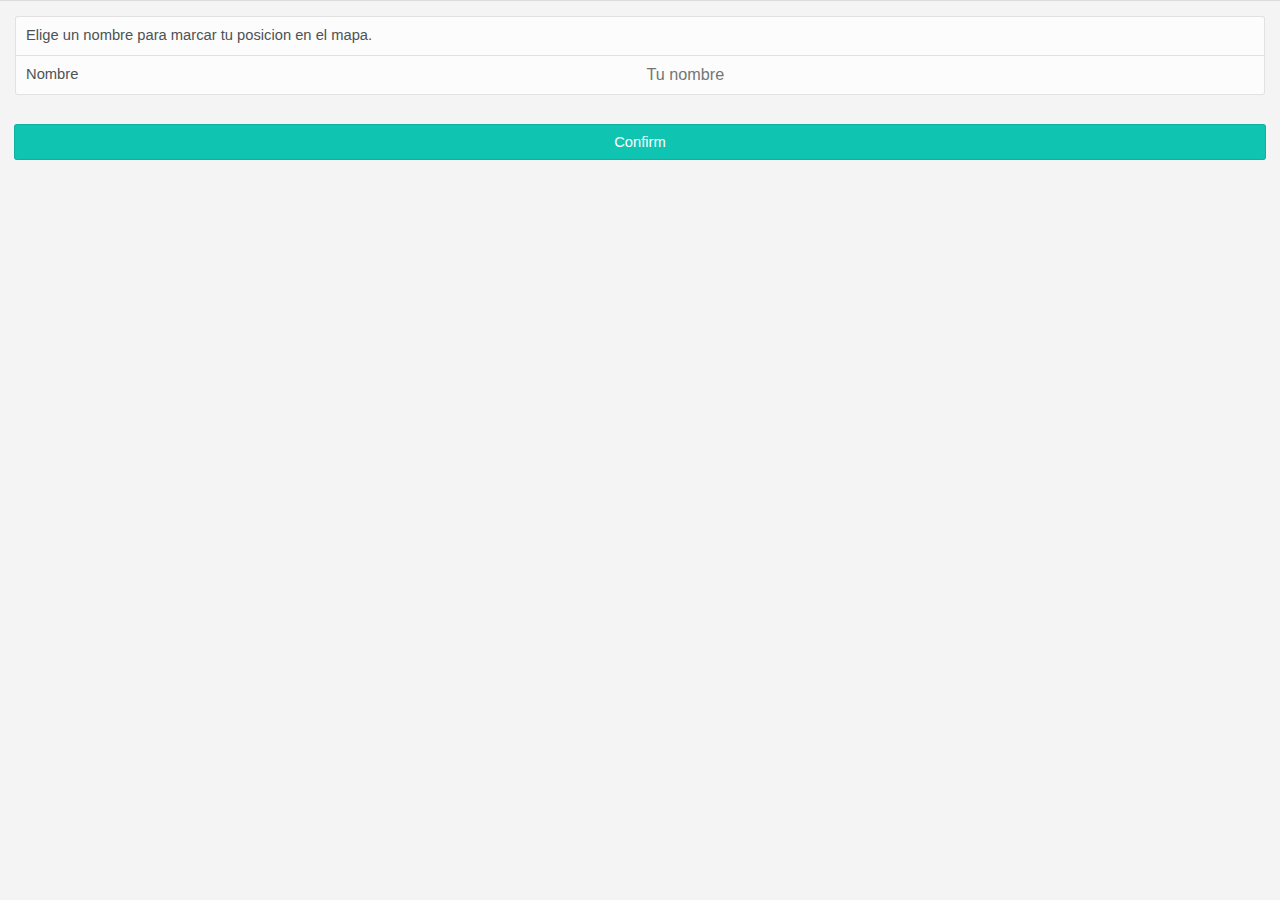
==== commit e32faa42: "Changes made by diego corrada (diego.corrada@gmail.com)." ====
--- a/Valmar Tracker/index.html
+++ b/Valmar Tracker/index.html
@@ -11,6 +11,8 @@
     <script src="kendo/js/jquery.min.js"></script>
     <script src="kendo/js/kendo.mobile.min.js"></script>
     <script src="app.js"></script>
+    <script src="bower_components/everlive/min/everlive.all.min.js"></script>
+    <script src="dataProviders/valmarTracker.js"></script>
 </head>
 
 <body id="kendoUiMobileApp">
@@ -26,7 +28,6 @@
 
         <footer data-role="footer">
             <div data-role="tabstrip" id="navigation-container">
-                <a href="components/home/view.html" data-icon="home">Home View</a>
             </div>
         </footer>
     </div>
@@ -49,4 +50,4 @@
     <!-- END_CUSTOM_CODE_kendoUiMobileApp -->
 </body>
 
-</html>
+</html>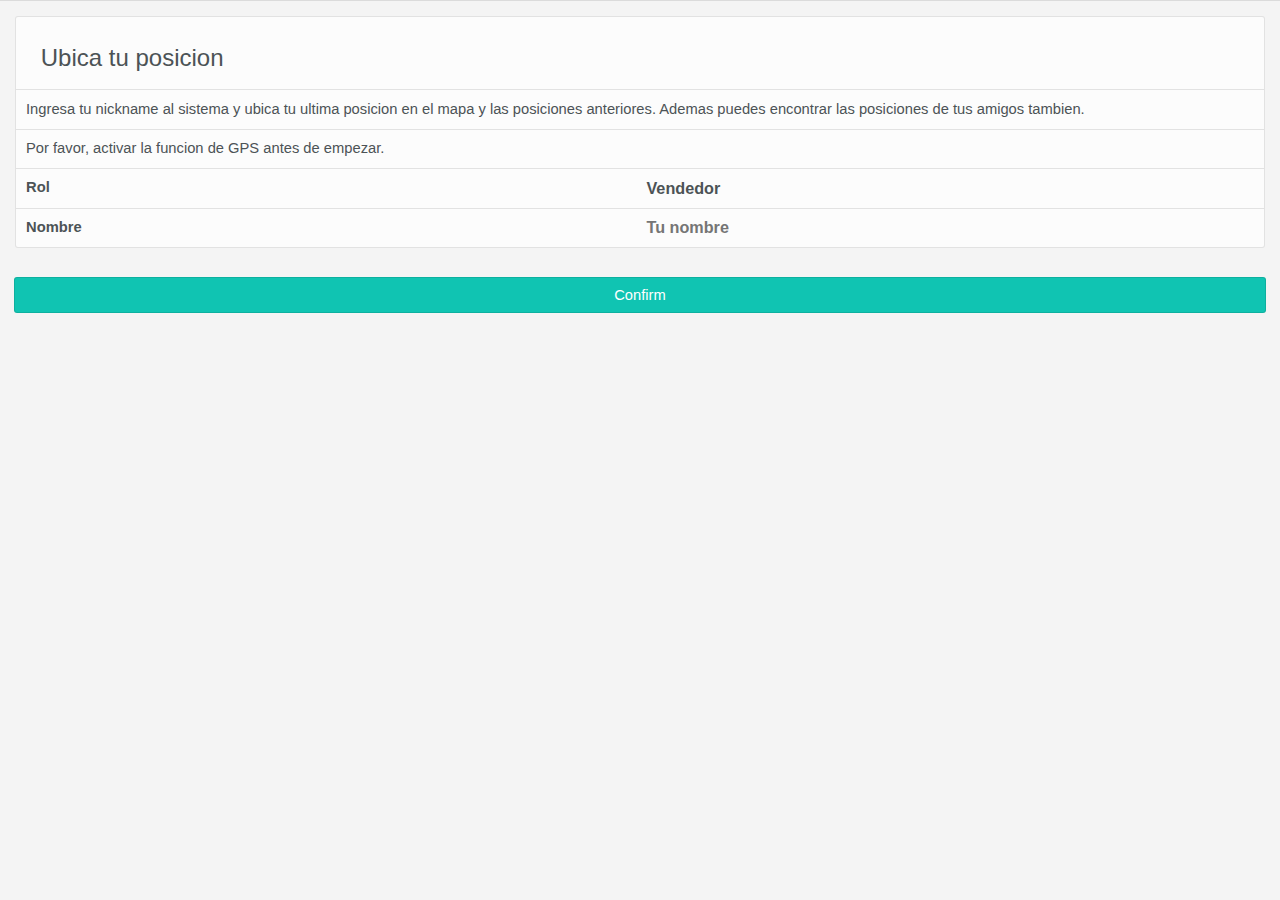
==== commit 969b40de: "First releaase of UI Home View redirect to Supervisor View and Vendedor View TO-DO: implement feed b" ====
--- a/Valmar Tracker/index.html
+++ b/Valmar Tracker/index.html
@@ -5,11 +5,21 @@
     <title></title>
     <meta charset="utf-8">
     <link href="kendo/styles/kendo.mobile.all.min.css" rel="stylesheet">
+    <!-- Latest compiled and minified CSS -->
+    <link rel="stylesheet" href="http://maxcdn.bootstrapcdn.com/bootstrap/3.3.5/css/bootstrap.min.css">
+    <!--DFC Styles Kendo UI to render DataViz Map -->
+    <link rel="stylesheet" href="http://kendo.cdn.telerik.com/2016.1.112/styles/kendo.common.min.css">
+    <link rel="stylesheet" href="http://kendo.cdn.telerik.com/2016.1.112/styles/kendo.rtl.min.css">
+    <link rel="stylesheet" href="http://kendo.cdn.telerik.com/2016.1.112/styles/kendo.silver.min.css">
+    <!--DFC Styles Kendo UI to render DataViz Map -->
     <link href="styles/main.css" rel="stylesheet">
-
     <script src="cordova.js"></script>
     <script src="kendo/js/jquery.min.js"></script>
+    <!--*** DFC IMPORTANT: Always load bootstrap.min.js __AFTER__ jquery.min.js Bootstrap's JavaScript requires jQuery ***-->
+    <script src="http://maxcdn.bootstrapcdn.com/bootstrap/3.3.5/js/bootstrap.min.js"></script>
     <script src="kendo/js/kendo.mobile.min.js"></script>
+    <!--*** DFC IMPORTANT: Always load kendo.all.min.js __AFTER__ kendo.mobile.min.js to avoid conflicts name ***-->
+    <script src="http://kendo.cdn.telerik.com/2016.1.112/js/kendo.all.min.js"></script>
     <script src="app.js"></script>
     <script src="bower_components/everlive/min/everlive.all.min.js"></script>
     <script src="dataProviders/valmarTracker.js"></script>
